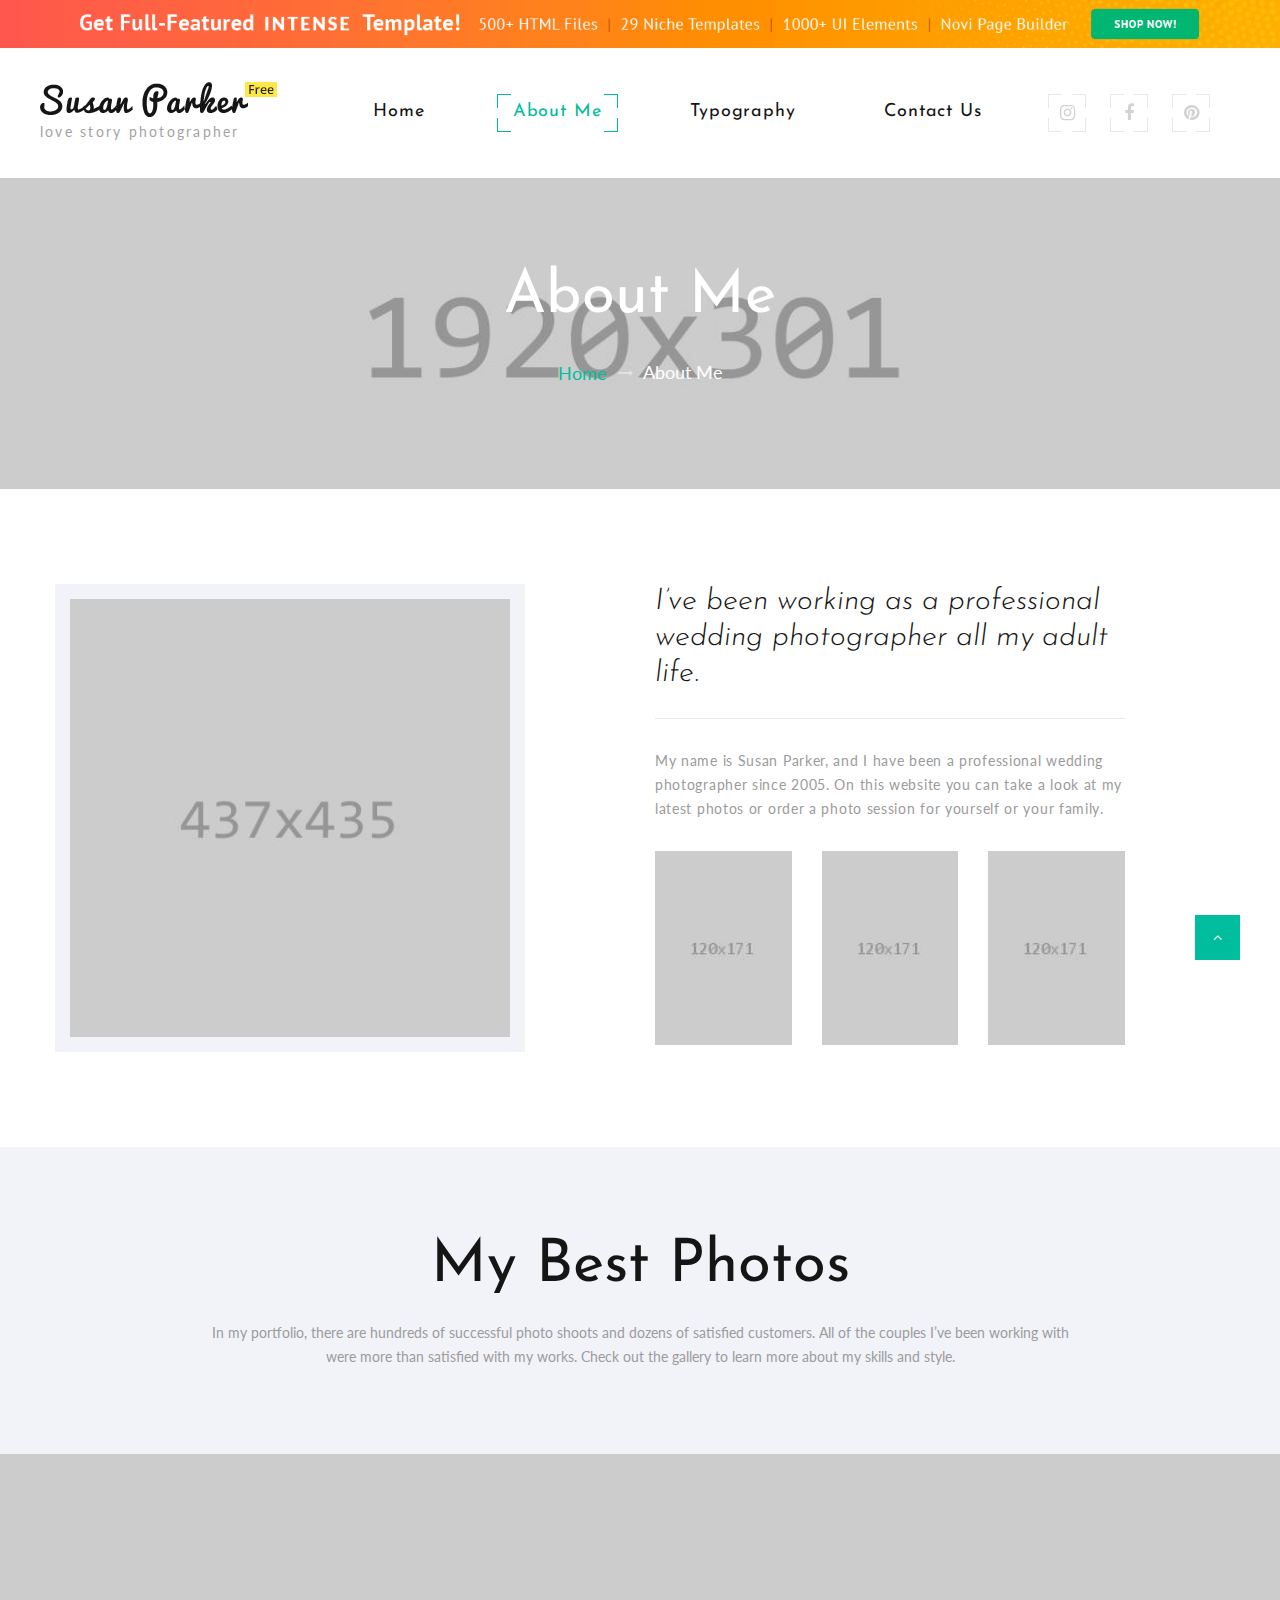
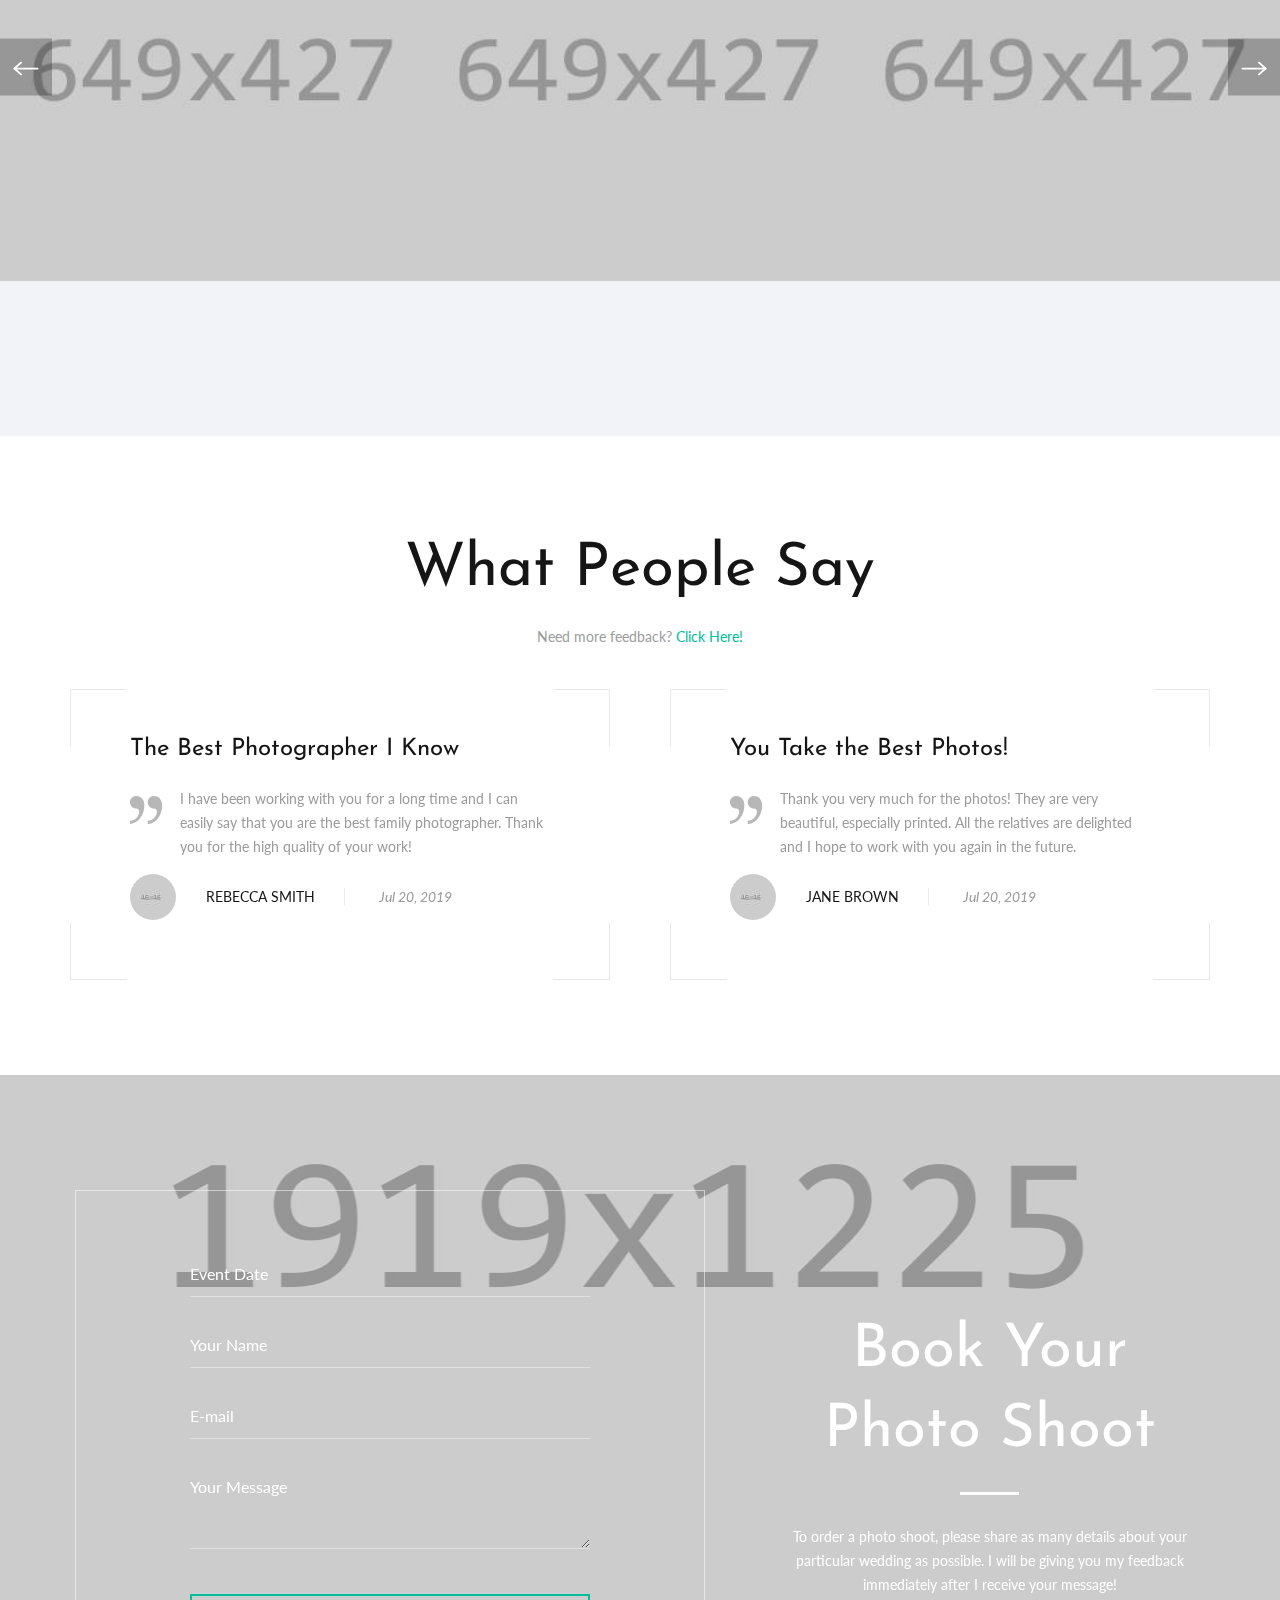
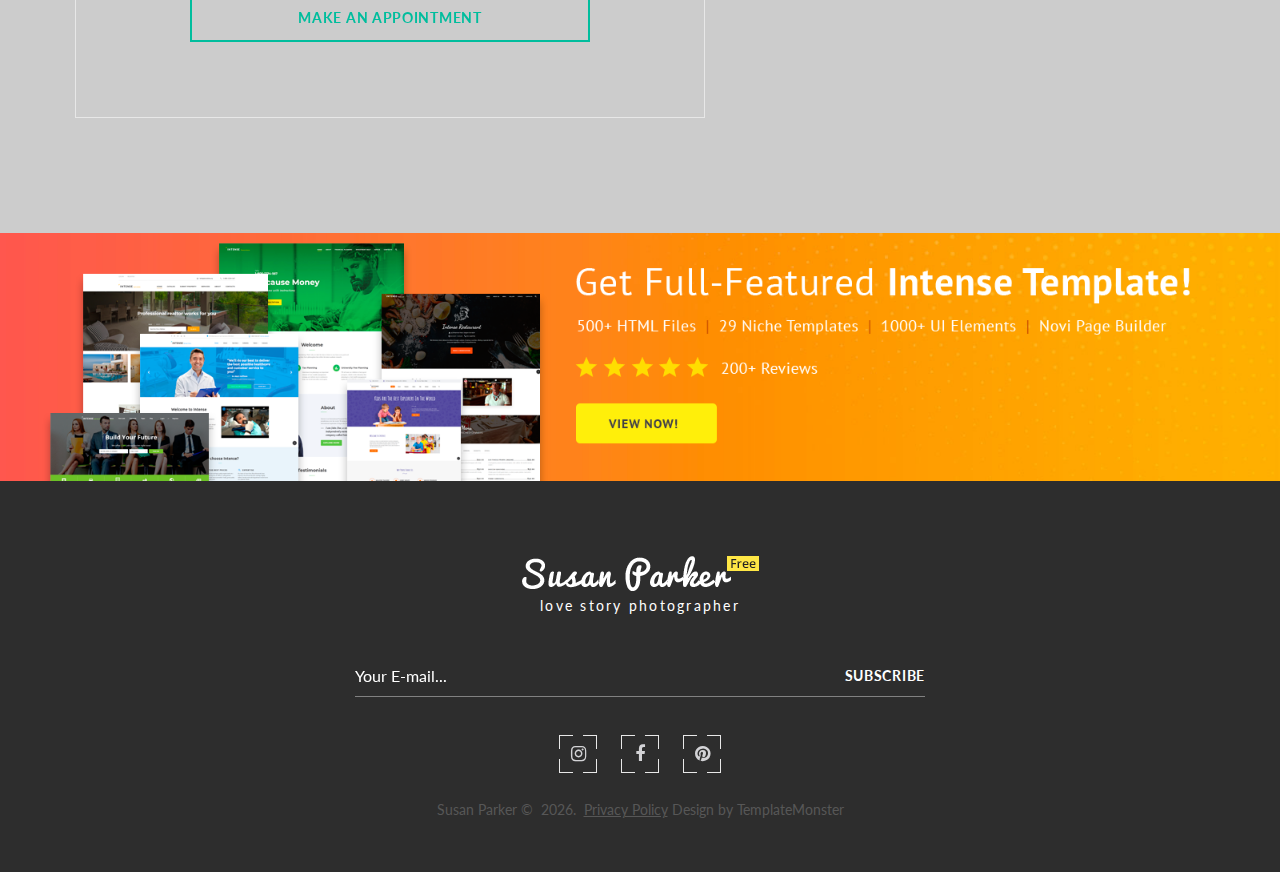
==== about-me.html @ 62f22f5c "V0.1" ====
<!DOCTYPE html>
<html class="wide wow-animation" lang="en">
  <head>
    <!-- Site Title-->
    <title>About Me</title>
    <meta name="format-detection" content="telephone=no">
    <meta name="viewport" content="width=device-width, height=device-height, initial-scale=1.0">
    <meta http-equiv="X-UA-Compatible" content="IE=edge">
    <meta charset="utf-8">
    <link rel="icon" href="images/favicon.ico" type="image/x-icon">
    <!-- Stylesheets-->
    <link rel="stylesheet" type="text/css" href="//fonts.googleapis.com/css?family=Lato:300,400,700,400italic%7CJosefin+Sans:400,700,300italic">
    <link rel="stylesheet" href="css/bootstrap.css">
    <link rel="stylesheet" href="css/style.css">
    <style>.ie-panel{display: none;background: #212121;padding: 10px 0;box-shadow: 3px 3px 5px 0 rgba(0,0,0,.3);clear: both;text-align:center;position: relative;z-index: 1;} html.ie-10 .ie-panel, html.lt-ie-10 .ie-panel {display: block;}</style>
  </head>
  <body>
    <div class="ie-panel"><a href="http://windows.microsoft.com/en-US/internet-explorer/"><img src="images/ie8-panel/warning_bar_0000_us.jpg" height="42" width="820" alt="You are using an outdated browser. For a faster, safer browsing experience, upgrade for free today."></a></div>
    <!-- Page Loader-->
    <div id="page-loader">
      <div class="page-loader-body">
        <div class="cssload-spinner">
          <div class="cssload-cube cssload-cube0"></div>
          <div class="cssload-cube cssload-cube1"></div>
          <div class="cssload-cube cssload-cube2"></div>
          <div class="cssload-cube cssload-cube3"></div>
          <div class="cssload-cube cssload-cube4"></div>
          <div class="cssload-cube cssload-cube5"></div>
          <div class="cssload-cube cssload-cube6"> </div>
          <div class="cssload-cube cssload-cube7"></div>
          <div class="cssload-cube cssload-cube8"></div>
          <div class="cssload-cube cssload-cube9"></div>
          <div class="cssload-cube cssload-cube10"></div>
          <div class="cssload-cube cssload-cube11"></div>
          <div class="cssload-cube cssload-cube12"></div>
          <div class="cssload-cube cssload-cube13"></div>
          <div class="cssload-cube cssload-cube14"></div>
          <div class="cssload-cube cssload-cube15"></div>
        </div>
      </div>
    </div>
    <!-- Page-->
    <div class="page">
      <!-- Top Banner--><a class="section section-banner text-center veil reveal-lg-block" href="https://www.templatemonster.com/intense-multipurpose-html-template.html" style="background-image: url(images/banner/background-04-1920x60.jpg); background-image: -webkit-image-set( url(images/banner/background-04-1920x60.jpg) 1x, url(images/banner/background-04-3840x120.jpg) 2x )" target="_blank"><img src="images/banner/foreground-04-1600x60.png" srcset="images/banner/foreground-04-1600x60.png 1x, images/banner/foreground-04-3200x120.png 2x" alt="" width="1600" height="310"></a>
      <!-- Page Header-->
      <header class="section page-header">
        <!-- RD Navbar-->
        <div class="rd-navbar-wrap">
          <nav class="rd-navbar" data-layout="rd-navbar-fixed" data-sm-layout="rd-navbar-fixed" data-sm-device-layout="rd-navbar-fixed" data-md-layout="rd-navbar-static" data-md-device-layout="rd-navbar-fixed" data-lg-device-layout="rd-navbar-static" data-lg-layout="rd-navbar-static" data-stick-up-clone="false" data-md-stick-up-offset="5px" data-lg-stick-up-offset="5px" data-md-stick-up="true" data-lg-stick-up="true">
            <div class="rd-navbar-main-outer">
              <div class="rd-navbar-main">
                <!-- RD Navbar Panel-->
                <div class="rd-navbar-panel">
                  <button class="rd-navbar-toggle" data-rd-navbar-toggle=".rd-navbar-nav-wrap"><span></span></button>
                  <!-- RD Navbar Brand-->
                  <div class="rd-navbar-brand"><a class="brand" href="index.html">
                      <div class="brand__name"><img class="brand__logo-dark" src="images/logo-default-237x35.png" alt="" width="237" height="35"/><img class="brand__logo-light" src="images/logo-inverse-237x35.png" alt="" width="237" height="35"/>
                      </div><span class="brand__slogan">love story photographer</span></a></div>
                </div>
                <!-- RD Navbar Nav-->
                <div class="rd-navbar-nav-wrap">
                  <div class="rd-navbar-element">
                    <ul class="list-icons list-inline-sm">
                      <li><a class="icon icon-sm fa fa-instagram icon-style-camera" href="#"><span></span><span></span><span></span><span></span></a></li>
                      <li><a class="icon icon-sm fa fa-facebook icon-style-camera" href="#"><span></span><span></span><span></span><span></span></a></li>
                      <li><a class="icon icon-sm fa fa-pinterest icon-style-camera" href="#"><span></span><span></span><span></span><span></span></a></li>
                    </ul>
                  </div>
                  <!-- RD Navbar Nav-->
                  <ul class="rd-navbar-nav">
                    <li><a href="index.html">Home<span></span><span></span><span></span><span></span></a>
                    </li>
                    <li class="active"><a href="about-me.html">About Me<span></span><span></span><span></span><span></span></a>
                    </li>
                    <li><a href="typography.html">Typography<span></span><span></span><span></span><span></span></a>
                    </li>
                    <li><a href="contact-us.html">Contact Us<span></span><span></span><span></span><span></span></a>
                    </li>
                  </ul>
                </div>
              </div>
            </div>
          </nav>
        </div>
      </header>

      <!-- Breadcrumbs-->
      <section class="breadcrumbs-custom bg-image" style="background-image: url(images/breadcrumbs-image.jpg);">
        <div class="shell">
          <h1 class="breadcrumbs-custom__title">About Me</h1>
          <ul class="breadcrumbs-custom__path">
            <li><a href="index.html">Home</a></li>
            <li class="active">About Me</li>
          </ul>
        </div>
      </section>

      <!-- About Me-->
      <section class="section section-md bg-white">
        <div class="shell">
          <div class="range range-50 range-sm-center range-md-left">
            <div class="cell-sm-6 cell-md-5">
              <div class="thumb-bordered"><img src="images/about-1-437x435.jpg" alt="" width="437" height="435"/>
              </div>
            </div>
            <div class="cell-sm-6 cell-md-7">
              <div class="box-width-3 box-centered">
                <article class="quote-big">
                  <p class="q">I’ve been working as a professional wedding photographer all my adult life.</p>
                </article>
                <div class="divider"></div>
                <p class="text-spacing-05">My name is Susan Parker, and I have been a professional wedding photographer since 2005. On this website you can take a look at my latest photos or order a photo session for yourself or your family.</p>
                <div class="group-3-columns" data-lightgallery="group">
                  <div class="column-item"><a class="thumb-light" href="images/certificate-1-847x1200.jpg" data-lightgallery="item"><img src="images/certificate-1-120x171.jpg" alt="" width="120" height="171"/>
                      <div class="thumb-light__overlay"></div></a></div>
                  <div class="column-item"><a class="thumb-light" href="images/certificate-1-847x1200.jpg" data-lightgallery="item"><img src="images/certificate-1-120x171.jpg" alt="" width="120" height="171"/>
                      <div class="thumb-light__overlay"></div></a></div>
                  <div class="column-item"><a class="thumb-light" href="images/certificate-1-847x1200.jpg" data-lightgallery="item"><img src="images/certificate-1-120x171.jpg" alt="" width="120" height="171"/>
                      <div class="thumb-light__overlay"></div></a></div>
                </div>
              </div>
            </div>
          </div>
        </div>
      </section>

      <!-- My Best Photos-->
      <section class="section section-sm bg-gray-lighter text-center"> 
        <div class="shell">
          <div class="range range-50 range-sm-center">
            <div class="cell-md-10 cell-lg-9">
              <h1>My Best Photos</h1>
              <p>In my portfolio, there are hundreds of successful photo shoots and dozens of satisfied customers. All of the couples I’ve been working with were more than satisfied with my works. Check out the gallery to learn more about my skills and style.</p>
            </div>
          </div>
        </div>
        <!-- Owl Carousel-->
        <div class="owl-carousel-wrap owl-carousel_style-2">
          <div class="owl-carousel" data-items="1" data-lg-items="3" data-autoplay="true" data-xl-items="3" data-dots="false" data-nav="false" data-stage-padding="0" data-xs-stage-padding="90" data-sm-stage-padding="140" data-md-stage-padding="260" data-lg-stage-padding="1" data-loop="true" data-margin="0" data-mouse-drag="false" data-nav-custom="#owl-carousel-nav" data-center-mode="true" data-speed="500" data-lightgallery="group"><a class="thumb-ruby thumb-mixed_large" href="images/group-image-1-1200x800-original.jpg" data-lightgallery="item"><img class="thumb-ruby__image" src="images/about-2-649x427.jpg" alt="" width="649" height="427"/>
              <div class="thumb-ruby__caption"> 
                <p class="thumb-ruby__title heading-3">Image #1</p>
                <p class="thumb-ruby__text">If you are looking for high quality wedding photography, I will be glad to help you.</p>
              </div></a><a class="thumb-ruby thumb-mixed_large" href="images/group-image-2-1200x800-original.jpg" data-lightgallery="item"><img class="thumb-ruby__image" src="images/about-3-649x427.jpg" alt="" width="649" height="427"/>
              <div class="thumb-ruby__caption"> 
                <p class="thumb-ruby__title heading-3">Image #2</p>
                <p class="thumb-ruby__text">If you are looking for high quality wedding photography, I will be glad to help you.</p>
              </div></a><a class="thumb-ruby thumb-mixed_large" href="images/group-image-3-1200x800-original.jpg" data-lightgallery="item"><img class="thumb-ruby__image" src="images/about-4-649x427.jpg" alt="" width="649" height="427"/>
              <div class="thumb-ruby__caption"> 
                <p class="thumb-ruby__title heading-3">Image #3</p>
                <p class="thumb-ruby__text">If you are looking for high quality wedding photography, I will be glad to help you.</p>
              </div></a>
          </div>
          <div class="owl-outer-navigation" id="owl-carousel-nav">
            <button class="owl-arrow owl-arrow-prev">
              <svg x="0px" y="0px" viewbox="0 0 28.5 16" width="26" height="14">
                <line x1="27.5" y1="8" x2="1" y2="8" fill="none" stroke-width="2" stroke-linecap="round" stroke-linejoin="round" stroke-miterlimit="10"></line>
                <polyline fill="none" stroke-width="2" stroke-linecap="round" stroke-linejoin="round" stroke-miterlimit="10" points="8.8,15 1,8 8.8,1"></polyline>
              </svg>
            </button>
            <button class="owl-arrow owl-arrow-next">
              <svg x="0px" y="0px" viewbox="0 0 28.5 16" width="26" height="14">
                <line fill="none" stroke-width="2" stroke-linecap="round" stroke-linejoin="round" stroke-miterlimit="10" x1="1" y1="8" x2="27.5" y2="8"></line>
                <polyline fill="none" stroke-width="2" stroke-linecap="round" stroke-linejoin="round" stroke-miterlimit="10" points="19.7,15 27.5,8 19.7,1"></polyline>
              </svg>
            </button>
          </div>
        </div>
      </section>

      <!-- What People Say-->
      <section class="section section-md bg-white text-center">
        <div class="shell">
          <h1>What People Say</h1>
          <p><span>Need more feedback? </span><a href="#">Click Here!</a></p>
          <div class="range range-50 range-sm-center">
            <div class="cell-sm-9 cell-md-6">
                    <!-- Quote boxed-->
                    <article class="quote-boxed"><span></span><span></span><span></span><span></span>
                      <p class="quote-boxed__title">The Best Photographer I Know</p>
                      <div class="quote-boxed__text">
                        <svg class="quote-boxed__shape" version="1.1" x="0px" y="0px" viewbox="0 0 32.2 28" width="32.2" height="28">
                          <path d="M6.2,0C2.8,0,0,2.8,0,6.3s2.8,6.3,6.2,6.3c6.2,0,2.1,12.3-6.2,12.3v3C14.7,27.9,20.4,0,6.2,0L6.2,0z M23.9,0       c-3.4,0-6.2,2.8-6.2,6.3s2.8,6.3,6.2,6.3c6.2,0,2.1,12.3-6.2,12.3v3C32.4,27.9,38.2,0,23.9,0L23.9,0z M23.9,0"></path>
                        </svg>
                        <p>I have been working with you for a long time and I can easily say that you are the best family photographer. Thank you for the high quality of your work!</p>
                      </div>
                      <ul class="quote-boxed__meta">
                        <li>
                          <div class="unit unit-horizontal unit-middle">
                            <div class="unit__left"><img class="quote-boxed__avatar" src="images/user-1-46x46.jpg" alt="" width="46" height="46"/>
                            </div>
                            <div class="unit__body">
                              <cite class="quote-boxed__cite">Rebecca Smith</cite>
                            </div>
                          </div>
                        </li>
                        <li>
                          <time class="quote-boxed__time" datetime="2019">Jul 20, 2019</time>
                        </li>
                      </ul>
                    </article>
            </div>
            <div class="cell-sm-9 cell-md-6">
                    <!-- Quote boxed-->
                    <article class="quote-boxed"><span></span><span></span><span></span><span></span>
                      <p class="quote-boxed__title">You Take the Best Photos!</p>
                      <div class="quote-boxed__text">
                        <svg class="quote-boxed__shape" version="1.1" x="0px" y="0px" viewbox="0 0 32.2 28" width="32.2" height="28">
                          <path d="M6.2,0C2.8,0,0,2.8,0,6.3s2.8,6.3,6.2,6.3c6.2,0,2.1,12.3-6.2,12.3v3C14.7,27.9,20.4,0,6.2,0L6.2,0z M23.9,0       c-3.4,0-6.2,2.8-6.2,6.3s2.8,6.3,6.2,6.3c6.2,0,2.1,12.3-6.2,12.3v3C32.4,27.9,38.2,0,23.9,0L23.9,0z M23.9,0"></path>
                        </svg>
                        <p>Thank you very much for the photos! They are very beautiful, especially printed. All the relatives are delighted and I hope to work with you again in the future.</p>
                      </div>
                      <ul class="quote-boxed__meta">
                        <li>
                          <div class="unit unit-horizontal unit-middle">
                            <div class="unit__left"><img class="quote-boxed__avatar" src="images/user-2-46x46.jpg" alt="" width="46" height="46"/>
                            </div>
                            <div class="unit__body">
                              <cite class="quote-boxed__cite">Jane Brown</cite>
                            </div>
                          </div>
                        </li>
                        <li>
                          <time class="quote-boxed__time" datetime="2019">Jul 20, 2019</time>
                        </li>
                      </ul>
                    </article>
            </div>
          </div>
        </div>
      </section>

            <section class="section parallax-container bg-image-dark" data-parallax-img="images/bg-image-6-1920x1225.jpg">
              <div class="parallax-content">
                <section class="section-lg text-center">
                  <div class="shell">
                    <div class="range range-50 range-sm-center range-md-reverse range-md-middle">
                      <div class="cell-md-6 cell-lg-5">
                        <div class="box-width-4 box-centered">
                          <p class="heading-1">Book Your <br> Photo Shoot </p>
                          <div class="divider-small"></div>
                          <p>To order a photo shoot, please share as many details about your particular wedding as possible. I will be giving you my feedback immediately after I receive your message!</p>
                        </div>
                      </div>
                      <div class="cell-sm-10 cell-md-6 cell-lg-7">
                        <article class="box-bordered">
                          <div class="box-bordered__main">
                            <!-- RD Mailform-->
                            <form class="rd-mailform" data-form-output="form-output-global" data-form-type="contact" method="post" action="bat/rd-mailform.php">
                              <div class="form-wrap">
                                <input class="form-input" id="contact-date" type="text" data-time-picker="date" name="date" data-constraints="@Required">
                                <label class="form-label" for="contact-date">Event Date</label>
                              </div>
                              <div class="form-wrap">
                                <input class="form-input" id="contact-name" type="text" name="name" data-constraints="@Required">
                                <label class="form-label" for="contact-name">Your Name</label>
                              </div>
                              <div class="form-wrap">
                                <input class="form-input" id="contact-email" type="email" name="email" data-constraints="@Email @Required">
                                <label class="form-label" for="contact-email">E-mail</label>
                              </div>
                              <div class="form-wrap">
                                <label class="form-label" for="contact-message">Your Message</label>
                                <textarea class="form-input" id="contact-message" name="message" data-constraints="@Required"></textarea>
                              </div>
                              <div class="form-wrap form-button offset-1">
                                <button class="button button-block button-primary-outline button-ujarak" type="submit">make an appointment</button>
                              </div>
                            </form>
                          </div>
                        </article>
                      </div>
                    </div>
                  </div>
                </section>
              </div>
            </section>


      <!-- Bottom Banner--><a class="section section-banner" href="https://www.templatemonster.com/intense-multipurpose-html-template.html" style="background-image: url(images/banner/background-03-1920x310.jpg); background-image: -webkit-image-set( url(images/banner/background-03-1920x310.jpg) 1x, url(images/banner/background-03-3840x620.jpg) 2x )" target="_blank"><img src="images/banner/foreground-03-1600x310.png" srcset="images/banner/foreground-03-1600x310.png 1x, images/banner/foreground-03-3200x620.png 2x" alt="" width="1600" height="310"></a>
      <!-- Page Footer -->
      <footer class="footer-centered section bg-gray-darker">
        <div class="shell">
          <div class="range range-sm-center">
            <div class="cell-sm-10 cell-md-8 cell-lg-6">
              <!-- Brand--><a class="brand" href="index.html">
                <div class="brand__name"><img src="images/logo-inverse-237x35.png" alt="" width="237" height="35"/>
                </div><span class="brand__slogan">love story photographer</span></a>
                    <!-- RD Mailform-->
                    <form class="rd-mailform form_inline" data-form-output="form-output-global" data-form-type="subscribe" method="post" action="bat/rd-mailform.php">
                      <div class="form__inner">
                        <div class="form-wrap">
                          <input class="form-input" id="subscribe-form-footer-email" type="email" name="email" data-constraints="@Email @Required">
                          <label class="form-label" for="subscribe-form-footer-email">Your E-mail...</label>
                        </div>
                        <div class="form-button">
                          <button class="button button-link" type="submit">Subscribe</button>
                        </div>
                      </div>
                    </form>
              <ul class="list-icons list-inline-sm">
                <li><a class="icon icon-sm fa fa-instagram icon-style-camera" href="#"><span></span><span></span><span></span><span></span></a></li>
                <li><a class="icon icon-sm fa fa-facebook icon-style-camera" href="#"><span></span><span></span><span></span><span></span></a></li>
                <li><a class="icon icon-sm fa fa-pinterest icon-style-camera" href="#"><span></span><span></span><span></span><span></span></a></li>
              </ul>
              <!-- Rights-->
              <p class="rights"><span>Susan Parker</span><span>&nbsp;&copy;&nbsp; </span><span class="copyright-year"></span>.&nbsp; <br class="veil-xs"><a class="link-underline" href="#">Privacy Policy</a><span> Design&nbsp;by&nbsp;<a href="https://www.templatemonster.com">TemplateMonster</a></span></p>
            </div>
          </div>
        </div>
      </footer>
    </div>
    <!-- Global Mailform Output-->
    <div class="snackbars" id="form-output-global"></div>
    <!-- Javascript-->
    <script src="js/core.min.js"></script>
    <script src="js/script.js"></script>
  </body>
</html>
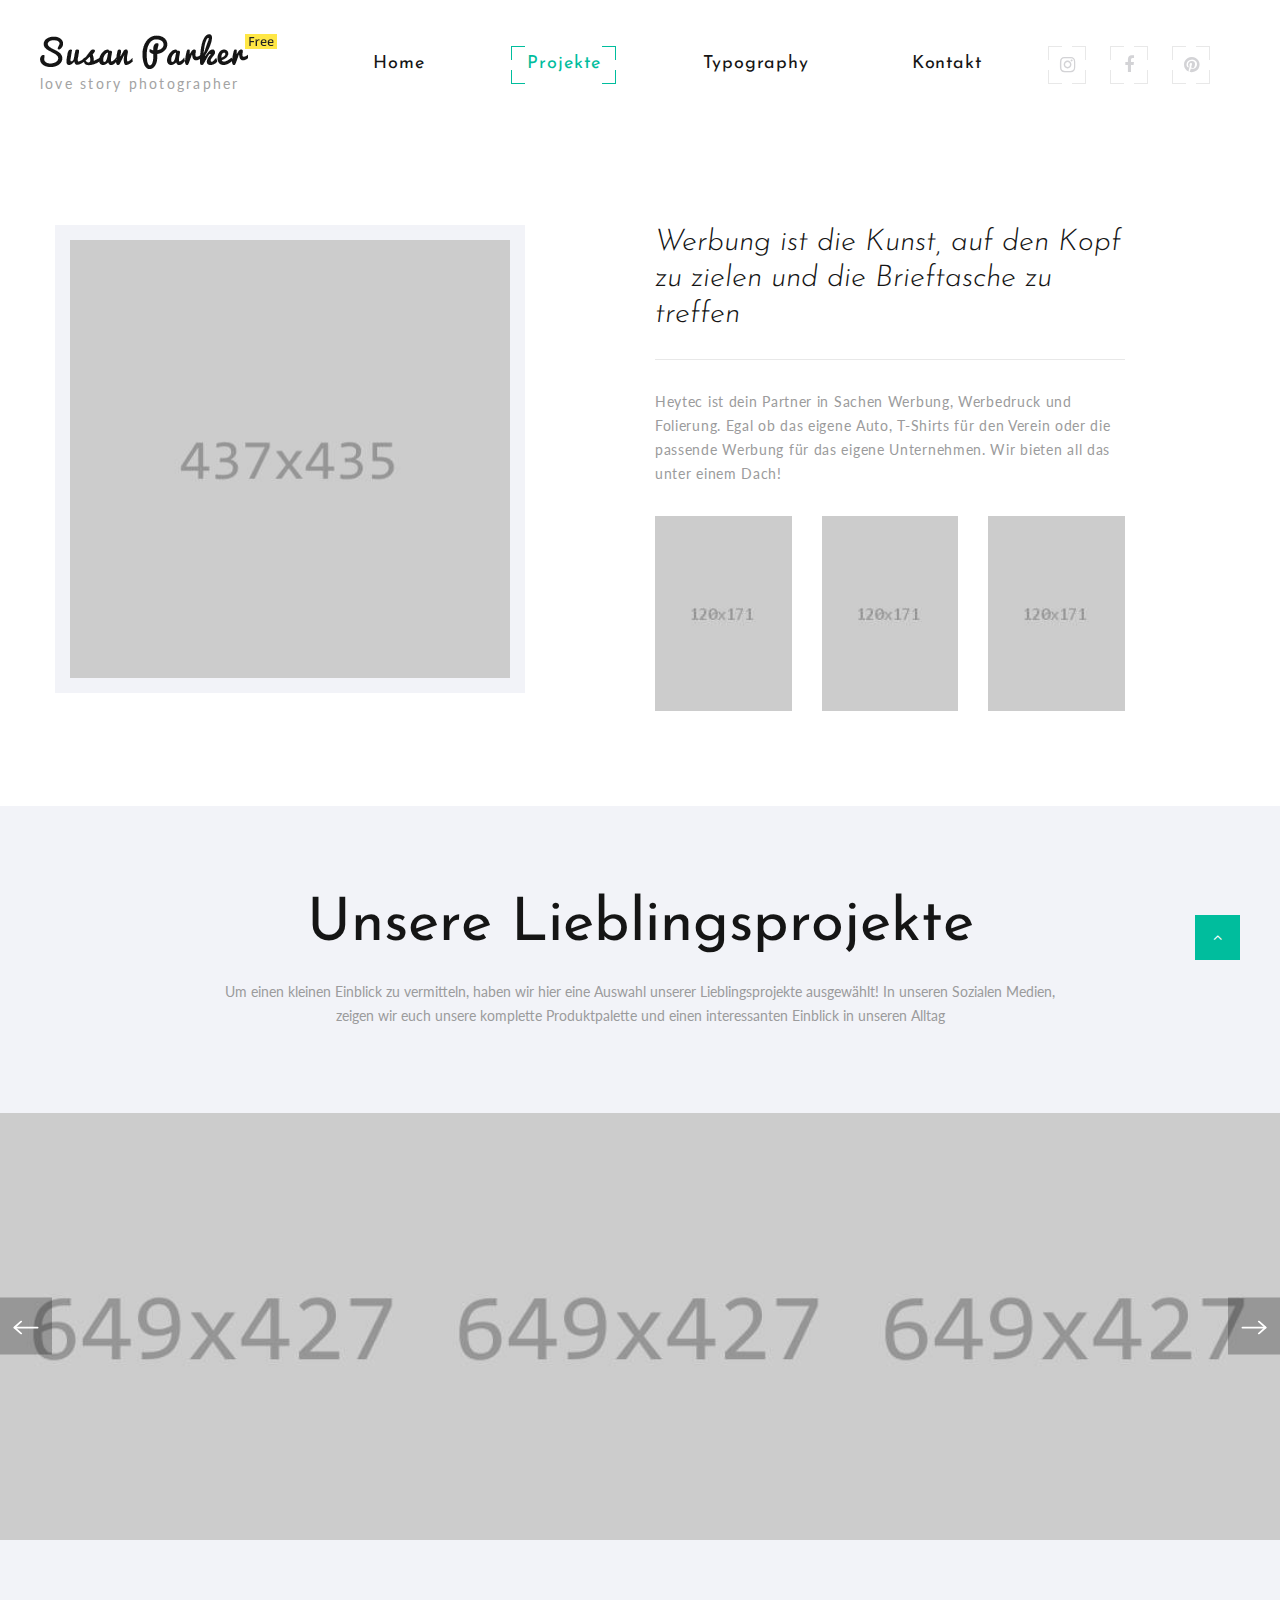
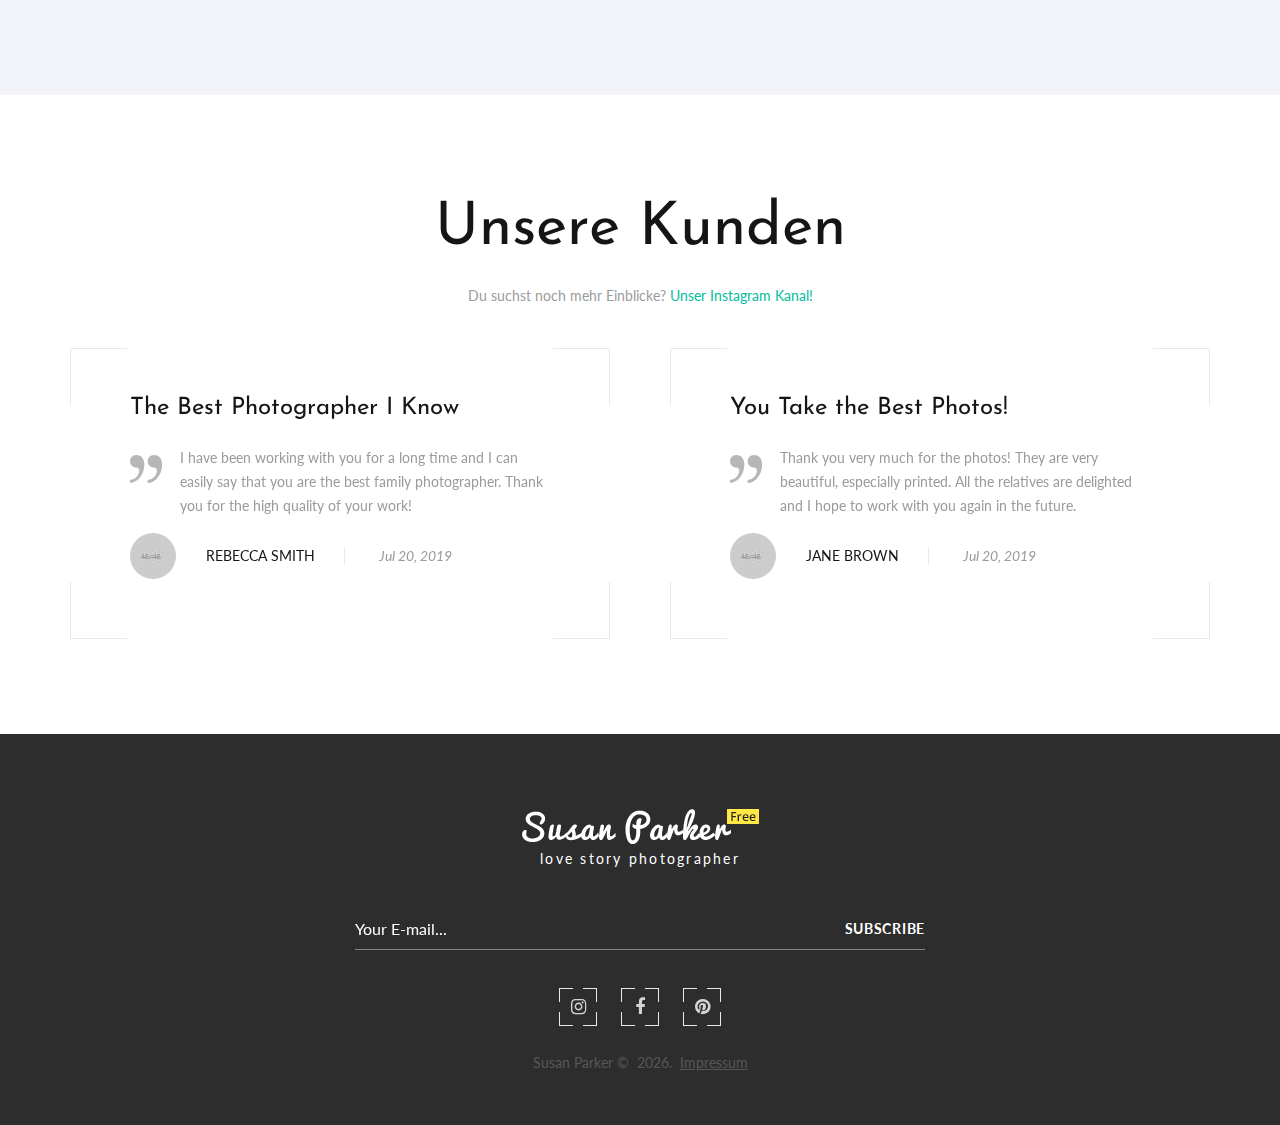
==== commit c4d7e6bc: "v0.2" ====
--- a/about-me.html
+++ b/about-me.html
@@ -41,7 +41,6 @@
     </div>
     <!-- Page-->
     <div class="page">
-      <!-- Top Banner--><a class="section section-banner text-center veil reveal-lg-block" href="https://www.templatemonster.com/intense-multipurpose-html-template.html" style="background-image: url(images/banner/background-04-1920x60.jpg); background-image: -webkit-image-set( url(images/banner/background-04-1920x60.jpg) 1x, url(images/banner/background-04-3840x120.jpg) 2x )" target="_blank"><img src="images/banner/foreground-04-1600x60.png" srcset="images/banner/foreground-04-1600x60.png 1x, images/banner/foreground-04-3200x120.png 2x" alt="" width="1600" height="310"></a>
       <!-- Page Header-->
       <header class="section page-header">
         <!-- RD Navbar-->
@@ -70,11 +69,11 @@
                   <ul class="rd-navbar-nav">
                     <li><a href="index.html">Home<span></span><span></span><span></span><span></span></a>
                     </li>
-                    <li class="active"><a href="about-me.html">About Me<span></span><span></span><span></span><span></span></a>
+                    <li class="active"><a href="about-me.html">Projekte<span></span><span></span><span></span><span></span></a>
                     </li>
                     <li><a href="typography.html">Typography<span></span><span></span><span></span><span></span></a>
                     </li>
-                    <li><a href="contact-us.html">Contact Us<span></span><span></span><span></span><span></span></a>
+                    <li><a href="contact-us.html">Kontakt<span></span><span></span><span></span><span></span></a>
                     </li>
                   </ul>
                 </div>
@@ -83,17 +82,6 @@
           </nav>
         </div>
       </header>
-
-      <!-- Breadcrumbs-->
-      <section class="breadcrumbs-custom bg-image" style="background-image: url(images/breadcrumbs-image.jpg);">
-        <div class="shell">
-          <h1 class="breadcrumbs-custom__title">About Me</h1>
-          <ul class="breadcrumbs-custom__path">
-            <li><a href="index.html">Home</a></li>
-            <li class="active">About Me</li>
-          </ul>
-        </div>
-      </section>
 
       <!-- About Me-->
       <section class="section section-md bg-white">
@@ -106,10 +94,10 @@
             <div class="cell-sm-6 cell-md-7">
               <div class="box-width-3 box-centered">
                 <article class="quote-big">
-                  <p class="q">I’ve been working as a professional wedding photographer all my adult life.</p>
+                  <p class="q">Werbung ist die Kunst, auf den Kopf zu zielen und die Brieftasche zu treffen</p>
                 </article>
                 <div class="divider"></div>
-                <p class="text-spacing-05">My name is Susan Parker, and I have been a professional wedding photographer since 2005. On this website you can take a look at my latest photos or order a photo session for yourself or your family.</p>
+                <p class="text-spacing-05">Heytec ist dein Partner in Sachen Werbung, Werbedruck und Folierung. Egal ob das eigene Auto, T-Shirts für den Verein oder die passende Werbung für das eigene Unternehmen. Wir bieten all das unter einem Dach!</p>
                 <div class="group-3-columns" data-lightgallery="group">
                   <div class="column-item"><a class="thumb-light" href="images/certificate-1-847x1200.jpg" data-lightgallery="item"><img src="images/certificate-1-120x171.jpg" alt="" width="120" height="171"/>
                       <div class="thumb-light__overlay"></div></a></div>
@@ -129,8 +117,8 @@
         <div class="shell">
           <div class="range range-50 range-sm-center">
             <div class="cell-md-10 cell-lg-9">
-              <h1>My Best Photos</h1>
-              <p>In my portfolio, there are hundreds of successful photo shoots and dozens of satisfied customers. All of the couples I’ve been working with were more than satisfied with my works. Check out the gallery to learn more about my skills and style.</p>
+              <h1>Unsere Lieblingsprojekte</h1>
+              <p>Um einen kleinen Einblick zu vermitteln, haben wir hier eine Auswahl unserer Lieblingsprojekte ausgewählt! In unseren Sozialen Medien, zeigen wir euch unsere komplette Produktpalette und einen interessanten Einblick in unseren Alltag</p>
             </div>
           </div>
         </div>
@@ -170,8 +158,8 @@
       <!-- What People Say-->
       <section class="section section-md bg-white text-center">
         <div class="shell">
-          <h1>What People Say</h1>
-          <p><span>Need more feedback? </span><a href="#">Click Here!</a></p>
+          <h1>Unsere Kunden</h1>
+          <p><span>Du suchst noch mehr Einblicke?</span> <a href="#">Unser Instagram Kanal!</a></p>
           <div class="range range-50 range-sm-center">
             <div class="cell-sm-9 cell-md-6">
                     <!-- Quote boxed-->
@@ -229,54 +217,6 @@
         </div>
       </section>
 
-            <section class="section parallax-container bg-image-dark" data-parallax-img="images/bg-image-6-1920x1225.jpg">
-              <div class="parallax-content">
-                <section class="section-lg text-center">
-                  <div class="shell">
-                    <div class="range range-50 range-sm-center range-md-reverse range-md-middle">
-                      <div class="cell-md-6 cell-lg-5">
-                        <div class="box-width-4 box-centered">
-                          <p class="heading-1">Book Your <br> Photo Shoot </p>
-                          <div class="divider-small"></div>
-                          <p>To order a photo shoot, please share as many details about your particular wedding as possible. I will be giving you my feedback immediately after I receive your message!</p>
-                        </div>
-                      </div>
-                      <div class="cell-sm-10 cell-md-6 cell-lg-7">
-                        <article class="box-bordered">
-                          <div class="box-bordered__main">
-                            <!-- RD Mailform-->
-                            <form class="rd-mailform" data-form-output="form-output-global" data-form-type="contact" method="post" action="bat/rd-mailform.php">
-                              <div class="form-wrap">
-                                <input class="form-input" id="contact-date" type="text" data-time-picker="date" name="date" data-constraints="@Required">
-                                <label class="form-label" for="contact-date">Event Date</label>
-                              </div>
-                              <div class="form-wrap">
-                                <input class="form-input" id="contact-name" type="text" name="name" data-constraints="@Required">
-                                <label class="form-label" for="contact-name">Your Name</label>
-                              </div>
-                              <div class="form-wrap">
-                                <input class="form-input" id="contact-email" type="email" name="email" data-constraints="@Email @Required">
-                                <label class="form-label" for="contact-email">E-mail</label>
-                              </div>
-                              <div class="form-wrap">
-                                <label class="form-label" for="contact-message">Your Message</label>
-                                <textarea class="form-input" id="contact-message" name="message" data-constraints="@Required"></textarea>
-                              </div>
-                              <div class="form-wrap form-button offset-1">
-                                <button class="button button-block button-primary-outline button-ujarak" type="submit">make an appointment</button>
-                              </div>
-                            </form>
-                          </div>
-                        </article>
-                      </div>
-                    </div>
-                  </div>
-                </section>
-              </div>
-            </section>
-
-
-      <!-- Bottom Banner--><a class="section section-banner" href="https://www.templatemonster.com/intense-multipurpose-html-template.html" style="background-image: url(images/banner/background-03-1920x310.jpg); background-image: -webkit-image-set( url(images/banner/background-03-1920x310.jpg) 1x, url(images/banner/background-03-3840x620.jpg) 2x )" target="_blank"><img src="images/banner/foreground-03-1600x310.png" srcset="images/banner/foreground-03-1600x310.png 1x, images/banner/foreground-03-3200x620.png 2x" alt="" width="1600" height="310"></a>
       <!-- Page Footer -->
       <footer class="footer-centered section bg-gray-darker">
         <div class="shell">
@@ -303,7 +243,7 @@
                 <li><a class="icon icon-sm fa fa-pinterest icon-style-camera" href="#"><span></span><span></span><span></span><span></span></a></li>
               </ul>
               <!-- Rights-->
-              <p class="rights"><span>Susan Parker</span><span>&nbsp;&copy;&nbsp; </span><span class="copyright-year"></span>.&nbsp; <br class="veil-xs"><a class="link-underline" href="#">Privacy Policy</a><span> Design&nbsp;by&nbsp;<a href="https://www.templatemonster.com">TemplateMonster</a></span></p>
+              <p class="rights"><span>Susan Parker</span><span>&nbsp;&copy;&nbsp; </span><span class="copyright-year"></span>.&nbsp; <br class="veil-xs"><a class="link-underline" href="#">Impressum</a></p>
             </div>
           </div>
         </div>
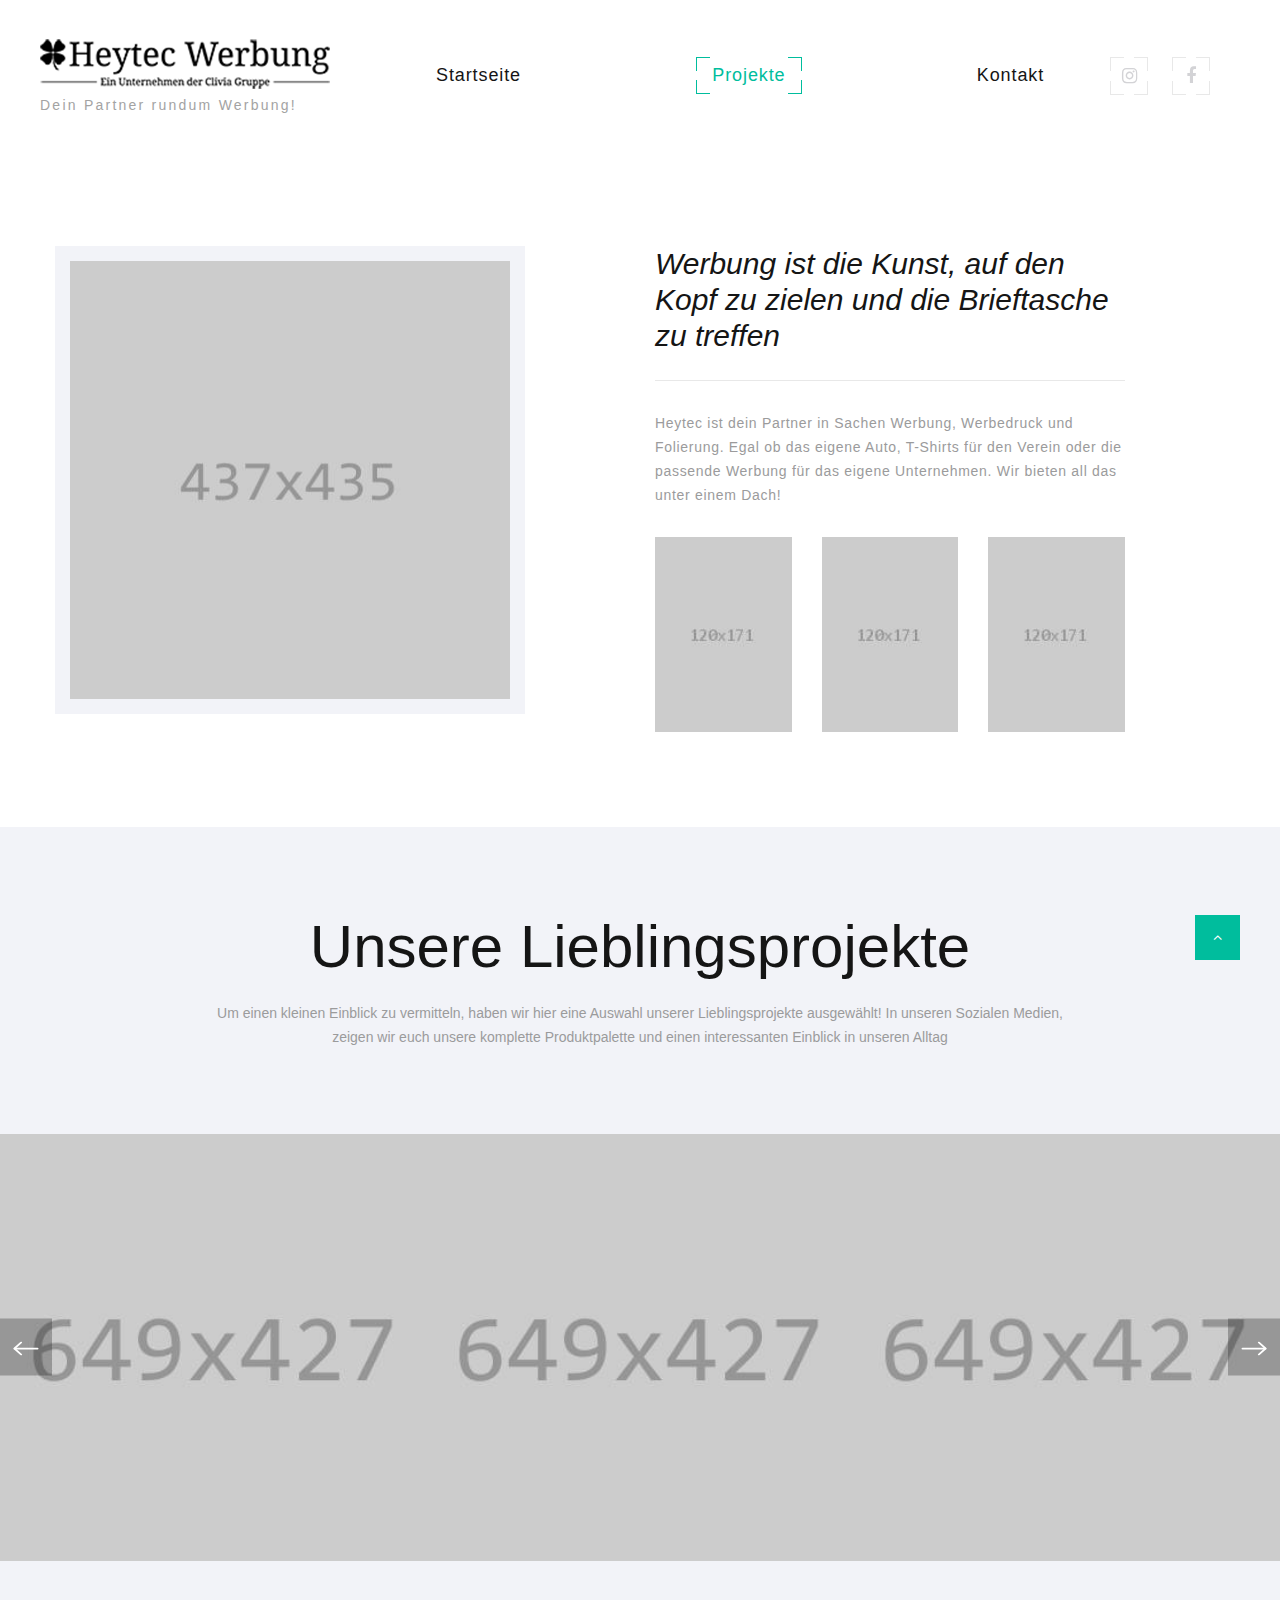
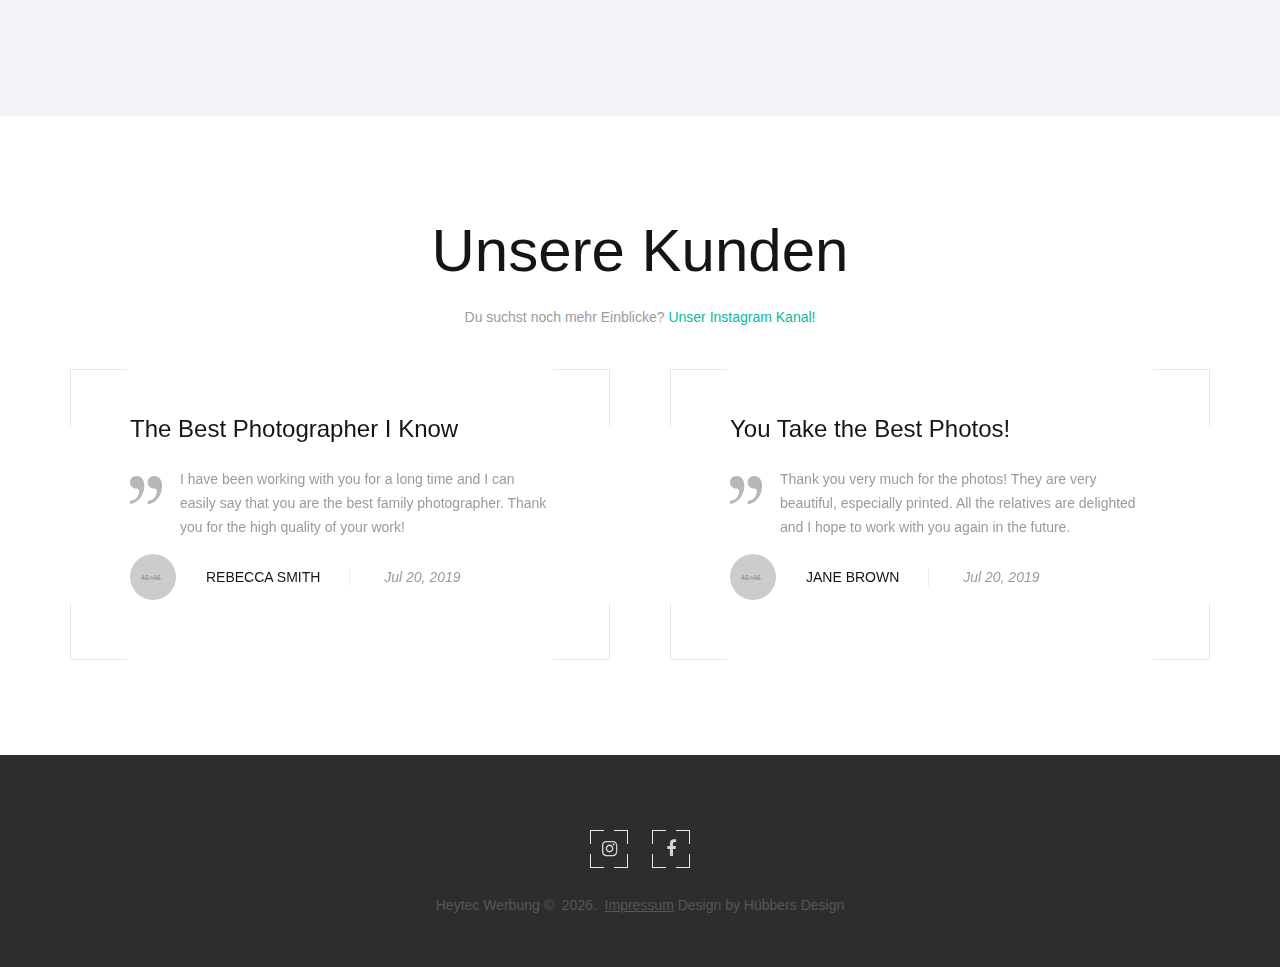
==== commit 18f82a71: "0.3" ====
--- a/about-me.html
+++ b/about-me.html
@@ -9,13 +9,10 @@
     <meta charset="utf-8">
     <link rel="icon" href="images/favicon.ico" type="image/x-icon">
     <!-- Stylesheets-->
-    <link rel="stylesheet" type="text/css" href="//fonts.googleapis.com/css?family=Lato:300,400,700,400italic%7CJosefin+Sans:400,700,300italic">
     <link rel="stylesheet" href="css/bootstrap.css">
     <link rel="stylesheet" href="css/style.css">
-    <style>.ie-panel{display: none;background: #212121;padding: 10px 0;box-shadow: 3px 3px 5px 0 rgba(0,0,0,.3);clear: both;text-align:center;position: relative;z-index: 1;} html.ie-10 .ie-panel, html.lt-ie-10 .ie-panel {display: block;}</style>
   </head>
   <body>
-    <div class="ie-panel"><a href="http://windows.microsoft.com/en-US/internet-explorer/"><img src="images/ie8-panel/warning_bar_0000_us.jpg" height="42" width="820" alt="You are using an outdated browser. For a faster, safer browsing experience, upgrade for free today."></a></div>
     <!-- Page Loader-->
     <div id="page-loader">
       <div class="page-loader-body">
@@ -41,47 +38,48 @@
     </div>
     <!-- Page-->
     <div class="page">
-      <!-- Page Header-->
-      <header class="section page-header">
-        <!-- RD Navbar-->
-        <div class="rd-navbar-wrap">
-          <nav class="rd-navbar" data-layout="rd-navbar-fixed" data-sm-layout="rd-navbar-fixed" data-sm-device-layout="rd-navbar-fixed" data-md-layout="rd-navbar-static" data-md-device-layout="rd-navbar-fixed" data-lg-device-layout="rd-navbar-static" data-lg-layout="rd-navbar-static" data-stick-up-clone="false" data-md-stick-up-offset="5px" data-lg-stick-up-offset="5px" data-md-stick-up="true" data-lg-stick-up="true">
-            <div class="rd-navbar-main-outer">
-              <div class="rd-navbar-main">
-                <!-- RD Navbar Panel-->
-                <div class="rd-navbar-panel">
-                  <button class="rd-navbar-toggle" data-rd-navbar-toggle=".rd-navbar-nav-wrap"><span></span></button>
-                  <!-- RD Navbar Brand-->
-                  <div class="rd-navbar-brand"><a class="brand" href="index.html">
-                      <div class="brand__name"><img class="brand__logo-dark" src="images/logo-default-237x35.png" alt="" width="237" height="35"/><img class="brand__logo-light" src="images/logo-inverse-237x35.png" alt="" width="237" height="35"/>
-                      </div><span class="brand__slogan">love story photographer</span></a></div>
-                </div>
-                <!-- RD Navbar Nav-->
-                <div class="rd-navbar-nav-wrap">
-                  <div class="rd-navbar-element">
-                    <ul class="list-icons list-inline-sm">
-                      <li><a class="icon icon-sm fa fa-instagram icon-style-camera" href="#"><span></span><span></span><span></span><span></span></a></li>
-                      <li><a class="icon icon-sm fa fa-facebook icon-style-camera" href="#"><span></span><span></span><span></span><span></span></a></li>
-                      <li><a class="icon icon-sm fa fa-pinterest icon-style-camera" href="#"><span></span><span></span><span></span><span></span></a></li>
-                    </ul>
-                  </div>
-                  <!-- RD Navbar Nav-->
-                  <ul class="rd-navbar-nav">
-                    <li><a href="index.html">Home<span></span><span></span><span></span><span></span></a>
-                    </li>
-                    <li class="active"><a href="about-me.html">Projekte<span></span><span></span><span></span><span></span></a>
-                    </li>
-                    <li><a href="typography.html">Typography<span></span><span></span><span></span><span></span></a>
-                    </li>
-                    <li><a href="contact-us.html">Kontakt<span></span><span></span><span></span><span></span></a>
-                    </li>
-                  </ul>
-                </div>
-              </div>
-            </div>
-          </nav>
-        </div>
-      </header>
+ <!-- Page Header-->
+ <header class="section page-header">
+  <!-- RD Navbar-->
+  <div class="rd-navbar-wrap">
+    <nav class="rd-navbar" data-layout="rd-navbar-fixed" data-sm-layout="rd-navbar-fixed" data-sm-device-layout="rd-navbar-fixed" data-md-layout="rd-navbar-static" data-md-device-layout="rd-navbar-fixed" data-lg-device-layout="rd-navbar-static" data-lg-layout="rd-navbar-static" data-stick-up-clone="false" data-md-stick-up-offset="5px" data-lg-stick-up-offset="5px" data-md-stick-up="true" data-lg-stick-up="true">
+      <div class="rd-navbar-main-outer">
+        <div class="rd-navbar-main">
+          <!-- RD Navbar Panel-->
+          <div class="rd-navbar-panel">
+            <button class="rd-navbar-toggle" data-rd-navbar-toggle=".rd-navbar-nav-wrap"><span></span></button>
+            <!-- RD Navbar Brand-->
+            <div class="rd-navbar-brand"><a class="brand" href="index.html">
+                <div class="brand__name"><img
+                  class="brand__logo-dark"
+                  src="images/heyteclogo.png"
+                  alt=""
+                />
+                </div><span class="brand__slogan">Dein Partner rundum Werbung!</span></a></div>
+          </div>
+          <!-- RD Navbar Nav-->
+          <div class="rd-navbar-nav-wrap">
+            <div class="rd-navbar-element">
+              <ul class="list-icons list-inline-sm">
+                <li><a class="icon icon-sm fa fa-instagram icon-style-camera" href="#"><span></span><span></span><span></span><span></span></a></li>
+                <li><a class="icon icon-sm fa fa-facebook icon-style-camera" href="#"><span></span><span></span><span></span><span></span></a></li>
+              </ul>
+            </div>
+            <!-- RD Navbar Nav-->
+            <ul class="rd-navbar-nav">
+              <li><a href="index.html">Startseite<span></span><span></span><span></span><span></span></a>
+              </li>
+              <li class="active"><a href="about-me.html">Projekte<span></span><span></span><span></span><span></span></a>
+              </li>
+              <li><a href="contact-us.html">Kontakt<span></span><span></span><span></span><span></span></a>
+              </li>
+            </ul>
+          </div>
+        </div>
+      </div>
+    </nav>
+  </div>
+</header>
 
       <!-- About Me-->
       <section class="section section-md bg-white">
@@ -217,40 +215,45 @@
         </div>
       </section>
 
-      <!-- Page Footer -->
+       <!-- Bottom Banner-->
+      <!-- Page Footer-->
       <footer class="footer-centered section bg-gray-darker">
         <div class="shell">
           <div class="range range-sm-center">
             <div class="cell-sm-10 cell-md-8 cell-lg-6">
-              <!-- Brand--><a class="brand" href="index.html">
-                <div class="brand__name"><img src="images/logo-inverse-237x35.png" alt="" width="237" height="35"/>
-                </div><span class="brand__slogan">love story photographer</span></a>
-                    <!-- RD Mailform-->
-                    <form class="rd-mailform form_inline" data-form-output="form-output-global" data-form-type="subscribe" method="post" action="bat/rd-mailform.php">
-                      <div class="form__inner">
-                        <div class="form-wrap">
-                          <input class="form-input" id="subscribe-form-footer-email" type="email" name="email" data-constraints="@Email @Required">
-                          <label class="form-label" for="subscribe-form-footer-email">Your E-mail...</label>
-                        </div>
-                        <div class="form-button">
-                          <button class="button button-link" type="submit">Subscribe</button>
-                        </div>
-                      </div>
-                    </form>
+              <!-- RD Mailform-->
               <ul class="list-icons list-inline-sm">
-                <li><a class="icon icon-sm fa fa-instagram icon-style-camera" href="#"><span></span><span></span><span></span><span></span></a></li>
-                <li><a class="icon icon-sm fa fa-facebook icon-style-camera" href="#"><span></span><span></span><span></span><span></span></a></li>
-                <li><a class="icon icon-sm fa fa-pinterest icon-style-camera" href="#"><span></span><span></span><span></span><span></span></a></li>
+                <li>
+                  <a
+                    class="icon icon-sm fa fa-instagram icon-style-camera"
+                    href="#"
+                    ><span></span><span></span><span></span><span></span
+                  ></a>
+                </li>
+                <li>
+                  <a
+                    class="icon icon-sm fa fa-facebook icon-style-camera"
+                    href="#"
+                    ><span></span><span></span><span></span><span></span
+                  ></a>
+                </li>
               </ul>
               <!-- Rights-->
-              <p class="rights"><span>Susan Parker</span><span>&nbsp;&copy;&nbsp; </span><span class="copyright-year"></span>.&nbsp; <br class="veil-xs"><a class="link-underline" href="#">Impressum</a></p>
+              <p class="rights">
+                <span>Heytec Werbung</span><span>&nbsp;&copy;&nbsp; </span
+                ><span class="copyright-year"></span>.&nbsp;
+                <br class="veil-xs" /><a class="link-underline" href="#"
+                  >Impressum</a
+                ><span>
+                  Design&nbsp;by&nbsp;<a href="https://www.huebbers-design.de"
+                    >Hübbers Design</a
+                  ></span
+                >
+              </p>
             </div>
           </div>
         </div>
       </footer>
-    </div>
-    <!-- Global Mailform Output-->
-    <div class="snackbars" id="form-output-global"></div>
     <!-- Javascript-->
     <script src="js/core.min.js"></script>
     <script src="js/script.js"></script>
--- a/css/style.css
+++ b/css/style.css
@@ -1,9 +1,9 @@
-@charset "UTF-8";+@charset "UTF-8";
 /*
 *
 * Trunk version 1.2.4
 *
-*/+*/
 /**
 * Template Style
 *
@@ -74,12882 +74,12882 @@
 *   6. Fonts
 *     6.1 FontAwesome
 *     6.2 MDI
-**/-a:focus,-button:focus {-	outline: none !important;-}--button::-moz-focus-inner {-	border: 0;-}--:focus {-	outline: none;-}--input,-button,-select,-textarea {-	outline: none;-}--p {-	margin: 0;-}--ul,-ol {-	list-style: none;-	padding: 0;-	margin: 0;-}--ul li,-ol li {-	display: block;-}--dl {-	margin: 0;-}--dt {-	font-weight: inherit;-}--cite {-	font-style: normal;-}--blockquote {-	padding-left: 0;-	border-left: 0;-}--address {-	margin-top: 0;-	margin-bottom: 0;-}--html p a:hover {-	text-decoration: none;-}--form {-	margin-bottom: 0;-}--.modal {-	z-index: 1080;-}--.modal * + form {-	margin-top: 15px;-}--.modal-backdrop {-	z-index: 1079;-}-+**/
+a:focus,
+button:focus {
+	outline: none !important;
+}
+
+button::-moz-focus-inner {
+	border: 0;
+}
+
+:focus {
+	outline: none;
+}
+
+input,
+button,
+select,
+textarea {
+	outline: none;
+}
+
+p {
+	margin: 0;
+}
+
+ul,
+ol {
+	list-style: none;
+	padding: 0;
+	margin: 0;
+}
+
+ul li,
+ol li {
+	display: block;
+}
+
+dl {
+	margin: 0;
+}
+
+dt {
+	font-weight: inherit;
+}
+
+cite {
+	font-style: normal;
+}
+
+blockquote {
+	padding-left: 0;
+	border-left: 0;
+}
+
+address {
+	margin-top: 0;
+	margin-bottom: 0;
+}
+
+html p a:hover {
+	text-decoration: none;
+}
+
+form {
+	margin-bottom: 0;
+}
+
+.modal {
+	z-index: 1080;
+}
+
+.modal * + form {
+	margin-top: 15px;
+}
+
+.modal-backdrop {
+	z-index: 1079;
+}
+
 /*
 *
 * Main Styles
 * ==================================================
-*/-body {-	font-family: "Lato", Helvetica, Arial, sans-serif;-	font-size: 14px;-	font-weight: 400;-	line-height: 1.71429;-	color: #9b9b9c;-	background-color: #ffffff;-	-webkit-text-size-adjust: none;-	-webkit-font-smoothing: subpixel-antialiased;-}--a {-	color: #00bd9d;-	text-decoration: none;-	transition: .25s;-}--a:focus {-	color: #00bd9d;-}--a:focus, a:hover {-	text-decoration: none;-	outline: none;-}--a:hover {-	color: #00715d;-}--a[href*='callto'], a[href*='mailto'] {-	white-space: nowrap;-}--.link-hover {-	color: #00715d;-}--.link-active {-	color: #00715d;-}--img {-	display: inline-block;-	max-width: 100%;-	height: auto;-}--p img {-	margin-bottom: 10px;-}--@media (min-width: 768px) {-	p img {-		float: left;-		max-width: 45%;-		min-width: 200px;-		margin-right: 20px;-	}-	p img.img-right {-		float: right;-		margin-right: 0;-		margin-left: 20px;-	}-}--@media (min-width: 768px) and (min-width: 768px) {-	p img {-		margin-right: 30px;-	}-	p img.img-right {-		margin-left: 30px;-	}-}--@media (min-width: 768px) and (min-width: 1200px) {-	p img {-		margin-right: 50px;-	}-	p img.img-right {-		margin-left: 50px;-	}-}--p * {-	display: inline;-}--p a {-	color: #00bd9d;-}--p [data-toggle='tooltip'] {-	padding-left: .25em;-	padding-right: .25em;-	color: #b7b7b7;-}-+*/
+body {
+	font-family: "Lato", Helvetica, Arial, sans-serif;
+	font-size: 14px;
+	font-weight: 400;
+	line-height: 1.71429;
+	color: #9b9b9c;
+	background-color: #ffffff;
+	-webkit-text-size-adjust: none;
+	-webkit-font-smoothing: subpixel-antialiased;
+}
+
+a {
+	color: #00bd9d;
+	text-decoration: none;
+	transition: .25s;
+}
+
+a:focus {
+	color: #00bd9d;
+}
+
+a:focus, a:hover {
+	text-decoration: none;
+	outline: none;
+}
+
+a:hover {
+	color: #00715d;
+}
+
+a[href*='callto'], a[href*='mailto'] {
+	white-space: nowrap;
+}
+
+.link-hover {
+	color: #00715d;
+}
+
+.link-active {
+	color: #00715d;
+}
+
+img {
+	display: inline-block;
+	max-width: 100%;
+	height: auto;
+}
+
+p img {
+	margin-bottom: 10px;
+}
+
+@media (min-width: 768px) {
+	p img {
+		float: left;
+		max-width: 45%;
+		min-width: 200px;
+		margin-right: 20px;
+	}
+	p img.img-right {
+		float: right;
+		margin-right: 0;
+		margin-left: 20px;
+	}
+}
+
+@media (min-width: 768px) and (min-width: 768px) {
+	p img {
+		margin-right: 30px;
+	}
+	p img.img-right {
+		margin-left: 30px;
+	}
+}
+
+@media (min-width: 768px) and (min-width: 1200px) {
+	p img {
+		margin-right: 50px;
+	}
+	p img.img-right {
+		margin-left: 50px;
+	}
+}
+
+p * {
+	display: inline;
+}
+
+p a {
+	color: #00bd9d;
+}
+
+p [data-toggle='tooltip'] {
+	padding-left: .25em;
+	padding-right: .25em;
+	color: #b7b7b7;
+}
+
 /*
 *
 * Typography
 * ==================================================
-*/-h1, h2, h3, h4, h5, h6, .heading-1, .heading-2, .heading-3, .heading-4, .heading-5, .heading-6 {-	margin-top: 0;-	margin-bottom: 0;-	font-family: "Josefin Sans", Helvetica, Arial, sans-serif;-	font-weight: 400;-	color: #151515;-}--h1 a, h2 a, h3 a, h4 a, h5 a, h6 a, .heading-1 a, .heading-2 a, .heading-3 a, .heading-4 a, .heading-5 a, .heading-6 a {-	color: inherit;-	transition: .3s all ease;-}--h1 a:hover, h2 a:hover, h3 a:hover, h4 a:hover, h5 a:hover, h6 a:hover, .heading-1 a:hover, .heading-2 a:hover, .heading-3 a:hover, .heading-4 a:hover, .heading-5 a:hover, .heading-6 a:hover {-	color: #00bd9d;-}--h1 *, h2 *, h3 *, h4 *, h5 *, h6 *, .heading-1 *, .heading-2 *, .heading-3 *, .heading-4 *, .heading-5 *, .heading-6 * {-	display: inline;-}--h1,-.heading-1 {-	font-size: 34px;-	line-height: 1.15;-}--@media (min-width: 768px) {-	h1,-	.heading-1 {-		font-size: 46px;-	}-}--@media (min-width: 992px) {-	h1,-	.heading-1 {-		font-size: 60px;-		line-height: 1.33333;-	}-}--h2,-.heading-2 {-	font-size: 24px;-	line-height: 1.3;-	letter-spacing: .04em;-}--@media (min-width: 768px) {-	h2,-	.heading-2 {-		font-size: 28px;-		line-height: 1.3;-	}-}--@media (min-width: 992px) {-	h2,-	.heading-2 {-		font-size: 30px;-		line-height: 1.26667;-	}-}--h3,-.heading-3 {-	font-size: 20px;-	font-weight: 700;-	line-height: 1.27;-}--@media (min-width: 768px) {-	h3,-	.heading-3 {-		font-size: 24px;-		line-height: 1.25;-	}-}--h4,-.heading-4 {-	font-size: 18px;-	line-height: 1.55556;-}--h5,-.heading-5 {-	font-size: 16px;-	font-weight: 700;-	line-height: 1.25;-	letter-spacing: .02em;-}--h6,-.heading-6 {-	font-size: 14px;-	font-weight: 700;-	line-height: 1.42857;-}--.heading-7 {-	letter-spacing: .05em;-	text-transform: uppercase;-}--.big {-	font-size: 16px;-	line-height: 1.7;-}--@media (min-width: 768px) {-	.big {-		font-size: 18px;-		line-height: 1.38889;-	}-}--.text-extra-large {-	font-size: 90px;-	line-height: 1;-	font-weight: 300;-}--@media (min-width: 768px) {-	.text-extra-large {-		font-size: 140px;-	}-}--@media (min-width: 992px) {-	.text-extra-large {-		font-size: 180px;-	}-}--@media (min-width: 1200px) {-	.text-extra-large {-		font-size: 220px;-	}-}--small,-.small {-	display: block;-	font-size: 12px;-	line-height: 1.42857;-}--mark,-.mark {-	padding: 4px 5px;-	color: #ffffff;-	background: #00bd9d;-}--.text-block > * {-	margin-left: .125em;-	margin-right: .125em;-}--.text-style-1 {-	font-family: "Josefin Sans", Helvetica, Arial, sans-serif;-	font-size: 18px;-	line-height: 1.55556;-	color: #151515;-}--.tag-inline {-	position: relative;-	top: -4px;-	display: inline-block;-	z-index: 0;-	padding: 2px 8px 4px 14px;-	margin: 0;-	min-width: 38px;-	color: #ffffff;-	text-align: center;-	font-size: 14px;-	line-height: 1.2;-	font-weight: 700;-	text-transform: none;-	letter-spacing: .1em;-}--.tag-inline svg {-	position: absolute;-	top: 0;-	right: 0;-	bottom: 0;-	left: 0;-	width: 100%;-	height: 100%;-	z-index: -1;-	fill: #00bd9d;-}--.tag-inline span {-	position: relative;-	z-index: 2;-}--.safari-browser .tag-inline svg,-.ipad .tag-inline svg,-.iphone .tag-inline svg {-	top: -3px;-	bottom: 3px;-}--* + .tag-inline {-	margin-left: 8px;-}--hr {-	margin: 20px 0;-	border-top: 1px solid #9b9b9b;-}--.divider {-	margin-top: 0;-	margin-bottom: 0;-	border: none;-	height: 1px;-	width: 100%;-	background-color: #e8e8e8;-}--.divider-small {-	display: block;-	font-size: 0;-	line-height: 0;-}--.divider-small::before {-	content: '';-	display: inline-block;-	height: 3px;-	width: 59px;-	background: #00bd9d;-}--.divider-medium {-	display: block;-	font-size: 0;-	line-height: 0;-}--.divider-medium::before {-	content: '';-	display: inline-block;-	height: 1px;-	width: 125px;-	background: #d6dae1;-}--.divider-modern {-	position: relative;-	height: 1px;-	width: 100%;-	background: #d3d3d6;-}--.divider-modern::before {-	content: '';-	position: absolute;-	top: 0;-	bottom: 0;-	left: 0;-	width: 45px;-	background: #00bd9d;-}--.page .text-default {-	color: #9b9b9c;-}--.page .text-primary {-	color: #00bd9d;-}-+*/
+h1, h2, h3, h4, h5, h6, .heading-1, .heading-2, .heading-3, .heading-4, .heading-5, .heading-6 {
+	margin-top: 0;
+	margin-bottom: 0;
+	font-family: "Josefin Sans", Helvetica, Arial, sans-serif;
+	font-weight: 400;
+	color: #151515;
+}
+
+h1 a, h2 a, h3 a, h4 a, h5 a, h6 a, .heading-1 a, .heading-2 a, .heading-3 a, .heading-4 a, .heading-5 a, .heading-6 a {
+	color: inherit;
+	transition: .3s all ease;
+}
+
+h1 a:hover, h2 a:hover, h3 a:hover, h4 a:hover, h5 a:hover, h6 a:hover, .heading-1 a:hover, .heading-2 a:hover, .heading-3 a:hover, .heading-4 a:hover, .heading-5 a:hover, .heading-6 a:hover {
+	color: #00bd9d;
+}
+
+h1 *, h2 *, h3 *, h4 *, h5 *, h6 *, .heading-1 *, .heading-2 *, .heading-3 *, .heading-4 *, .heading-5 *, .heading-6 * {
+	display: inline;
+}
+
+h1,
+.heading-1 {
+	font-size: 34px;
+	line-height: 1.15;
+}
+
+@media (min-width: 768px) {
+	h1,
+	.heading-1 {
+		font-size: 46px;
+	}
+}
+
+@media (min-width: 992px) {
+	h1,
+	.heading-1 {
+		font-size: 60px;
+		line-height: 1.33333;
+	}
+}
+
+h2,
+.heading-2 {
+	font-size: 24px;
+	line-height: 1.3;
+	letter-spacing: .04em;
+}
+
+@media (min-width: 768px) {
+	h2,
+	.heading-2 {
+		font-size: 28px;
+		line-height: 1.3;
+	}
+}
+
+@media (min-width: 992px) {
+	h2,
+	.heading-2 {
+		font-size: 30px;
+		line-height: 1.26667;
+	}
+}
+
+h3,
+.heading-3 {
+	font-size: 20px;
+	font-weight: 700;
+	line-height: 1.27;
+}
+
+@media (min-width: 768px) {
+	h3,
+	.heading-3 {
+		font-size: 24px;
+		line-height: 1.25;
+	}
+}
+
+h4,
+.heading-4 {
+	font-size: 18px;
+	line-height: 1.55556;
+}
+
+h5,
+.heading-5 {
+	font-size: 16px;
+	font-weight: 700;
+	line-height: 1.25;
+	letter-spacing: .02em;
+}
+
+h6,
+.heading-6 {
+	font-size: 14px;
+	font-weight: 700;
+	line-height: 1.42857;
+}
+
+.heading-7 {
+	letter-spacing: .05em;
+	text-transform: uppercase;
+}
+
+.big {
+	font-size: 16px;
+	line-height: 1.7;
+}
+
+@media (min-width: 768px) {
+	.big {
+		font-size: 18px;
+		line-height: 1.38889;
+	}
+}
+
+.text-extra-large {
+	font-size: 90px;
+	line-height: 1;
+	font-weight: 300;
+}
+
+@media (min-width: 768px) {
+	.text-extra-large {
+		font-size: 140px;
+	}
+}
+
+@media (min-width: 992px) {
+	.text-extra-large {
+		font-size: 180px;
+	}
+}
+
+@media (min-width: 1200px) {
+	.text-extra-large {
+		font-size: 220px;
+	}
+}
+
+small,
+.small {
+	display: block;
+	font-size: 12px;
+	line-height: 1.42857;
+}
+
+mark,
+.mark {
+	padding: 4px 5px;
+	color: #ffffff;
+	background: #00bd9d;
+}
+
+.text-block > * {
+	margin-left: .125em;
+	margin-right: .125em;
+}
+
+.text-style-1 {
+	font-family: "Josefin Sans", Helvetica, Arial, sans-serif;
+	font-size: 18px;
+	line-height: 1.55556;
+	color: #151515;
+}
+
+.tag-inline {
+	position: relative;
+	top: -4px;
+	display: inline-block;
+	z-index: 0;
+	padding: 2px 8px 4px 14px;
+	margin: 0;
+	min-width: 38px;
+	color: #ffffff;
+	text-align: center;
+	font-size: 14px;
+	line-height: 1.2;
+	font-weight: 700;
+	text-transform: none;
+	letter-spacing: .1em;
+}
+
+.tag-inline svg {
+	position: absolute;
+	top: 0;
+	right: 0;
+	bottom: 0;
+	left: 0;
+	width: 100%;
+	height: 100%;
+	z-index: -1;
+	fill: #00bd9d;
+}
+
+.tag-inline span {
+	position: relative;
+	z-index: 2;
+}
+
+.safari-browser .tag-inline svg,
+.ipad .tag-inline svg,
+.iphone .tag-inline svg {
+	top: -3px;
+	bottom: 3px;
+}
+
+* + .tag-inline {
+	margin-left: 8px;
+}
+
+hr {
+	margin: 20px 0;
+	border-top: 1px solid #9b9b9b;
+}
+
+.divider {
+	margin-top: 0;
+	margin-bottom: 0;
+	border: none;
+	height: 1px;
+	width: 100%;
+	background-color: #e8e8e8;
+}
+
+.divider-small {
+	display: block;
+	font-size: 0;
+	line-height: 0;
+}
+
+.divider-small::before {
+	content: '';
+	display: inline-block;
+	height: 3px;
+	width: 59px;
+	background: #00bd9d;
+}
+
+.divider-medium {
+	display: block;
+	font-size: 0;
+	line-height: 0;
+}
+
+.divider-medium::before {
+	content: '';
+	display: inline-block;
+	height: 1px;
+	width: 125px;
+	background: #d6dae1;
+}
+
+.divider-modern {
+	position: relative;
+	height: 1px;
+	width: 100%;
+	background: #d3d3d6;
+}
+
+.divider-modern::before {
+	content: '';
+	position: absolute;
+	top: 0;
+	bottom: 0;
+	left: 0;
+	width: 45px;
+	background: #00bd9d;
+}
+
+.page .text-default {
+	color: #9b9b9c;
+}
+
+.page .text-primary {
+	color: #00bd9d;
+}
+
 /*
 *
 * Main layout
 * ==================================================
-*/-.page {-	position: relative;-	overflow: hidden;-	min-height: 100vh !important;-	width: 100%;-}--.page-header {-	padding: 0;-	margin: 0;-	border-bottom: none;-}--.rd-navbar-static-linked .page-header_navigation .rd-navbar-wrap {-	position: absolute;-	left: 0;-	right: 0;-}--.page-header_navigation .rd-navbar-static:not(.rd-navbar--is-stuck) {-	background-color: transparent;-	border-bottom-color: transparent;-}--.page-header_navigation h1 {-	letter-spacing: .05em;-}--.page-header_navigation .page-header__inner {-	padding: 40px 0 50px;-}--@media (min-width: 768px) {-	.page-header_navigation .page-header__inner {-		padding: 150px 0 150px;-	}-}--@media (min-width: 992px) {-	.page-header_navigation .page-header__inner {-		padding: 150px 0 150px;-	}-}--@media (min-width: 992px) {-	.rd-navbar-static-linked .page-header_navigation .page-header__inner {-		padding: 280px 0 145px;-	}-}--@media (min-width: 1200px) and (min-height: 800px) {-	.rd-navbar-static-linked .page-header_navigation .page-header__inner {-		min-height: 850px;-		padding-top: 300px;-		padding-bottom: 200px;-	}-}-+*/
+.page {
+	position: relative;
+	overflow: hidden;
+	min-height: 100vh !important;
+	width: 100%;
+}
+
+.page-header {
+	padding: 0;
+	margin: 0;
+	border-bottom: none;
+}
+
+.rd-navbar-static-linked .page-header_navigation .rd-navbar-wrap {
+	position: absolute;
+	left: 0;
+	right: 0;
+}
+
+.page-header_navigation .rd-navbar-static:not(.rd-navbar--is-stuck) {
+	background-color: transparent;
+	border-bottom-color: transparent;
+}
+
+.page-header_navigation h1 {
+	letter-spacing: .05em;
+}
+
+.page-header_navigation .page-header__inner {
+	padding: 40px 0 50px;
+}
+
+@media (min-width: 768px) {
+	.page-header_navigation .page-header__inner {
+		padding: 150px 0 150px;
+	}
+}
+
+@media (min-width: 992px) {
+	.page-header_navigation .page-header__inner {
+		padding: 150px 0 150px;
+	}
+}
+
+@media (min-width: 992px) {
+	.rd-navbar-static-linked .page-header_navigation .page-header__inner {
+		padding: 280px 0 145px;
+	}
+}
+
+@media (min-width: 1200px) and (min-height: 800px) {
+	.rd-navbar-static-linked .page-header_navigation .page-header__inner {
+		min-height: 850px;
+		padding-top: 300px;
+		padding-bottom: 200px;
+	}
+}
+
 /*
 * Brand
-*/-.brand {-	display: inline-block;-}--.brand > * + * {-	margin-top: 7px;-}--.brand .brand__logo-light {-	display: none;-}--.brand__slogan {-	display: block;-	font-size: 14px;-	line-height: 1.2;-	letter-spacing: .16em;-	color: #a3a3a3;-}-+*/
+.brand {
+	display: inline-block;
+}
+
+.brand > * + * {
+	margin-top: 7px;
+}
+
+.brand .brand__logo-light {
+	display: none;
+}
+
+.brand__slogan {
+	display: block;
+	font-size: 14px;
+	line-height: 1.2;
+	letter-spacing: .16em;
+	color: #a3a3a3;
+}
+
 /*
 * Rights
-*/-.rights {-	color: #2d2d2d;-}--.rights a {-	color: inherit;-}--.rights a:hover {-	color: #00bd9d;-}-+*/
+.rights {
+	color: #2d2d2d;
+}
+
+.rights a {
+	color: inherit;
+}
+
+.rights a:hover {
+	color: #00bd9d;
+}
+
 /*
 *
 * Components
 * ==================================================
-*/-.box-counter {-	padding: 25px 5px;-	position: relative;-	text-align: center;-	color: #575757;-}--.box-counter__title {-	display: inline-block;-	font-size: 14px;-	letter-spacing: .05em;-	font-weight: 700;-	line-height: 1.3;-	text-transform: uppercase;-}--.box-counter__main {-	font-family: "Josefin Sans", Helvetica, Arial, sans-serif;-	font-size: 45px;-	font-weight: 400;-	line-height: 1.2;-}--.box-counter__main > * {-	display: inline;-	font: inherit;-}--* + .box-counter__title {-	margin-top: 10px;-}--* + .box-counter__main {-	margin-top: 20px;-}--@media (min-width: 1200px) {-	.box-counter__main {-		font-size: 60px;-	}-	* + .box-counter__main {-		margin-top: 30px;-	}-	* + .box-counter__title {-		margin-top: 7px;-	}-}--.box-triangle {-	background: #f2f3f8;-	width: 100%;-	text-align: left;-}--.box-triangle__image {-	width: 100%;-	height: auto;-}--.box-triangle__main {-	position: relative;-	padding: 25px 15px 30px 15px;-	background: #f2f3f8;-}--.box-triangle__main::before {-	content: '';-	position: absolute;-	left: 50%;-	top: -10px;-	transform: translateX(-50%) rotate(-45deg);-	width: 20px;-	height: 20px;-	background: #f2f3f8;-	z-index: 2;-	pointer-events: none;-}--.box-triangle__main > * {-	position: relative;-	z-index: 2;-}--.box-triangle__aside {-	position: relative;-	overflow: hidden;-}--a.box-triangle__aside .box-triangle__image {-	transform: translate(-50%, -50%) scale3d(1, 1, 1);-	transition: .5s;-}--@supports (object-fit: cover) {-	a.box-triangle__aside .box-triangle__image {-		transform: scale3d(1, 1, 1);-	}-}--a.box-triangle__aside:hover .box-triangle__image {-	transform: translate(-50%, -50%) scale3d(1.05, 1.05, 1.05);-}--@supports (object-fit: cover) {-	a.box-triangle__aside:hover .box-triangle__image {-		transform: scale3d(1.05, 1.05, 1.05);-	}-}--.box-triangle + .box-triangle {-	margin-top: 30px;-}--@media (min-width: 480px) {-	.box-triangle__main {-		padding: 30px 30px;-	}-}--@media (min-width: 768px) {-	.box-triangle {-		display: -ms-flexbox;-		display: -webkit-flex;-		display: flex;-		-webkit-flex-direction: row;-		-ms-flex-direction: row;-		flex-direction: row;-		-webkit-flex-wrap: nowrap;-		-ms-flex-wrap: nowrap;-		flex-wrap: nowrap;-		-webkit-align-items: stretch;-		-ms-flex-align: stretch;-		align-items: stretch;-		-webkit-justify-content: space-between;-		-ms-flex-pack: justify;-		justify-content: space-between;-	}-	.box-triangle > * {-		width: 50%;-	}-	.box-triangle * + .button {-		margin-top: 25px;-	}-	.box-triangle__aside {-		-webkit-flex-shrink: 0;-		-ms-flex-negative: 0;-		flex-shrink: 0;-	}-	.box-triangle__image {-		position: absolute;-		top: 50%;-		left: 50%;-		transform: translate(-50%, -50%);-		height: auto;-		width: auto;-		min-width: 101%;-		max-width: none;-		min-height: 101%;-	}-	@supports (object-fit: cover) {-		.box-triangle__image {-			top: 0;-			left: 0;-			transform: none;-			width: 100%;-			height: 100%;-			object-fit: cover;-			object-position: center center;-		}-	}-	.box-triangle__aside > *,-	.box-triangle__main > * {-		max-width: 100%;-	}-	.box-triangle__main {-		display: -ms-flexbox;-		display: -webkit-flex;-		display: flex;-		-webkit-flex-grow: 1;-		-ms-flex-positive: 1;-		flex-grow: 1;-		-webkit-flex-direction: column;-		-ms-flex-direction: column;-		flex-direction: column;-		-webkit-align-items: flex-start;-		-ms-flex-align: start;-		align-items: flex-start;-		-webkit-justify-content: center;-		-ms-flex-pack: center;-		justify-content: center;-	}-	.box-triangle__main::before {-		top: 50%;-		transform: translateY(-50%) rotate(-45deg);-		left: -10px;-	}-	.box-triangle.box-triangle_reverse {-		-webkit-flex-direction: row-reverse;-		-ms-flex-direction: row-reverse;-		flex-direction: row-reverse;-	}-	.box-triangle.box-triangle_reverse .box-triangle__main::before {-		left: auto;-		right: -10px;-	}-}--@media (min-width: 480px) and (max-width: 767px) {-	.box-triangle {-		max-width: 390px;-		margin-left: auto;-		margin-right: auto;-	}-	.box-triangle__aside {-		max-height: 200px;-	}-}--@media (min-width: 1200px) {-	.box-triangle {-		min-height: 430px;-	}-	.box-triangle__main {-		padding: 70px 80px 90px;-	}-}--.box-info {-	display: inline-table;-	line-height: 1.3;-	vertical-align: middle;-}--.box-info > * {-	padding: 5px;-}--.box-info__icon {-	font-size: 17px;-}--.box-info__title {-	font-size: 12px;-	font-weight: 700;-	letter-spacing: .05em;-	text-transform: uppercase;-	color: #00bd9d;-}--.box-chloe {-	padding-bottom: 25px;-	text-align: center;-	cursor: default;-}--.box-chloe > * + * {-	margin-top: 40px;-}--.box-chloe__icon-wrap {-	position: relative;-	display: -ms-flexbox;-	display: -webkit-flex;-	display: flex;-	-webkit-align-items: center;-	-ms-flex-align: center;-	align-items: center;-	-webkit-justify-content: center;-	-ms-flex-pack: center;-	justify-content: center;-	width: 100px;-	height: 100px;-	margin-left: auto;-	margin-right: auto;-}--.box-chloe__icon-wrap::before {-	content: '';-	position: absolute;-	top: 0;-	right: 0;-	bottom: 0;-	left: 0;-	pointer-events: none;-	background: #ffffff;-	border: 8px solid #e8eaef;-	transition: .4s;-	transform: rotate(-45deg);-}--.box-chloe__icon {-	position: relative;-	font-size: 55px;-	color: #828282;-	transform: scale3d(1, 1, 1);-	transition: .45s;-}--.box-chloe__title {-	font-family: "Josefin Sans", Helvetica, Arial, sans-serif;-	font-size: 18px;-	line-height: 1.4;-	color: #151515;-}--@media (min-width: 992px) {-	.box-chloe:hover .box-chloe__icon-wrap::before {-		transform: rotate(0);-	}-	.box-chloe:hover .box-chloe__icon {-		color: #00bd9d;-		transform: scale3d(1.2, 1.2, 1.2);-	}-	.box-chloe__icon-wrap {-		width: 130px;-		height: 130px;-	}-	.box-chloe__icon-wrap::before {-		border-width: 10px;-	}-}--@media (min-width: 1200px) {-	.box-chloe__title {-		font-size: 24px;-	}-}--.box-minimal {-	text-align: center;-}--.box-minimal .box-minimal__icon {-	font-size: 50px;-	line-height: 50px;-	color: #2d2d2d;-}--.box-minimal__divider {-	width: 36px;-	height: 4px;-	margin-left: auto;-	margin-right: auto;-	background: #00bd9d;-}--.box-minimal__text {-	width: 100%;-	max-width: 320px;-	margin-left: auto;-	margin-right: auto;-}--* + .box-minimal__title {-	margin-top: 10px;-}--* + .box-minimal__divider {-	margin-top: 20px;-}--* + .box-minimal__text {-	margin-top: 15px;-}-+*/
+.box-counter {
+	padding: 25px 5px;
+	position: relative;
+	text-align: center;
+	color: #575757;
+}
+
+.box-counter__title {
+	display: inline-block;
+	font-size: 14px;
+	letter-spacing: .05em;
+	font-weight: 700;
+	line-height: 1.3;
+	text-transform: uppercase;
+}
+
+.box-counter__main {
+	font-family: "Josefin Sans", Helvetica, Arial, sans-serif;
+	font-size: 45px;
+	font-weight: 400;
+	line-height: 1.2;
+}
+
+.box-counter__main > * {
+	display: inline;
+	font: inherit;
+}
+
+* + .box-counter__title {
+	margin-top: 10px;
+}
+
+* + .box-counter__main {
+	margin-top: 20px;
+}
+
+@media (min-width: 1200px) {
+	.box-counter__main {
+		font-size: 60px;
+	}
+	* + .box-counter__main {
+		margin-top: 30px;
+	}
+	* + .box-counter__title {
+		margin-top: 7px;
+	}
+}
+
+.box-triangle {
+	background: #f2f3f8;
+	width: 100%;
+	text-align: left;
+}
+
+.box-triangle__image {
+	width: 100%;
+	height: auto;
+}
+
+.box-triangle__main {
+	position: relative;
+	padding: 25px 15px 30px 15px;
+	background: #f2f3f8;
+}
+
+.box-triangle__main::before {
+	content: '';
+	position: absolute;
+	left: 50%;
+	top: -10px;
+	transform: translateX(-50%) rotate(-45deg);
+	width: 20px;
+	height: 20px;
+	background: #f2f3f8;
+	z-index: 2;
+	pointer-events: none;
+}
+
+.box-triangle__main > * {
+	position: relative;
+	z-index: 2;
+}
+
+.box-triangle__aside {
+	position: relative;
+	overflow: hidden;
+}
+
+a.box-triangle__aside .box-triangle__image {
+	transform: translate(-50%, -50%) scale3d(1, 1, 1);
+	transition: .5s;
+}
+
+@supports (object-fit: cover) {
+	a.box-triangle__aside .box-triangle__image {
+		transform: scale3d(1, 1, 1);
+	}
+}
+
+a.box-triangle__aside:hover .box-triangle__image {
+	transform: translate(-50%, -50%) scale3d(1.05, 1.05, 1.05);
+}
+
+@supports (object-fit: cover) {
+	a.box-triangle__aside:hover .box-triangle__image {
+		transform: scale3d(1.05, 1.05, 1.05);
+	}
+}
+
+.box-triangle + .box-triangle {
+	margin-top: 30px;
+}
+
+@media (min-width: 480px) {
+	.box-triangle__main {
+		padding: 30px 30px;
+	}
+}
+
+@media (min-width: 768px) {
+	.box-triangle {
+		display: -ms-flexbox;
+		display: -webkit-flex;
+		display: flex;
+		-webkit-flex-direction: row;
+		-ms-flex-direction: row;
+		flex-direction: row;
+		-webkit-flex-wrap: nowrap;
+		-ms-flex-wrap: nowrap;
+		flex-wrap: nowrap;
+		-webkit-align-items: stretch;
+		-ms-flex-align: stretch;
+		align-items: stretch;
+		-webkit-justify-content: space-between;
+		-ms-flex-pack: justify;
+		justify-content: space-between;
+	}
+	.box-triangle > * {
+		width: 50%;
+	}
+	.box-triangle * + .button {
+		margin-top: 25px;
+	}
+	.box-triangle__aside {
+		-webkit-flex-shrink: 0;
+		-ms-flex-negative: 0;
+		flex-shrink: 0;
+	}
+	.box-triangle__image {
+		position: absolute;
+		top: 50%;
+		left: 50%;
+		transform: translate(-50%, -50%);
+		height: auto;
+		width: auto;
+		min-width: 101%;
+		max-width: none;
+		min-height: 101%;
+	}
+	@supports (object-fit: cover) {
+		.box-triangle__image {
+			top: 0;
+			left: 0;
+			transform: none;
+			width: 100%;
+			height: 100%;
+			object-fit: cover;
+			object-position: center center;
+		}
+	}
+	.box-triangle__aside > *,
+	.box-triangle__main > * {
+		max-width: 100%;
+	}
+	.box-triangle__main {
+		display: -ms-flexbox;
+		display: -webkit-flex;
+		display: flex;
+		-webkit-flex-grow: 1;
+		-ms-flex-positive: 1;
+		flex-grow: 1;
+		-webkit-flex-direction: column;
+		-ms-flex-direction: column;
+		flex-direction: column;
+		-webkit-align-items: flex-start;
+		-ms-flex-align: start;
+		align-items: flex-start;
+		-webkit-justify-content: center;
+		-ms-flex-pack: center;
+		justify-content: center;
+	}
+	.box-triangle__main::before {
+		top: 50%;
+		transform: translateY(-50%) rotate(-45deg);
+		left: -10px;
+	}
+	.box-triangle.box-triangle_reverse {
+		-webkit-flex-direction: row-reverse;
+		-ms-flex-direction: row-reverse;
+		flex-direction: row-reverse;
+	}
+	.box-triangle.box-triangle_reverse .box-triangle__main::before {
+		left: auto;
+		right: -10px;
+	}
+}
+
+@media (min-width: 480px) and (max-width: 767px) {
+	.box-triangle {
+		max-width: 390px;
+		margin-left: auto;
+		margin-right: auto;
+	}
+	.box-triangle__aside {
+		max-height: 200px;
+	}
+}
+
+@media (min-width: 1200px) {
+	.box-triangle {
+		min-height: 430px;
+	}
+	.box-triangle__main {
+		padding: 70px 80px 90px;
+	}
+}
+
+.box-info {
+	display: inline-table;
+	line-height: 1.3;
+	vertical-align: middle;
+}
+
+.box-info > * {
+	padding: 5px;
+}
+
+.box-info__icon {
+	font-size: 17px;
+}
+
+.box-info__title {
+	font-size: 12px;
+	font-weight: 700;
+	letter-spacing: .05em;
+	text-transform: uppercase;
+	color: #00bd9d;
+}
+
+.box-chloe {
+	padding-bottom: 25px;
+	text-align: center;
+	cursor: default;
+}
+
+.box-chloe > * + * {
+	margin-top: 40px;
+}
+
+.box-chloe__icon-wrap {
+	position: relative;
+	display: -ms-flexbox;
+	display: -webkit-flex;
+	display: flex;
+	-webkit-align-items: center;
+	-ms-flex-align: center;
+	align-items: center;
+	-webkit-justify-content: center;
+	-ms-flex-pack: center;
+	justify-content: center;
+	width: 100px;
+	height: 100px;
+	margin-left: auto;
+	margin-right: auto;
+}
+
+.box-chloe__icon-wrap::before {
+	content: '';
+	position: absolute;
+	top: 0;
+	right: 0;
+	bottom: 0;
+	left: 0;
+	pointer-events: none;
+	background: #ffffff;
+	border: 8px solid #e8eaef;
+	transition: .4s;
+	transform: rotate(-45deg);
+}
+
+.box-chloe__icon {
+	position: relative;
+	font-size: 55px;
+	color: #828282;
+	transform: scale3d(1, 1, 1);
+	transition: .45s;
+}
+
+.box-chloe__title {
+	font-family: "Josefin Sans", Helvetica, Arial, sans-serif;
+	font-size: 18px;
+	line-height: 1.4;
+	color: #151515;
+}
+
+@media (min-width: 992px) {
+	.box-chloe:hover .box-chloe__icon-wrap::before {
+		transform: rotate(0);
+	}
+	.box-chloe:hover .box-chloe__icon {
+		color: #00bd9d;
+		transform: scale3d(1.2, 1.2, 1.2);
+	}
+	.box-chloe__icon-wrap {
+		width: 130px;
+		height: 130px;
+	}
+	.box-chloe__icon-wrap::before {
+		border-width: 10px;
+	}
+}
+
+@media (min-width: 1200px) {
+	.box-chloe__title {
+		font-size: 24px;
+	}
+}
+
+.box-minimal {
+	text-align: center;
+}
+
+.box-minimal .box-minimal__icon {
+	font-size: 50px;
+	line-height: 50px;
+	color: #2d2d2d;
+}
+
+.box-minimal__divider {
+	width: 36px;
+	height: 4px;
+	margin-left: auto;
+	margin-right: auto;
+	background: #00bd9d;
+}
+
+.box-minimal__text {
+	width: 100%;
+	max-width: 320px;
+	margin-left: auto;
+	margin-right: auto;
+}
+
+* + .box-minimal__title {
+	margin-top: 10px;
+}
+
+* + .box-minimal__divider {
+	margin-top: 20px;
+}
+
+* + .box-minimal__text {
+	margin-top: 15px;
+}
+
 /**
 * Bordered box
-*/-.box-bordered {-	max-width: 630px;-	margin-left: auto;-	margin-right: auto;-	text-align: left;-}--.box-bordered__main {-	max-width: 400px;-	margin-left: auto;-	margin-right: auto;-}--@media (min-width: 480px) {-	.box-bordered {-		padding: 30px;-		border: 1px solid #e8e8e8;-	}-}--@media (min-width: 768px) {-	.box-bordered {-		padding: 50px 40px 60px;-	}-}--@media (min-width: 1200px) {-	.box-bordered {-		padding: 60px 75px 75px;-		margin-left: 20px;-		margin-right: 20px;-	}-	.rd-navbar-sidebar-linked .box-bordered {-		padding: 40px 35px 50px;-	}-}--@media (min-width: 1800px) {-	.rd-navbar-sidebar-linked .box-bordered {-		padding: 60px 75px 75px;-	}-}-+*/
+.box-bordered {
+	max-width: 630px;
+	margin-left: auto;
+	margin-right: auto;
+	text-align: left;
+}
+
+.box-bordered__main {
+	max-width: 400px;
+	margin-left: auto;
+	margin-right: auto;
+}
+
+@media (min-width: 480px) {
+	.box-bordered {
+		padding: 30px;
+		border: 1px solid #e8e8e8;
+	}
+}
+
+@media (min-width: 768px) {
+	.box-bordered {
+		padding: 50px 40px 60px;
+	}
+}
+
+@media (min-width: 1200px) {
+	.box-bordered {
+		padding: 60px 75px 75px;
+		margin-left: 20px;
+		margin-right: 20px;
+	}
+	.rd-navbar-sidebar-linked .box-bordered {
+		padding: 40px 35px 50px;
+	}
+}
+
+@media (min-width: 1800px) {
+	.rd-navbar-sidebar-linked .box-bordered {
+		padding: 60px 75px 75px;
+	}
+}
+
 /**
 * Box Award
-*/-.box-award {-	text-align: center;-}--.box-award__divider {-	font-size: 0;-	line-height: 0;-}--.box-award__divider::before {-	content: '';-	display: inline-block;-	width: 63px;-	height: 2px;-	background: #d3d3d6;-}--.box-award__title {-	color: #2d2d2d;-}--.box-award__time {-	display: block;-	font-family: "Josefin Sans", Helvetica, Arial, sans-serif;-	font-size: 18px;-	color: #00bd9d;-}--.box-award_1 .box-award__image {-	max-width: 80px;-}--.box-award_1 .box-award__title,-.box-award_1 .box-award__time {-	font-family: "Lato", Helvetica, Arial, sans-serif;-	font-size: 14px;-}--.box-award_1 .box-award__divider::before {-	width: 34px;-	background: #dadada;-}--.box-award_1 .box-award__title {-	font-weight: 700;-}--.box-award_1 * + .box-award__title {-	margin-top: 7px;-}--* + .box-award__image {-	margin-top: 15px;-}--* + .box-award__title {-	margin-top: 15px;-}--* + .box-award__divider {-	margin-top: 12px;-}--* + .box-award__time {-	margin-top: 12px;-}--@media (min-width: 768px) {-	* + .box-award__title {-		margin-top: 20px;-	}-}--@media (min-width: 1200px) and (max-width: 1799px) {-	.rd-navbar-sidebar-linked .box-award__title {-		font-size: 18px;-	}-}-+*/
+.box-award {
+	text-align: center;
+}
+
+.box-award__divider {
+	font-size: 0;
+	line-height: 0;
+}
+
+.box-award__divider::before {
+	content: '';
+	display: inline-block;
+	width: 63px;
+	height: 2px;
+	background: #d3d3d6;
+}
+
+.box-award__title {
+	color: #2d2d2d;
+}
+
+.box-award__time {
+	display: block;
+	font-family: "Josefin Sans", Helvetica, Arial, sans-serif;
+	font-size: 18px;
+	color: #00bd9d;
+}
+
+.box-award_1 .box-award__image {
+	max-width: 80px;
+}
+
+.box-award_1 .box-award__title,
+.box-award_1 .box-award__time {
+	font-family: "Lato", Helvetica, Arial, sans-serif;
+	font-size: 14px;
+}
+
+.box-award_1 .box-award__divider::before {
+	width: 34px;
+	background: #dadada;
+}
+
+.box-award_1 .box-award__title {
+	font-weight: 700;
+}
+
+.box-award_1 * + .box-award__title {
+	margin-top: 7px;
+}
+
+* + .box-award__image {
+	margin-top: 15px;
+}
+
+* + .box-award__title {
+	margin-top: 15px;
+}
+
+* + .box-award__divider {
+	margin-top: 12px;
+}
+
+* + .box-award__time {
+	margin-top: 12px;
+}
+
+@media (min-width: 768px) {
+	* + .box-award__title {
+		margin-top: 20px;
+	}
+}
+
+@media (min-width: 1200px) and (max-width: 1799px) {
+	.rd-navbar-sidebar-linked .box-award__title {
+		font-size: 18px;
+	}
+}
+
 /**
 * Box line
-*/-.box-line {-	position: relative;-	z-index: 1;-	text-align: left;-}--.box-line__main {-	max-width: 400px;-	margin-left: auto;-	margin-right: auto;-}--@media (min-width: 992px) {-	html:not(.mobile):not(.tablet) .box-line::before {-		content: '';-		position: absolute;-		top: 0;-		left: 0;-		right: 0;-		bottom: 0;-		z-index: -1;-		background: #00bd9d;-		transform: scale3d(0.94, 0.94, 0.94);-		opacity: 0;-		transition: .4s .1s;-	}-	html:not(.mobile):not(.tablet) .box-line .form-label,-	html:not(.mobile):not(.tablet) .box-line .form-input,-	html:not(.mobile):not(.tablet) .box-line .form-validation {-		transition: .22s .1s;-	}-	html:not(.mobile):not(.tablet) .box-line:hover {-		color: #ffffff;-	}-	html:not(.mobile):not(.tablet) .box-line:hover .form-label,-	html:not(.mobile):not(.tablet) .box-line:hover .form-input,-	html:not(.mobile):not(.tablet) .box-line:hover .form-validation {-		color: #ffffff;-	}-	html:not(.mobile):not(.tablet) .box-line:hover .form-input {-		border-color: rgba(255, 255, 255, 0.44);-	}-	html:not(.mobile):not(.tablet) .box-line:hover .button-primary-outline, html:not(.mobile):not(.tablet) .box-line:hover .button-primary-outline:focus {-		color: #ffffff;-		background-color: transparent;-		border-color: #ffffff;-	}-	html:not(.mobile):not(.tablet) .box-line:hover .button-primary-outline:hover, html:not(.mobile):not(.tablet) .box-line:hover .button-primary-outline:active {-		color: #00bd9d;-		background-color: #ffffff;-		border-color: #ffffff;-	}-	html:not(.mobile):not(.tablet) .box-line:hover .button-primary-outline.button-ujarak:hover {-		background-color: transparent;-	}-	html:not(.mobile):not(.tablet) .box-line:hover .button-primary-outline.button-ujarak::before {-		background: #ffffff;-	}-	html:not(.mobile):not(.tablet) .box-line:hover .button-primary-outline.button-anis:hover {-		background-color: transparent;-	}-	html:not(.mobile):not(.tablet) .box-line:hover .button-primary-outline.button-anis::before, html:not(.mobile):not(.tablet) .box-line:hover .button-primary-outline.button-anis::after {-		background: #ffffff;-	}-	html:not(.mobile):not(.tablet) .box-line:hover::before {-		opacity: 1;-		transform: scale3d(1, 1, 1);-	}-}--@media (min-width: 768px) {-	.box-line {-		padding: 50px 40px 60px;-		margin-left: 20px;-		margin-right: 20px;-		position: relative;-	}-	.box-line > span {-		position: absolute;-		width: 58px;-		height: 58px;-		vertical-align: middle;-		border: 0 solid #e8e8e8;-		background-color: transparent;-		pointer-events: none;-		transition: height .5s, width .5s, color .08s;-	}-	.box-line > span:nth-child(1) {-		top: 0;-		left: 0;-		border-width: 1px 0 0 1px;-	}-	.box-line > span:nth-child(2) {-		top: 0;-		right: 0;-		border-width: 1px 1px 0 0;-	}-	.box-line > span:nth-child(3) {-		bottom: 0;-		right: 0;-		border-width: 0 1px 1px 0;-	}-	.box-line > span:nth-child(4) {-		bottom: 0;-		left: 0;-		border-width: 0 0 1px 1px;-	}-	html:not(.tablet):not(.mobile) .box-line:hover > span {-		border-color: #00bd9d;-	}-	html:not(.tablet):not(.mobile) .box-line:hover > span:nth-child(1) {-		width: 100%;-	}-	html:not(.tablet):not(.mobile) .box-line:hover > span:nth-child(2) {-		height: 100%;-	}-	html:not(.tablet):not(.mobile) .box-line:hover > span:nth-child(3) {-		width: 100%;-	}-	html:not(.tablet):not(.mobile) .box-line:hover > span:nth-child(4) {-		height: 100%;-	}-}--@media (min-width: 1200px) {-	.box-line {-		padding: 70px 75px;-	}-}-+*/
+.box-line {
+	position: relative;
+	z-index: 1;
+	text-align: left;
+}
+
+.box-line__main {
+	max-width: 400px;
+	margin-left: auto;
+	margin-right: auto;
+}
+
+@media (min-width: 992px) {
+	html:not(.mobile):not(.tablet) .box-line::before {
+		content: '';
+		position: absolute;
+		top: 0;
+		left: 0;
+		right: 0;
+		bottom: 0;
+		z-index: -1;
+		background: #00bd9d;
+		transform: scale3d(0.94, 0.94, 0.94);
+		opacity: 0;
+		transition: .4s .1s;
+	}
+	html:not(.mobile):not(.tablet) .box-line .form-label,
+	html:not(.mobile):not(.tablet) .box-line .form-input,
+	html:not(.mobile):not(.tablet) .box-line .form-validation {
+		transition: .22s .1s;
+	}
+	html:not(.mobile):not(.tablet) .box-line:hover {
+		color: #ffffff;
+	}
+	html:not(.mobile):not(.tablet) .box-line:hover .form-label,
+	html:not(.mobile):not(.tablet) .box-line:hover .form-input,
+	html:not(.mobile):not(.tablet) .box-line:hover .form-validation {
+		color: #ffffff;
+	}
+	html:not(.mobile):not(.tablet) .box-line:hover .form-input {
+		border-color: rgba(255, 255, 255, 0.44);
+	}
+	html:not(.mobile):not(.tablet) .box-line:hover .button-primary-outline, html:not(.mobile):not(.tablet) .box-line:hover .button-primary-outline:focus {
+		color: #ffffff;
+		background-color: transparent;
+		border-color: #ffffff;
+	}
+	html:not(.mobile):not(.tablet) .box-line:hover .button-primary-outline:hover, html:not(.mobile):not(.tablet) .box-line:hover .button-primary-outline:active {
+		color: #00bd9d;
+		background-color: #ffffff;
+		border-color: #ffffff;
+	}
+	html:not(.mobile):not(.tablet) .box-line:hover .button-primary-outline.button-ujarak:hover {
+		background-color: transparent;
+	}
+	html:not(.mobile):not(.tablet) .box-line:hover .button-primary-outline.button-ujarak::before {
+		background: #ffffff;
+	}
+	html:not(.mobile):not(.tablet) .box-line:hover .button-primary-outline.button-anis:hover {
+		background-color: transparent;
+	}
+	html:not(.mobile):not(.tablet) .box-line:hover .button-primary-outline.button-anis::before, html:not(.mobile):not(.tablet) .box-line:hover .button-primary-outline.button-anis::after {
+		background: #ffffff;
+	}
+	html:not(.mobile):not(.tablet) .box-line:hover::before {
+		opacity: 1;
+		transform: scale3d(1, 1, 1);
+	}
+}
+
+@media (min-width: 768px) {
+	.box-line {
+		padding: 50px 40px 60px;
+		margin-left: 20px;
+		margin-right: 20px;
+		position: relative;
+	}
+	.box-line > span {
+		position: absolute;
+		width: 58px;
+		height: 58px;
+		vertical-align: middle;
+		border: 0 solid #e8e8e8;
+		background-color: transparent;
+		pointer-events: none;
+		transition: height .5s, width .5s, color .08s;
+	}
+	.box-line > span:nth-child(1) {
+		top: 0;
+		left: 0;
+		border-width: 1px 0 0 1px;
+	}
+	.box-line > span:nth-child(2) {
+		top: 0;
+		right: 0;
+		border-width: 1px 1px 0 0;
+	}
+	.box-line > span:nth-child(3) {
+		bottom: 0;
+		right: 0;
+		border-width: 0 1px 1px 0;
+	}
+	.box-line > span:nth-child(4) {
+		bottom: 0;
+		left: 0;
+		border-width: 0 0 1px 1px;
+	}
+	html:not(.tablet):not(.mobile) .box-line:hover > span {
+		border-color: #00bd9d;
+	}
+	html:not(.tablet):not(.mobile) .box-line:hover > span:nth-child(1) {
+		width: 100%;
+	}
+	html:not(.tablet):not(.mobile) .box-line:hover > span:nth-child(2) {
+		height: 100%;
+	}
+	html:not(.tablet):not(.mobile) .box-line:hover > span:nth-child(3) {
+		width: 100%;
+	}
+	html:not(.tablet):not(.mobile) .box-line:hover > span:nth-child(4) {
+		height: 100%;
+	}
+}
+
+@media (min-width: 1200px) {
+	.box-line {
+		padding: 70px 75px;
+	}
+}
+
 /**
 * Box spacer
-*/-.box-spacer {-	padding: 0 15px 20px;-}--@media (min-width: 480px) {-	.box-spacer {-		padding: 30px;-	}-}--@media (min-width: 768px) {-	.box-spacer {-		padding: 50px;-	}-}--@media (min-width: 1800px) {-	.box-spacer {-		padding: 80px 75px;-	}-}-+*/
+.box-spacer {
+	padding: 0 15px 20px;
+}
+
+@media (min-width: 480px) {
+	.box-spacer {
+		padding: 30px;
+	}
+}
+
+@media (min-width: 768px) {
+	.box-spacer {
+		padding: 50px;
+	}
+}
+
+@media (min-width: 1800px) {
+	.box-spacer {
+		padding: 80px 75px;
+	}
+}
+
 /**
 * Portfolio
-*/-.portfolio {-	text-align: left;-}--@media (max-width: 767px) {-	.portfolio {-		max-width: 370px;-		margin-left: auto;-		margin-right: auto;-	}-}--.portfolio__aside {-	position: relative;-	overflow: hidden;-}--.portfolio__aside img {-	width: 100%;-}--@media (max-width: 767px) {-	.portfolio__aside {-		height: 320px;-	}-}--.portfolio__main {-	position: relative;-	padding: 25px;-	border: 1px solid #f2f3f8;-	border-top-width: 0;-}--.portfolio__main::before, .portfolio__main::after {-	content: '';-	position: absolute;-	top: -13px;-	height: 13px;-	border-style: solid;-	border-color: #f2f3f8;-}--.portfolio__main::before {-	left: 0;-	width: 78px;-	border-width: 0 1px 1px 0;-}--.portfolio__main::after {-	right: 0;-	width: calc(100% - 90px);-	border-width: 0 0 1px 1px;-	transform-origin: 100% 100%;-	transform: skewX(45deg);-}--* + .portfolio__main {-	margin-top: 20px;-}--@media (min-width: 768px) {-	.portfolio {-		display: -ms-flexbox;-		display: -webkit-flex;-		display: flex;-		max-width: 1010px;-	}-	.portfolio__aside {-		-webkit-flex-shrink: 0;-		-ms-flex-negative: 0;-		flex-shrink: 0;-		max-width: 40%;-	}-	.portfolio__main {-		width: 100%;-		margin-top: 0;-		margin-left: 35px;-		border-top-width: 1px;-		border-left-width: 0;-		display: -ms-flexbox;-		display: -webkit-flex;-		display: flex;-		-webkit-flex-direction: column;-		-ms-flex-direction: column;-		flex-direction: column;-		-webkit-align-items: flex-start;-		-ms-flex-align: start;-		align-items: flex-start;-		-webkit-justify-content: center;-		-ms-flex-pack: center;-		justify-content: center;-	}-	.portfolio__main > * {-		max-width: 350px;-		margin-left: auto;-		margin-right: auto;-	}-	.portfolio__main::before, .portfolio__main::after {-		content: '';-		position: absolute;-		left: -24px;-		width: 24px;-		border: 0 solid #e5e7e9;-	}-	.portfolio__main::before {-		top: 24px;-		height: 78px;-		border-width: 0 1px 1px 0;-		transform-origin: 0 0;-		transform: skewY(-45deg);-	}-	.portfolio__main::after {-		top: auto;-		right: auto;-		bottom: 0;-		height: calc(100% - 78px - 23px);-		border-width: 1px 1px 0 0;-		transform: none;-	}-}--@media (min-width: 1800px) {-	.portfolio__main {-		padding-left: 50px;-	}-}-+*/
+.portfolio {
+	text-align: left;
+}
+
+@media (max-width: 767px) {
+	.portfolio {
+		max-width: 370px;
+		margin-left: auto;
+		margin-right: auto;
+	}
+}
+
+.portfolio__aside {
+	position: relative;
+	overflow: hidden;
+}
+
+.portfolio__aside img {
+	width: 100%;
+}
+
+@media (max-width: 767px) {
+	.portfolio__aside {
+		height: 320px;
+	}
+}
+
+.portfolio__main {
+	position: relative;
+	padding: 25px;
+	border: 1px solid #f2f3f8;
+	border-top-width: 0;
+}
+
+.portfolio__main::before, .portfolio__main::after {
+	content: '';
+	position: absolute;
+	top: -13px;
+	height: 13px;
+	border-style: solid;
+	border-color: #f2f3f8;
+}
+
+.portfolio__main::before {
+	left: 0;
+	width: 78px;
+	border-width: 0 1px 1px 0;
+}
+
+.portfolio__main::after {
+	right: 0;
+	width: calc(100% - 90px);
+	border-width: 0 0 1px 1px;
+	transform-origin: 100% 100%;
+	transform: skewX(45deg);
+}
+
+* + .portfolio__main {
+	margin-top: 20px;
+}
+
+@media (min-width: 768px) {
+	.portfolio {
+		display: -ms-flexbox;
+		display: -webkit-flex;
+		display: flex;
+		max-width: 1010px;
+	}
+	.portfolio__aside {
+		-webkit-flex-shrink: 0;
+		-ms-flex-negative: 0;
+		flex-shrink: 0;
+		max-width: 40%;
+	}
+	.portfolio__main {
+		width: 100%;
+		margin-top: 0;
+		margin-left: 35px;
+		border-top-width: 1px;
+		border-left-width: 0;
+		display: -ms-flexbox;
+		display: -webkit-flex;
+		display: flex;
+		-webkit-flex-direction: column;
+		-ms-flex-direction: column;
+		flex-direction: column;
+		-webkit-align-items: flex-start;
+		-ms-flex-align: start;
+		align-items: flex-start;
+		-webkit-justify-content: center;
+		-ms-flex-pack: center;
+		justify-content: center;
+	}
+	.portfolio__main > * {
+		max-width: 350px;
+		margin-left: auto;
+		margin-right: auto;
+	}
+	.portfolio__main::before, .portfolio__main::after {
+		content: '';
+		position: absolute;
+		left: -24px;
+		width: 24px;
+		border: 0 solid #e5e7e9;
+	}
+	.portfolio__main::before {
+		top: 24px;
+		height: 78px;
+		border-width: 0 1px 1px 0;
+		transform-origin: 0 0;
+		transform: skewY(-45deg);
+	}
+	.portfolio__main::after {
+		top: auto;
+		right: auto;
+		bottom: 0;
+		height: calc(100% - 78px - 23px);
+		border-width: 1px 1px 0 0;
+		transform: none;
+	}
+}
+
+@media (min-width: 1800px) {
+	.portfolio__main {
+		padding-left: 50px;
+	}
+}
+
 /**
 * Box custom
-*/-.box-custom {-	position: relative;-	padding: 25px;-	background: #00bd9d;-}--@media (max-width: 767px) {-	.box-custom {-		max-width: 370px;-		margin-left: auto;-		margin-right: auto;-	}-}--.box-custom > span {-	display: none;-}--.box-custom .button {-	padding-left: 25px;-	padding-right: 25px;-}--@media (min-width: 768px) {-	.box-custom {-		padding: 40px;-	}-	.box-custom > span {-		display: block;-		position: absolute;-		width: 57px;-		height: 57px;-		vertical-align: middle;-		border: 0 solid rgba(255, 255, 255, 0.42);-		background-color: transparent;-		pointer-events: none;-		transition: height .5s, width .5s, color .08s;-	}-	.box-custom > span:nth-child(1) {-		top: 17px;-		left: 17px;-		border-width: 1px 0 0 1px;-	}-	.box-custom > span:nth-child(2) {-		top: 17px;-		right: 17px;-		border-width: 1px 1px 0 0;-	}-	.box-custom > span:nth-child(3) {-		bottom: 17px;-		right: 17px;-		border-width: 0 1px 1px 0;-	}-	.box-custom > span:nth-child(4) {-		bottom: 17px;-		left: 17px;-		border-width: 0 0 1px 1px;-	}-}--@media (min-width: 1800px) {-	.box-custom {-		padding: 60px;-	}-	.box-custom > span:nth-child(1) {-		top: 22px;-		left: 22px;-	}-	.box-custom > span:nth-child(2) {-		top: 22px;-		right: 22px;-	}-	.box-custom > span:nth-child(3) {-		bottom: 22px;-		right: 22px;-	}-	.box-custom > span:nth-child(4) {-		bottom: 22px;-		left: 22px;-	}-}--.breadcrumbs-custom {-	position: relative;-	padding: 35px 0 40px;-	vertical-align: middle;-	text-align: center;-	background-color: #2d2d2d;-}--.breadcrumbs-custom__path a {-	display: inline;-	vertical-align: middle;-}--.breadcrumbs-custom__path a, .breadcrumbs-custom__path a:active, .breadcrumbs-custom__path a:focus {-	color: #00bd9d;-}--.breadcrumbs-custom__path li {-	position: relative;-	display: inline-block;-	vertical-align: middle;-	padding-right: 32px;-	font-size: 14px;-	line-height: 1.7;-}--.breadcrumbs-custom__path li:after {-	content: "";-	font-family: 'Material Icons';-	position: absolute;-	top: 52%;-	right: 5px;-	display: inline-block;-	font-size: inherit;-	font-style: normal;-	color: rgba(255, 255, 255, 0.5);-	transform: translateY(-50%);-}--.breadcrumbs-custom__path li:last-child {-	padding-right: 0;-}--.breadcrumbs-custom__path li:last-child:after {-	display: none;-}--.breadcrumbs-custom__path a:hover,-.breadcrumbs-custom__path li.active {-	color: #ffffff;-}--* + .breadcrumbs-custom__path {-	margin-top: 14px;-}--@media (max-width: 767px) {-	.breadcrumbs-custom__title {-		font-size: 26px;-	}-}--@media (min-width: 480px) {-	.breadcrumbs-custom > li {-		padding-right: 52px;-	}-	.breadcrumbs-custom > li:after {-		right: 15px;-	}-	* + .breadcrumbs-custom__path {-		margin-top: 18px;-	}-}--@media (min-width: 768px) {-	.breadcrumbs-custom {-		padding: 70px 0 80px;-	}-	.breadcrumbs-custom__path li {-		font-size: 18px;-	}-}--@media (min-width: 1200px) {-	.breadcrumbs-custom {-		padding: 80px 0 100px;-	}-}-+*/
+.box-custom {
+	position: relative;
+	padding: 25px;
+	background: #00bd9d;
+}
+
+@media (max-width: 767px) {
+	.box-custom {
+		max-width: 370px;
+		margin-left: auto;
+		margin-right: auto;
+	}
+}
+
+.box-custom > span {
+	display: none;
+}
+
+.box-custom .button {
+	padding-left: 25px;
+	padding-right: 25px;
+}
+
+@media (min-width: 768px) {
+	.box-custom {
+		padding: 40px;
+	}
+	.box-custom > span {
+		display: block;
+		position: absolute;
+		width: 57px;
+		height: 57px;
+		vertical-align: middle;
+		border: 0 solid rgba(255, 255, 255, 0.42);
+		background-color: transparent;
+		pointer-events: none;
+		transition: height .5s, width .5s, color .08s;
+	}
+	.box-custom > span:nth-child(1) {
+		top: 17px;
+		left: 17px;
+		border-width: 1px 0 0 1px;
+	}
+	.box-custom > span:nth-child(2) {
+		top: 17px;
+		right: 17px;
+		border-width: 1px 1px 0 0;
+	}
+	.box-custom > span:nth-child(3) {
+		bottom: 17px;
+		right: 17px;
+		border-width: 0 1px 1px 0;
+	}
+	.box-custom > span:nth-child(4) {
+		bottom: 17px;
+		left: 17px;
+		border-width: 0 0 1px 1px;
+	}
+}
+
+@media (min-width: 1800px) {
+	.box-custom {
+		padding: 60px;
+	}
+	.box-custom > span:nth-child(1) {
+		top: 22px;
+		left: 22px;
+	}
+	.box-custom > span:nth-child(2) {
+		top: 22px;
+		right: 22px;
+	}
+	.box-custom > span:nth-child(3) {
+		bottom: 22px;
+		right: 22px;
+	}
+	.box-custom > span:nth-child(4) {
+		bottom: 22px;
+		left: 22px;
+	}
+}
+
+.breadcrumbs-custom {
+	position: relative;
+	padding: 35px 0 40px;
+	vertical-align: middle;
+	text-align: center;
+	background-color: #2d2d2d;
+}
+
+.breadcrumbs-custom__path a {
+	display: inline;
+	vertical-align: middle;
+}
+
+.breadcrumbs-custom__path a, .breadcrumbs-custom__path a:active, .breadcrumbs-custom__path a:focus {
+	color: #00bd9d;
+}
+
+.breadcrumbs-custom__path li {
+	position: relative;
+	display: inline-block;
+	vertical-align: middle;
+	padding-right: 32px;
+	font-size: 14px;
+	line-height: 1.7;
+}
+
+.breadcrumbs-custom__path li:after {
+	content: "";
+	font-family: 'Material Icons';
+	position: absolute;
+	top: 52%;
+	right: 5px;
+	display: inline-block;
+	font-size: inherit;
+	font-style: normal;
+	color: rgba(255, 255, 255, 0.5);
+	transform: translateY(-50%);
+}
+
+.breadcrumbs-custom__path li:last-child {
+	padding-right: 0;
+}
+
+.breadcrumbs-custom__path li:last-child:after {
+	display: none;
+}
+
+.breadcrumbs-custom__path a:hover,
+.breadcrumbs-custom__path li.active {
+	color: #ffffff;
+}
+
+* + .breadcrumbs-custom__path {
+	margin-top: 14px;
+}
+
+@media (max-width: 767px) {
+	.breadcrumbs-custom__title {
+		font-size: 26px;
+	}
+}
+
+@media (min-width: 480px) {
+	.breadcrumbs-custom > li {
+		padding-right: 52px;
+	}
+	.breadcrumbs-custom > li:after {
+		right: 15px;
+	}
+	* + .breadcrumbs-custom__path {
+		margin-top: 18px;
+	}
+}
+
+@media (min-width: 768px) {
+	.breadcrumbs-custom {
+		padding: 70px 0 80px;
+	}
+	.breadcrumbs-custom__path li {
+		font-size: 18px;
+	}
+}
+
+@media (min-width: 1200px) {
+	.breadcrumbs-custom {
+		padding: 80px 0 100px;
+	}
+}
+
 /*
 *
 * Buttons
-*/+*/
 /*
 * Button General Styles
-*/-.button {-	display: inline-block;-	width: auto;-	max-width: 100%;-	min-width: 180px;-	border: 0;-	padding: 12px 20px;-	font-family: "Lato", Helvetica, Arial, sans-serif;-	font-weight: 700;-	letter-spacing: .05em;-	transition: .33s all ease;-	white-space: normal;-	text-transform: uppercase;-	cursor: pointer;-	text-align: center;-	vertical-align: middle;-}--@media (min-width: 768px) {-	.button {-		padding: 12px 40px;-		font-size: 14px;-		line-height: 24px;-	}-}-+*/
+.button {
+	display: inline-block;
+	width: auto;
+	max-width: 100%;
+	min-width: 180px;
+	border: 0;
+	padding: 12px 20px;
+	font-family: "Lato", Helvetica, Arial, sans-serif;
+	font-weight: 700;
+	letter-spacing: .05em;
+	transition: .33s all ease;
+	white-space: normal;
+	text-transform: uppercase;
+	cursor: pointer;
+	text-align: center;
+	vertical-align: middle;
+}
+
+@media (min-width: 768px) {
+	.button {
+		padding: 12px 40px;
+		font-size: 14px;
+		line-height: 24px;
+	}
+}
+
 /*
 * Appearance style
 * ----------------------------
-*/+*/
 /*
 * Filled Buttons
-*/-.button-default, .button-default:focus {-	color: #ffffff;-	background-color: #9b9b9b;-	border-color: #9b9b9b;-}--.button-default:hover, .button-default:active {-	color: #ffffff;-	background-color: #00bd9d;-	border-color: #00bd9d;-}--.button-default.button-ujarak:hover {-	background-color: #9b9b9b;-}--.button-default.button-ujarak::before {-	background: #00bd9d;-}--.button-default.button-anis:hover {-	background-color: #9b9b9b;-}--.button-default.button-anis::before, .button-default.button-anis::after {-	background: #00bd9d;-}--.button-primary, .button-primary:focus {-	color: #ffffff;-	background-color: #00bd9d;-	border-color: #00bd9d;-}--.button-primary:hover, .button-primary:active {-	color: #ffffff;-	background-color: #151515;-	border-color: #151515;-}--.button-primary.button-ujarak:hover {-	background-color: #00bd9d;-}--.button-primary.button-ujarak::before {-	background: #151515;-}--.button-primary.button-anis:hover {-	background-color: #00bd9d;-}--.button-primary.button-anis::before, .button-primary.button-anis::after {-	background: #151515;-}-+*/
+.button-default, .button-default:focus {
+	color: #ffffff;
+	background-color: #9b9b9b;
+	border-color: #9b9b9b;
+}
+
+.button-default:hover, .button-default:active {
+	color: #ffffff;
+	background-color: #00bd9d;
+	border-color: #00bd9d;
+}
+
+.button-default.button-ujarak:hover {
+	background-color: #9b9b9b;
+}
+
+.button-default.button-ujarak::before {
+	background: #00bd9d;
+}
+
+.button-default.button-anis:hover {
+	background-color: #9b9b9b;
+}
+
+.button-default.button-anis::before, .button-default.button-anis::after {
+	background: #00bd9d;
+}
+
+.button-primary, .button-primary:focus {
+	color: #ffffff;
+	background-color: #00bd9d;
+	border-color: #00bd9d;
+}
+
+.button-primary:hover, .button-primary:active {
+	color: #ffffff;
+	background-color: #151515;
+	border-color: #151515;
+}
+
+.button-primary.button-ujarak:hover {
+	background-color: #00bd9d;
+}
+
+.button-primary.button-ujarak::before {
+	background: #151515;
+}
+
+.button-primary.button-anis:hover {
+	background-color: #00bd9d;
+}
+
+.button-primary.button-anis::before, .button-primary.button-anis::after {
+	background: #151515;
+}
+
 /*
 * Outline Buttons
-*/-.button[class*='outline'] {-	border-width: 2px;-	border-style: solid;-}--.button-default-outline, .button-default-outline:focus {-	color: #2d2d2d;-	background-color: transparent;-	border-color: #ccc;-}--.button-default-outline:hover, .button-default-outline:active {-	color: #ffffff;-	background-color: #00bd9d;-	border-color: #00bd9d;-}--.button-default-outline.button-ujarak:hover {-	background-color: transparent;-}--.button-default-outline.button-ujarak::before {-	background: #00bd9d;-}--.button-default-outline.button-anis:hover {-	background-color: transparent;-}--.button-default-outline.button-anis::before, .button-default-outline.button-anis::after {-	background: #00bd9d;-}--.button-primary-outline, .button-primary-outline:focus {-	color: #00bd9d;-	background-color: transparent;-	border-color: #00bd9d;-}--.button-primary-outline:hover, .button-primary-outline:active {-	color: #ffffff;-	background-color: #00bd9d;-	border-color: #00bd9d;-}--.button-primary-outline.button-ujarak:hover {-	background-color: transparent;-}--.button-primary-outline.button-ujarak::before {-	background: #00bd9d;-}--.button-primary-outline.button-anis:hover {-	background-color: transparent;-}--.button-primary-outline.button-anis::before, .button-primary-outline.button-anis::after {-	background: #00bd9d;-}--.button-facebook, .button-facebook:active, .button-facebook:focus {-	color: #ffffff;-	background: #547abb;-	border-color: #547abb;-}--.button-facebook:hover {-	color: #ffffff;-	background: #3d5f9a;-	border-color: #3d5f9a;-}--.button-twitter, .button-twitter:active, .button-twitter:focus {-	color: #ffffff;-	background: #44c0f3;-	border-color: #44c0f3;-}--.button-twitter:hover {-	color: #ffffff;-	background: #0faef0;-	border-color: #0faef0;-}--.button-google, .button-google:active, .button-google:focus {-	color: #ffffff;-	background: #e75854;-	border-color: #e75854;-}--.button-google:hover {-	color: #ffffff;-	background: #e02823;-	border-color: #e02823;-}--.button-ghost {-	color: #2d2d2d;-	background-color: transparent;-}--.button-shadow {-	box-shadow: 0 9px 21px 0 rgba(87, 87, 87, 0.15);-	border: 0;-}--.button-shadow:hover {-	background: #f2f3f8;-	box-shadow: 0 9px 10px 0 rgba(87, 87, 87, 0.12);-}--.button-shadow:active {-	box-shadow: 0 9px 21px 0 rgba(21, 21, 21, 0.07);-}-+*/
+.button[class*='outline'] {
+	border-width: 2px;
+	border-style: solid;
+}
+
+.button-default-outline, .button-default-outline:focus {
+	color: #2d2d2d;
+	background-color: transparent;
+	border-color: #ccc;
+}
+
+.button-default-outline:hover, .button-default-outline:active {
+	color: #ffffff;
+	background-color: #00bd9d;
+	border-color: #00bd9d;
+}
+
+.button-default-outline.button-ujarak:hover {
+	background-color: transparent;
+}
+
+.button-default-outline.button-ujarak::before {
+	background: #00bd9d;
+}
+
+.button-default-outline.button-anis:hover {
+	background-color: transparent;
+}
+
+.button-default-outline.button-anis::before, .button-default-outline.button-anis::after {
+	background: #00bd9d;
+}
+
+.button-primary-outline, .button-primary-outline:focus {
+	color: #00bd9d;
+	background-color: transparent;
+	border-color: #00bd9d;
+}
+
+.button-primary-outline:hover, .button-primary-outline:active {
+	color: #ffffff;
+	background-color: #00bd9d;
+	border-color: #00bd9d;
+}
+
+.button-primary-outline.button-ujarak:hover {
+	background-color: transparent;
+}
+
+.button-primary-outline.button-ujarak::before {
+	background: #00bd9d;
+}
+
+.button-primary-outline.button-anis:hover {
+	background-color: transparent;
+}
+
+.button-primary-outline.button-anis::before, .button-primary-outline.button-anis::after {
+	background: #00bd9d;
+}
+
+.button-facebook, .button-facebook:active, .button-facebook:focus {
+	color: #ffffff;
+	background: #547abb;
+	border-color: #547abb;
+}
+
+.button-facebook:hover {
+	color: #ffffff;
+	background: #3d5f9a;
+	border-color: #3d5f9a;
+}
+
+.button-twitter, .button-twitter:active, .button-twitter:focus {
+	color: #ffffff;
+	background: #44c0f3;
+	border-color: #44c0f3;
+}
+
+.button-twitter:hover {
+	color: #ffffff;
+	background: #0faef0;
+	border-color: #0faef0;
+}
+
+.button-google, .button-google:active, .button-google:focus {
+	color: #ffffff;
+	background: #e75854;
+	border-color: #e75854;
+}
+
+.button-google:hover {
+	color: #ffffff;
+	background: #e02823;
+	border-color: #e02823;
+}
+
+.button-ghost {
+	color: #2d2d2d;
+	background-color: transparent;
+}
+
+.button-shadow {
+	box-shadow: 0 9px 21px 0 rgba(87, 87, 87, 0.15);
+	border: 0;
+}
+
+.button-shadow:hover {
+	background: #f2f3f8;
+	box-shadow: 0 9px 10px 0 rgba(87, 87, 87, 0.12);
+}
+
+.button-shadow:active {
+	box-shadow: 0 9px 21px 0 rgba(21, 21, 21, 0.07);
+}
+
 /*
 * Button effects
-*/-.button-ujarak {-	position: relative;-	z-index: 0;-	transition: background 0.4s .3s, border-color 0.4s, color 0.4s 0.05s;-}--.button-ujarak::before {-	content: '';-	position: absolute;-	top: 0;-	left: 0;-	width: 100%;-	height: 100%;-	background: #00bd9d;-	z-index: -1;-	opacity: 0;-	transform: scale3d(0.7, 1, 1);-	transition: transform 0.42s, opacity 0.42s;-	border-radius: inherit;-}--.button-ujarak, .button-ujarak::before {-	transition-timing-function: cubic-bezier(0.2, 1, 0.3, 1);-}--.button-ujarak:hover {-	transition: background 0.4s .3s, border-color 0.4s, color 0.4s;-}--.button-ujarak:hover::before {-	opacity: 1;-	transform: translate3d(0, 0, 0) scale3d(1, 1, 1);-}--.button-anis {-	position: relative;-	overflow: hidden;-	z-index: 0;-	border: 0;-	transition: color .44s, border .44s;-}--.button-anis::before, .button-anis::after {-	content: '';-	position: absolute;-	top: 50%;-	width: 20px;-	height: 20px;-	border-radius: 50%;-	transition: .33s all ease;-	z-index: -1;-	background: #00bd9d;-}--.button-anis::before {-	left: -20px;-	transform: translate(-50%, -50%);-}--.button-anis::after {-	right: -20px;-	transform: translate(50%, -50%);-}--.button-anis:hover {-	transition: color .44s .3s, border .44s;-}--.button-anis:hover::before {-	-webkit-animation: criss-cross-left 0.8s both;-	animation: criss-cross-left 0.8s both;-}--.button-anis:hover::after {-	-webkit-animation: criss-cross-right 0.8s both;-	animation: criss-cross-right 0.8s both;-}--.button-anis.button-block:hover:hover:before {-	-webkit-animation: criss-cross-left-wide 1.1s both;-	animation: criss-cross-left-wide 1.1s both;-}--.button-anis.button-block:hover:hover:after {-	-webkit-animation: criss-cross-right-wide 1.1s both;-	animation: criss-cross-right-wide 1.1s both;-}--@-webkit-keyframes criss-cross-left {-	0% {-		left: -20px;-	}-	50% {-		left: 50%;-		width: 20px;-		height: 20px;-	}-	100% {-		left: 50%;-		width: 390px;-		height: 390px;-	}-}--@keyframes criss-cross-left {-	0% {-		left: -20px;-	}-	50% {-		left: 50%;-		width: 20px;-		height: 20px;-	}-	100% {-		left: 50%;-		width: 390px;-		height: 390px;-	}-}--@-webkit-keyframes criss-cross-right {-	0% {-		right: -20px;-	}-	50% {-		right: 50%;-		width: 20px;-		height: 20px;-	}-	100% {-		right: 50%;-		width: 390px;-		height: 390px;-	}-}--@keyframes criss-cross-right {-	0% {-		right: -20px;-	}-	50% {-		right: 50%;-		width: 20px;-		height: 20px;-	}-	100% {-		right: 50%;-		width: 390px;-		height: 390px;-	}-}--@-webkit-keyframes criss-cross-left-wide {-	0% {-		left: -20px;-	}-	50% {-		left: 50%;-		width: 20px;-		height: 20px;-	}-	100% {-		left: 50%;-		width: 520px;-		height: 520px;-	}-}--@keyframes criss-cross-left-wide {-	0% {-		left: -20px;-	}-	50% {-		left: 50%;-		width: 20px;-		height: 20px;-	}-	100% {-		left: 50%;-		width: 520px;-		height: 520px;-	}-}--@-webkit-keyframes criss-cross-right-wide {-	0% {-		right: -20px;-	}-	50% {-		right: 50%;-		width: 20px;-		height: 20px;-	}-	100% {-		right: 50%;-		width: 520px;-		height: 520px;-	}-}--@keyframes criss-cross-right-wide {-	0% {-		right: -20px;-	}-	50% {-		right: 50%;-		width: 20px;-		height: 20px;-	}-	100% {-		right: 50%;-		width: 520px;-		height: 520px;-	}-}-+*/
+.button-ujarak {
+	position: relative;
+	z-index: 0;
+	transition: background 0.4s .3s, border-color 0.4s, color 0.4s 0.05s;
+}
+
+.button-ujarak::before {
+	content: '';
+	position: absolute;
+	top: 0;
+	left: 0;
+	width: 100%;
+	height: 100%;
+	background: #00bd9d;
+	z-index: -1;
+	opacity: 0;
+	transform: scale3d(0.7, 1, 1);
+	transition: transform 0.42s, opacity 0.42s;
+	border-radius: inherit;
+}
+
+.button-ujarak, .button-ujarak::before {
+	transition-timing-function: cubic-bezier(0.2, 1, 0.3, 1);
+}
+
+.button-ujarak:hover {
+	transition: background 0.4s .3s, border-color 0.4s, color 0.4s;
+}
+
+.button-ujarak:hover::before {
+	opacity: 1;
+	transform: translate3d(0, 0, 0) scale3d(1, 1, 1);
+}
+
+.button-anis {
+	position: relative;
+	overflow: hidden;
+	z-index: 0;
+	border: 0;
+	transition: color .44s, border .44s;
+}
+
+.button-anis::before, .button-anis::after {
+	content: '';
+	position: absolute;
+	top: 50%;
+	width: 20px;
+	height: 20px;
+	border-radius: 50%;
+	transition: .33s all ease;
+	z-index: -1;
+	background: #00bd9d;
+}
+
+.button-anis::before {
+	left: -20px;
+	transform: translate(-50%, -50%);
+}
+
+.button-anis::after {
+	right: -20px;
+	transform: translate(50%, -50%);
+}
+
+.button-anis:hover {
+	transition: color .44s .3s, border .44s;
+}
+
+.button-anis:hover::before {
+	-webkit-animation: criss-cross-left 0.8s both;
+	animation: criss-cross-left 0.8s both;
+}
+
+.button-anis:hover::after {
+	-webkit-animation: criss-cross-right 0.8s both;
+	animation: criss-cross-right 0.8s both;
+}
+
+.button-anis.button-block:hover:hover:before {
+	-webkit-animation: criss-cross-left-wide 1.1s both;
+	animation: criss-cross-left-wide 1.1s both;
+}
+
+.button-anis.button-block:hover:hover:after {
+	-webkit-animation: criss-cross-right-wide 1.1s both;
+	animation: criss-cross-right-wide 1.1s both;
+}
+
+@-webkit-keyframes criss-cross-left {
+	0% {
+		left: -20px;
+	}
+	50% {
+		left: 50%;
+		width: 20px;
+		height: 20px;
+	}
+	100% {
+		left: 50%;
+		width: 390px;
+		height: 390px;
+	}
+}
+
+@keyframes criss-cross-left {
+	0% {
+		left: -20px;
+	}
+	50% {
+		left: 50%;
+		width: 20px;
+		height: 20px;
+	}
+	100% {
+		left: 50%;
+		width: 390px;
+		height: 390px;
+	}
+}
+
+@-webkit-keyframes criss-cross-right {
+	0% {
+		right: -20px;
+	}
+	50% {
+		right: 50%;
+		width: 20px;
+		height: 20px;
+	}
+	100% {
+		right: 50%;
+		width: 390px;
+		height: 390px;
+	}
+}
+
+@keyframes criss-cross-right {
+	0% {
+		right: -20px;
+	}
+	50% {
+		right: 50%;
+		width: 20px;
+		height: 20px;
+	}
+	100% {
+		right: 50%;
+		width: 390px;
+		height: 390px;
+	}
+}
+
+@-webkit-keyframes criss-cross-left-wide {
+	0% {
+		left: -20px;
+	}
+	50% {
+		left: 50%;
+		width: 20px;
+		height: 20px;
+	}
+	100% {
+		left: 50%;
+		width: 520px;
+		height: 520px;
+	}
+}
+
+@keyframes criss-cross-left-wide {
+	0% {
+		left: -20px;
+	}
+	50% {
+		left: 50%;
+		width: 20px;
+		height: 20px;
+	}
+	100% {
+		left: 50%;
+		width: 520px;
+		height: 520px;
+	}
+}
+
+@-webkit-keyframes criss-cross-right-wide {
+	0% {
+		right: -20px;
+	}
+	50% {
+		right: 50%;
+		width: 20px;
+		height: 20px;
+	}
+	100% {
+		right: 50%;
+		width: 520px;
+		height: 520px;
+	}
+}
+
+@keyframes criss-cross-right-wide {
+	0% {
+		right: -20px;
+	}
+	50% {
+		right: 50%;
+		width: 20px;
+		height: 20px;
+	}
+	100% {
+		right: 50%;
+		width: 520px;
+		height: 520px;
+	}
+}
+
 /*
 * Button Sizes
-*/-.button-xs {-	min-width: 88px;-	text-transform: none;-	padding: 6px 15px;-	font-size: 12px;-	line-height: 24px;-}--.button-sm {-	min-width: 130px;-	padding: 9px 28px;-	font-size: 13px;-	line-height: 24px;-}--.button-lg {-	font-size: 16px;-	padding: 13.6px 56px;-}--@media (min-width: 992px) {-	.button-lg {-		padding: 17px 70px;-		font-size: 15px;-		line-height: 24px;-	}-}--.button-xl {-	font-size: 17px;-	padding: 20px 68.8px;-}--@media (min-width: 992px) {-	.button-xl {-		font-size: 18px;-		padding: 25px 86px;-		font-size: 18px;-		line-height: 24px;-	}-}-+*/
+.button-xs {
+	min-width: 88px;
+	text-transform: none;
+	padding: 6px 15px;
+	font-size: 12px;
+	line-height: 24px;
+}
+
+.button-sm {
+	min-width: 130px;
+	padding: 9px 28px;
+	font-size: 13px;
+	line-height: 24px;
+}
+
+.button-lg {
+	font-size: 16px;
+	padding: 13.6px 56px;
+}
+
+@media (min-width: 992px) {
+	.button-lg {
+		padding: 17px 70px;
+		font-size: 15px;
+		line-height: 24px;
+	}
+}
+
+.button-xl {
+	font-size: 17px;
+	padding: 20px 68.8px;
+}
+
+@media (min-width: 992px) {
+	.button-xl {
+		font-size: 18px;
+		padding: 25px 86px;
+		font-size: 18px;
+		line-height: 24px;
+	}
+}
+
 /*
 * Button Shapes
-*/-.button-circle {-	border-radius: 35px;-}--.button-round {-	border-radius: 3px;-}--.button-round-2 {-	border-radius: 7px;-}-+*/
+.button-circle {
+	border-radius: 35px;
+}
+
+.button-round {
+	border-radius: 3px;
+}
+
+.button-round-2 {
+	border-radius: 7px;
+}
+
 /*
 * Button Icon styles
-*/-.button.button-icon {-	display: -webkit-inline-flex;-	display: -ms-inline-flexbox;-	display: inline-flex;-	-webkit-justify-content: center;-	-ms-flex-pack: center;-	justify-content: center;-	-webkit-align-items: center;-	-ms-flex-align: center;-	align-items: center;-	vertical-align: middle;-}--.button.button-icon .icon {-	position: relative;-	display: inline-block;-	top: 0;-	vertical-align: middle;-	color: inherit;-	font-size: 1.65em;-	line-height: 1em;-}--.button.button-icon-left .icon {-	padding-right: 11px;-}--.button.button-icon-right {-	-webkit-flex-direction: row-reverse;-	-ms-flex-direction: row-reverse;-	flex-direction: row-reverse;-}--.button.button-icon-right .icon {-	padding-left: 11px;-}--.button.button-icon.button-link .icon {-	top: 5px;-	font-size: 1em;-}--.button.button-icon.button-xs .icon {-	top: .05em;-	font-size: 1.2em;-	padding-right: 8px;-}--.button.button-icon.button-xs .button-icon-right {-	padding-left: 8px;-}-+*/
+.button.button-icon {
+	display: -webkit-inline-flex;
+	display: -ms-inline-flexbox;
+	display: inline-flex;
+	-webkit-justify-content: center;
+	-ms-flex-pack: center;
+	justify-content: center;
+	-webkit-align-items: center;
+	-ms-flex-align: center;
+	align-items: center;
+	vertical-align: middle;
+}
+
+.button.button-icon .icon {
+	position: relative;
+	display: inline-block;
+	top: 0;
+	vertical-align: middle;
+	color: inherit;
+	font-size: 1.65em;
+	line-height: 1em;
+}
+
+.button.button-icon-left .icon {
+	padding-right: 11px;
+}
+
+.button.button-icon-right {
+	-webkit-flex-direction: row-reverse;
+	-ms-flex-direction: row-reverse;
+	flex-direction: row-reverse;
+}
+
+.button.button-icon-right .icon {
+	padding-left: 11px;
+}
+
+.button.button-icon.button-link .icon {
+	top: 5px;
+	font-size: 1em;
+}
+
+.button.button-icon.button-xs .icon {
+	top: .05em;
+	font-size: 1.2em;
+	padding-right: 8px;
+}
+
+.button.button-icon.button-xs .button-icon-right {
+	padding-left: 8px;
+}
+
 /*
 * Button other styles
-*/-.button-block {-	display: block;-	width: 100%;-}--.button.button-link {-	padding: 0;-	background-color: transparent;-	border: 0;-	min-width: 50px;-	color: #2d2d2d;-}--.button.button-link:hover {-	color: #00bd9d;-}--.button-size-1 {-	min-width: 230px;-}-+*/
+.button-block {
+	display: block;
+	width: 100%;
+}
+
+.button.button-link {
+	padding: 0;
+	background-color: transparent;
+	border: 0;
+	min-width: 50px;
+	color: #2d2d2d;
+}
+
+.button.button-link:hover {
+	color: #00bd9d;
+}
+
+.button-size-1 {
+	min-width: 230px;
+}
+
 /**
 * Bootstrap buttons
-*/-.btn.btn-primary {-	border-radius: 3px;-	font-family: "Lato", Helvetica, Arial, sans-serif;-	font-weight: 700;-	letter-spacing: .05em;-	text-transform: uppercase;-	transition: .33s;-}--.btn.btn-primary, .btn.btn-primary:active, .btn.btn-primary:focus {-	color: #ffffff;-	background: #00bd9d;-	border-color: #00bd9d;-}--.btn.btn-primary:hover {-	color: #ffffff;-	background: #151515;-	border-color: #151515;-}--.comment {-	display: -ms-flexbox;-	display: -webkit-flex;-	display: flex;-	-webkit-flex-direction: row;-	-ms-flex-direction: row;-	flex-direction: row;-	-webkit-align-items: flex-start;-	-ms-flex-align: start;-	align-items: flex-start;-	text-align: left;-}--.comment * + .comment-group {-	margin-top: 35px;-}--.comment-group .comment-group {-	padding-left: 20px;-}--.comment-group .comment-group .comment-group {-	padding-left: 10px;-}--.comment__main {-	padding-left: 12px;-}--.comment__header {-	display: -ms-flexbox;-	display: -webkit-flex;-	display: flex;-	-webkit-flex-direction: row;-	-ms-flex-direction: row;-	flex-direction: row;-	-webkit-flex-wrap: wrap;-	-ms-flex-wrap: wrap;-	flex-wrap: wrap;-	-webkit-align-items: center;-	-ms-flex-align: center;-	align-items: center;-	-webkit-justify-content: space-between;-	-ms-flex-pack: justify;-	justify-content: space-between;-	position: relative;-	transform: translate3d(0, -10px, 0);-	margin-bottom: -10px;-	margin-left: -10px;-	margin-right: -10px;-}--.comment__header > * {-	position: relative;-	margin-top: 10px;-	padding-left: 10px;-	padding-right: 10px;-}--.comment__image {-	max-width: 100px;-	border-radius: 50%;-}--.comment__title {-	font-size: 14px;-	font-weight: 700;-	line-height: 1.3;-	letter-spacing: .05em;-	text-transform: uppercase;-	color: #151515;-}--.comment__time {-	font-size: 12px;-}--.comment__likes {-	font-size: 13px;-	font-weight: 700;-	letter-spacing: .08em;-}--.comment__likes, .comment__likes:focus {-	color: #151515;-}--.comment__likes .icon {-	position: relative;-	color: #f9593a;-	transition: .33s;-}--.comment__likes:hover {-	color: #9b9b9b;-}--.comment__likes:hover .icon {-	color: #f9593a;-	transform: rotateY(180deg);-}--.comment__list {-	position: relative;-	transform: translate3d(0, -10px, 0);-	margin-bottom: -10px;-	margin-left: -10px;-	margin-right: -10px;-	font-size: 13px;-	font-weight: 500;-	color: #151515;-}--.comment__list > * {-	position: relative;-	margin-top: 10px;-	padding-left: 10px;-	padding-right: 10px;-}--.comment__list > li {-	display: inline-block;-	vertical-align: middle;-}--.comment__list > li * {-	vertical-align: middle;-}--.comment__list > li * + * {-	margin-left: 8px;-}--.comment__list .icon {-	margin-top: 1px;-	font-size: 16px;-}--.comment__list .mdi-comment-outline {-	margin-top: 2px;-}--.comment__link, .comment__link:focus {-	color: #9b9b9b;-}--.comment__link svg {-	fill: #9b9b9c;-	transition: .22s;-}--.comment__link:hover {-	color: #151515;-}--.comment__link:hover svg {-	fill: #151515;-}--.comment-group {-	position: relative;-	padding-bottom: 30px;-}--.comment-group::before {-	content: '';-	position: absolute;-	bottom: 0;-	left: 0;-	right: 0;-	border-bottom: 1px solid #e8e8e8;-}--.comment-group .comment-group {-	padding-bottom: 0;-}--.comment-group .comment-group::before {-	display: none;-}--.comment-group .comment-group .comment__image-wrap {-	border: 5px solid #f2f3f8;-	border-radius: 50%;-}--.comment-group .comment-group .comment__image {-	max-width: 52px;-}--* + .comment__text {-	margin-top: 14px;-}--* + .comment__footer {-	margin-top: 20px;-}--* + .comment-group {-	margin-top: 30px;-}--.comment + * {-	margin-top: 25px;-}--.comment-group + .comment-group {-	margin-top: 30px;-}--@media (max-width: 767px) {-	.comment__image {-		max-width: 40px;-	}-	.comment-group .comment-group .comment__image {-		max-width: 35px;-	}-}--@media (min-width: 768px) {-	.comment-group {-		max-width: 850px;-	}-	.comment-group::before {-		left: 100px;-	}-	.comment-group .comment-group {-		padding-left: 100px;-	}-	.comment-group .comment-group .comment .comment__main {-		padding-left: 20px;-	}-	.comment-group .comment-group .comment-group {-		padding-left: 50px;-	}-	.comment-group * + .comment-group {-		margin-top: 35px;-	}-	.comment__main {-		padding-left: 30px;-	}-	.comment__header {-		padding-right: 20px;-	}-	.comment__header > * + * {-		margin-left: 20px;-	}-	.comment__list {-		position: relative;-		transform: translate3d(0, -10px, 0);-		margin-bottom: -10px;-		margin-left: -13px;-		margin-right: -13px;-	}-	.comment__list > * {-		position: relative;-		margin-top: 10px;-		padding-left: 13px;-		padding-right: 13px;-	}-	* + .comment__footer {-		margin-top: 30px;-	}-	* + .comment-group {-		margin-top: 70px;-	}-}--@media (min-width: 1200px) {-	.comment-group {-		max-width: 850px;-		padding-bottom: 40px;-	}-	.comment-group .comment-group {-		padding-left: 135px;-	}-	.comment-group .comment-group .comment-group {-		padding-left: 50px;-	}-	.comment-group + .comment-group {-		margin-top: 45px;-	}-}--.comment-box {-	max-width: 830px;-}--.comment-box .unit__body {-	-webkit-flex-grow: 1;-	-ms-flex-positive: 1;-	flex-grow: 1;-}--.comment-box * + .rd-mailform {-	margin-top: 20px;-}--.comment-box__image {-	border-radius: 50%;-}--* + .comment-box {-	margin-top: 30px;-}--@media (min-width: 768px) {-	* + .comment-box {-		margin-top: 55px;-	}-}-+*/
+.btn.btn-primary {
+	border-radius: 3px;
+	font-family: "Lato", Helvetica, Arial, sans-serif;
+	font-weight: 700;
+	letter-spacing: .05em;
+	text-transform: uppercase;
+	transition: .33s;
+}
+
+.btn.btn-primary, .btn.btn-primary:active, .btn.btn-primary:focus {
+	color: #ffffff;
+	background: #00bd9d;
+	border-color: #00bd9d;
+}
+
+.btn.btn-primary:hover {
+	color: #ffffff;
+	background: #151515;
+	border-color: #151515;
+}
+
+.comment {
+	display: -ms-flexbox;
+	display: -webkit-flex;
+	display: flex;
+	-webkit-flex-direction: row;
+	-ms-flex-direction: row;
+	flex-direction: row;
+	-webkit-align-items: flex-start;
+	-ms-flex-align: start;
+	align-items: flex-start;
+	text-align: left;
+}
+
+.comment * + .comment-group {
+	margin-top: 35px;
+}
+
+.comment-group .comment-group {
+	padding-left: 20px;
+}
+
+.comment-group .comment-group .comment-group {
+	padding-left: 10px;
+}
+
+.comment__main {
+	padding-left: 12px;
+}
+
+.comment__header {
+	display: -ms-flexbox;
+	display: -webkit-flex;
+	display: flex;
+	-webkit-flex-direction: row;
+	-ms-flex-direction: row;
+	flex-direction: row;
+	-webkit-flex-wrap: wrap;
+	-ms-flex-wrap: wrap;
+	flex-wrap: wrap;
+	-webkit-align-items: center;
+	-ms-flex-align: center;
+	align-items: center;
+	-webkit-justify-content: space-between;
+	-ms-flex-pack: justify;
+	justify-content: space-between;
+	position: relative;
+	transform: translate3d(0, -10px, 0);
+	margin-bottom: -10px;
+	margin-left: -10px;
+	margin-right: -10px;
+}
+
+.comment__header > * {
+	position: relative;
+	margin-top: 10px;
+	padding-left: 10px;
+	padding-right: 10px;
+}
+
+.comment__image {
+	max-width: 100px;
+	border-radius: 50%;
+}
+
+.comment__title {
+	font-size: 14px;
+	font-weight: 700;
+	line-height: 1.3;
+	letter-spacing: .05em;
+	text-transform: uppercase;
+	color: #151515;
+}
+
+.comment__time {
+	font-size: 12px;
+}
+
+.comment__likes {
+	font-size: 13px;
+	font-weight: 700;
+	letter-spacing: .08em;
+}
+
+.comment__likes, .comment__likes:focus {
+	color: #151515;
+}
+
+.comment__likes .icon {
+	position: relative;
+	color: #f9593a;
+	transition: .33s;
+}
+
+.comment__likes:hover {
+	color: #9b9b9b;
+}
+
+.comment__likes:hover .icon {
+	color: #f9593a;
+	transform: rotateY(180deg);
+}
+
+.comment__list {
+	position: relative;
+	transform: translate3d(0, -10px, 0);
+	margin-bottom: -10px;
+	margin-left: -10px;
+	margin-right: -10px;
+	font-size: 13px;
+	font-weight: 500;
+	color: #151515;
+}
+
+.comment__list > * {
+	position: relative;
+	margin-top: 10px;
+	padding-left: 10px;
+	padding-right: 10px;
+}
+
+.comment__list > li {
+	display: inline-block;
+	vertical-align: middle;
+}
+
+.comment__list > li * {
+	vertical-align: middle;
+}
+
+.comment__list > li * + * {
+	margin-left: 8px;
+}
+
+.comment__list .icon {
+	margin-top: 1px;
+	font-size: 16px;
+}
+
+.comment__list .mdi-comment-outline {
+	margin-top: 2px;
+}
+
+.comment__link, .comment__link:focus {
+	color: #9b9b9b;
+}
+
+.comment__link svg {
+	fill: #9b9b9c;
+	transition: .22s;
+}
+
+.comment__link:hover {
+	color: #151515;
+}
+
+.comment__link:hover svg {
+	fill: #151515;
+}
+
+.comment-group {
+	position: relative;
+	padding-bottom: 30px;
+}
+
+.comment-group::before {
+	content: '';
+	position: absolute;
+	bottom: 0;
+	left: 0;
+	right: 0;
+	border-bottom: 1px solid #e8e8e8;
+}
+
+.comment-group .comment-group {
+	padding-bottom: 0;
+}
+
+.comment-group .comment-group::before {
+	display: none;
+}
+
+.comment-group .comment-group .comment__image-wrap {
+	border: 5px solid #f2f3f8;
+	border-radius: 50%;
+}
+
+.comment-group .comment-group .comment__image {
+	max-width: 52px;
+}
+
+* + .comment__text {
+	margin-top: 14px;
+}
+
+* + .comment__footer {
+	margin-top: 20px;
+}
+
+* + .comment-group {
+	margin-top: 30px;
+}
+
+.comment + * {
+	margin-top: 25px;
+}
+
+.comment-group + .comment-group {
+	margin-top: 30px;
+}
+
+@media (max-width: 767px) {
+	.comment__image {
+		max-width: 40px;
+	}
+	.comment-group .comment-group .comment__image {
+		max-width: 35px;
+	}
+}
+
+@media (min-width: 768px) {
+	.comment-group {
+		max-width: 850px;
+	}
+	.comment-group::before {
+		left: 100px;
+	}
+	.comment-group .comment-group {
+		padding-left: 100px;
+	}
+	.comment-group .comment-group .comment .comment__main {
+		padding-left: 20px;
+	}
+	.comment-group .comment-group .comment-group {
+		padding-left: 50px;
+	}
+	.comment-group * + .comment-group {
+		margin-top: 35px;
+	}
+	.comment__main {
+		padding-left: 30px;
+	}
+	.comment__header {
+		padding-right: 20px;
+	}
+	.comment__header > * + * {
+		margin-left: 20px;
+	}
+	.comment__list {
+		position: relative;
+		transform: translate3d(0, -10px, 0);
+		margin-bottom: -10px;
+		margin-left: -13px;
+		margin-right: -13px;
+	}
+	.comment__list > * {
+		position: relative;
+		margin-top: 10px;
+		padding-left: 13px;
+		padding-right: 13px;
+	}
+	* + .comment__footer {
+		margin-top: 30px;
+	}
+	* + .comment-group {
+		margin-top: 70px;
+	}
+}
+
+@media (min-width: 1200px) {
+	.comment-group {
+		max-width: 850px;
+		padding-bottom: 40px;
+	}
+	.comment-group .comment-group {
+		padding-left: 135px;
+	}
+	.comment-group .comment-group .comment-group {
+		padding-left: 50px;
+	}
+	.comment-group + .comment-group {
+		margin-top: 45px;
+	}
+}
+
+.comment-box {
+	max-width: 830px;
+}
+
+.comment-box .unit__body {
+	-webkit-flex-grow: 1;
+	-ms-flex-positive: 1;
+	flex-grow: 1;
+}
+
+.comment-box * + .rd-mailform {
+	margin-top: 20px;
+}
+
+.comment-box__image {
+	border-radius: 50%;
+}
+
+* + .comment-box {
+	margin-top: 30px;
+}
+
+@media (min-width: 768px) {
+	* + .comment-box {
+		margin-top: 55px;
+	}
+}
+
 /*
 *
 * Form styles
 * --------------------------------------------------
-*/-.rd-mailform {-	position: relative;-	text-align: left;-}--.rd-mailform .button {-	padding-top: 10px;-	padding-bottom: 10px;-	min-height: 44px;-}--.rd-mailform * + .button {-	margin-top: 25px;-}--@media (min-width: 768px) {-	.rd-mailform * + .button {-		margin-top: 50px;-	}-}--.form_centered {-	text-align: center;-}--.form_centered .form-input,-.form_centered .form-label,-.form_centered .form-validation {-	text-align: center;-}--input:-webkit-autofill ~ label {-	color: #151515 !important;-}--.form-label,-.form-label-outside {-	margin-bottom: 0;-	color: #151515;-	font-weight: 400;-}--.form-input {-	display: block;-	width: 100%;-	min-height: 44px;-	padding: 9px 0;-	font-size: 16px;-	font-weight: 400;-	line-height: 27px;-	color: #151515;-	background-color: transparent;-	background-image: none;-	border-radius: 0;-	-webkit-appearance: none;-	transition: .3s ease-in-out;-	border: 0;-	border-bottom: 1px solid #ebebeb;-}--.form-input:focus {-	outline: 0;-}--textarea.form-input {-	height: 85px;-	min-height: 44px;-	max-height: 145px;-	resize: vertical;-}--.form-wrap {-	position: relative;-	display: -ms-flexbox;-	display: -webkit-flex;-	display: flex;-	-webkit-flex-direction: column;-	-ms-flex-direction: column;-	flex-direction: column;-}--.form-wrap .button {-	width: 100%;-}--.form-wrap.has-error .form-input {-	border-color: #f5543f;-}--.form-wrap + * {-	margin-top: 25px;-}--.form-label {-	position: absolute;-	top: 22px;-	left: 0;-	right: 0;-	padding-left: 0;-	padding-right: 0;-	font-size: 16px;-	font-weight: 400;-	line-height: 27px;-	pointer-events: none;-	text-align: left;-	z-index: 9;-	transition: .25s;-	will-change: transform;-	transform: translateY(-50%);-}--.form-label.focus {-	opacity: 0;-}--.form-label.auto-fill {-	color: #151515;-}--.form-label-outside {-	margin-bottom: 4px;-	letter-spacing: .1em;-	text-transform: uppercase;-}--@media (min-width: 768px) {-	.form-label-outside {-		position: static;-	}-	.form-label-outside, .form-label-outside.focus, .form-label-outside.auto-fill {-		transform: none;-	}-}--.form-label-outside ~ .form-validation {-	-webkit-order: 2;-	-ms-flex-order: 2;-	order: 2;-	top: 28px;-}--.form-validation {-	position: absolute;-	right: 4px;-	left: 4px;-	bottom: -13px;-	z-index: 11;-	margin-top: 2px;-	font-size: 9px;-	font-weight: 400;-	line-height: 12px;-	letter-spacing: 0;-	text-align: right;-	color: #f5543f;-	transition: .3s;-}--.form-validation-left .form-validation {-	right: auto;-	top: 100%;-	left: 0;-}--#form-output-global {-	position: fixed;-	bottom: 30px;-	left: 15px;-	visibility: hidden;-	transform: translateX(-500px);-	transition: .3s all ease;-	z-index: 9999999;-}--#form-output-global.active {-	transform: translateX(0);-	visibility: visible;-}--@media (min-width: 480px) {-	#form-output-global {-		left: 30px;-	}-}--.form-output {-	position: absolute;-	top: 100%;-	left: 0;-	font-size: 10px;-	font-weight: 400;-	line-height: 1.2;-	margin-top: 2px;-	transition: .3s;-	opacity: 0;-	visibility: hidden;-}--.form-output.active {-	opacity: 1;-	visibility: visible;-}--.form-output.error {-	color: #f5543f;-}--.form-output.success {-	color: #98bf44;-}--.radio .radio-custom,-.radio-inline .radio-custom,-.checkbox .checkbox-custom,-.checkbox-inline .checkbox-custom {-	opacity: 0;-}--.radio .radio-custom, .radio .radio-custom-dummy,-.radio-inline .radio-custom,-.radio-inline .radio-custom-dummy,-.checkbox .checkbox-custom,-.checkbox .checkbox-custom-dummy,-.checkbox-inline .checkbox-custom,-.checkbox-inline .checkbox-custom-dummy {-	position: absolute;-	width: 14px;-	height: 14px;-	margin-left: -20px;-	margin-top: 5px;-	outline: none;-	cursor: pointer;-}--.radio .radio-custom-dummy,-.radio-inline .radio-custom-dummy,-.checkbox .checkbox-custom-dummy,-.checkbox-inline .checkbox-custom-dummy {-	pointer-events: none;-	background: #ffffff;-	box-shadow: inset 1px 1px 1px rgba(0, 0, 0, 0.15);-}--.radio .radio-custom-dummy:after,-.radio-inline .radio-custom-dummy:after,-.checkbox .checkbox-custom-dummy:after,-.checkbox-inline .checkbox-custom-dummy:after {-	position: absolute;-	opacity: 0;-}--.radio .radio-custom:focus,-.radio-inline .radio-custom:focus,-.checkbox .checkbox-custom:focus,-.checkbox-inline .checkbox-custom:focus {-	outline: none;-}--.radio-custom:checked + .radio-custom-dummy:after,-.checkbox-custom:checked + .checkbox-custom-dummy:after {-	opacity: 1;-}--.radio,-.radio-inline {-	font-weight: 300;-}--.radio .radio-custom-dummy,-.radio-inline .radio-custom-dummy {-	border-radius: 50%;-}--.radio .radio-custom-dummy:after,-.radio-inline .radio-custom-dummy:after {-	content: '';-	top: 3px;-	right: 3px;-	bottom: 3px;-	left: 3px;-	background: #2d2d2d;-	border-radius: 50%;-}--.checkbox,-.checkbox-inline {-	padding-left: 20px;-	font-weight: 300;-}--.checkbox .checkbox-custom-dummy,-.checkbox-inline .checkbox-custom-dummy {-	pointer-events: none;-	border-radius: 3px;-	margin-left: 0;-	left: 0;-}--.checkbox .checkbox-custom-dummy:after,-.checkbox-inline .checkbox-custom-dummy:after {-	content: '\e5ca';-	font-family: 'Material Icons';-	font-size: 20px;-	line-height: 10px;-	position: absolute;-	top: 0;-	left: 0;-	color: #2d2d2d;-}--.form-wrap.form-wrap-recaptcha .form-validation {-	top: 3px;-	right: auto;-	bottom: auto;-	left: 14px;-}--@media (max-width: 479px) {-	.form-wrap.form-wrap-recaptcha .recaptcha > * {-		transform: scale(0.96);-		transform-origin: 0 50%;-	}-}--.rd-mailform.rd-mailform-label_centered .form-label-outside {-	text-align: center;-}--.rd-mailform.rd-mailform-label_centered * + .button {-	margin-top: 30px;-}--.rd-mailform.rd-mailform-label_centered .form-input:focus::-webkit-input-placeholder {-	opacity: 0;-}--.rd-mailform.rd-mailform-label_centered .form-input:focus::-moz-placeholder {-	opacity: 0;-}--.rd-mailform.rd-mailform-label_centered .form-input:focus:-moz-placeholder {-	opacity: 0;-}--.rd-mailform.rd-mailform-label_centered .form-input:focus:-ms-input-placeholder {-	opacity: 0;-}--@media (min-width: 768px) {-	.rd-mailform.rd-mailform-label_centered {-		padding-left: 15px;-		padding-right: 15px;-	}-	.rd-mailform.rd-mailform-label_centered * + .button {-		margin-top: 40px;-	}-}--@media (min-width: 1800px) {-	.rd-mailform.rd-mailform-label_centered * + .button {-		margin-top: 50px;-	}-}--.form_inline {-	margin-right: -20px;-}--.form_inline .form__inner {-	position: relative;-	z-index: 1;-	overflow: hidden;-	display: -ms-flexbox;-	display: -webkit-flex;-	display: flex;-	-webkit-flex-direction: row;-	-ms-flex-direction: row;-	flex-direction: row;-	-webkit-flex-wrap: wrap;-	-ms-flex-wrap: wrap;-	flex-wrap: wrap;-	-webkit-align-items: center;-	-ms-flex-align: center;-	align-items: center;-	-webkit-justify-content: center;-	-ms-flex-pack: center;-	justify-content: center;-	width: 100%;-	transform: translateY(0px);-	margin-bottom: 0px;-}--.form_inline .form__inner > * {-	margin-top: 0px;-	padding-bottom: 15px;-}--.form_inline .form-wrap {-	position: static;-	-webkit-flex-grow: 1;-	-ms-flex-positive: 1;-	flex-grow: 1;-}--.form_inline .form-wrap::before {-	content: '';-	position: absolute;-	top: 0;-	height: 44px;-	left: 0;-	right: 20px;-	background: transparent;-	z-index: -1;-	border-bottom: 1px solid #ebebeb;-	pointer-events: none;-	transition: .25s;-}--.form_inline .form-wrap.has-error::before {-	border-bottom-color: #f5543f;-}--.form_inline .form-input {-	padding-right: 18px;-	min-width: 150px;-	border-bottom: 0;-}--.form_inline .form-validation {-	top: 44px;-	right: auto;-	left: auto;-	bottom: auto;-	text-align: left;-}--.form_inline .form-button {-	max-width: 100%;-	padding-left: 20px;-	padding-right: 20px;-	-webkit-flex-shrink: 0;-	-ms-flex-negative: 0;-	flex-shrink: 0;-}--.rd-mailform_sm .form-input,-.rd-mailform_sm .button {-	padding-top: 9px;-	padding-bottom: 9px;-	min-height: 40px;-}--.rd-mailform_sm .form-validation {-	font-size: 8px;-	top: -2px;-}--.rd-mailform_sm .form-label {-	top: 20px;-}--.rd-mailform_sm * + .button {-	margin-top: 10px;-}--.rd-mailform_centered .form-input,-.rd-mailform_centered .form-label {-	text-align: center;-}--.rd-mailform_boxed .form-input,-.rd-mailform_boxed .form-label {-	padding: 20px;-	color: #9b9b9c;-}--.rd-mailform_boxed .form-input {-	border: 1px solid #ffffff;-	background: #ffffff;-}--.rd-mailform_boxed .form-label {-	top: 32px;-	font-size: 14px;-}--.rd-mailform_boxed .form-validation {-	top: 2px;-	bottom: auto;-}--.rd-mailform_boxed textarea.form-input {-	height: 135px;-	min-height: 44px;-	max-height: 230px;-}-+*/
+.rd-mailform {
+	position: relative;
+	text-align: left;
+}
+
+.rd-mailform .button {
+	padding-top: 10px;
+	padding-bottom: 10px;
+	min-height: 44px;
+}
+
+.rd-mailform * + .button {
+	margin-top: 25px;
+}
+
+@media (min-width: 768px) {
+	.rd-mailform * + .button {
+		margin-top: 50px;
+	}
+}
+
+.form_centered {
+	text-align: center;
+}
+
+.form_centered .form-input,
+.form_centered .form-label,
+.form_centered .form-validation {
+	text-align: center;
+}
+
+input:-webkit-autofill ~ label {
+	color: #151515 !important;
+}
+
+.form-label,
+.form-label-outside {
+	margin-bottom: 0;
+	color: #151515;
+	font-weight: 400;
+}
+
+.form-input {
+	display: block;
+	width: 100%;
+	min-height: 44px;
+	padding: 9px 0;
+	font-size: 16px;
+	font-weight: 400;
+	line-height: 27px;
+	color: #151515;
+	background-color: transparent;
+	background-image: none;
+	border-radius: 0;
+	-webkit-appearance: none;
+	transition: .3s ease-in-out;
+	border: 0;
+	border-bottom: 1px solid #ebebeb;
+}
+
+.form-input:focus {
+	outline: 0;
+}
+
+textarea.form-input {
+	height: 85px;
+	min-height: 44px;
+	max-height: 145px;
+	resize: vertical;
+}
+
+.form-wrap {
+	position: relative;
+	display: -ms-flexbox;
+	display: -webkit-flex;
+	display: flex;
+	-webkit-flex-direction: column;
+	-ms-flex-direction: column;
+	flex-direction: column;
+}
+
+.form-wrap .button {
+	width: 100%;
+}
+
+.form-wrap.has-error .form-input {
+	border-color: #f5543f;
+}
+
+.form-wrap + * {
+	margin-top: 25px;
+}
+
+.form-label {
+	position: absolute;
+	top: 22px;
+	left: 0;
+	right: 0;
+	padding-left: 0;
+	padding-right: 0;
+	font-size: 16px;
+	font-weight: 400;
+	line-height: 27px;
+	pointer-events: none;
+	text-align: left;
+	z-index: 9;
+	transition: .25s;
+	will-change: transform;
+	transform: translateY(-50%);
+}
+
+.form-label.focus {
+	opacity: 0;
+}
+
+.form-label.auto-fill {
+	color: #151515;
+}
+
+.form-label-outside {
+	margin-bottom: 4px;
+	letter-spacing: .1em;
+	text-transform: uppercase;
+}
+
+@media (min-width: 768px) {
+	.form-label-outside {
+		position: static;
+	}
+	.form-label-outside, .form-label-outside.focus, .form-label-outside.auto-fill {
+		transform: none;
+	}
+}
+
+.form-label-outside ~ .form-validation {
+	-webkit-order: 2;
+	-ms-flex-order: 2;
+	order: 2;
+	top: 28px;
+}
+
+.form-validation {
+	position: absolute;
+	right: 4px;
+	left: 4px;
+	bottom: -13px;
+	z-index: 11;
+	margin-top: 2px;
+	font-size: 9px;
+	font-weight: 400;
+	line-height: 12px;
+	letter-spacing: 0;
+	text-align: right;
+	color: #f5543f;
+	transition: .3s;
+}
+
+.form-validation-left .form-validation {
+	right: auto;
+	top: 100%;
+	left: 0;
+}
+
+#form-output-global {
+	position: fixed;
+	bottom: 30px;
+	left: 15px;
+	visibility: hidden;
+	transform: translateX(-500px);
+	transition: .3s all ease;
+	z-index: 9999999;
+}
+
+#form-output-global.active {
+	transform: translateX(0);
+	visibility: visible;
+}
+
+@media (min-width: 480px) {
+	#form-output-global {
+		left: 30px;
+	}
+}
+
+.form-output {
+	position: absolute;
+	top: 100%;
+	left: 0;
+	font-size: 10px;
+	font-weight: 400;
+	line-height: 1.2;
+	margin-top: 2px;
+	transition: .3s;
+	opacity: 0;
+	visibility: hidden;
+}
+
+.form-output.active {
+	opacity: 1;
+	visibility: visible;
+}
+
+.form-output.error {
+	color: #f5543f;
+}
+
+.form-output.success {
+	color: #98bf44;
+}
+
+.radio .radio-custom,
+.radio-inline .radio-custom,
+.checkbox .checkbox-custom,
+.checkbox-inline .checkbox-custom {
+	opacity: 0;
+}
+
+.radio .radio-custom, .radio .radio-custom-dummy,
+.radio-inline .radio-custom,
+.radio-inline .radio-custom-dummy,
+.checkbox .checkbox-custom,
+.checkbox .checkbox-custom-dummy,
+.checkbox-inline .checkbox-custom,
+.checkbox-inline .checkbox-custom-dummy {
+	position: absolute;
+	width: 14px;
+	height: 14px;
+	margin-left: -20px;
+	margin-top: 5px;
+	outline: none;
+	cursor: pointer;
+}
+
+.radio .radio-custom-dummy,
+.radio-inline .radio-custom-dummy,
+.checkbox .checkbox-custom-dummy,
+.checkbox-inline .checkbox-custom-dummy {
+	pointer-events: none;
+	background: #ffffff;
+	box-shadow: inset 1px 1px 1px rgba(0, 0, 0, 0.15);
+}
+
+.radio .radio-custom-dummy:after,
+.radio-inline .radio-custom-dummy:after,
+.checkbox .checkbox-custom-dummy:after,
+.checkbox-inline .checkbox-custom-dummy:after {
+	position: absolute;
+	opacity: 0;
+}
+
+.radio .radio-custom:focus,
+.radio-inline .radio-custom:focus,
+.checkbox .checkbox-custom:focus,
+.checkbox-inline .checkbox-custom:focus {
+	outline: none;
+}
+
+.radio-custom:checked + .radio-custom-dummy:after,
+.checkbox-custom:checked + .checkbox-custom-dummy:after {
+	opacity: 1;
+}
+
+.radio,
+.radio-inline {
+	font-weight: 300;
+}
+
+.radio .radio-custom-dummy,
+.radio-inline .radio-custom-dummy {
+	border-radius: 50%;
+}
+
+.radio .radio-custom-dummy:after,
+.radio-inline .radio-custom-dummy:after {
+	content: '';
+	top: 3px;
+	right: 3px;
+	bottom: 3px;
+	left: 3px;
+	background: #2d2d2d;
+	border-radius: 50%;
+}
+
+.checkbox,
+.checkbox-inline {
+	padding-left: 20px;
+	font-weight: 300;
+}
+
+.checkbox .checkbox-custom-dummy,
+.checkbox-inline .checkbox-custom-dummy {
+	pointer-events: none;
+	border-radius: 3px;
+	margin-left: 0;
+	left: 0;
+}
+
+.checkbox .checkbox-custom-dummy:after,
+.checkbox-inline .checkbox-custom-dummy:after {
+	content: '\e5ca';
+	font-family: 'Material Icons';
+	font-size: 20px;
+	line-height: 10px;
+	position: absolute;
+	top: 0;
+	left: 0;
+	color: #2d2d2d;
+}
+
+.form-wrap.form-wrap-recaptcha .form-validation {
+	top: 3px;
+	right: auto;
+	bottom: auto;
+	left: 14px;
+}
+
+@media (max-width: 479px) {
+	.form-wrap.form-wrap-recaptcha .recaptcha > * {
+		transform: scale(0.96);
+		transform-origin: 0 50%;
+	}
+}
+
+.rd-mailform.rd-mailform-label_centered .form-label-outside {
+	text-align: center;
+}
+
+.rd-mailform.rd-mailform-label_centered * + .button {
+	margin-top: 30px;
+}
+
+.rd-mailform.rd-mailform-label_centered .form-input:focus::-webkit-input-placeholder {
+	opacity: 0;
+}
+
+.rd-mailform.rd-mailform-label_centered .form-input:focus::-moz-placeholder {
+	opacity: 0;
+}
+
+.rd-mailform.rd-mailform-label_centered .form-input:focus:-moz-placeholder {
+	opacity: 0;
+}
+
+.rd-mailform.rd-mailform-label_centered .form-input:focus:-ms-input-placeholder {
+	opacity: 0;
+}
+
+@media (min-width: 768px) {
+	.rd-mailform.rd-mailform-label_centered {
+		padding-left: 15px;
+		padding-right: 15px;
+	}
+	.rd-mailform.rd-mailform-label_centered * + .button {
+		margin-top: 40px;
+	}
+}
+
+@media (min-width: 1800px) {
+	.rd-mailform.rd-mailform-label_centered * + .button {
+		margin-top: 50px;
+	}
+}
+
+.form_inline {
+	margin-right: -20px;
+}
+
+.form_inline .form__inner {
+	position: relative;
+	z-index: 1;
+	overflow: hidden;
+	display: -ms-flexbox;
+	display: -webkit-flex;
+	display: flex;
+	-webkit-flex-direction: row;
+	-ms-flex-direction: row;
+	flex-direction: row;
+	-webkit-flex-wrap: wrap;
+	-ms-flex-wrap: wrap;
+	flex-wrap: wrap;
+	-webkit-align-items: center;
+	-ms-flex-align: center;
+	align-items: center;
+	-webkit-justify-content: center;
+	-ms-flex-pack: center;
+	justify-content: center;
+	width: 100%;
+	transform: translateY(0px);
+	margin-bottom: 0px;
+}
+
+.form_inline .form__inner > * {
+	margin-top: 0px;
+	padding-bottom: 15px;
+}
+
+.form_inline .form-wrap {
+	position: static;
+	-webkit-flex-grow: 1;
+	-ms-flex-positive: 1;
+	flex-grow: 1;
+}
+
+.form_inline .form-wrap::before {
+	content: '';
+	position: absolute;
+	top: 0;
+	height: 44px;
+	left: 0;
+	right: 20px;
+	background: transparent;
+	z-index: -1;
+	border-bottom: 1px solid #ebebeb;
+	pointer-events: none;
+	transition: .25s;
+}
+
+.form_inline .form-wrap.has-error::before {
+	border-bottom-color: #f5543f;
+}
+
+.form_inline .form-input {
+	padding-right: 18px;
+	min-width: 150px;
+	border-bottom: 0;
+}
+
+.form_inline .form-validation {
+	top: 44px;
+	right: auto;
+	left: auto;
+	bottom: auto;
+	text-align: left;
+}
+
+.form_inline .form-button {
+	max-width: 100%;
+	padding-left: 20px;
+	padding-right: 20px;
+	-webkit-flex-shrink: 0;
+	-ms-flex-negative: 0;
+	flex-shrink: 0;
+}
+
+.rd-mailform_sm .form-input,
+.rd-mailform_sm .button {
+	padding-top: 9px;
+	padding-bottom: 9px;
+	min-height: 40px;
+}
+
+.rd-mailform_sm .form-validation {
+	font-size: 8px;
+	top: -2px;
+}
+
+.rd-mailform_sm .form-label {
+	top: 20px;
+}
+
+.rd-mailform_sm * + .button {
+	margin-top: 10px;
+}
+
+.rd-mailform_centered .form-input,
+.rd-mailform_centered .form-label {
+	text-align: center;
+}
+
+.rd-mailform_boxed .form-input,
+.rd-mailform_boxed .form-label {
+	padding: 20px;
+	color: #9b9b9c;
+}
+
+.rd-mailform_boxed .form-input {
+	border: 1px solid #ffffff;
+	background: #ffffff;
+}
+
+.rd-mailform_boxed .form-label {
+	top: 32px;
+	font-size: 14px;
+}
+
+.rd-mailform_boxed .form-validation {
+	top: 2px;
+	bottom: auto;
+}
+
+.rd-mailform_boxed textarea.form-input {
+	height: 135px;
+	min-height: 44px;
+	max-height: 230px;
+}
+
 /*
 *
 * Icons
 * --------------------------------------------------
-*/-.icon {-	display: inline-block;-	font-size: 16px;-	line-height: 16px;-}--.icon:before {-	position: relative;-	display: inline-block;-	font-weight: 400;-	font-style: normal;-	speak: none;-	text-transform: none;-	-webkit-font-smoothing: antialiased;-	-moz-osx-font-smoothing: grayscale;-}--.icon-primary {-	color: #00bd9d;-}--.icon-gray-7 {-	color: #828282;-}--a.icon-gray-7:hover {-	color: #00bd9d;-}--.icon-circle {-	border-radius: 50%;-}--html .icon-xs {-	font-size: 13px;-}--html .icon-sm {-	font-size: 18px;-}--html .icon-md {-	font-size: 20px;-}--.icon-style-camera {-	position: relative;-	min-height: 38px;-	min-width: 38px;-	padding: 11px 10px 10px;-	vertical-align: middle;-}--.icon-style-camera > span {-	position: absolute;-	width: 14px;-	height: 14px;-	vertical-align: middle;-	border: 0 solid #e8e8e8;-	background-color: transparent;-	pointer-events: none;-	transition: height .5s, width .5s, color .08s;-}--.icon-style-camera > span:nth-child(1) {-	top: 0;-	left: 0;-	border-width: 1px 0 0 1px;-}--.icon-style-camera > span:nth-child(2) {-	top: 0;-	right: 0;-	border-width: 1px 1px 0 0;-}--.icon-style-camera > span:nth-child(3) {-	bottom: 0;-	right: 0;-	border-width: 0 1px 1px 0;-}--.icon-style-camera > span:nth-child(4) {-	bottom: 0;-	left: 0;-	border-width: 0 0 1px 1px;-}--.icon-style-camera:hover > span {-	border-color: #00bd9d;-}--.icon-style-camera:hover > span:nth-child(1) {-	width: 100%;-}--.icon-style-camera:hover > span:nth-child(2) {-	height: 100%;-}--.icon-style-camera:hover > span:nth-child(3) {-	width: 100%;-}--.icon-style-camera:hover > span:nth-child(4) {-	height: 100%;-}--.icon-style-camera, .icon-style-camera:active, .icon-style-camera:focus {-	color: #d3d3d6;-}--.icon-style-camera:hover {-	color: #00bd9d;-}--.icon-style-social {-	height: 2em;-	width: 2em;-	line-height: 2;-	text-align: center;-	color: #ffffff;-	border-radius: 50%;-	background: #828282;-}--.icon-style-social:focus, .icon-style-social:active, .icon-style-social:hover {-	color: #ffffff;-}--.icon-style-social[class*='facebook'] {-	background: #408eb2;-}--.icon-style-social[class*='facebook']:hover {-	background: #5fa5c6;-}--.icon-style-social[class*='instagram'] {-	background: #3f6583;-}--.icon-style-social[class*='instagram']:hover {-	background: #5080a5;-}--.icon-style-social[class*='pinterest'] {-	background: #e6363a;-}--.icon-style-social[class*='pinterest']:hover {-	background: #ec6366;-}--.icon-style-social.icon-xs::before {-	position: relative;-	top: 1px;-}-+*/
+.icon {
+	display: inline-block;
+	font-size: 16px;
+	line-height: 16px;
+}
+
+.icon:before {
+	position: relative;
+	display: inline-block;
+	font-weight: 400;
+	font-style: normal;
+	speak: none;
+	text-transform: none;
+	-webkit-font-smoothing: antialiased;
+	-moz-osx-font-smoothing: grayscale;
+}
+
+.icon-primary {
+	color: #00bd9d;
+}
+
+.icon-gray-7 {
+	color: #828282;
+}
+
+a.icon-gray-7:hover {
+	color: #00bd9d;
+}
+
+.icon-circle {
+	border-radius: 50%;
+}
+
+html .icon-xs {
+	font-size: 13px;
+}
+
+html .icon-sm {
+	font-size: 18px;
+}
+
+html .icon-md {
+	font-size: 20px;
+}
+
+.icon-style-camera {
+	position: relative;
+	min-height: 38px;
+	min-width: 38px;
+	padding: 11px 10px 10px;
+	vertical-align: middle;
+}
+
+.icon-style-camera > span {
+	position: absolute;
+	width: 14px;
+	height: 14px;
+	vertical-align: middle;
+	border: 0 solid #e8e8e8;
+	background-color: transparent;
+	pointer-events: none;
+	transition: height .5s, width .5s, color .08s;
+}
+
+.icon-style-camera > span:nth-child(1) {
+	top: 0;
+	left: 0;
+	border-width: 1px 0 0 1px;
+}
+
+.icon-style-camera > span:nth-child(2) {
+	top: 0;
+	right: 0;
+	border-width: 1px 1px 0 0;
+}
+
+.icon-style-camera > span:nth-child(3) {
+	bottom: 0;
+	right: 0;
+	border-width: 0 1px 1px 0;
+}
+
+.icon-style-camera > span:nth-child(4) {
+	bottom: 0;
+	left: 0;
+	border-width: 0 0 1px 1px;
+}
+
+.icon-style-camera:hover > span {
+	border-color: #00bd9d;
+}
+
+.icon-style-camera:hover > span:nth-child(1) {
+	width: 100%;
+}
+
+.icon-style-camera:hover > span:nth-child(2) {
+	height: 100%;
+}
+
+.icon-style-camera:hover > span:nth-child(3) {
+	width: 100%;
+}
+
+.icon-style-camera:hover > span:nth-child(4) {
+	height: 100%;
+}
+
+.icon-style-camera, .icon-style-camera:active, .icon-style-camera:focus {
+	color: #d3d3d6;
+}
+
+.icon-style-camera:hover {
+	color: #00bd9d;
+}
+
+.icon-style-social {
+	height: 2em;
+	width: 2em;
+	line-height: 2;
+	text-align: center;
+	color: #ffffff;
+	border-radius: 50%;
+	background: #828282;
+}
+
+.icon-style-social:focus, .icon-style-social:active, .icon-style-social:hover {
+	color: #ffffff;
+}
+
+.icon-style-social[class*='facebook'] {
+	background: #408eb2;
+}
+
+.icon-style-social[class*='facebook']:hover {
+	background: #5fa5c6;
+}
+
+.icon-style-social[class*='instagram'] {
+	background: #3f6583;
+}
+
+.icon-style-social[class*='instagram']:hover {
+	background: #5080a5;
+}
+
+.icon-style-social[class*='pinterest'] {
+	background: #e6363a;
+}
+
+.icon-style-social[class*='pinterest']:hover {
+	background: #ec6366;
+}
+
+.icon-style-social.icon-xs::before {
+	position: relative;
+	top: 1px;
+}
+
 /*
 *
 * Links
-*/-.link-underline {-	text-decoration: underline;-}--.link-underline:hover {-	text-decoration: none;-}--.link-scroll-to {-	display: inline-block;-	position: relative;-	padding-top: 46px;-}--.link-scroll-to, .link-scroll-to:active, .link-scroll-to:focus {-	color: #9b9b9b;-}--.link-scroll-to::before, .link-scroll-to::after {-	content: '';-	position: absolute;-	left: 50%;-	transform: translateX(-50%);-	transition: .22s;-}--.link-scroll-to::before {-	top: 0;-	height: 36px;-	width: 23px;-	border-radius: 30px;-	border: 1px solid #e5e7e9;-}--.link-scroll-to::after {-	position: absolute;-	top: 8px;-	height: 10px;-	width: 7px;-	border-radius: 10px;-	background: #e5e7e9;-}--.link-scroll-to:hover {-	color: #2d2d2d;-}--.link-scroll-to:hover::before {-	border-color: #575757;-}--.link-scroll-to:hover::after {-	background: #575757;-}--.list-0 > li {-	line-height: 1.3;-}--.list-0 > li + li {-	margin-top: 0;-}--.list-xxs > li + li {-	margin-top: 4px;-}--.list-md > li + li {-	margin-top: 22px;-}--.list-lg > li + li {-	margin-top: 25px;-}--.list-xl > li + li {-	margin-top: 35px;-}--@media (min-width: 768px) {-	.list-lg > li + li {-		margin-top: 50px;-	}-	.list-xl > li + li {-		margin-top: 60px;-	}-}--@media (min-width: 1800px) {-	.list-lg > li + li {-		margin-top: 50px;-	}-	.list-xl > li + li {-		margin-top: 80px;-	}-}--.page .list-inline-xs {-	position: relative;-	transform: translate3d(0, -10px, 0);-	margin-bottom: -10px;-	margin-left: -5px;-	margin-right: -5px;-}--.page .list-inline-xs > * {-	position: relative;-	margin-top: 10px;-	padding-left: 5px;-	padding-right: 5px;-}--.page .list-inline-xs > * {-	display: inline-block;-}--.page .list-inline-sm {-	position: relative;-	transform: translate3d(0, -15px, 0);-	margin-bottom: -15px;-	margin-left: -10px;-	margin-right: -10px;-}--.page .list-inline-sm > * {-	position: relative;-	margin-top: 15px;-	padding-left: 10px;-	padding-right: 10px;-}--.page .list-inline-sm > * {-	display: inline-block;-}--.list-inline_iconed > li {-	vertical-align: middle;-}--.list-inline_iconed > li > * {-	display: inline-block;-	vertical-align: middle;-}--.list-inline_iconed > li > * + * {-	padding-left: 5px;-}--.list-inline_iconed .text {-	font-weight: 700;-	color: #2d2d2d;-	letter-spacing: .2em;-}--.list-comma > li {-	display: inline-block;-	vertical-align: middle;-}--.list-comma > li:not(:last-child)::after {-	content: ',';-	display: inline-block;-}--.list-terms dt + dd {-	margin-top: 10px;-}--.list-terms dd + dt {-	margin-top: 25px;-}--@media (min-width: 992px) {-	.list-terms dt + dd {-		margin-top: 18px;-	}-	.list-terms dd + dt {-		margin-top: 50px;-	}-}--.list-terms-inline {-	color: #2d2d2d;-}--.list-terms-inline dt,-.list-terms-inline dd {-	display: inline;-}--.list-terms-inline dt {-	color: #00bd9d;-}--.list-terms-inline dt:after {-	content: ':';-}--.list-terms-inline a {-	color: inherit;-}--.list-terms-inline a:hover {-	color: inherit;-	text-decoration: underline;-}--.index-list {-	counter-reset: li;-}--.index-list > li .list-index-counter:before {-	content: counter(li, decimal-leading-zero);-	counter-increment: li;-}--.list-marked {-	padding-left: 25px;-	text-align: left;-}--.list-marked > li {-	position: relative;-	padding-left: 25px;-}--.list-marked > li:before {-	position: absolute;-	top: -1px;-	left: 0;-	content: '\f105';-	font: 400 16px/24px 'FontAwesome';-	color: #b7b7b7;-}--.list-marked > li a {-	color: #2d2d2d;-}--.list-marked > li a:hover {-	color: #00bd9d;-}--.list-marked > li + li {-	margin-top: 10px;-}--.list-ordered {-	padding-left: 25px;-	counter-reset: li;-	text-align: left;-}--.list-ordered li {-	position: relative;-	padding-left: 25px;-}--.list-ordered li:before {-	position: absolute;-	top: 0;-	left: 0;-	display: inline-block;-	width: 15px;-	content: counter(li, decimal) ".";-	counter-increment: li;-	color: #b7b7b7;-}--.list-ordered li + li {-	margin-top: 10px;-}--.list-nav {-	display: -ms-flexbox;-	display: -webkit-flex;-	display: flex;-	-webkit-flex-direction: row;-	-ms-flex-direction: row;-	flex-direction: row;-	-webkit-flex-wrap: wrap;-	-ms-flex-wrap: wrap;-	flex-wrap: wrap;-	max-width: 300px;-	margin-bottom: -10px;-	margin-left: -5px;-	transform: translateY(-10px);-	letter-spacing: .1em;-	color: #2d2d2d;-}--.list-nav > li {-	width: 33.33333%;-	margin-top: 10px;-	padding-left: 5px;-	padding-right: 5px;-}--.list-nav a {-	color: inherit;-}--.list-nav a:hover {-	color: #00bd9d;-}--.list-nav > li.active > a {-	color: #00bd9d;-}--.list-2-columns {-	padding-left: 0;-	max-width: 340px;-	margin-bottom: -10px;-	-webkit-columns: 2;-	-moz-columns: 2;-	columns: 2;-	-webkit-column-break-inside: avoid;-	page-break-inside: avoid;-	break-inside: avoid;-	transform: translateY(-10px);-}--.list-2-columns > * {-	display: inline-block;-	margin-top: 10px;-	padding-right: 5px;-}--.list-marked-bordered {-	text-align: left;-}--.list-marked-bordered li a {-	display: block;-	padding: 14px 0;-	line-height: 1.2;-	border-bottom: 1px solid #9b9b9b;-}--.list-marked-bordered li a:before {-	content: '\f105';-	position: relative;-	display: inline-block;-	padding-right: 10px;-	font: 400 18px "FontAwesome";-	line-height: inherit;-	color: #00bd9d;-}--.list-marked-bordered li a span {-	color: inherit;-	transition: color .33s;-}--.list-marked-bordered li a span:first-child {-	color: #151515;-}--.list-marked-bordered li a:hover, .list-marked-bordered li a:hover span:nth-child(n) {-	color: #00bd9d;-}--.list-marked-bordered li span:not(:last-child) {-	margin-right: .25em;-}--.list-marked-bordered li .count {-	color: #9b9b9b;-}--.line-chart-legend {-	position: relative;-	transform: translate3d(0, -5px, 0);-	margin-bottom: -5px;-	margin-left: -10px;-	margin-right: -10px;-}--.line-chart-legend > * {-	position: relative;-	margin-top: 5px;-	padding-left: 10px;-	padding-right: 10px;-}--.line-chart-legend li {-	display: inline-block;-	font-weight: 500;-	color: #2d2d2d;-}--.line-chart-legend li *:not(:last-child) {-	margin-right: 8px;-}--.list-legend__mark {-	display: inline-block;-	width: 43px;-	height: 3px;-	vertical-align: middle;-}--.list-blocks {-	position: relative;-	transform: translateY(-30px);-	margin-bottom: -30px;-	pointer-events: none;-}--.list-blocks > *:before {-	content: '';-	display: table;-	width: 0;-}--.list-blocks > * {-	margin-top: 30px;-	pointer-events: auto;-}--.list-blocks__item {-	display: -ms-flexbox;-	display: -webkit-flex;-	display: flex;-}--.list-blocks__item > * {-	width: 100%;-}--.list-blocks__item-inner {-	padding: 20px 30px;-	border: 1px solid #2d2d2d;-}--@media (min-width: 480px) {-	.list-blocks {-		display: -ms-flexbox;-		display: -webkit-flex;-		display: flex;-		-webkit-flex-direction: row;-		-ms-flex-direction: row;-		flex-direction: row;-		-webkit-flex-wrap: wrap;-		-ms-flex-wrap: wrap;-		flex-wrap: wrap;-		-webkit-align-items: stretch;-		-ms-flex-align: stretch;-		align-items: stretch;-		-webkit-justify-content: flex-start;-		-ms-flex-pack: start;-		justify-content: flex-start;-		margin-left: -15px;-		margin-right: -15px;-	}-	.list-blocks__item {-		width: 50%;-		padding: 0 15px;-	}-}--@media (min-width: 992px) {-	.list-blocks__item {-		width: 25%;-	}-}--@media (min-width: 1200px) {-	.list-blocks {-		margin-left: 0;-		margin-right: 0;-	}-	.list-blocks__item {-		position: relative;-		width: calc(100% / 3 - 88.33333px - 1px);-		padding: 0;-	}-	.list-blocks__item::before {-		content: '';-		position: absolute;-		top: 50%;-		left: calc(50% - 133px);-		transform: translate(-50%, -50%);-		border-top: 1px solid #2d2d2d;-		width: 40px;-	}-	.list-blocks__item:nth-child(4n + 1) {-		width: 265px;-	}-	.list-blocks__item:nth-child(4n + 1)::before {-		display: none;-	}-	.list-blocks__item-inner {-		width: 265px;-		padding: 40px 30px;-		margin-left: auto;-	}-}--@media (min-width: 1200px) and (max-width: 1799px) {-	.list-blocks__item {-		width: calc(100% / 3 - 75.08333px - 1px);-	}-	.list-blocks__item:nth-child(4n + 1) {-		width: 225px;-	}-	.list-blocks__item::before {-		left: calc(50% - 113px);-	}-	.list-blocks__item-inner {-		width: 225px;-	}-}--@media (min-width: 1800px) {-	.list-blocks {-		margin-left: 20px;-		margin-right: 20px;-	}-	.list-blocks__item {-		width: calc(25% + 66px - 11px);-	}-	.list-blocks__item::before {-		width: 80px;-	}-}--.list-nav-bordered {-	display: -ms-flexbox;-	display: -webkit-flex;-	display: flex;-	-webkit-flex-direction: row;-	-ms-flex-direction: row;-	flex-direction: row;-	-webkit-flex-wrap: wrap;-	-ms-flex-wrap: wrap;-	flex-wrap: wrap;-	-webkit-align-items: center;-	-ms-flex-align: center;-	align-items: center;-	-webkit-justify-content: space-between;-	-ms-flex-pack: justify;-	justify-content: space-between;-	transform: translateY(-10px);-	margin-bottom: -10px;-	margin-left: -10px;-	margin-right: -10px;-	text-align: center;-}--.list-nav-bordered > li {-	margin-top: 10px;-	padding: 0 10px;-	flex: 1 1 auto;-	font-size: 14px;-	letter-spacing: .1em;-	text-transform: uppercase;-	color: #2d2d2d;-}--.list-nav-bordered a {-	color: inherit;-}--.list-nav-bordered a:hover {-	color: #00bd9d;-}--.list-nav-bordered > li.active a {-	color: #00bd9d;-}--@media (min-width: 480px) and (max-width: 767px) {-	.list-nav-bordered {-		margin-left: -20px;-		margin-right: -20px;-	}-	.list-nav-bordered > li {-		padding: 0 20px;-	}-}--@media (min-width: 768px) {-	.list-nav-bordered {-		text-align: left;-	}-	.list-nav-bordered > li {-		display: -ms-flexbox;-		display: -webkit-flex;-		display: flex;-		-webkit-justify-content: space-between;-		-ms-flex-pack: justify;-		justify-content: space-between;-		-webkit-align-items: center;-		-ms-flex-align: center;-		align-items: center;-		padding: 0 10px;-	}-	.list-nav-bordered > li:not(:last-child):after {-		content: '';-		height: 20px;-		border-right: 1px solid #9b9b9b;-		padding: inherit;-		margin: auto;-	}-	.list-nav-bordered > li:last-child {-		flex: 0;-		padding-right: 20px;-	}-}--.list-linked {-	text-align: left;-}--.list-linked > li {-	position: relative;-	padding-left: 30px;-}--.list-linked > li::before {-	position: absolute;-	top: -1px;-	left: 0;-	content: '\f0c5';-	font-family: 'FontAwesome';-	font-size: 15px;-	color: #2d2d2d;-}--.list-linked a {-	display: block;-}--.list-linked > li + li {-	margin-top: 12px;-}--.list-linked + .list-linked-header,-.list-linked-header + .list-linked-header {-	margin-top: 30px;-}--@media (min-width: 768px) {-	.list-linked + .list-linked-header {-		margin-top: 70px;-	}-	.list-linked-header + .list-linked-header {-		margin-top: 50px;-	}-}--.list-linked-header {-	position: relative;-	padding-bottom: 12px;-	font-size: 13px;-	font-weight: 700;-	letter-spacing: .1em;-	text-transform: uppercase;-	color: #2d2d2d;-}--.list-linked-header a {-	color: inherit;-}--.list-linked-header a:hover {-	color: #00bd9d;-}--.list-linked-header::after {-	content: '';-	position: absolute;-	left: 0;-	bottom: 0;-	right: 0;-	border-bottom: 1px solid #e1e1e1;-}--.list_darker li {-	color: #2d2d2d;-}--.list_darker a {-	color: inherit;-}--.list_darker a:hover {-	color: #00bd9d;-}--.list_darker li.active a {-	color: #00bd9d;-}--.list-decorated > li {-	position: relative;-	padding-left: 50px;-}--.list-decorated > li::before {-	content: '';-	position: absolute;-	left: 0;-	top: 8px;-	width: 28px;-	height: 4px;-	background: #00bd9d;-}--.list-decorated > li + li {-	margin-top: 20px;-}--@media (min-width: 992px) {-	.list-decorated > li + li {-		margin-top: 35px;-	}-}--.pagination-custom {-	position: relative;-	position: relative;-	transform: translate3d(0, -8px, 0);-	margin-bottom: -8px;-	margin-left: -4px;-	margin-right: -4px;-	line-height: 0;-	font-size: 0;-	text-align: center;-}--.pagination-custom > * {-	position: relative;-	margin-top: 8px;-	padding-left: 4px;-	padding-right: 4px;-}--.pagination-custom li {-	display: inline-block;-	vertical-align: middle;-}--.pagination-custom li a {-	position: relative;-	z-index: 0;-	transition: background 0.4s, border-color 0.4s, color 0.4s;-	display: -ms-flexbox;-	display: -webkit-flex;-	display: flex;-	-webkit-flex-direction: row;-	-ms-flex-direction: row;-	flex-direction: row;-	-webkit-flex-wrap: wrap;-	-ms-flex-wrap: wrap;-	flex-wrap: wrap;-	-webkit-align-items: center;-	-ms-flex-align: center;-	align-items: center;-	-webkit-justify-content: center;-	-ms-flex-pack: center;-	justify-content: center;-	width: auto;-	min-height: 39px;-	min-width: 39px;-	height: 39px;-	padding: 5px 10px;-	border: 1px solid;-	border-radius: 5px;-	font-size: 12px;-	font-weight: 700;-	text-transform: uppercase;-	line-height: 1;-	vertical-align: middle;-}--.pagination-custom li a::before {-	content: '';-	position: absolute;-	top: 0;-	left: 0;-	width: 100%;-	height: 100%;-	background: #00bd9d;-	z-index: -1;-	opacity: 0;-	transform: scale3d(0.6, 1, 1);-	transition: transform 0.4s, opacity 0.4s;-	transition-timing-function: cubic-bezier(0.2, 1, 0.3, 1);-	border-radius: inherit;-}--.pagination-custom li a, .pagination-custom li a::before {-	transition-timing-function: cubic-bezier(0.2, 1, 0.3, 1);-}--.pagination-custom li a:hover::before {-	opacity: 1;-	transform: translate3d(0, 0, 0) scale3d(1, 1, 1);-}--.pagination-custom li a, .pagination-custom li a:active, .pagination-custom li a:focus {-	color: #151515;-	background: transparent;-	border-color: #cdcdcd;-}--.pagination-custom li a:hover {-	color: #ffffff;-	background: transparent;-	border-color: #00bd9d;-}--.pagination-custom li.disabled,-.pagination-custom li.active {-	pointer-events: none;-}--.pagination-custom li.active a {-	color: #ffffff;-	background: #00bd9d;-	border-color: #00bd9d;-}--.pagination-custom li.active a::after {-	display: none;-}--.pagination-custom li.disabled a {-	color: #9b9b9b;-	background: transparent;-	border-color: #f2f3f8;-}--.pagination-custom li.disabled a::after {-	display: none;-}--.ie-10 .pagination-custom li a,-.ie-11 .pagination-custom li a {-	display: block;-}--.ie-10 .pagination-custom li a::after,-.ie-11 .pagination-custom li a::after {-	content: '';-	height: 100%;-	width: 0;-	display: inline-block;-	vertical-align: middle;-}--* + .pagination-custom {-	margin-top: 35px;-}--@media (max-width: 479px) {-	.pagination-custom li.pagination-control a {-		font-size: 0;-		line-height: 0;-	}-	.pagination-custom li.pagination-control a::after {-		font-family: 'FontAwesome';-		font-size: 14px;-		font-weight: 400;-	}-	.pagination-custom li.pagination-control:first-child a::after {-		content: '\f104';-	}-	.pagination-custom li.pagination-control:last-child a::after {-		content: '\f105';-	}-}--@media (min-width: 480px) {-	.pagination-custom li a {-		min-height: 52px;-		min-width: 52px;-		height: 52px;-		padding: 10px 20px;-	}-}--@media (min-width: 768px) {-	* + .pagination-custom {-		margin-top: 60px;-	}-}--@media (min-width: 1200px) {-	* + .pagination-custom {-		margin-top: 85px;-	}-}-+*/
+.link-underline {
+	text-decoration: underline;
+}
+
+.link-underline:hover {
+	text-decoration: none;
+}
+
+.link-scroll-to {
+	display: inline-block;
+	position: relative;
+	padding-top: 46px;
+}
+
+.link-scroll-to, .link-scroll-to:active, .link-scroll-to:focus {
+	color: #9b9b9b;
+}
+
+.link-scroll-to::before, .link-scroll-to::after {
+	content: '';
+	position: absolute;
+	left: 50%;
+	transform: translateX(-50%);
+	transition: .22s;
+}
+
+.link-scroll-to::before {
+	top: 0;
+	height: 36px;
+	width: 23px;
+	border-radius: 30px;
+	border: 1px solid #e5e7e9;
+}
+
+.link-scroll-to::after {
+	position: absolute;
+	top: 8px;
+	height: 10px;
+	width: 7px;
+	border-radius: 10px;
+	background: #e5e7e9;
+}
+
+.link-scroll-to:hover {
+	color: #2d2d2d;
+}
+
+.link-scroll-to:hover::before {
+	border-color: #575757;
+}
+
+.link-scroll-to:hover::after {
+	background: #575757;
+}
+
+.list-0 > li {
+	line-height: 1.3;
+}
+
+.list-0 > li + li {
+	margin-top: 0;
+}
+
+.list-xxs > li + li {
+	margin-top: 4px;
+}
+
+.list-md > li + li {
+	margin-top: 22px;
+}
+
+.list-lg > li + li {
+	margin-top: 25px;
+}
+
+.list-xl > li + li {
+	margin-top: 35px;
+}
+
+@media (min-width: 768px) {
+	.list-lg > li + li {
+		margin-top: 50px;
+	}
+	.list-xl > li + li {
+		margin-top: 60px;
+	}
+}
+
+@media (min-width: 1800px) {
+	.list-lg > li + li {
+		margin-top: 50px;
+	}
+	.list-xl > li + li {
+		margin-top: 80px;
+	}
+}
+
+.page .list-inline-xs {
+	position: relative;
+	transform: translate3d(0, -10px, 0);
+	margin-bottom: -10px;
+	margin-left: -5px;
+	margin-right: -5px;
+}
+
+.page .list-inline-xs > * {
+	position: relative;
+	margin-top: 10px;
+	padding-left: 5px;
+	padding-right: 5px;
+}
+
+.page .list-inline-xs > * {
+	display: inline-block;
+}
+
+.page .list-inline-sm {
+	position: relative;
+	transform: translate3d(0, -15px, 0);
+	margin-bottom: -15px;
+	margin-left: -10px;
+	margin-right: -10px;
+}
+
+.page .list-inline-sm > * {
+	position: relative;
+	margin-top: 15px;
+	padding-left: 10px;
+	padding-right: 10px;
+}
+
+.page .list-inline-sm > * {
+	display: inline-block;
+}
+
+.list-inline_iconed > li {
+	vertical-align: middle;
+}
+
+.list-inline_iconed > li > * {
+	display: inline-block;
+	vertical-align: middle;
+}
+
+.list-inline_iconed > li > * + * {
+	padding-left: 5px;
+}
+
+.list-inline_iconed .text {
+	font-weight: 700;
+	color: #2d2d2d;
+	letter-spacing: .2em;
+}
+
+.list-comma > li {
+	display: inline-block;
+	vertical-align: middle;
+}
+
+.list-comma > li:not(:last-child)::after {
+	content: ',';
+	display: inline-block;
+}
+
+.list-terms dt + dd {
+	margin-top: 10px;
+}
+
+.list-terms dd + dt {
+	margin-top: 25px;
+}
+
+@media (min-width: 992px) {
+	.list-terms dt + dd {
+		margin-top: 18px;
+	}
+	.list-terms dd + dt {
+		margin-top: 50px;
+	}
+}
+
+.list-terms-inline {
+	color: #2d2d2d;
+}
+
+.list-terms-inline dt,
+.list-terms-inline dd {
+	display: inline;
+}
+
+.list-terms-inline dt {
+	color: #00bd9d;
+}
+
+.list-terms-inline dt:after {
+	content: ':';
+}
+
+.list-terms-inline a {
+	color: inherit;
+}
+
+.list-terms-inline a:hover {
+	color: inherit;
+	text-decoration: underline;
+}
+
+.index-list {
+	counter-reset: li;
+}
+
+.index-list > li .list-index-counter:before {
+	content: counter(li, decimal-leading-zero);
+	counter-increment: li;
+}
+
+.list-marked {
+	padding-left: 25px;
+	text-align: left;
+}
+
+.list-marked > li {
+	position: relative;
+	padding-left: 25px;
+}
+
+.list-marked > li:before {
+	position: absolute;
+	top: -1px;
+	left: 0;
+	content: '\f105';
+	font: 400 16px/24px 'FontAwesome';
+	color: #b7b7b7;
+}
+
+.list-marked > li a {
+	color: #2d2d2d;
+}
+
+.list-marked > li a:hover {
+	color: #00bd9d;
+}
+
+.list-marked > li + li {
+	margin-top: 10px;
+}
+
+.list-ordered {
+	padding-left: 25px;
+	counter-reset: li;
+	text-align: left;
+}
+
+.list-ordered li {
+	position: relative;
+	padding-left: 25px;
+}
+
+.list-ordered li:before {
+	position: absolute;
+	top: 0;
+	left: 0;
+	display: inline-block;
+	width: 15px;
+	content: counter(li, decimal) ".";
+	counter-increment: li;
+	color: #b7b7b7;
+}
+
+.list-ordered li + li {
+	margin-top: 10px;
+}
+
+.list-nav {
+	display: -ms-flexbox;
+	display: -webkit-flex;
+	display: flex;
+	-webkit-flex-direction: row;
+	-ms-flex-direction: row;
+	flex-direction: row;
+	-webkit-flex-wrap: wrap;
+	-ms-flex-wrap: wrap;
+	flex-wrap: wrap;
+	max-width: 300px;
+	margin-bottom: -10px;
+	margin-left: -5px;
+	transform: translateY(-10px);
+	letter-spacing: .1em;
+	color: #2d2d2d;
+}
+
+.list-nav > li {
+	width: 33.33333%;
+	margin-top: 10px;
+	padding-left: 5px;
+	padding-right: 5px;
+}
+
+.list-nav a {
+	color: inherit;
+}
+
+.list-nav a:hover {
+	color: #00bd9d;
+}
+
+.list-nav > li.active > a {
+	color: #00bd9d;
+}
+
+.list-2-columns {
+	padding-left: 0;
+	max-width: 340px;
+	margin-bottom: -10px;
+	-webkit-columns: 2;
+	-moz-columns: 2;
+	columns: 2;
+	-webkit-column-break-inside: avoid;
+	page-break-inside: avoid;
+	break-inside: avoid;
+	transform: translateY(-10px);
+}
+
+.list-2-columns > * {
+	display: inline-block;
+	margin-top: 10px;
+	padding-right: 5px;
+}
+
+.list-marked-bordered {
+	text-align: left;
+}
+
+.list-marked-bordered li a {
+	display: block;
+	padding: 14px 0;
+	line-height: 1.2;
+	border-bottom: 1px solid #9b9b9b;
+}
+
+.list-marked-bordered li a:before {
+	content: '\f105';
+	position: relative;
+	display: inline-block;
+	padding-right: 10px;
+	font: 400 18px "FontAwesome";
+	line-height: inherit;
+	color: #00bd9d;
+}
+
+.list-marked-bordered li a span {
+	color: inherit;
+	transition: color .33s;
+}
+
+.list-marked-bordered li a span:first-child {
+	color: #151515;
+}
+
+.list-marked-bordered li a:hover, .list-marked-bordered li a:hover span:nth-child(n) {
+	color: #00bd9d;
+}
+
+.list-marked-bordered li span:not(:last-child) {
+	margin-right: .25em;
+}
+
+.list-marked-bordered li .count {
+	color: #9b9b9b;
+}
+
+.line-chart-legend {
+	position: relative;
+	transform: translate3d(0, -5px, 0);
+	margin-bottom: -5px;
+	margin-left: -10px;
+	margin-right: -10px;
+}
+
+.line-chart-legend > * {
+	position: relative;
+	margin-top: 5px;
+	padding-left: 10px;
+	padding-right: 10px;
+}
+
+.line-chart-legend li {
+	display: inline-block;
+	font-weight: 500;
+	color: #2d2d2d;
+}
+
+.line-chart-legend li *:not(:last-child) {
+	margin-right: 8px;
+}
+
+.list-legend__mark {
+	display: inline-block;
+	width: 43px;
+	height: 3px;
+	vertical-align: middle;
+}
+
+.list-blocks {
+	position: relative;
+	transform: translateY(-30px);
+	margin-bottom: -30px;
+	pointer-events: none;
+}
+
+.list-blocks > *:before {
+	content: '';
+	display: table;
+	width: 0;
+}
+
+.list-blocks > * {
+	margin-top: 30px;
+	pointer-events: auto;
+}
+
+.list-blocks__item {
+	display: -ms-flexbox;
+	display: -webkit-flex;
+	display: flex;
+}
+
+.list-blocks__item > * {
+	width: 100%;
+}
+
+.list-blocks__item-inner {
+	padding: 20px 30px;
+	border: 1px solid #2d2d2d;
+}
+
+@media (min-width: 480px) {
+	.list-blocks {
+		display: -ms-flexbox;
+		display: -webkit-flex;
+		display: flex;
+		-webkit-flex-direction: row;
+		-ms-flex-direction: row;
+		flex-direction: row;
+		-webkit-flex-wrap: wrap;
+		-ms-flex-wrap: wrap;
+		flex-wrap: wrap;
+		-webkit-align-items: stretch;
+		-ms-flex-align: stretch;
+		align-items: stretch;
+		-webkit-justify-content: flex-start;
+		-ms-flex-pack: start;
+		justify-content: flex-start;
+		margin-left: -15px;
+		margin-right: -15px;
+	}
+	.list-blocks__item {
+		width: 50%;
+		padding: 0 15px;
+	}
+}
+
+@media (min-width: 992px) {
+	.list-blocks__item {
+		width: 25%;
+	}
+}
+
+@media (min-width: 1200px) {
+	.list-blocks {
+		margin-left: 0;
+		margin-right: 0;
+	}
+	.list-blocks__item {
+		position: relative;
+		width: calc(100% / 3 - 88.33333px - 1px);
+		padding: 0;
+	}
+	.list-blocks__item::before {
+		content: '';
+		position: absolute;
+		top: 50%;
+		left: calc(50% - 133px);
+		transform: translate(-50%, -50%);
+		border-top: 1px solid #2d2d2d;
+		width: 40px;
+	}
+	.list-blocks__item:nth-child(4n + 1) {
+		width: 265px;
+	}
+	.list-blocks__item:nth-child(4n + 1)::before {
+		display: none;
+	}
+	.list-blocks__item-inner {
+		width: 265px;
+		padding: 40px 30px;
+		margin-left: auto;
+	}
+}
+
+@media (min-width: 1200px) and (max-width: 1799px) {
+	.list-blocks__item {
+		width: calc(100% / 3 - 75.08333px - 1px);
+	}
+	.list-blocks__item:nth-child(4n + 1) {
+		width: 225px;
+	}
+	.list-blocks__item::before {
+		left: calc(50% - 113px);
+	}
+	.list-blocks__item-inner {
+		width: 225px;
+	}
+}
+
+@media (min-width: 1800px) {
+	.list-blocks {
+		margin-left: 20px;
+		margin-right: 20px;
+	}
+	.list-blocks__item {
+		width: calc(25% + 66px - 11px);
+	}
+	.list-blocks__item::before {
+		width: 80px;
+	}
+}
+
+.list-nav-bordered {
+	display: -ms-flexbox;
+	display: -webkit-flex;
+	display: flex;
+	-webkit-flex-direction: row;
+	-ms-flex-direction: row;
+	flex-direction: row;
+	-webkit-flex-wrap: wrap;
+	-ms-flex-wrap: wrap;
+	flex-wrap: wrap;
+	-webkit-align-items: center;
+	-ms-flex-align: center;
+	align-items: center;
+	-webkit-justify-content: space-between;
+	-ms-flex-pack: justify;
+	justify-content: space-between;
+	transform: translateY(-10px);
+	margin-bottom: -10px;
+	margin-left: -10px;
+	margin-right: -10px;
+	text-align: center;
+}
+
+.list-nav-bordered > li {
+	margin-top: 10px;
+	padding: 0 10px;
+	flex: 1 1 auto;
+	font-size: 14px;
+	letter-spacing: .1em;
+	text-transform: uppercase;
+	color: #2d2d2d;
+}
+
+.list-nav-bordered a {
+	color: inherit;
+}
+
+.list-nav-bordered a:hover {
+	color: #00bd9d;
+}
+
+.list-nav-bordered > li.active a {
+	color: #00bd9d;
+}
+
+@media (min-width: 480px) and (max-width: 767px) {
+	.list-nav-bordered {
+		margin-left: -20px;
+		margin-right: -20px;
+	}
+	.list-nav-bordered > li {
+		padding: 0 20px;
+	}
+}
+
+@media (min-width: 768px) {
+	.list-nav-bordered {
+		text-align: left;
+	}
+	.list-nav-bordered > li {
+		display: -ms-flexbox;
+		display: -webkit-flex;
+		display: flex;
+		-webkit-justify-content: space-between;
+		-ms-flex-pack: justify;
+		justify-content: space-between;
+		-webkit-align-items: center;
+		-ms-flex-align: center;
+		align-items: center;
+		padding: 0 10px;
+	}
+	.list-nav-bordered > li:not(:last-child):after {
+		content: '';
+		height: 20px;
+		border-right: 1px solid #9b9b9b;
+		padding: inherit;
+		margin: auto;
+	}
+	.list-nav-bordered > li:last-child {
+		flex: 0;
+		padding-right: 20px;
+	}
+}
+
+.list-linked {
+	text-align: left;
+}
+
+.list-linked > li {
+	position: relative;
+	padding-left: 30px;
+}
+
+.list-linked > li::before {
+	position: absolute;
+	top: -1px;
+	left: 0;
+	content: '\f0c5';
+	font-family: 'FontAwesome';
+	font-size: 15px;
+	color: #2d2d2d;
+}
+
+.list-linked a {
+	display: block;
+}
+
+.list-linked > li + li {
+	margin-top: 12px;
+}
+
+.list-linked + .list-linked-header,
+.list-linked-header + .list-linked-header {
+	margin-top: 30px;
+}
+
+@media (min-width: 768px) {
+	.list-linked + .list-linked-header {
+		margin-top: 70px;
+	}
+	.list-linked-header + .list-linked-header {
+		margin-top: 50px;
+	}
+}
+
+.list-linked-header {
+	position: relative;
+	padding-bottom: 12px;
+	font-size: 13px;
+	font-weight: 700;
+	letter-spacing: .1em;
+	text-transform: uppercase;
+	color: #2d2d2d;
+}
+
+.list-linked-header a {
+	color: inherit;
+}
+
+.list-linked-header a:hover {
+	color: #00bd9d;
+}
+
+.list-linked-header::after {
+	content: '';
+	position: absolute;
+	left: 0;
+	bottom: 0;
+	right: 0;
+	border-bottom: 1px solid #e1e1e1;
+}
+
+.list_darker li {
+	color: #2d2d2d;
+}
+
+.list_darker a {
+	color: inherit;
+}
+
+.list_darker a:hover {
+	color: #00bd9d;
+}
+
+.list_darker li.active a {
+	color: #00bd9d;
+}
+
+.list-decorated > li {
+	position: relative;
+	padding-left: 50px;
+}
+
+.list-decorated > li::before {
+	content: '';
+	position: absolute;
+	left: 0;
+	top: 8px;
+	width: 28px;
+	height: 4px;
+	background: #00bd9d;
+}
+
+.list-decorated > li + li {
+	margin-top: 20px;
+}
+
+@media (min-width: 992px) {
+	.list-decorated > li + li {
+		margin-top: 35px;
+	}
+}
+
+.pagination-custom {
+	position: relative;
+	position: relative;
+	transform: translate3d(0, -8px, 0);
+	margin-bottom: -8px;
+	margin-left: -4px;
+	margin-right: -4px;
+	line-height: 0;
+	font-size: 0;
+	text-align: center;
+}
+
+.pagination-custom > * {
+	position: relative;
+	margin-top: 8px;
+	padding-left: 4px;
+	padding-right: 4px;
+}
+
+.pagination-custom li {
+	display: inline-block;
+	vertical-align: middle;
+}
+
+.pagination-custom li a {
+	position: relative;
+	z-index: 0;
+	transition: background 0.4s, border-color 0.4s, color 0.4s;
+	display: -ms-flexbox;
+	display: -webkit-flex;
+	display: flex;
+	-webkit-flex-direction: row;
+	-ms-flex-direction: row;
+	flex-direction: row;
+	-webkit-flex-wrap: wrap;
+	-ms-flex-wrap: wrap;
+	flex-wrap: wrap;
+	-webkit-align-items: center;
+	-ms-flex-align: center;
+	align-items: center;
+	-webkit-justify-content: center;
+	-ms-flex-pack: center;
+	justify-content: center;
+	width: auto;
+	min-height: 39px;
+	min-width: 39px;
+	height: 39px;
+	padding: 5px 10px;
+	border: 1px solid;
+	border-radius: 5px;
+	font-size: 12px;
+	font-weight: 700;
+	text-transform: uppercase;
+	line-height: 1;
+	vertical-align: middle;
+}
+
+.pagination-custom li a::before {
+	content: '';
+	position: absolute;
+	top: 0;
+	left: 0;
+	width: 100%;
+	height: 100%;
+	background: #00bd9d;
+	z-index: -1;
+	opacity: 0;
+	transform: scale3d(0.6, 1, 1);
+	transition: transform 0.4s, opacity 0.4s;
+	transition-timing-function: cubic-bezier(0.2, 1, 0.3, 1);
+	border-radius: inherit;
+}
+
+.pagination-custom li a, .pagination-custom li a::before {
+	transition-timing-function: cubic-bezier(0.2, 1, 0.3, 1);
+}
+
+.pagination-custom li a:hover::before {
+	opacity: 1;
+	transform: translate3d(0, 0, 0) scale3d(1, 1, 1);
+}
+
+.pagination-custom li a, .pagination-custom li a:active, .pagination-custom li a:focus {
+	color: #151515;
+	background: transparent;
+	border-color: #cdcdcd;
+}
+
+.pagination-custom li a:hover {
+	color: #ffffff;
+	background: transparent;
+	border-color: #00bd9d;
+}
+
+.pagination-custom li.disabled,
+.pagination-custom li.active {
+	pointer-events: none;
+}
+
+.pagination-custom li.active a {
+	color: #ffffff;
+	background: #00bd9d;
+	border-color: #00bd9d;
+}
+
+.pagination-custom li.active a::after {
+	display: none;
+}
+
+.pagination-custom li.disabled a {
+	color: #9b9b9b;
+	background: transparent;
+	border-color: #f2f3f8;
+}
+
+.pagination-custom li.disabled a::after {
+	display: none;
+}
+
+.ie-10 .pagination-custom li a,
+.ie-11 .pagination-custom li a {
+	display: block;
+}
+
+.ie-10 .pagination-custom li a::after,
+.ie-11 .pagination-custom li a::after {
+	content: '';
+	height: 100%;
+	width: 0;
+	display: inline-block;
+	vertical-align: middle;
+}
+
+* + .pagination-custom {
+	margin-top: 35px;
+}
+
+@media (max-width: 479px) {
+	.pagination-custom li.pagination-control a {
+		font-size: 0;
+		line-height: 0;
+	}
+	.pagination-custom li.pagination-control a::after {
+		font-family: 'FontAwesome';
+		font-size: 14px;
+		font-weight: 400;
+	}
+	.pagination-custom li.pagination-control:first-child a::after {
+		content: '\f104';
+	}
+	.pagination-custom li.pagination-control:last-child a::after {
+		content: '\f105';
+	}
+}
+
+@media (min-width: 480px) {
+	.pagination-custom li a {
+		min-height: 52px;
+		min-width: 52px;
+		height: 52px;
+		padding: 10px 20px;
+	}
+}
+
+@media (min-width: 768px) {
+	* + .pagination-custom {
+		margin-top: 60px;
+	}
+}
+
+@media (min-width: 1200px) {
+	* + .pagination-custom {
+		margin-top: 85px;
+	}
+}
+
 /*
 * Panel groups
-*/-.panel-group-custom {-	margin-bottom: 0;-}--.panel-group-custom .panel-heading + .panel-collapse > .panel-body,-.panel-group-custom .panel-heading + .panel-collapse > .list-group {-	border-top: 0;-}--.panel-group-custom .panel + .panel {-	margin-top: 0;-}--.panel-group.panel-group-corporate .panel + .panel {-	margin-top: 30px;-}--.panel-custom {-	margin: 0;-	background: inherit;-	border: 0;-	border-radius: 0;-	box-shadow: none;-	text-align: left;-}--.panel-custom a {-	display: block;-}--.panel-custom .panel-heading {-	padding: 0;-	border-bottom: 0;-	border-top-left-radius: 0;-	border-top-right-radius: 0;-}--.panel-custom .panel-body {-	padding: 0;-	border: 0;-}--* + .panel-group-custom {-	margin-top: 35px;-}--@media (min-width: 768px) {-	* + .panel-group-custom {-		margin-top: 50px;-	}-}-+*/
+.panel-group-custom {
+	margin-bottom: 0;
+}
+
+.panel-group-custom .panel-heading + .panel-collapse > .panel-body,
+.panel-group-custom .panel-heading + .panel-collapse > .list-group {
+	border-top: 0;
+}
+
+.panel-group-custom .panel + .panel {
+	margin-top: 0;
+}
+
+.panel-group.panel-group-corporate .panel + .panel {
+	margin-top: 30px;
+}
+
+.panel-custom {
+	margin: 0;
+	background: inherit;
+	border: 0;
+	border-radius: 0;
+	box-shadow: none;
+	text-align: left;
+}
+
+.panel-custom a {
+	display: block;
+}
+
+.panel-custom .panel-heading {
+	padding: 0;
+	border-bottom: 0;
+	border-top-left-radius: 0;
+	border-top-right-radius: 0;
+}
+
+.panel-custom .panel-body {
+	padding: 0;
+	border: 0;
+}
+
+* + .panel-group-custom {
+	margin-top: 35px;
+}
+
+@media (min-width: 768px) {
+	* + .panel-group-custom {
+		margin-top: 50px;
+	}
+}
+
 /*
 * Panel corporate
-*/-.panel-corporate {-	text-align: left;-	box-shadow: -1px 1px 6px 0px rgba(68, 73, 83, 0.12);-}--.panel-corporate .panel-title a,-.panel-corporate .panel-collapse {-	background: #ffffff;-}--.panel-corporate .panel-title a {-	position: relative;-	z-index: 1;-	padding: 23px 82px 21px 32px;-	font-weight: 700;-	font-size: 16px;-	line-height: 1.5;-	letter-spacing: 0;-	color: #575757;-	transition: 1.3s all ease;-	border-radius: 6px 6px 0 0;-	border-bottom: 1px solid #dedede;-}--.panel-corporate .panel-title a .panel-arrow {-	transition: .33s;-}--.panel-corporate .panel-title a.collapsed {-	border-bottom-width: 0;-	border-radius: 6px;-}--.panel-corporate .panel-title a.collapsed .panel-arrow {-	border-radius: 0 6px 6px 0;-}--.panel-corporate .panel-title a.collapsed .panel-arrow::before {-	opacity: 1;-}--.panel-corporate .panel-title a.collapsed .panel-arrow::after {-	opacity: 0;-}--.panel-corporate .panel-arrow {-	position: absolute;-	top: 0;-	bottom: -1px;-	right: -1px;-	z-index: 2;-	width: 70px;-	background: #00bd9d;-	border-radius: 0 6px 0 0;-	transition: .33s all ease;-}--.panel-corporate .panel-arrow::before, .panel-corporate .panel-arrow::after {-	position: absolute;-	top: 50%;-	left: 50%;-	transform: translate(-50%, -50%);-	z-index: 4;-	font-family: 'Material Icons';-	font-size: 24px;-	color: #ffffff;-	transition: .22s;-}--.panel-corporate .panel-arrow::before {-	content: '\e15b';-	opacity: 0;-}--.panel-corporate .panel-arrow::after {-	content: '\e145';-	opacity: 1;-}--.panel-corporate .panel-arrow:hover {-	background: #00bd9d;-}--.panel-corporate .panel-collapse {-	position: relative;-	z-index: 1;-	color: #9b9b9c;-	border-radius: 0 0 6px 6px;-}--.panel-corporate .panel-body {-	padding: 25px 44px 25px 32px;-}--@media (max-width: 767px) {-	.panel-corporate .panel-title a,-	.panel-corporate .panel-body {-		padding-left: 25px;-	}-}--@media (min-width: 768px) {-	.panel-corporate .panel-title a {-		font-size: 18px;-	}-}-+*/
+.panel-corporate {
+	text-align: left;
+	box-shadow: -1px 1px 6px 0px rgba(68, 73, 83, 0.12);
+}
+
+.panel-corporate .panel-title a,
+.panel-corporate .panel-collapse {
+	background: #ffffff;
+}
+
+.panel-corporate .panel-title a {
+	position: relative;
+	z-index: 1;
+	padding: 23px 82px 21px 32px;
+	font-weight: 700;
+	font-size: 16px;
+	line-height: 1.5;
+	letter-spacing: 0;
+	color: #575757;
+	transition: 1.3s all ease;
+	border-radius: 6px 6px 0 0;
+	border-bottom: 1px solid #dedede;
+}
+
+.panel-corporate .panel-title a .panel-arrow {
+	transition: .33s;
+}
+
+.panel-corporate .panel-title a.collapsed {
+	border-bottom-width: 0;
+	border-radius: 6px;
+}
+
+.panel-corporate .panel-title a.collapsed .panel-arrow {
+	border-radius: 0 6px 6px 0;
+}
+
+.panel-corporate .panel-title a.collapsed .panel-arrow::before {
+	opacity: 1;
+}
+
+.panel-corporate .panel-title a.collapsed .panel-arrow::after {
+	opacity: 0;
+}
+
+.panel-corporate .panel-arrow {
+	position: absolute;
+	top: 0;
+	bottom: -1px;
+	right: -1px;
+	z-index: 2;
+	width: 70px;
+	background: #00bd9d;
+	border-radius: 0 6px 0 0;
+	transition: .33s all ease;
+}
+
+.panel-corporate .panel-arrow::before, .panel-corporate .panel-arrow::after {
+	position: absolute;
+	top: 50%;
+	left: 50%;
+	transform: translate(-50%, -50%);
+	z-index: 4;
+	font-family: 'Material Icons';
+	font-size: 24px;
+	color: #ffffff;
+	transition: .22s;
+}
+
+.panel-corporate .panel-arrow::before {
+	content: '\e15b';
+	opacity: 0;
+}
+
+.panel-corporate .panel-arrow::after {
+	content: '\e145';
+	opacity: 1;
+}
+
+.panel-corporate .panel-arrow:hover {
+	background: #00bd9d;
+}
+
+.panel-corporate .panel-collapse {
+	position: relative;
+	z-index: 1;
+	color: #9b9b9c;
+	border-radius: 0 0 6px 6px;
+}
+
+.panel-corporate .panel-body {
+	padding: 25px 44px 25px 32px;
+}
+
+@media (max-width: 767px) {
+	.panel-corporate .panel-title a,
+	.panel-corporate .panel-body {
+		padding-left: 25px;
+	}
+}
+
+@media (min-width: 768px) {
+	.panel-corporate .panel-title a {
+		font-size: 18px;
+	}
+}
+
 /*
 *
 * Posts
 * --------------------------------------------------
-*/-.post-modern {-	position: relative;-	overflow: hidden;-	border-radius: 5px;-	background: #ffffff;-	box-shadow: -1px 0px 10px 0px rgba(87, 87, 87, 0.12);-	text-align: left;-}--.post-modern .soundcloud-player {-	width: 100%;-}--.post-modern .soundcloud-player > * {-	width: 100%;-	border: 0;-}--.post-modern figure img {-	width: 100%;-}--.post-modern__media {-	padding: 25px;-}--.post-modern__header {-	padding: 25px;-}--.post-modern__label {-	position: relative;-	top: 3px;-	font-size: 0;-	line-height: 0;-	color: #000;-}--.post-modern__body > *:only-child {-	padding-top: 0;-}--.post-modern__footer {-	display: -ms-flexbox;-	display: -webkit-flex;-	display: flex;-	-webkit-flex-direction: row;-	-ms-flex-direction: row;-	flex-direction: row;-	-webkit-flex-wrap: nowrap;-	-ms-flex-wrap: nowrap;-	flex-wrap: nowrap;-	-webkit-align-items: center;-	-ms-flex-align: center;-	align-items: center;-	-webkit-justify-content: space-between;-	-ms-flex-pack: justify;-	justify-content: space-between;-	padding: 12px 22px 16px;-	background: #f6f7fa;-}--.post-modern__footer > * {-	padding: 0 7px;-}--.post-modern__meta {-	position: relative;-	transform: translate3d(0, -5px, 0);-	margin-bottom: -5px;-	margin-left: -8px;-	margin-right: -8px;-}--.post-modern__meta > * {-	position: relative;-	margin-top: 5px;-	padding-left: 8px;-	padding-right: 8px;-}--.post-modern__meta > li {-	display: inline-block;-	vertical-align: middle;-}--.post-modern__meta > li > * {-	display: inline-block;-	vertical-align: middle;-}--.post-modern__meta a, .post-modern__meta a:active, .post-modern__meta a:focus {-	color: inherit;-}--.post-modern__meta a:hover {-	color: #151515;-}--.post-modern__meta .icon {-	position: relative;-	top: 2px;-	color: #000;-}--* + .post-modern {-	margin-top: 30px;-}-+*/
+.post-modern {
+	position: relative;
+	overflow: hidden;
+	border-radius: 5px;
+	background: #ffffff;
+	box-shadow: -1px 0px 10px 0px rgba(87, 87, 87, 0.12);
+	text-align: left;
+}
+
+.post-modern .soundcloud-player {
+	width: 100%;
+}
+
+.post-modern .soundcloud-player > * {
+	width: 100%;
+	border: 0;
+}
+
+.post-modern figure img {
+	width: 100%;
+}
+
+.post-modern__media {
+	padding: 25px;
+}
+
+.post-modern__header {
+	padding: 25px;
+}
+
+.post-modern__label {
+	position: relative;
+	top: 3px;
+	font-size: 0;
+	line-height: 0;
+	color: #000;
+}
+
+.post-modern__body > *:only-child {
+	padding-top: 0;
+}
+
+.post-modern__footer {
+	display: -ms-flexbox;
+	display: -webkit-flex;
+	display: flex;
+	-webkit-flex-direction: row;
+	-ms-flex-direction: row;
+	flex-direction: row;
+	-webkit-flex-wrap: nowrap;
+	-ms-flex-wrap: nowrap;
+	flex-wrap: nowrap;
+	-webkit-align-items: center;
+	-ms-flex-align: center;
+	align-items: center;
+	-webkit-justify-content: space-between;
+	-ms-flex-pack: justify;
+	justify-content: space-between;
+	padding: 12px 22px 16px;
+	background: #f6f7fa;
+}
+
+.post-modern__footer > * {
+	padding: 0 7px;
+}
+
+.post-modern__meta {
+	position: relative;
+	transform: translate3d(0, -5px, 0);
+	margin-bottom: -5px;
+	margin-left: -8px;
+	margin-right: -8px;
+}
+
+.post-modern__meta > * {
+	position: relative;
+	margin-top: 5px;
+	padding-left: 8px;
+	padding-right: 8px;
+}
+
+.post-modern__meta > li {
+	display: inline-block;
+	vertical-align: middle;
+}
+
+.post-modern__meta > li > * {
+	display: inline-block;
+	vertical-align: middle;
+}
+
+.post-modern__meta a, .post-modern__meta a:active, .post-modern__meta a:focus {
+	color: inherit;
+}
+
+.post-modern__meta a:hover {
+	color: #151515;
+}
+
+.post-modern__meta .icon {
+	position: relative;
+	top: 2px;
+	color: #000;
+}
+
+* + .post-modern {
+	margin-top: 30px;
+}
+
 /**
 * Single post
-*/-.post-single {-	text-align: center;-}--.post-single__header {-	position: relative;-	padding: 25px 0;-}--.post-single__header::before, .post-single__header::after {-	content: '';-	position: absolute;-	left: 50%;-	transform: translateX(-50%);-	width: 34.64%;-	min-width: 100px;-	height: 1px;-	background: #ebebeb;-}--.post-single__header::before {-	top: 0;-}--.post-single__header::after {-	bottom: 0;-}--.post-single__main {-	text-align: left;-}--.post-single__aside {-	position: relative;-	padding-top: 30px;-}--.post-single__aside::before {-	content: '';-	position: absolute;-	left: 0;-	right: 0;-	top: 0;-	border-top: 1px solid #ebebeb;-	pointer-events: none;-}--.post-single__aside > * + * {-	margin-top: 20px;-}--.post-single__meta {-	display: inline-table;-	transform: translateY(-5px);-	margin-bottom: -5px;-	margin-left: -30px;-}--.post-single__meta > * {-	display: inline-block;-	margin-top: 5px;-	margin-left: 30px;-}--.post-single__meta > li {-	display: inline-block;-	vertical-align: middle;-}--.post-single__meta .icon {-	font-size: 18px;-	color: #bebebe;-}--.post-single__author {-	display: inline-block;-	padding: 0 .5em;-	font-weight: 700;-	text-transform: uppercase;-	color: #000;-}--* + .post-single__header {-	margin-top: 30px;-}--* + .post-single__meta {-	margin-top: 30px;-}--* + .post-single__main {-	margin-top: 35px;-}--* + .post-single__inset {-	margin-top: 50px;-}--* + .post-single__aside {-	margin-top: 40px;-}--@media (min-width: 768px) {-	.post-single__inset .unit .unit__left {-		max-width: 190px;-	}-	.post-single__aside {-		display: -ms-flexbox;-		display: -webkit-flex;-		display: flex;-		-webkit-flex-direction: row;-		-ms-flex-direction: row;-		flex-direction: row;-		padding-top: 60px;-		text-align: left;-	}-	.post-single__aside-left {-		min-width: 140px;-		-webkit-flex-shrink: 0;-		-ms-flex-negative: 0;-		flex-shrink: 0;-	}-	.post-single__aside-main {-		padding-left: 110px;-		-webkit-flex-grow: 1;-		-ms-flex-positive: 1;-		flex-grow: 1;-	}-	.post-single__aside > * + * {-		margin-top: 0;-	}-}--@media (min-width: 992px) {-	.post-single__inset {-		max-width: 89%;-		margin-left: auto;-		margin-right: auto;-	}-	.post-single__inset .unit.post-single__text .unit__body {-		padding-left: 50px;-	}-	.post-single__aside::before {-		left: -80px;-		right: -80px;-	}-	.post-single__aside-main {-		padding-right: 80px;-	}-}--@media (min-width: 1200px) {-	.post-single__aside {-		margin-left: -35px;-		margin-right: -35px;-	}-}-+*/
+.post-single {
+	text-align: center;
+}
+
+.post-single__header {
+	position: relative;
+	padding: 25px 0;
+}
+
+.post-single__header::before, .post-single__header::after {
+	content: '';
+	position: absolute;
+	left: 50%;
+	transform: translateX(-50%);
+	width: 34.64%;
+	min-width: 100px;
+	height: 1px;
+	background: #ebebeb;
+}
+
+.post-single__header::before {
+	top: 0;
+}
+
+.post-single__header::after {
+	bottom: 0;
+}
+
+.post-single__main {
+	text-align: left;
+}
+
+.post-single__aside {
+	position: relative;
+	padding-top: 30px;
+}
+
+.post-single__aside::before {
+	content: '';
+	position: absolute;
+	left: 0;
+	right: 0;
+	top: 0;
+	border-top: 1px solid #ebebeb;
+	pointer-events: none;
+}
+
+.post-single__aside > * + * {
+	margin-top: 20px;
+}
+
+.post-single__meta {
+	display: inline-table;
+	transform: translateY(-5px);
+	margin-bottom: -5px;
+	margin-left: -30px;
+}
+
+.post-single__meta > * {
+	display: inline-block;
+	margin-top: 5px;
+	margin-left: 30px;
+}
+
+.post-single__meta > li {
+	display: inline-block;
+	vertical-align: middle;
+}
+
+.post-single__meta .icon {
+	font-size: 18px;
+	color: #bebebe;
+}
+
+.post-single__author {
+	display: inline-block;
+	padding: 0 .5em;
+	font-weight: 700;
+	text-transform: uppercase;
+	color: #000;
+}
+
+* + .post-single__header {
+	margin-top: 30px;
+}
+
+* + .post-single__meta {
+	margin-top: 30px;
+}
+
+* + .post-single__main {
+	margin-top: 35px;
+}
+
+* + .post-single__inset {
+	margin-top: 50px;
+}
+
+* + .post-single__aside {
+	margin-top: 40px;
+}
+
+@media (min-width: 768px) {
+	.post-single__inset .unit .unit__left {
+		max-width: 190px;
+	}
+	.post-single__aside {
+		display: -ms-flexbox;
+		display: -webkit-flex;
+		display: flex;
+		-webkit-flex-direction: row;
+		-ms-flex-direction: row;
+		flex-direction: row;
+		padding-top: 60px;
+		text-align: left;
+	}
+	.post-single__aside-left {
+		min-width: 140px;
+		-webkit-flex-shrink: 0;
+		-ms-flex-negative: 0;
+		flex-shrink: 0;
+	}
+	.post-single__aside-main {
+		padding-left: 110px;
+		-webkit-flex-grow: 1;
+		-ms-flex-positive: 1;
+		flex-grow: 1;
+	}
+	.post-single__aside > * + * {
+		margin-top: 0;
+	}
+}
+
+@media (min-width: 992px) {
+	.post-single__inset {
+		max-width: 89%;
+		margin-left: auto;
+		margin-right: auto;
+	}
+	.post-single__inset .unit.post-single__text .unit__body {
+		padding-left: 50px;
+	}
+	.post-single__aside::before {
+		left: -80px;
+		right: -80px;
+	}
+	.post-single__aside-main {
+		padding-right: 80px;
+	}
+}
+
+@media (min-width: 1200px) {
+	.post-single__aside {
+		margin-left: -35px;
+		margin-right: -35px;
+	}
+}
+
 /**
 * Boxed post
-*/-.post-boxed {-	max-width: 340px;-	padding: 30px 25px;-	margin-left: auto;-	margin-right: auto;-	text-align: left;-	background: #ffffff;-	transition: .33s;-	will-change: transform;-	box-shadow: 0 0 7px 0 rgba(0, 0, 0, 0.19);-}--.post-boxed:hover {-	transform: scale3d(1.05, 1.05, 1.05);-	box-shadow: 0 0 7px 0 rgba(0, 0, 0, 0.19);-}--.post-boxed * + p {-	margin-top: 21px;-}--.post-boxed__avatar {-	max-width: 50px;-	border-radius: 50%;-}--.post-boxed__title {-	max-width: 90%;-}--.post-boxed__title a:focus {-	color: inherit;-}--.post-boxed__meta > li {-	display: inline-block;-	font-style: italic;-}--.post-boxed__meta > li:not(:last-child)::after {-	display: inline-block;-	margin: 0 5px;-	content: '\2215';-	font-style: normal;-}--.post-boxed__meta a {-	color: inherit;-}--.post-boxed__meta a:hover {-	color: #151515;-}--.post-boxed__aside {-	position: relative;-	padding-top: 20px;-}--.post-boxed__aside::before {-	content: '';-	position: absolute;-	top: 0;-	left: 0;-	width: 73px;-	height: 1px;-	background: #e8e8e8;-}--* + .post-boxed__main {-	margin-top: 15px;-}--* + .post-boxed__aside {-	margin-top: 25px;-}--@media (min-width: 480px) {-	.post-boxed {-		padding: 55px 40px;-	}-	.post-boxed__aside {-		padding-top: 32px;-	}-	* + .post-boxed__aside {-		margin-top: 40px;-	}-}--@media (min-width: 1200px) and (max-width: 1399px) {-	.rd-navbar-sidebar-linked .post-boxed {-		padding: 40px 25px;-	}-}-+*/
+.post-boxed {
+	max-width: 340px;
+	padding: 30px 25px;
+	margin-left: auto;
+	margin-right: auto;
+	text-align: left;
+	background: #ffffff;
+	transition: .33s;
+	will-change: transform;
+	box-shadow: 0 0 7px 0 rgba(0, 0, 0, 0.19);
+}
+
+.post-boxed:hover {
+	transform: scale3d(1.05, 1.05, 1.05);
+	box-shadow: 0 0 7px 0 rgba(0, 0, 0, 0.19);
+}
+
+.post-boxed * + p {
+	margin-top: 21px;
+}
+
+.post-boxed__avatar {
+	max-width: 50px;
+	border-radius: 50%;
+}
+
+.post-boxed__title {
+	max-width: 90%;
+}
+
+.post-boxed__title a:focus {
+	color: inherit;
+}
+
+.post-boxed__meta > li {
+	display: inline-block;
+	font-style: italic;
+}
+
+.post-boxed__meta > li:not(:last-child)::after {
+	display: inline-block;
+	margin: 0 5px;
+	content: '\2215';
+	font-style: normal;
+}
+
+.post-boxed__meta a {
+	color: inherit;
+}
+
+.post-boxed__meta a:hover {
+	color: #151515;
+}
+
+.post-boxed__aside {
+	position: relative;
+	padding-top: 20px;
+}
+
+.post-boxed__aside::before {
+	content: '';
+	position: absolute;
+	top: 0;
+	left: 0;
+	width: 73px;
+	height: 1px;
+	background: #e8e8e8;
+}
+
+* + .post-boxed__main {
+	margin-top: 15px;
+}
+
+* + .post-boxed__aside {
+	margin-top: 25px;
+}
+
+@media (min-width: 480px) {
+	.post-boxed {
+		padding: 55px 40px;
+	}
+	.post-boxed__aside {
+		padding-top: 32px;
+	}
+	* + .post-boxed__aside {
+		margin-top: 40px;
+	}
+}
+
+@media (min-width: 1200px) and (max-width: 1399px) {
+	.rd-navbar-sidebar-linked .post-boxed {
+		padding: 40px 25px;
+	}
+}
+
 /**
 * Post classic 
-*/-.post-classic {-	text-align: center;-}--a.post-classic__media {-	position: relative;-	overflow: hidden;-	display: block;-	background: #204a43;-}--a.post-classic__media .post-classic__image {-	position: relative;-	transition: transform .55s, opacity .5s;-	will-change: opacity;-	opacity: 1;-}--a.post-classic__media:hover .post-classic__image {-	opacity: .7;-}--.post-classic__image {-	width: 100%;-}--.post-classic__main {-	padding: 30px;-	background: #ffffff;-}--.post-classic__meta > li {-	display: inline-block;-	font-style: italic;-}--.post-classic__meta > li:not(:last-child)::after {-	display: inline-block;-	margin: 0 5px;-	content: '\2215';-	font-style: normal;-}--.post-classic__meta a {-	color: inherit;-}--.post-classic__meta a:hover {-	color: #151515;-}--.post-classic__text {-	position: relative;-	padding-top: 18px;-}--.post-classic__text::before {-	content: '';-	position: absolute;-	top: 0;-	left: 50%;-	transform: translateX(-50%);-	height: 1px;-	width: 63px;-	background: #e8e8e8;-}--* + .post-classic__text {-	margin-top: 20px;-}--* + .post-classic__meta {-	margin-top: 15px;-}--@media (min-width: 768px) {-	.post-classic__main {-		padding: 45px 30px 50px;-	}-	.post-classic__text {-		max-width: 90%;-		margin-left: auto;-		margin-right: auto;-	}-}--@media (min-width: 1200px) and (max-width: 1799px) {-	.post-classic__main {-		padding: 25px 15px 40px;-	}-	.post-classic__text {-		max-width: 100%;-	}-}--html:not(.tablet):not(.mobile) .post-classic {-	transition: .33s;-	will-change: transform;-}--html:not(.tablet):not(.mobile) .post-classic:hover {-	transform: scale3d(1.05, 1.05, 1.05);-	box-shadow: 0 0 21px 0 rgba(0, 0, 0, 0.18);-}--.post-creative {-	background: #f2f3f8;-	width: 100%;-	text-align: left;-}--.post-creative__image {-	width: 100%;-	height: auto;-}--.post-creative__meta > li {-	display: inline-block;-	color: #151515;-}--.post-creative__meta > li:not(:last-child)::after {-	display: inline-block;-	margin: 0 5px;-	content: '\2215';-	font-style: normal;-}--.post-creative__meta a {-	color: inherit;-}--.post-creative__meta a:hover {-	color: #00bd9d;-}--.post-creative__main {-	position: relative;-	padding: 25px 15px 30px 15px;-}--.post-creative__main > * {-	position: relative;-	z-index: 2;-}--.post-creative__text {-	position: relative;-	padding-top: 25px;-}--.post-creative__text::before {-	content: '';-	position: absolute;-	left: 0;-	top: 0;-	width: 75px;-	border-top: 1px solid #e8e8e8;-}--.post-creative__aside {-	position: relative;-	overflow: hidden;-}--a.post-creative__aside .post-creative__image {-	transform: translate(-50%, -50%) scale3d(1, 1, 1);-	transition: .5s;-}--@supports (object-fit: cover) {-	a.post-creative__aside .post-creative__image {-		transform: scale3d(1, 1, 1);-	}-}--a.post-creative__aside:hover .post-creative__image {-	transform: translate(-50%, -50%) scale3d(1.05, 1.05, 1.05);-}--@supports (object-fit: cover) {-	a.post-creative__aside:hover .post-creative__image {-		transform: scale3d(1.05, 1.05, 1.05);-	}-}--* + .post-creative {-	margin-top: 30px;-}--* + .post-creative__text {-	margin-top: 28px;-}--* + .post-creative__meta {-	margin-top: 20px;-}--.post-creative + .post-creative {-	margin-top: 40px;-}--@media (min-width: 480px) {-	.post-creative__main {-		padding: 30px 30px;-	}-}--@media (min-width: 768px) {-	.post-creative {-		display: -ms-flexbox;-		display: -webkit-flex;-		display: flex;-		-webkit-flex-direction: row;-		-ms-flex-direction: row;-		flex-direction: row;-		-webkit-flex-wrap: nowrap;-		-ms-flex-wrap: nowrap;-		flex-wrap: nowrap;-		-webkit-align-items: stretch;-		-ms-flex-align: stretch;-		align-items: stretch;-		-webkit-justify-content: space-between;-		-ms-flex-pack: justify;-		justify-content: space-between;-	}-	.post-creative > * {-		width: 50%;-	}-	.post-creative * + .button {-		margin-top: 25px;-	}-	.post-creative__aside {-		-webkit-flex-shrink: 0;-		-ms-flex-negative: 0;-		flex-shrink: 0;-	}-	.post-creative__image {-		position: absolute;-		top: 50%;-		left: 50%;-		transform: translate(-50%, -50%);-		height: auto;-		width: auto;-		min-width: 101%;-		max-width: none;-		min-height: 101%;-	}-	@supports (object-fit: cover) {-		.post-creative__image {-			top: 0;-			left: 0;-			transform: none;-			width: 100%;-			height: 100%;-			object-fit: cover;-			object-position: center center;-		}-	}-	.post-creative__aside > *,-	.post-creative__main > * {-		max-width: 100%;-	}-	.post-creative__main {-		display: -ms-flexbox;-		display: -webkit-flex;-		display: flex;-		-webkit-flex-grow: 1;-		-ms-flex-positive: 1;-		flex-grow: 1;-		-webkit-flex-direction: column;-		-ms-flex-direction: column;-		flex-direction: column;-		-webkit-align-items: flex-start;-		-ms-flex-align: start;-		align-items: flex-start;-		-webkit-justify-content: center;-		-ms-flex-pack: center;-		justify-content: center;-	}-	.post-creative.post-creative_reverse {-		-webkit-flex-direction: row-reverse;-		-ms-flex-direction: row-reverse;-		flex-direction: row-reverse;-	}-}--@media (min-width: 480px) and (max-width: 767px) {-	.post-creative {-		max-width: 390px;-		margin-left: auto;-		margin-right: auto;-	}-	.post-creative__aside {-		max-height: 200px;-	}-}--@media (min-width: 768px) {-	.post-creative {-		min-height: 390px;-	}-}--@media (min-width: 992px) {-	.post-creative__title {-		max-width: 80%;-	}-	.post-creative__main {-		padding: 80px 50px 70px;-	}-}--.quote-primary__mark {-	position: relative;-	top: 6px;-	display: block;-	width: 37px;-	height: 27px;-	fill: #00bd9d;-	-webkit-flex-shrink: 0;-	-ms-flex-negative: 0;-	flex-shrink: 0;-}--.quote-primary__body {-	position: relative;-	padding: 25px 0;-	border-top: 1px solid #f2f3f8;-}--.quote-primary__body::before, .quote-primary__body::after {-	content: '';-	position: absolute;-	bottom: 0;-	height: 13px;-	border-style: solid;-	border-color: #f2f3f8;-}--.quote-primary__body::before {-	left: 0;-	width: 78px;-	border-width: 1px 1px 0 0;-}--.quote-primary__body::after {-	right: 0;-	width: calc(100% - 78px - 5px);-	border-width: 1px 0 0 1px;-	transform-origin: 0, 0;-	transform: skew(-45deg);-}--.quote-primary__text {-	padding-top: 20px;-}--.quote-primary__cite {-	font-weight: 700;-}--.quote-primary__footer {-	padding-left: 5px;-}--* + .quote-primary__footer {-	margin-top: 8px;-}--@media (min-width: 480px) {-	.quote-primary__body {-		display: -ms-flexbox;-		display: -webkit-flex;-		display: flex;-		-webkit-flex-direction: row;-		-ms-flex-direction: row;-		flex-direction: row;-		-webkit-flex-wrap: nowrap;-		-ms-flex-wrap: nowrap;-		flex-wrap: nowrap;-		padding: 32px 20px 40px 30px;-	}-	.quote-primary__text {-		padding-top: 0;-		padding-left: 20px;-	}-	.quote-primary__footer {-		padding-left: 30px;-	}-}--@media (min-width: 768px) {-	.quote-primary__body {-		padding-right: 40px;-	}-}-+*/
+.post-classic {
+	text-align: center;
+}
+
+a.post-classic__media {
+	position: relative;
+	overflow: hidden;
+	display: block;
+	background: #204a43;
+}
+
+a.post-classic__media .post-classic__image {
+	position: relative;
+	transition: transform .55s, opacity .5s;
+	will-change: opacity;
+	opacity: 1;
+}
+
+a.post-classic__media:hover .post-classic__image {
+	opacity: .7;
+}
+
+.post-classic__image {
+	width: 100%;
+}
+
+.post-classic__main {
+	padding: 30px;
+	background: #ffffff;
+}
+
+.post-classic__meta > li {
+	display: inline-block;
+	font-style: italic;
+}
+
+.post-classic__meta > li:not(:last-child)::after {
+	display: inline-block;
+	margin: 0 5px;
+	content: '\2215';
+	font-style: normal;
+}
+
+.post-classic__meta a {
+	color: inherit;
+}
+
+.post-classic__meta a:hover {
+	color: #151515;
+}
+
+.post-classic__text {
+	position: relative;
+	padding-top: 18px;
+}
+
+.post-classic__text::before {
+	content: '';
+	position: absolute;
+	top: 0;
+	left: 50%;
+	transform: translateX(-50%);
+	height: 1px;
+	width: 63px;
+	background: #e8e8e8;
+}
+
+* + .post-classic__text {
+	margin-top: 20px;
+}
+
+* + .post-classic__meta {
+	margin-top: 15px;
+}
+
+@media (min-width: 768px) {
+	.post-classic__main {
+		padding: 45px 30px 50px;
+	}
+	.post-classic__text {
+		max-width: 90%;
+		margin-left: auto;
+		margin-right: auto;
+	}
+}
+
+@media (min-width: 1200px) and (max-width: 1799px) {
+	.post-classic__main {
+		padding: 25px 15px 40px;
+	}
+	.post-classic__text {
+		max-width: 100%;
+	}
+}
+
+html:not(.tablet):not(.mobile) .post-classic {
+	transition: .33s;
+	will-change: transform;
+}
+
+html:not(.tablet):not(.mobile) .post-classic:hover {
+	transform: scale3d(1.05, 1.05, 1.05);
+	box-shadow: 0 0 21px 0 rgba(0, 0, 0, 0.18);
+}
+
+.post-creative {
+	background: #f2f3f8;
+	width: 100%;
+	text-align: left;
+}
+
+.post-creative__image {
+	width: 100%;
+	height: auto;
+}
+
+.post-creative__meta > li {
+	display: inline-block;
+	color: #151515;
+}
+
+.post-creative__meta > li:not(:last-child)::after {
+	display: inline-block;
+	margin: 0 5px;
+	content: '\2215';
+	font-style: normal;
+}
+
+.post-creative__meta a {
+	color: inherit;
+}
+
+.post-creative__meta a:hover {
+	color: #00bd9d;
+}
+
+.post-creative__main {
+	position: relative;
+	padding: 25px 15px 30px 15px;
+}
+
+.post-creative__main > * {
+	position: relative;
+	z-index: 2;
+}
+
+.post-creative__text {
+	position: relative;
+	padding-top: 25px;
+}
+
+.post-creative__text::before {
+	content: '';
+	position: absolute;
+	left: 0;
+	top: 0;
+	width: 75px;
+	border-top: 1px solid #e8e8e8;
+}
+
+.post-creative__aside {
+	position: relative;
+	overflow: hidden;
+}
+
+a.post-creative__aside .post-creative__image {
+	transform: translate(-50%, -50%) scale3d(1, 1, 1);
+	transition: .5s;
+}
+
+@supports (object-fit: cover) {
+	a.post-creative__aside .post-creative__image {
+		transform: scale3d(1, 1, 1);
+	}
+}
+
+a.post-creative__aside:hover .post-creative__image {
+	transform: translate(-50%, -50%) scale3d(1.05, 1.05, 1.05);
+}
+
+@supports (object-fit: cover) {
+	a.post-creative__aside:hover .post-creative__image {
+		transform: scale3d(1.05, 1.05, 1.05);
+	}
+}
+
+* + .post-creative {
+	margin-top: 30px;
+}
+
+* + .post-creative__text {
+	margin-top: 28px;
+}
+
+* + .post-creative__meta {
+	margin-top: 20px;
+}
+
+.post-creative + .post-creative {
+	margin-top: 40px;
+}
+
+@media (min-width: 480px) {
+	.post-creative__main {
+		padding: 30px 30px;
+	}
+}
+
+@media (min-width: 768px) {
+	.post-creative {
+		display: -ms-flexbox;
+		display: -webkit-flex;
+		display: flex;
+		-webkit-flex-direction: row;
+		-ms-flex-direction: row;
+		flex-direction: row;
+		-webkit-flex-wrap: nowrap;
+		-ms-flex-wrap: nowrap;
+		flex-wrap: nowrap;
+		-webkit-align-items: stretch;
+		-ms-flex-align: stretch;
+		align-items: stretch;
+		-webkit-justify-content: space-between;
+		-ms-flex-pack: justify;
+		justify-content: space-between;
+	}
+	.post-creative > * {
+		width: 50%;
+	}
+	.post-creative * + .button {
+		margin-top: 25px;
+	}
+	.post-creative__aside {
+		-webkit-flex-shrink: 0;
+		-ms-flex-negative: 0;
+		flex-shrink: 0;
+	}
+	.post-creative__image {
+		position: absolute;
+		top: 50%;
+		left: 50%;
+		transform: translate(-50%, -50%);
+		height: auto;
+		width: auto;
+		min-width: 101%;
+		max-width: none;
+		min-height: 101%;
+	}
+	@supports (object-fit: cover) {
+		.post-creative__image {
+			top: 0;
+			left: 0;
+			transform: none;
+			width: 100%;
+			height: 100%;
+			object-fit: cover;
+			object-position: center center;
+		}
+	}
+	.post-creative__aside > *,
+	.post-creative__main > * {
+		max-width: 100%;
+	}
+	.post-creative__main {
+		display: -ms-flexbox;
+		display: -webkit-flex;
+		display: flex;
+		-webkit-flex-grow: 1;
+		-ms-flex-positive: 1;
+		flex-grow: 1;
+		-webkit-flex-direction: column;
+		-ms-flex-direction: column;
+		flex-direction: column;
+		-webkit-align-items: flex-start;
+		-ms-flex-align: start;
+		align-items: flex-start;
+		-webkit-justify-content: center;
+		-ms-flex-pack: center;
+		justify-content: center;
+	}
+	.post-creative.post-creative_reverse {
+		-webkit-flex-direction: row-reverse;
+		-ms-flex-direction: row-reverse;
+		flex-direction: row-reverse;
+	}
+}
+
+@media (min-width: 480px) and (max-width: 767px) {
+	.post-creative {
+		max-width: 390px;
+		margin-left: auto;
+		margin-right: auto;
+	}
+	.post-creative__aside {
+		max-height: 200px;
+	}
+}
+
+@media (min-width: 768px) {
+	.post-creative {
+		min-height: 390px;
+	}
+}
+
+@media (min-width: 992px) {
+	.post-creative__title {
+		max-width: 80%;
+	}
+	.post-creative__main {
+		padding: 80px 50px 70px;
+	}
+}
+
+.quote-primary__mark {
+	position: relative;
+	top: 6px;
+	display: block;
+	width: 37px;
+	height: 27px;
+	fill: #00bd9d;
+	-webkit-flex-shrink: 0;
+	-ms-flex-negative: 0;
+	flex-shrink: 0;
+}
+
+.quote-primary__body {
+	position: relative;
+	padding: 25px 0;
+	border-top: 1px solid #f2f3f8;
+}
+
+.quote-primary__body::before, .quote-primary__body::after {
+	content: '';
+	position: absolute;
+	bottom: 0;
+	height: 13px;
+	border-style: solid;
+	border-color: #f2f3f8;
+}
+
+.quote-primary__body::before {
+	left: 0;
+	width: 78px;
+	border-width: 1px 1px 0 0;
+}
+
+.quote-primary__body::after {
+	right: 0;
+	width: calc(100% - 78px - 5px);
+	border-width: 1px 0 0 1px;
+	transform-origin: 0, 0;
+	transform: skew(-45deg);
+}
+
+.quote-primary__text {
+	padding-top: 20px;
+}
+
+.quote-primary__cite {
+	font-weight: 700;
+}
+
+.quote-primary__footer {
+	padding-left: 5px;
+}
+
+* + .quote-primary__footer {
+	margin-top: 8px;
+}
+
+@media (min-width: 480px) {
+	.quote-primary__body {
+		display: -ms-flexbox;
+		display: -webkit-flex;
+		display: flex;
+		-webkit-flex-direction: row;
+		-ms-flex-direction: row;
+		flex-direction: row;
+		-webkit-flex-wrap: nowrap;
+		-ms-flex-wrap: nowrap;
+		flex-wrap: nowrap;
+		padding: 32px 20px 40px 30px;
+	}
+	.quote-primary__text {
+		padding-top: 0;
+		padding-left: 20px;
+	}
+	.quote-primary__footer {
+		padding-left: 30px;
+	}
+}
+
+@media (min-width: 768px) {
+	.quote-primary__body {
+		padding-right: 40px;
+	}
+}
+
 /*
 * Quote boxed
-*/-.quote-boxed {-	position: relative;-	z-index: 1;-	padding: 25px 20px;-	max-width: 540px;-	margin-left: auto;-	margin-right: auto;-	background: #ffffff;-	text-align: left;-	transition: .33s;-	position: relative;-}--.quote-boxed > span {-	position: absolute;-	width: 57px;-	height: 57px;-	vertical-align: middle;-	border: 0 solid #e8e8e8;-	background-color: transparent;-	pointer-events: none;-	transition: height .5s, width .5s, color .08s;-}--.quote-boxed > span:nth-child(1) {-	top: 0;-	left: 0;-	border-width: 1px 0 0 1px;-}--.quote-boxed > span:nth-child(2) {-	top: 0;-	right: 0;-	border-width: 1px 1px 0 0;-}--.quote-boxed > span:nth-child(3) {-	bottom: 0;-	right: 0;-	border-width: 0 1px 1px 0;-}--.quote-boxed > span:nth-child(4) {-	bottom: 0;-	left: 0;-	border-width: 0 0 1px 1px;-}--html:not(.tablet):not(.mobile) .quote-boxed:hover > span {-	border-color: #00bd9d;-}--html:not(.tablet):not(.mobile) .quote-boxed:hover > span:nth-child(1) {-	width: 100%;-}--html:not(.tablet):not(.mobile) .quote-boxed:hover > span:nth-child(2) {-	height: 100%;-}--html:not(.tablet):not(.mobile) .quote-boxed:hover > span:nth-child(3) {-	width: 100%;-}--html:not(.tablet):not(.mobile) .quote-boxed:hover > span:nth-child(4) {-	height: 100%;-}--html:not(.mobile):not(.tablet) .quote-boxed::before {-	content: '';-	position: absolute;-	top: 0;-	left: 0;-	right: 0;-	bottom: 0;-	z-index: -1;-	background: #00bd9d;-	transform: scale3d(0.94, 0.94, 0.94);-	opacity: 0;-	transition: .4s .1s;-}--html:not(.mobile):not(.tablet) .quote-boxed .quote-boxed__title,-html:not(.mobile):not(.tablet) .quote-boxed .quote-boxed__cite,-html:not(.mobile):not(.tablet) .quote-boxed .quote-boxed__time,-html:not(.mobile):not(.tablet) .quote-boxed .quote-boxed__shape {-	transition: .22s .1s;-}--html:not(.mobile):not(.tablet) .quote-boxed:hover {-	color: #ffffff;-}--html:not(.mobile):not(.tablet) .quote-boxed:hover::before {-	opacity: 1;-	transform: scale3d(1, 1, 1);-}--html:not(.mobile):not(.tablet) .quote-boxed:hover .quote-boxed__title,-html:not(.mobile):not(.tablet) .quote-boxed:hover .quote-boxed__cite,-html:not(.mobile):not(.tablet) .quote-boxed:hover .quote-boxed__time {-	color: #ffffff;-}--html:not(.mobile):not(.tablet) .quote-boxed:hover .quote-boxed__shape {-	fill: #ffffff;-}--.quote-boxed__title {-	font-family: "Josefin Sans", Helvetica, Arial, sans-serif;-	font-size: 20px;-	line-height: 1.35;-	color: #151515;-}--.quote-boxed__text {-	position: relative;-	padding-left: 50px;-}--.quote-boxed__shape {-	position: absolute;-	left: 0;-	top: 9px;-	fill: #b7b7b7;-}--.quote-boxed__avatar {-	border-radius: 50%;-}--.quote-boxed__cite {-	color: #151515;-	text-transform: uppercase;-}--.quote-boxed__time {-	color: #9b9b9c;-	font-style: italic;-}--* + .quote-boxed__text {-	margin-top: 10px;-}--* + .quote-boxed__meta {-	margin-top: 15px;-}--@media (max-width: 479px) {-	.quote-boxed__meta > * + * {-		margin-top: 10px;-	}-	.quote-boxed__meta .unit.unit-horizontal .unit__body {-		padding-left: 15px;-	}-}--@media (min-width: 480px) {-	.quote-boxed__meta {-		transform: translateY(-15px);-		margin-left: -30px;-		margin-bottom: -15px;-	}-	.quote-boxed__meta > * {-		display: inline-block;-		vertical-align: middle;-		padding-left: 30px;-		padding-right: 30px;-		margin-top: 15px;-	}-	.quote-boxed__meta > *:not(:last-child) {-		position: relative;-	}-	.quote-boxed__meta > *:not(:last-child)::after {-		content: '';-		position: absolute;-		top: 50%;-		transform: translateY(-50%);-		right: 0;-		display: inline-block;-		width: 1px;-		height: 18px;-		background: #ebebeb;-	}-}--@media (min-width: 768px) {-	* + .quote-boxed__text {-		margin-top: 22px;-	}-}--@media (min-width: 768px) {-	.quote-boxed__title {-		font-size: 24px;-	}-}--@media (min-width: 768px) {-	.quote-boxed {-		padding: 25px 40px 40px;-	}-}--@media (min-width: 1200px) {-	.quote-boxed {-		padding: 30px 60px 60px;-	}-}--@media (min-width: 1200px) and (max-width: 1799px) {-	.rd-navbar-sidebar-linked .quote-boxed {-		padding: 30px 30px 40px;-	}-}-+*/
+.quote-boxed {
+	position: relative;
+	z-index: 1;
+	padding: 25px 20px;
+	max-width: 540px;
+	margin-left: auto;
+	margin-right: auto;
+	background: #ffffff;
+	text-align: left;
+	transition: .33s;
+	position: relative;
+}
+
+.quote-boxed > span {
+	position: absolute;
+	width: 57px;
+	height: 57px;
+	vertical-align: middle;
+	border: 0 solid #e8e8e8;
+	background-color: transparent;
+	pointer-events: none;
+	transition: height .5s, width .5s, color .08s;
+}
+
+.quote-boxed > span:nth-child(1) {
+	top: 0;
+	left: 0;
+	border-width: 1px 0 0 1px;
+}
+
+.quote-boxed > span:nth-child(2) {
+	top: 0;
+	right: 0;
+	border-width: 1px 1px 0 0;
+}
+
+.quote-boxed > span:nth-child(3) {
+	bottom: 0;
+	right: 0;
+	border-width: 0 1px 1px 0;
+}
+
+.quote-boxed > span:nth-child(4) {
+	bottom: 0;
+	left: 0;
+	border-width: 0 0 1px 1px;
+}
+
+html:not(.tablet):not(.mobile) .quote-boxed:hover > span {
+	border-color: #00bd9d;
+}
+
+html:not(.tablet):not(.mobile) .quote-boxed:hover > span:nth-child(1) {
+	width: 100%;
+}
+
+html:not(.tablet):not(.mobile) .quote-boxed:hover > span:nth-child(2) {
+	height: 100%;
+}
+
+html:not(.tablet):not(.mobile) .quote-boxed:hover > span:nth-child(3) {
+	width: 100%;
+}
+
+html:not(.tablet):not(.mobile) .quote-boxed:hover > span:nth-child(4) {
+	height: 100%;
+}
+
+html:not(.mobile):not(.tablet) .quote-boxed::before {
+	content: '';
+	position: absolute;
+	top: 0;
+	left: 0;
+	right: 0;
+	bottom: 0;
+	z-index: -1;
+	background: #00bd9d;
+	transform: scale3d(0.94, 0.94, 0.94);
+	opacity: 0;
+	transition: .4s .1s;
+}
+
+html:not(.mobile):not(.tablet) .quote-boxed .quote-boxed__title,
+html:not(.mobile):not(.tablet) .quote-boxed .quote-boxed__cite,
+html:not(.mobile):not(.tablet) .quote-boxed .quote-boxed__time,
+html:not(.mobile):not(.tablet) .quote-boxed .quote-boxed__shape {
+	transition: .22s .1s;
+}
+
+html:not(.mobile):not(.tablet) .quote-boxed:hover {
+	color: #ffffff;
+}
+
+html:not(.mobile):not(.tablet) .quote-boxed:hover::before {
+	opacity: 1;
+	transform: scale3d(1, 1, 1);
+}
+
+html:not(.mobile):not(.tablet) .quote-boxed:hover .quote-boxed__title,
+html:not(.mobile):not(.tablet) .quote-boxed:hover .quote-boxed__cite,
+html:not(.mobile):not(.tablet) .quote-boxed:hover .quote-boxed__time {
+	color: #ffffff;
+}
+
+html:not(.mobile):not(.tablet) .quote-boxed:hover .quote-boxed__shape {
+	fill: #ffffff;
+}
+
+.quote-boxed__title {
+	font-family: "Josefin Sans", Helvetica, Arial, sans-serif;
+	font-size: 20px;
+	line-height: 1.35;
+	color: #151515;
+}
+
+.quote-boxed__text {
+	position: relative;
+	padding-left: 50px;
+}
+
+.quote-boxed__shape {
+	position: absolute;
+	left: 0;
+	top: 9px;
+	fill: #b7b7b7;
+}
+
+.quote-boxed__avatar {
+	border-radius: 50%;
+}
+
+.quote-boxed__cite {
+	color: #151515;
+	text-transform: uppercase;
+}
+
+.quote-boxed__time {
+	color: #9b9b9c;
+	font-style: italic;
+}
+
+* + .quote-boxed__text {
+	margin-top: 10px;
+}
+
+* + .quote-boxed__meta {
+	margin-top: 15px;
+}
+
+@media (max-width: 479px) {
+	.quote-boxed__meta > * + * {
+		margin-top: 10px;
+	}
+	.quote-boxed__meta .unit.unit-horizontal .unit__body {
+		padding-left: 15px;
+	}
+}
+
+@media (min-width: 480px) {
+	.quote-boxed__meta {
+		transform: translateY(-15px);
+		margin-left: -30px;
+		margin-bottom: -15px;
+	}
+	.quote-boxed__meta > * {
+		display: inline-block;
+		vertical-align: middle;
+		padding-left: 30px;
+		padding-right: 30px;
+		margin-top: 15px;
+	}
+	.quote-boxed__meta > *:not(:last-child) {
+		position: relative;
+	}
+	.quote-boxed__meta > *:not(:last-child)::after {
+		content: '';
+		position: absolute;
+		top: 50%;
+		transform: translateY(-50%);
+		right: 0;
+		display: inline-block;
+		width: 1px;
+		height: 18px;
+		background: #ebebeb;
+	}
+}
+
+@media (min-width: 768px) {
+	* + .quote-boxed__text {
+		margin-top: 22px;
+	}
+}
+
+@media (min-width: 768px) {
+	.quote-boxed__title {
+		font-size: 24px;
+	}
+}
+
+@media (min-width: 768px) {
+	.quote-boxed {
+		padding: 25px 40px 40px;
+	}
+}
+
+@media (min-width: 1200px) {
+	.quote-boxed {
+		padding: 30px 60px 60px;
+	}
+}
+
+@media (min-width: 1200px) and (max-width: 1799px) {
+	.rd-navbar-sidebar-linked .quote-boxed {
+		padding: 30px 30px 40px;
+	}
+}
+
 /**
 * Quote minimal
-*/-.quote-minimal .q {-	font: italic 300 16px/24px "Josefin Sans", Helvetica, Arial, sans-serif;-}--@media (min-width: 768px) {-	.quote-minimal .q {-		font-size: 18px;-		line-height: 1.55556;-	}-}-+*/
+.quote-minimal .q {
+	font: italic 300 16px/24px "Josefin Sans", Helvetica, Arial, sans-serif;
+}
+
+@media (min-width: 768px) {
+	.quote-minimal .q {
+		font-size: 18px;
+		line-height: 1.55556;
+	}
+}
+
 /** 
 * Quote big
-*/-.quote-big .q {-	font: italic 300 22px/32px "Josefin Sans", Helvetica, Arial, sans-serif;-	color: #151515;-}--@media (min-width: 768px) {-	.quote-big .q {-		font-size: 26px;-		line-height: 1.2;-	}-	.quote-big_1 {-		max-width: 70%;-		margin-left: auto;-		margin-right: auto;-	}-}--@media (min-width: 992px) {-	.quote-big .q {-		font-size: 30px;-	}-}-+*/
+.quote-big .q {
+	font: italic 300 22px/32px "Josefin Sans", Helvetica, Arial, sans-serif;
+	color: #151515;
+}
+
+@media (min-width: 768px) {
+	.quote-big .q {
+		font-size: 26px;
+		line-height: 1.2;
+	}
+	.quote-big_1 {
+		max-width: 70%;
+		margin-left: auto;
+		margin-right: auto;
+	}
+}
+
+@media (min-width: 992px) {
+	.quote-big .q {
+		font-size: 30px;
+	}
+}
+
 /**
 * Quote line
-*/-.quote-line {-	position: relative;-	padding: 20px 0;-	text-align: center;-}--.quote-line:before, .quote-line:after {-	content: '';-	position: absolute;-	left: 50%;-	width: 460px;-	height: 1px;-	transform: translateX(-50%);-	background: linear-gradient(to right, rgba(255, 255, 255, 0) 0%, #dedede 50%, rgba(0, 0, 0, 0) 100%);-}--.quote-line:before {-	top: 0;-}--.quote-line:after {-	bottom: 0;-}--.quote-line .q {-	font-family: "Josefin Sans", Helvetica, Arial, sans-serif;-	font-size: 16px;-	line-height: 1.8;-	color: #575757;-}--.quote-line .q::before, .quote-line .q::after {-	content: '\201C';-}--@media (min-width: 768px) {-	.quote-line {-		padding: 40px 0;-	}-	.quote-line .q {-		font-size: 24px;-		line-height: 1.58333;-	}-}--@media (min-width: 1800px) {-	.quote-line {-		padding: 65px 0;-	}-}-+*/
+.quote-line {
+	position: relative;
+	padding: 20px 0;
+	text-align: center;
+}
+
+.quote-line:before, .quote-line:after {
+	content: '';
+	position: absolute;
+	left: 50%;
+	width: 460px;
+	height: 1px;
+	transform: translateX(-50%);
+	background: linear-gradient(to right, rgba(255, 255, 255, 0) 0%, #dedede 50%, rgba(0, 0, 0, 0) 100%);
+}
+
+.quote-line:before {
+	top: 0;
+}
+
+.quote-line:after {
+	bottom: 0;
+}
+
+.quote-line .q {
+	font-family: "Josefin Sans", Helvetica, Arial, sans-serif;
+	font-size: 16px;
+	line-height: 1.8;
+	color: #575757;
+}
+
+.quote-line .q::before, .quote-line .q::after {
+	content: '\201C';
+}
+
+@media (min-width: 768px) {
+	.quote-line {
+		padding: 40px 0;
+	}
+	.quote-line .q {
+		font-size: 24px;
+		line-height: 1.58333;
+	}
+}
+
+@media (min-width: 1800px) {
+	.quote-line {
+		padding: 65px 0;
+	}
+}
+
 /*
 *
 * Table custom
-*/-.table-custom {-	box-sizing: border-box;-	width: 100%;-	max-width: 100%;-	text-align: left;-	background: #ffffff;-	border-collapse: collapse;-}--.table-custom th,-.table-custom td {-	color: #151515;-	background: #ffffff;-}--.table-custom th {-	padding: 35px 30px;-	font-size: 14px;-	font-weight: 700;-	letter-spacing: .05em;-	text-transform: uppercase;-	background: #f2f3f8;-}--@media (max-width: 767px) {-	.table-custom th {-		padding-top: 20px;-		padding-bottom: 20px;-	}-}--.table-custom td {-	padding: 17px 24px;-}--.table-custom tbody tr:first-child td {-	border-top: 0;-}--.table-custom tr td {-	border-bottom: 1px solid #d9d9d9;-}--.table-custom tbody tr:hover td {-	background: #f2f3f8;-}--.table-custom tfoot td {-	font-weight: 700;-}-+*/
+.table-custom {
+	box-sizing: border-box;
+	width: 100%;
+	max-width: 100%;
+	text-align: left;
+	background: #ffffff;
+	border-collapse: collapse;
+}
+
+.table-custom th,
+.table-custom td {
+	color: #151515;
+	background: #ffffff;
+}
+
+.table-custom th {
+	padding: 35px 30px;
+	font-size: 14px;
+	font-weight: 700;
+	letter-spacing: .05em;
+	text-transform: uppercase;
+	background: #f2f3f8;
+}
+
+@media (max-width: 767px) {
+	.table-custom th {
+		padding-top: 20px;
+		padding-bottom: 20px;
+	}
+}
+
+.table-custom td {
+	padding: 17px 24px;
+}
+
+.table-custom tbody tr:first-child td {
+	border-top: 0;
+}
+
+.table-custom tr td {
+	border-bottom: 1px solid #d9d9d9;
+}
+
+.table-custom tbody tr:hover td {
+	background: #f2f3f8;
+}
+
+.table-custom tfoot td {
+	font-weight: 700;
+}
+
 /*
 * Table Custom Styles
-*/-.table-custom.table-custom-primary thead th {-	color: #ffffff;-	background: #00bd9d;-	border: 0;-}--.table-custom.table-custom-bordered tr td:first-child {-	border-left: 0;-}--.table-custom.table-custom-bordered tr td:last-child {-	border-right: 0;-}--.table-custom.table-custom-bordered td {-	border: 1px solid #d9d9d9;-}--.table-custom.table-custom-bordered tbody > tr:first-of-type > td {-	border-top: 0;-}--.table-custom.table-custom-striped tbody tr:nth-of-type(odd) td {-	background: transparent;-}--.table-custom.table-custom-striped tbody tr:nth-of-type(even) td {-	background: #f2f3f8;-}--.table-custom.table-custom-striped tbody td {-	border: 0;-}--.table-custom.table-custom-striped tfoot td {-	border-top: 0;-}--.table-custom.table-custom-striped tfoot td:not(:first-child) {-	border-left: 0;-}-+*/
+.table-custom.table-custom-primary thead th {
+	color: #ffffff;
+	background: #00bd9d;
+	border: 0;
+}
+
+.table-custom.table-custom-bordered tr td:first-child {
+	border-left: 0;
+}
+
+.table-custom.table-custom-bordered tr td:last-child {
+	border-right: 0;
+}
+
+.table-custom.table-custom-bordered td {
+	border: 1px solid #d9d9d9;
+}
+
+.table-custom.table-custom-bordered tbody > tr:first-of-type > td {
+	border-top: 0;
+}
+
+.table-custom.table-custom-striped tbody tr:nth-of-type(odd) td {
+	background: transparent;
+}
+
+.table-custom.table-custom-striped tbody tr:nth-of-type(even) td {
+	background: #f2f3f8;
+}
+
+.table-custom.table-custom-striped tbody td {
+	border: 0;
+}
+
+.table-custom.table-custom-striped tfoot td {
+	border-top: 0;
+}
+
+.table-custom.table-custom-striped tfoot td:not(:first-child) {
+	border-left: 0;
+}
+
 /*
 * Table Custom Mods
-*/-.table-custom-responsive {-	overflow-x: auto;-	min-height: 0.01%;-}--@media screen and (max-width: 767px) {-	.table-custom-responsive {-		width: 100%;-		margin-bottom: 10px;-		overflow-y: hidden;-		-ms-overflow-style: -ms-autohiding-scrollbar;-		border: 1px solid #d9d9d9;-	}-	.table-custom-responsive > .table-custom > thead > tr > th,-	.table-custom-responsive > .table-custom > thead > tr > td,-	.table-custom-responsive > .table-custom > tbody > tr > th,-	.table-custom-responsive > .table-custom > tbody > tr > td,-	.table-custom-responsive > .table-custom > tfoot > tr > th,-	.table-custom-responsive > .table-custom > tfoot > tr > td {-		white-space: nowrap;-	}-}-+*/
+.table-custom-responsive {
+	overflow-x: auto;
+	min-height: 0.01%;
+}
+
+@media screen and (max-width: 767px) {
+	.table-custom-responsive {
+		width: 100%;
+		margin-bottom: 10px;
+		overflow-y: hidden;
+		-ms-overflow-style: -ms-autohiding-scrollbar;
+		border: 1px solid #d9d9d9;
+	}
+	.table-custom-responsive > .table-custom > thead > tr > th,
+	.table-custom-responsive > .table-custom > thead > tr > td,
+	.table-custom-responsive > .table-custom > tbody > tr > th,
+	.table-custom-responsive > .table-custom > tbody > tr > td,
+	.table-custom-responsive > .table-custom > tfoot > tr > th,
+	.table-custom-responsive > .table-custom > tfoot > tr > td {
+		white-space: nowrap;
+	}
+}
+
 /*
 *
 * Thumbnails
 * --------------------------------------------------
-*/-.img-centered {-	display: block;-	margin-left: auto;-	margin-right: auto;-}--.figure-light figcaption {-	padding-top: 10px;-	color: #b7b7b7;-}--.thumb-bordered {-	border: 8px solid #f2f3f8;-}--.thumb-bordered img {-	width: 100%;-}--@media (min-width: 768px) {-	.thumb-bordered {-		border-width: 15px;-	}-}--.thumb-line {-	position: relative;-	padding: 20px;-}--.thumb-line::before, .thumb-line::after {-	content: '';-	position: absolute;-	border: 2px solid #e8e8e8;-	width: 80px;-	height: 80px;-	pointer-events: none;-}--.thumb-line::before {-	top: 0;-	left: 0;-	border-width: 1px 0 0 1px;-}--.thumb-line::after {-	bottom: 0;-	right: 0;-	border-width: 0 1px 1px 0;-}--.thumb-line img {-	position: relative;-	z-index: 2;-	width: 100%;-}--.image-wrap-1 {-	position: relative;-	left: -20px;-}--@media (min-width: 992px) {-	.image-wrap-1 {-		left: -40px;-	}-}--.cell-image-wrap {-	position: relative;-	overflow: hidden;-	display: -ms-flexbox;-	display: -webkit-flex;-	display: flex;-	-webkit-flex-direction: row;-	-ms-flex-direction: row;-	flex-direction: row;-	-webkit-justify-content: center;-	-ms-flex-pack: center;-	justify-content: center;-}--.cell-image-wrap img {-	-webkit-flex-shrink: 0;-	-ms-flex-negative: 0;-	flex-shrink: 0;-	min-width: 100%;-	max-width: none;-}--@supports (object-fit: cover) {-	.cell-image-wrap img {-		width: 100%;-		height: 100%;-		object-fit: cover;-		object-position: center center;-	}-}--@media (max-width: 767px) {-	.cell-image-wrap {-		position: relative;-		overflow: hidden;-		max-height: 320px;-	}-	.cell-image-wrap img {-		position: relative;-		top: -30px;-	}-}--.thumb-elegant {-	display: block;-	position: relative;-	overflow: hidden;-	will-change: transform;-	transform: translate3d(0, 0, 0);-	width: 100%;-}--.thumb-elegant img {-	position: relative;-	width: 100%;-	transform: scale(1);-	will-change: transform;-	transition: .8s ease;-}--.thumb-elegant:hover img {-	transform: scale(1.1);-}--.thumb-elegant:hover .thumb-elegant__overlay {-	opacity: 1;-}--.thumb-elegant:hover .thumb-elegant__overlay::before {-	transform: scale(1);-}--.thumb-elegant__overlay {-	position: absolute;-	top: -1px;-	right: 0;-	bottom: 0;-	left: -1px;-	display: -ms-flexbox;-	display: -webkit-flex;-	display: flex;-	-webkit-flex-direction: row;-	-ms-flex-direction: row;-	flex-direction: row;-	-webkit-flex-wrap: wrap;-	-ms-flex-wrap: wrap;-	flex-wrap: wrap;-	-webkit-align-items: center;-	-ms-flex-align: center;-	align-items: center;-	-webkit-justify-content: center;-	-ms-flex-pack: center;-	justify-content: center;-	background: radial-gradient(rgba(21, 21, 21, 0.28), rgba(21, 21, 21, 0.1));-	opacity: 0;-	transition: all .4s ease-out;-	will-change: opacity, transform;-	pointer-events: none;-}--.thumb-elegant__overlay::before {-	position: relative;-	display: block;-	content: '\e042';-	font-family: 'fl-bigmug-line';-	font-size: 22px;-	color: #ffffff;-	transform: scale(0);-	transition: all .4s ease-out;-}--.thumb-light {-	display: block;-	position: relative;-}--.thumb-light img {-	position: relative;-	width: 100%;-}--.thumb-light:hover .thumb-light__overlay {-	transform: scale(1, 1);-	opacity: 1;-}--.thumb-light__overlay {-	position: absolute;-	top: 0;-	right: 0;-	bottom: 0;-	left: 0;-	display: -ms-flexbox;-	display: -webkit-flex;-	display: flex;-	-webkit-flex-direction: row;-	-ms-flex-direction: row;-	flex-direction: row;-	-webkit-flex-wrap: wrap;-	-ms-flex-wrap: wrap;-	flex-wrap: wrap;-	-webkit-align-items: center;-	-ms-flex-align: center;-	align-items: center;-	-webkit-justify-content: center;-	-ms-flex-pack: center;-	justify-content: center;-	background: rgba(255, 255, 255, 0.7);-	transform: scale(0.9, 0.9);-	opacity: 0;-	transition: all .4s ease-out;-	pointer-events: none;-}--.thumb-light__overlay::before {-	position: relative;-	display: block;-	content: '\e8ff';-	font-family: 'Material Icons';-	font-size: 30px;-	color: rgba(87, 87, 87, 0.9);-	transition: all .4s ease-out;-}--.thumb-corporate {-	display: block;-	text-align: left;-}--.thumb-corporate img {-	position: relative;-	z-index: 2;-	width: 100%;-}--.thumb-corporate:hover .thumb-corporate__inner::before {-	top: 0;-}--.thumb-corporate__inner {-	position: relative;-	padding: 0 10px 0 30px;-}--.thumb-corporate__inner::before {-	content: '';-	position: absolute;-	top: 51px;-	left: 12px;-	bottom: -30px;-	width: 35px;-	border: 3px solid #00bd9d;-	border-top: 0;-	border-right: 0;-	transition: 0.33s ease-out;-}--.thumb-corporate__title {-	font-size: 16px;-	line-height: 1.3;-	letter-spacing: 0;-	padding-left: 60px;-}--.thumb-corporate__inner + .thumb-corporate__title {-	margin-top: 18px;-}--@media (min-width: 768px) {-	.thumb-corporate__inner::before {-		width: 65px;-	}-	.thumb-corporate__title {-		padding-left: 95px;-	}-}--@media (min-width: 1200px) {-	.thumb-corporate__inner {-		position: relative;-		padding: 0 15px 0 35px;-	}-	.thumb-corporate__inner::before {-		left: 17px;-	}-}--@media (min-width: 1800px) {-	.thumb-corporate__title {-		font-size: 24px;-	}-	.thumb-corporate__inner + .thumb-corporate__title {-		margin-top: 12px;-	}-}--.thumb-janez {-	width: 100%;-	-webkit-perspective: 1700px;-	-moz-perspective: 1700px;-	perspective: 1700px;-	-webkit-perspective-origin: 0 50%;-	-moz-perspective-origin: 0 50%;-	perspective-origin: 0 50%;-	-webkit-transform-style: preserve-3d;-	-moz-transform-style: preserve-3d;-	transform-style: preserve-3d;-	background: #575757;-}--.thumb-janez a {-	color: #ffffff;-}--.thumb-janez__image-wrap {-	overflow: hidden;-}--.thumb-janez__content {-	position: relative;-	z-index: 10;-	width: 100%;-	text-align: left;-	color: #9b9b9b;-}--.thumb-janez__content > * {-	max-width: 100%;-}--.thumb-janez__content-inner {-	padding: 15px 20px 20px;-}--.thumb-janez * + .button {-	margin-top: 15px;-}--@media (min-width: 1200px) {-	.thumb-janez * + .button {-		margin-top: 30px;-	}-}--@media (max-width: 767px) {-	.thumb-janez {-		position: relative;-		-webkit-align-items: flex-end;-		-ms-flex-align: end;-		align-items: flex-end;-		max-width: 390px;-		margin-left: auto;-		margin-right: auto;-	}-	.thumb-janez::after {-		content: '';-		position: absolute;-		top: 0;-		right: 0;-		bottom: 0;-		left: 0;-		background: rgba(87, 87, 87, 0.66);-		pointer-events: none;-	}-	.thumb-janez__image-wrap {-		position: absolute;-		top: 0;-		right: 0;-		bottom: 0;-		left: 0;-	}-	.thumb-janez img {-		position: absolute;-		top: 50%;-		left: 50%;-		transform: translate(-50%, -50%);-		min-width: 100%;-		min-height: 100%;-	}-	.thumb-janez p {-		max-width: 400px;-		color: rgba(255, 255, 255, 0.8);-	}-	.thumb-janez__content {-		background-color: transparent;-	}-	.thumb-janez__content-inner {-		padding: 40px 20px 20px;-	}-}--@media (min-width: 992px) {-	html:not(.tablet):not(.mobile) .thumb-janez {-		display: -ms-flexbox;-		display: -webkit-flex;-		display: flex;-	}-	html:not(.tablet):not(.mobile) .thumb-janez img {-		transition: transform 0.4s;-		min-height: 100.1%;-		min-width: 100%;-		max-width: none;-		-webkit-flex-shrink: 0;-		-ms-flex-negative: 0;-		flex-shrink: 0;-	}-	html:not(.tablet):not(.mobile) .thumb-janez__image-wrap {-		position: absolute;-		top: 0;-		bottom: 0;-		left: 0;-		right: 0;-		overflow: hidden;-	}-	html:not(.tablet):not(.mobile) .thumb-janez__content {-		display: -ms-flexbox;-		display: -webkit-flex;-		display: flex;-		-webkit-flex-direction: column;-		-ms-flex-direction: column;-		flex-direction: column;-		-webkit-align-items: flex-start;-		-ms-flex-align: start;-		align-items: flex-start;-		-webkit-justify-content: center;-		-ms-flex-pack: center;-		justify-content: center;-		min-height: 380px;-		-webkit-backface-visibility: hidden;-		-moz-backface-visibility: hidden;-		backface-visibility: hidden;-		transform-origin: 0 0;-		transform: rotateY(-90deg);-		transition: transform 0.4s, opacity 0.1s 0.3s;-		width: 50%;-		min-width: 240px;-		opacity: 0;-	}-	html:not(.tablet):not(.mobile) .thumb-janez__content-inner {-		padding: 25px;-	}-	html:not(.tablet):not(.mobile) .thumb-janez:hover img {-		transform: translateX(25%);-	}-	html:not(.tablet):not(.mobile) .thumb-janez:hover .thumb-janez__content {-		opacity: 1;-		transform: rotateY(0deg);-		transition: transform 0.4s, opacity 0.1s;-	}-}--html:not(.tablet):not(.mobile).ie-10 .thumb-janez__content, html:not(.tablet):not(.mobile).ie-11 .thumb-janez__content {-	white-space: nowrap;-	vertical-align: middle;-}--html:not(.tablet):not(.mobile).ie-10 .thumb-janez__content > *, html:not(.tablet):not(.mobile).ie-11 .thumb-janez__content > * {-	display: inline-block;-	width: 99%;-	max-width: 99%;-	vertical-align: middle;-	white-space: normal;-}--html:not(.tablet):not(.mobile).ie-10 .thumb-janez__content::after, html:not(.tablet):not(.mobile).ie-11 .thumb-janez__content::after {-	content: '';-	position: absolute;-	display: inline-block;-	width: 0;-	min-height: inherit;-	vertical-align: middle;-}--.thumb-video {-	display: -ms-flexbox;-	display: -webkit-flex;-	display: flex;-	-webkit-flex-direction: column;-	-ms-flex-direction: column;-	flex-direction: column;-	-webkit-align-items: center;-	-ms-flex-align: center;-	align-items: center;-	-webkit-justify-content: center;-	-ms-flex-pack: center;-	justify-content: center;-	position: relative;-	overflow: hidden;-	width: 100%;-	min-height: 300px;-	text-align: center;-	color: #ffffff;-	background: #575757;-}--.thumb-video .thumb-video__title {-	font-weight: 400;-	color: #ffffff;-}--@media (min-width: 992px) {-	.thumb-video {-		min-height: 415px;-	}-}--.thumb-video_bordered {-	border: 8px solid #b7b7b7;-}--@media (min-width: 768px) {-	.thumb-video_bordered {-		border-width: 14px;-	}-}--.thumb-video__caption {-	position: relative;-	z-index: 2;-	padding: 30px 40px;-}--.thumb-video__button {-	position: relative;-	display: inline-block;-	width: 56px;-	height: 56px;-	border-radius: 50%;-	text-align: center;-	background: rgba(183, 183, 183, 0.51);-	font-size: 0;-	line-height: 0;-}--.thumb-video__button::before, .thumb-video__button::after {-	content: '';-	position: absolute;-}--.thumb-video__button::before {-	top: 0;-	right: 0;-	bottom: 0;-	left: 0;-	background: rgba(179, 182, 200, 0.51);-	border-radius: 50%;-	transform: scale3d(1, 1, 1);-	opacity: 0;-	transition: .22s ease-out;-}--.thumb-video__button::after {-	top: 50%;-	left: 54%;-	transform: translate(-50%, -50%);-	width: 0;-	height: 0;-	border-style: solid;-	border-width: 9.5px 0 9.5px 16px;-	border-color: transparent transparent transparent #ffffff;-}--.thumb-video__button:hover::before {-	opacity: 1;-	transform: scale3d(1.3, 1.3, 1);-}--@media (min-width: 1200px) {-	.thumb-video__button {-		width: 75px;-		height: 75px;-	}-	.thumb-video__button::after {-		border-width: 15px 0 15px 20px;-	}-}--.thumb-video__image {-	position: absolute;-	top: 50%;-	left: 50%;-	transform: translate(-50%, -50%);-	width: auto;-	height: auto;-	min-width: 100%;-	min-height: 100%;-	max-width: none;-	opacity: .6;-}--@supports (object-fit: cover) {-	.thumb-video__image {-		top: 0;-		left: 0;-		transform: none;-		width: 100%;-		height: 100%;-		min-height: 250px;-		object-fit: cover;-		object-position: center center;-	}-}--* + .thumb-video__title {-	margin-top: 10px;-}--@media (min-width: 992px) {-	.thumb-video__image {-		transition: 1.5s;-	}-	.thumb-video:hover .thumb-video__image {-		transform: scale3d(1.1, 1.1, 1);-	}-	.ie-10 .thumb-video__image,-	.ie-11 .thumb-video__image {-		will-change: transform;-		transition: .77s;-	}-	.ie-10 .thumb-video:hover .thumb-video__image,-	.ie-11 .thumb-video:hover .thumb-video__image {-		transform: translate(-50%, -50%) scale3d(1.1, 1.1, 1);-	}-}--.thumb-modern {-	position: relative;-	overflow: hidden;-	z-index: 1;-	display: -ms-flexbox;-	display: -webkit-flex;-	display: flex;-	-webkit-flex-direction: row;-	-ms-flex-direction: row;-	flex-direction: row;-	-webkit-align-items: center;-	-ms-flex-align: center;-	align-items: center;-	-webkit-justify-content: center;-	-ms-flex-pack: center;-	justify-content: center;-	min-height: 200px;-	max-width: 600px;-	text-align: center;-	background: #151515;-	color: #ffffff;-}--.thumb-modern:focus, .thumb-modern:hover {-	color: #ffffff;-}--.thumb-modern__image {-	position: absolute;-	top: 50%;-	left: 50%;-	transform: translate(-50%, -50%);-	min-width: 100%;-	min-height: 100%;-	width: auto;-	height: auto;-	max-width: none;-}--.thumb-modern__caption {-	position: relative;-	z-index: 2;-	padding: 30px 35px;-}--.thumb-modern__title {-	font-size: 18px;-	line-height: 1.5;-}--@supports (object-fit: cover) {-	.thumb-modern__image {-		left: 0;-		top: 0;-		transform: none;-		width: 100%;-		height: 100%;-		object-fit: cover;-		object-position: center center;-	}-}--@media (min-width: 992px) {-	.thumb-modern__title {-		font-size: 24px;-	}-}--@media (min-width: 992px) {-	html:not(.tablet):not(.mobile) .thumb-modern__image {-		transition: opacity 0.4s, transform 0.35s;-	}-	html:not(.tablet):not(.mobile) .thumb-modern__title {-		font-size: 26px;-		transform: scale3d(0.9, 0.9, 0.9);-		transition: transform 0.35s;-	}-	html:not(.tablet):not(.mobile) .thumb-modern:hover .thumb-modern__image {-		opacity: 0.9;-		transform: translate(-50%, -50%) scale3d(1.05, 1.05, 1);-	}-	@supports (object-fit: cover) {-		html:not(.tablet):not(.mobile) .thumb-modern:hover .thumb-modern__image {-			transform: scale3d(1.05, 1.05, 1);-		}-	}-	html:not(.tablet):not(.mobile) .thumb-modern:hover .thumb-modern__title {-		transform: scale3d(1, 1, 1);-	}-}--.thumb-zoe {-	position: relative;-	overflow: hidden;-	display: block;-	min-height: 100px;-	background: #575757;-	text-align: center;-}--.thumb-zoe__caption {-	position: absolute;-	left: 5px;-	right: 5px;-	bottom: 5px;-	z-index: 2;-	padding: 10px;-	background: rgba(87, 87, 87, 0.72);-}--.thumb-zoe__title {-	font-size: 12px;-	color: #ffffff;-}--@supports (object-fit: cover) {-	.thumb-zoe__image {-		width: 100%;-		height: 100%;-		object-fit: cover;-		object-position: center center;-	}-}--@media (min-width: 992px) {-	html:not(.tablet):not(.mobile) .thumb-zoe__caption {-		bottom: 0;-		left: 0;-		right: 0;-		transition: transform 0.35s;-		transform: translate3d(0, 100%, 0);-	}-	html:not(.tablet):not(.mobile) .thumb-zoe__title {-		transition: transform 0.35s .05s;-		transform: translate3d(0, 200%, 0);-	}-	html:not(.tablet):not(.mobile) .thumb-zoe:hover .thumb-zoe__caption,-	html:not(.tablet):not(.mobile) .thumb-zoe:hover .thumb-zoe__title {-		transform: translate3d(0, 0, 0);-	}-}--@media (min-width: 1800px) {-	.thumb-zoe__title {-		font-size: 18px;-	}-}--.thumb-minimal {-	display: block;-	text-align: center;-}--.thumb-minimal__image-wrap {-	position: relative;-	overflow: hidden;-}--.thumb-minimal__image {-	position: relative;-	min-width: 100%;-	will-change: transform;-}--.thumb-minimal__title {-	font-size: 16px;-}--* + .thumb-minimal__title {-	margin-top: 10px;-}--@media (min-width: 992px) {-	.thumb-minimal__title {-		font-size: 18px;-	}-}--@media (min-width: 992px) {-	.thumb-minimal__title {-		font-size: 24px;-	}-	html:not(.tablet):not(.mobile) .thumb-minimal .thumb-minimal__image {-		transform: scale3d(1, 1, 1);-		transition: 0.55s cubic-bezier(0.39, 0.58, 0.57, 1);-	}-	html:not(.tablet):not(.mobile) .thumb-minimal:hover .thumb-minimal__image {-		transform: scale3d(1.05, 1.05, 1.05);-	}-}--.thumb-chico {-	display: block;-	position: relative;-	overflow: hidden;-	text-align: center;-	color: #ffffff;-}--.thumb-chico__image {-	width: 100%;-}--.thumb-chico__caption {-	position: absolute;-	top: 0;-	right: 0;-	bottom: 0;-	left: 0;-	display: -ms-flexbox;-	display: -webkit-flex;-	display: flex;-	-webkit-align-items: center;-	-ms-flex-align: center;-	align-items: center;-	-webkit-justify-content: center;-	-ms-flex-pack: center;-	justify-content: center;-	padding: 30px;-	pointer-events: none;-	background: rgba(87, 87, 87, 0.42);-}--.thumb-chico__caption > * {-	max-width: 100%;-}--.thumb-chico__caption::before {-	content: '';-	position: absolute;-	top: 18px;-	right: 18px;-	bottom: 18px;-	left: 18px;-	border: 1px solid rgba(255, 255, 255, 0.62);-}--.thumb-chico__title {-	font-size: 20px;-	letter-spacing: .1em;-	color: #ffffff;-	pointer-events: auto;-}--@media (min-width: 768px) {-	.thumb-chico__title {-		font-size: 30px;-	}-}--@media (min-width: 992px) {-	html:not(.tablet):not(.mobile) .thumb-chico__image {-		transition: .32s;-	}-	html:not(.tablet):not(.mobile) .thumb-chico__caption {-		transition: .25s;-		opacity: 0;-		visibility: hidden;-	}-	html:not(.tablet):not(.mobile) .thumb-chico__caption .thumb-chico__title {-		transition: .3s ease;-		transform: scale3d(0.9, 0.9, 0.9);-	}-	html:not(.tablet):not(.mobile) .thumb-chico__caption::before {-		transition: .33s;-		transform: scale3d(1.05, 1.05, 1.05);-	}-	html:not(.tablet):not(.mobile) .thumb-chico:hover .thumb-chico__caption {-		opacity: 1;-		visibility: visible;-	}-	html:not(.tablet):not(.mobile) .thumb-chico:hover .thumb-chico__caption .thumb-chico__title, html:not(.tablet):not(.mobile) .thumb-chico:hover .thumb-chico__caption::before {-		transform: scale3d(1, 1, 1);-	}-	html:not(.tablet):not(.mobile) .thumb-chico:hover .thumb-chico__image {-		transform: scale3d(1.03, 1.03, 1.03);-	}-}--@media (min-width: 1200px) {-	.thumb-chico__title {-		font-size: 36px;-	}-}--.thumb-chloe {-	display: block;-	text-align: center;-}--.thumb-chloe img {-	width: 100%;-}--.thumb-chloe__title {-	font-size: 16px;-	font-weight: 500;-	letter-spacing: .1em;-	color: #2d2d2d;-	text-align: center;-}-+*/
+.img-centered {
+	display: block;
+	margin-left: auto;
+	margin-right: auto;
+}
+
+.figure-light figcaption {
+	padding-top: 10px;
+	color: #b7b7b7;
+}
+
+.thumb-bordered {
+	border: 8px solid #f2f3f8;
+}
+
+.thumb-bordered img {
+	width: 100%;
+}
+
+@media (min-width: 768px) {
+	.thumb-bordered {
+		border-width: 15px;
+	}
+}
+
+.thumb-line {
+	position: relative;
+	padding: 20px;
+}
+
+.thumb-line::before, .thumb-line::after {
+	content: '';
+	position: absolute;
+	border: 2px solid #e8e8e8;
+	width: 80px;
+	height: 80px;
+	pointer-events: none;
+}
+
+.thumb-line::before {
+	top: 0;
+	left: 0;
+	border-width: 1px 0 0 1px;
+}
+
+.thumb-line::after {
+	bottom: 0;
+	right: 0;
+	border-width: 0 1px 1px 0;
+}
+
+.thumb-line img {
+	position: relative;
+	z-index: 2;
+	width: 100%;
+}
+
+.image-wrap-1 {
+	position: relative;
+	left: -20px;
+}
+
+@media (min-width: 992px) {
+	.image-wrap-1 {
+		left: -40px;
+	}
+}
+
+.cell-image-wrap {
+	position: relative;
+	overflow: hidden;
+	display: -ms-flexbox;
+	display: -webkit-flex;
+	display: flex;
+	-webkit-flex-direction: row;
+	-ms-flex-direction: row;
+	flex-direction: row;
+	-webkit-justify-content: center;
+	-ms-flex-pack: center;
+	justify-content: center;
+}
+
+.cell-image-wrap img {
+	-webkit-flex-shrink: 0;
+	-ms-flex-negative: 0;
+	flex-shrink: 0;
+	min-width: 100%;
+	max-width: none;
+}
+
+@supports (object-fit: cover) {
+	.cell-image-wrap img {
+		width: 100%;
+		height: 100%;
+		object-fit: cover;
+		object-position: center center;
+	}
+}
+
+@media (max-width: 767px) {
+	.cell-image-wrap {
+		position: relative;
+		overflow: hidden;
+		max-height: 320px;
+	}
+	.cell-image-wrap img {
+		position: relative;
+		top: -30px;
+	}
+}
+
+.thumb-elegant {
+	display: block;
+	position: relative;
+	overflow: hidden;
+	will-change: transform;
+	transform: translate3d(0, 0, 0);
+	width: 100%;
+}
+
+.thumb-elegant img {
+	position: relative;
+	width: 100%;
+	transform: scale(1);
+	will-change: transform;
+	transition: .8s ease;
+}
+
+.thumb-elegant:hover img {
+	transform: scale(1.1);
+}
+
+.thumb-elegant:hover .thumb-elegant__overlay {
+	opacity: 1;
+}
+
+.thumb-elegant:hover .thumb-elegant__overlay::before {
+	transform: scale(1);
+}
+
+.thumb-elegant__overlay {
+	position: absolute;
+	top: -1px;
+	right: 0;
+	bottom: 0;
+	left: -1px;
+	display: -ms-flexbox;
+	display: -webkit-flex;
+	display: flex;
+	-webkit-flex-direction: row;
+	-ms-flex-direction: row;
+	flex-direction: row;
+	-webkit-flex-wrap: wrap;
+	-ms-flex-wrap: wrap;
+	flex-wrap: wrap;
+	-webkit-align-items: center;
+	-ms-flex-align: center;
+	align-items: center;
+	-webkit-justify-content: center;
+	-ms-flex-pack: center;
+	justify-content: center;
+	background: radial-gradient(rgba(21, 21, 21, 0.28), rgba(21, 21, 21, 0.1));
+	opacity: 0;
+	transition: all .4s ease-out;
+	will-change: opacity, transform;
+	pointer-events: none;
+}
+
+.thumb-elegant__overlay::before {
+	position: relative;
+	display: block;
+	content: '\e042';
+	font-family: 'fl-bigmug-line';
+	font-size: 22px;
+	color: #ffffff;
+	transform: scale(0);
+	transition: all .4s ease-out;
+}
+
+.thumb-light {
+	display: block;
+	position: relative;
+}
+
+.thumb-light img {
+	position: relative;
+	width: 100%;
+}
+
+.thumb-light:hover .thumb-light__overlay {
+	transform: scale(1, 1);
+	opacity: 1;
+}
+
+.thumb-light__overlay {
+	position: absolute;
+	top: 0;
+	right: 0;
+	bottom: 0;
+	left: 0;
+	display: -ms-flexbox;
+	display: -webkit-flex;
+	display: flex;
+	-webkit-flex-direction: row;
+	-ms-flex-direction: row;
+	flex-direction: row;
+	-webkit-flex-wrap: wrap;
+	-ms-flex-wrap: wrap;
+	flex-wrap: wrap;
+	-webkit-align-items: center;
+	-ms-flex-align: center;
+	align-items: center;
+	-webkit-justify-content: center;
+	-ms-flex-pack: center;
+	justify-content: center;
+	background: rgba(255, 255, 255, 0.7);
+	transform: scale(0.9, 0.9);
+	opacity: 0;
+	transition: all .4s ease-out;
+	pointer-events: none;
+}
+
+.thumb-light__overlay::before {
+	position: relative;
+	display: block;
+	content: '\e8ff';
+	font-family: 'Material Icons';
+	font-size: 30px;
+	color: rgba(87, 87, 87, 0.9);
+	transition: all .4s ease-out;
+}
+
+.thumb-corporate {
+	display: block;
+	text-align: left;
+}
+
+.thumb-corporate img {
+	position: relative;
+	z-index: 2;
+	width: 100%;
+}
+
+.thumb-corporate:hover .thumb-corporate__inner::before {
+	top: 0;
+}
+
+.thumb-corporate__inner {
+	position: relative;
+	padding: 0 10px 0 30px;
+}
+
+.thumb-corporate__inner::before {
+	content: '';
+	position: absolute;
+	top: 51px;
+	left: 12px;
+	bottom: -30px;
+	width: 35px;
+	border: 3px solid #00bd9d;
+	border-top: 0;
+	border-right: 0;
+	transition: 0.33s ease-out;
+}
+
+.thumb-corporate__title {
+	font-size: 16px;
+	line-height: 1.3;
+	letter-spacing: 0;
+	padding-left: 60px;
+}
+
+.thumb-corporate__inner + .thumb-corporate__title {
+	margin-top: 18px;
+}
+
+@media (min-width: 768px) {
+	.thumb-corporate__inner::before {
+		width: 65px;
+	}
+	.thumb-corporate__title {
+		padding-left: 95px;
+	}
+}
+
+@media (min-width: 1200px) {
+	.thumb-corporate__inner {
+		position: relative;
+		padding: 0 15px 0 35px;
+	}
+	.thumb-corporate__inner::before {
+		left: 17px;
+	}
+}
+
+@media (min-width: 1800px) {
+	.thumb-corporate__title {
+		font-size: 24px;
+	}
+	.thumb-corporate__inner + .thumb-corporate__title {
+		margin-top: 12px;
+	}
+}
+
+.thumb-janez {
+	width: 100%;
+	-webkit-perspective: 1700px;
+	-moz-perspective: 1700px;
+	perspective: 1700px;
+	-webkit-perspective-origin: 0 50%;
+	-moz-perspective-origin: 0 50%;
+	perspective-origin: 0 50%;
+	-webkit-transform-style: preserve-3d;
+	-moz-transform-style: preserve-3d;
+	transform-style: preserve-3d;
+	background: #575757;
+}
+
+.thumb-janez a {
+	color: #ffffff;
+}
+
+.thumb-janez__image-wrap {
+	overflow: hidden;
+}
+
+.thumb-janez__content {
+	position: relative;
+	z-index: 10;
+	width: 100%;
+	text-align: left;
+	color: #9b9b9b;
+}
+
+.thumb-janez__content > * {
+	max-width: 100%;
+}
+
+.thumb-janez__content-inner {
+	padding: 15px 20px 20px;
+}
+
+.thumb-janez * + .button {
+	margin-top: 15px;
+}
+
+@media (min-width: 1200px) {
+	.thumb-janez * + .button {
+		margin-top: 30px;
+	}
+}
+
+@media (max-width: 767px) {
+	.thumb-janez {
+		position: relative;
+		-webkit-align-items: flex-end;
+		-ms-flex-align: end;
+		align-items: flex-end;
+		max-width: 390px;
+		margin-left: auto;
+		margin-right: auto;
+	}
+	.thumb-janez::after {
+		content: '';
+		position: absolute;
+		top: 0;
+		right: 0;
+		bottom: 0;
+		left: 0;
+		background: rgba(87, 87, 87, 0.66);
+		pointer-events: none;
+	}
+	.thumb-janez__image-wrap {
+		position: absolute;
+		top: 0;
+		right: 0;
+		bottom: 0;
+		left: 0;
+	}
+	.thumb-janez img {
+		position: absolute;
+		top: 50%;
+		left: 50%;
+		transform: translate(-50%, -50%);
+		min-width: 100%;
+		min-height: 100%;
+	}
+	.thumb-janez p {
+		max-width: 400px;
+		color: rgba(255, 255, 255, 0.8);
+	}
+	.thumb-janez__content {
+		background-color: transparent;
+	}
+	.thumb-janez__content-inner {
+		padding: 40px 20px 20px;
+	}
+}
+
+@media (min-width: 992px) {
+	html:not(.tablet):not(.mobile) .thumb-janez {
+		display: -ms-flexbox;
+		display: -webkit-flex;
+		display: flex;
+	}
+	html:not(.tablet):not(.mobile) .thumb-janez img {
+		transition: transform 0.4s;
+		min-height: 100.1%;
+		min-width: 100%;
+		max-width: none;
+		-webkit-flex-shrink: 0;
+		-ms-flex-negative: 0;
+		flex-shrink: 0;
+	}
+	html:not(.tablet):not(.mobile) .thumb-janez__image-wrap {
+		position: absolute;
+		top: 0;
+		bottom: 0;
+		left: 0;
+		right: 0;
+		overflow: hidden;
+	}
+	html:not(.tablet):not(.mobile) .thumb-janez__content {
+		display: -ms-flexbox;
+		display: -webkit-flex;
+		display: flex;
+		-webkit-flex-direction: column;
+		-ms-flex-direction: column;
+		flex-direction: column;
+		-webkit-align-items: flex-start;
+		-ms-flex-align: start;
+		align-items: flex-start;
+		-webkit-justify-content: center;
+		-ms-flex-pack: center;
+		justify-content: center;
+		min-height: 380px;
+		-webkit-backface-visibility: hidden;
+		-moz-backface-visibility: hidden;
+		backface-visibility: hidden;
+		transform-origin: 0 0;
+		transform: rotateY(-90deg);
+		transition: transform 0.4s, opacity 0.1s 0.3s;
+		width: 50%;
+		min-width: 240px;
+		opacity: 0;
+	}
+	html:not(.tablet):not(.mobile) .thumb-janez__content-inner {
+		padding: 25px;
+	}
+	html:not(.tablet):not(.mobile) .thumb-janez:hover img {
+		transform: translateX(25%);
+	}
+	html:not(.tablet):not(.mobile) .thumb-janez:hover .thumb-janez__content {
+		opacity: 1;
+		transform: rotateY(0deg);
+		transition: transform 0.4s, opacity 0.1s;
+	}
+}
+
+html:not(.tablet):not(.mobile).ie-10 .thumb-janez__content, html:not(.tablet):not(.mobile).ie-11 .thumb-janez__content {
+	white-space: nowrap;
+	vertical-align: middle;
+}
+
+html:not(.tablet):not(.mobile).ie-10 .thumb-janez__content > *, html:not(.tablet):not(.mobile).ie-11 .thumb-janez__content > * {
+	display: inline-block;
+	width: 99%;
+	max-width: 99%;
+	vertical-align: middle;
+	white-space: normal;
+}
+
+html:not(.tablet):not(.mobile).ie-10 .thumb-janez__content::after, html:not(.tablet):not(.mobile).ie-11 .thumb-janez__content::after {
+	content: '';
+	position: absolute;
+	display: inline-block;
+	width: 0;
+	min-height: inherit;
+	vertical-align: middle;
+}
+
+.thumb-video {
+	display: -ms-flexbox;
+	display: -webkit-flex;
+	display: flex;
+	-webkit-flex-direction: column;
+	-ms-flex-direction: column;
+	flex-direction: column;
+	-webkit-align-items: center;
+	-ms-flex-align: center;
+	align-items: center;
+	-webkit-justify-content: center;
+	-ms-flex-pack: center;
+	justify-content: center;
+	position: relative;
+	overflow: hidden;
+	width: 100%;
+	min-height: 300px;
+	text-align: center;
+	color: #ffffff;
+	background: #575757;
+}
+
+.thumb-video .thumb-video__title {
+	font-weight: 400;
+	color: #ffffff;
+}
+
+@media (min-width: 992px) {
+	.thumb-video {
+		min-height: 415px;
+	}
+}
+
+.thumb-video_bordered {
+	border: 8px solid #b7b7b7;
+}
+
+@media (min-width: 768px) {
+	.thumb-video_bordered {
+		border-width: 14px;
+	}
+}
+
+.thumb-video__caption {
+	position: relative;
+	z-index: 2;
+	padding: 30px 40px;
+}
+
+.thumb-video__button {
+	position: relative;
+	display: inline-block;
+	width: 56px;
+	height: 56px;
+	border-radius: 50%;
+	text-align: center;
+	background: rgba(183, 183, 183, 0.51);
+	font-size: 0;
+	line-height: 0;
+}
+
+.thumb-video__button::before, .thumb-video__button::after {
+	content: '';
+	position: absolute;
+}
+
+.thumb-video__button::before {
+	top: 0;
+	right: 0;
+	bottom: 0;
+	left: 0;
+	background: rgba(179, 182, 200, 0.51);
+	border-radius: 50%;
+	transform: scale3d(1, 1, 1);
+	opacity: 0;
+	transition: .22s ease-out;
+}
+
+.thumb-video__button::after {
+	top: 50%;
+	left: 54%;
+	transform: translate(-50%, -50%);
+	width: 0;
+	height: 0;
+	border-style: solid;
+	border-width: 9.5px 0 9.5px 16px;
+	border-color: transparent transparent transparent #ffffff;
+}
+
+.thumb-video__button:hover::before {
+	opacity: 1;
+	transform: scale3d(1.3, 1.3, 1);
+}
+
+@media (min-width: 1200px) {
+	.thumb-video__button {
+		width: 75px;
+		height: 75px;
+	}
+	.thumb-video__button::after {
+		border-width: 15px 0 15px 20px;
+	}
+}
+
+.thumb-video__image {
+	position: absolute;
+	top: 50%;
+	left: 50%;
+	transform: translate(-50%, -50%);
+	width: auto;
+	height: auto;
+	min-width: 100%;
+	min-height: 100%;
+	max-width: none;
+	opacity: .6;
+}
+
+@supports (object-fit: cover) {
+	.thumb-video__image {
+		top: 0;
+		left: 0;
+		transform: none;
+		width: 100%;
+		height: 100%;
+		min-height: 250px;
+		object-fit: cover;
+		object-position: center center;
+	}
+}
+
+* + .thumb-video__title {
+	margin-top: 10px;
+}
+
+@media (min-width: 992px) {
+	.thumb-video__image {
+		transition: 1.5s;
+	}
+	.thumb-video:hover .thumb-video__image {
+		transform: scale3d(1.1, 1.1, 1);
+	}
+	.ie-10 .thumb-video__image,
+	.ie-11 .thumb-video__image {
+		will-change: transform;
+		transition: .77s;
+	}
+	.ie-10 .thumb-video:hover .thumb-video__image,
+	.ie-11 .thumb-video:hover .thumb-video__image {
+		transform: translate(-50%, -50%) scale3d(1.1, 1.1, 1);
+	}
+}
+
+.thumb-modern {
+	position: relative;
+	overflow: hidden;
+	z-index: 1;
+	display: -ms-flexbox;
+	display: -webkit-flex;
+	display: flex;
+	-webkit-flex-direction: row;
+	-ms-flex-direction: row;
+	flex-direction: row;
+	-webkit-align-items: center;
+	-ms-flex-align: center;
+	align-items: center;
+	-webkit-justify-content: center;
+	-ms-flex-pack: center;
+	justify-content: center;
+	min-height: 200px;
+	max-width: 600px;
+	text-align: center;
+	background: #151515;
+	color: #ffffff;
+}
+
+.thumb-modern:focus, .thumb-modern:hover {
+	color: #ffffff;
+}
+
+.thumb-modern__image {
+	position: absolute;
+	top: 50%;
+	left: 50%;
+	transform: translate(-50%, -50%);
+	min-width: 100%;
+	min-height: 100%;
+	width: auto;
+	height: auto;
+	max-width: none;
+}
+
+.thumb-modern__caption {
+	position: relative;
+	z-index: 2;
+	padding: 30px 35px;
+}
+
+.thumb-modern__title {
+	font-size: 18px;
+	line-height: 1.5;
+}
+
+@supports (object-fit: cover) {
+	.thumb-modern__image {
+		left: 0;
+		top: 0;
+		transform: none;
+		width: 100%;
+		height: 100%;
+		object-fit: cover;
+		object-position: center center;
+	}
+}
+
+@media (min-width: 992px) {
+	.thumb-modern__title {
+		font-size: 24px;
+	}
+}
+
+@media (min-width: 992px) {
+	html:not(.tablet):not(.mobile) .thumb-modern__image {
+		transition: opacity 0.4s, transform 0.35s;
+	}
+	html:not(.tablet):not(.mobile) .thumb-modern__title {
+		font-size: 26px;
+		transform: scale3d(0.9, 0.9, 0.9);
+		transition: transform 0.35s;
+	}
+	html:not(.tablet):not(.mobile) .thumb-modern:hover .thumb-modern__image {
+		opacity: 0.9;
+		transform: translate(-50%, -50%) scale3d(1.05, 1.05, 1);
+	}
+	@supports (object-fit: cover) {
+		html:not(.tablet):not(.mobile) .thumb-modern:hover .thumb-modern__image {
+			transform: scale3d(1.05, 1.05, 1);
+		}
+	}
+	html:not(.tablet):not(.mobile) .thumb-modern:hover .thumb-modern__title {
+		transform: scale3d(1, 1, 1);
+	}
+}
+
+.thumb-zoe {
+	position: relative;
+	overflow: hidden;
+	display: block;
+	min-height: 100px;
+	background: #575757;
+	text-align: center;
+}
+
+.thumb-zoe__caption {
+	position: absolute;
+	left: 5px;
+	right: 5px;
+	bottom: 5px;
+	z-index: 2;
+	padding: 10px;
+	background: rgba(87, 87, 87, 0.72);
+}
+
+.thumb-zoe__title {
+	font-size: 12px;
+	color: #ffffff;
+}
+
+@supports (object-fit: cover) {
+	.thumb-zoe__image {
+		width: 100%;
+		height: 100%;
+		object-fit: cover;
+		object-position: center center;
+	}
+}
+
+@media (min-width: 992px) {
+	html:not(.tablet):not(.mobile) .thumb-zoe__caption {
+		bottom: 0;
+		left: 0;
+		right: 0;
+		transition: transform 0.35s;
+		transform: translate3d(0, 100%, 0);
+	}
+	html:not(.tablet):not(.mobile) .thumb-zoe__title {
+		transition: transform 0.35s .05s;
+		transform: translate3d(0, 200%, 0);
+	}
+	html:not(.tablet):not(.mobile) .thumb-zoe:hover .thumb-zoe__caption,
+	html:not(.tablet):not(.mobile) .thumb-zoe:hover .thumb-zoe__title {
+		transform: translate3d(0, 0, 0);
+	}
+}
+
+@media (min-width: 1800px) {
+	.thumb-zoe__title {
+		font-size: 18px;
+	}
+}
+
+.thumb-minimal {
+	display: block;
+	text-align: center;
+}
+
+.thumb-minimal__image-wrap {
+	position: relative;
+	overflow: hidden;
+}
+
+.thumb-minimal__image {
+	position: relative;
+	min-width: 100%;
+	will-change: transform;
+}
+
+.thumb-minimal__title {
+	font-size: 16px;
+}
+
+* + .thumb-minimal__title {
+	margin-top: 10px;
+}
+
+@media (min-width: 992px) {
+	.thumb-minimal__title {
+		font-size: 18px;
+	}
+}
+
+@media (min-width: 992px) {
+	.thumb-minimal__title {
+		font-size: 24px;
+	}
+	html:not(.tablet):not(.mobile) .thumb-minimal .thumb-minimal__image {
+		transform: scale3d(1, 1, 1);
+		transition: 0.55s cubic-bezier(0.39, 0.58, 0.57, 1);
+	}
+	html:not(.tablet):not(.mobile) .thumb-minimal:hover .thumb-minimal__image {
+		transform: scale3d(1.05, 1.05, 1.05);
+	}
+}
+
+.thumb-chico {
+	display: block;
+	position: relative;
+	overflow: hidden;
+	text-align: center;
+	color: #ffffff;
+}
+
+.thumb-chico__image {
+	width: 100%;
+}
+
+.thumb-chico__caption {
+	position: absolute;
+	top: 0;
+	right: 0;
+	bottom: 0;
+	left: 0;
+	display: -ms-flexbox;
+	display: -webkit-flex;
+	display: flex;
+	-webkit-align-items: center;
+	-ms-flex-align: center;
+	align-items: center;
+	-webkit-justify-content: center;
+	-ms-flex-pack: center;
+	justify-content: center;
+	padding: 30px;
+	pointer-events: none;
+	background: rgba(87, 87, 87, 0.42);
+}
+
+.thumb-chico__caption > * {
+	max-width: 100%;
+}
+
+.thumb-chico__caption::before {
+	content: '';
+	position: absolute;
+	top: 18px;
+	right: 18px;
+	bottom: 18px;
+	left: 18px;
+	border: 1px solid rgba(255, 255, 255, 0.62);
+}
+
+.thumb-chico__title {
+	font-size: 20px;
+	letter-spacing: .1em;
+	color: #ffffff;
+	pointer-events: auto;
+}
+
+@media (min-width: 768px) {
+	.thumb-chico__title {
+		font-size: 30px;
+	}
+}
+
+@media (min-width: 992px) {
+	html:not(.tablet):not(.mobile) .thumb-chico__image {
+		transition: .32s;
+	}
+	html:not(.tablet):not(.mobile) .thumb-chico__caption {
+		transition: .25s;
+		opacity: 0;
+		visibility: hidden;
+	}
+	html:not(.tablet):not(.mobile) .thumb-chico__caption .thumb-chico__title {
+		transition: .3s ease;
+		transform: scale3d(0.9, 0.9, 0.9);
+	}
+	html:not(.tablet):not(.mobile) .thumb-chico__caption::before {
+		transition: .33s;
+		transform: scale3d(1.05, 1.05, 1.05);
+	}
+	html:not(.tablet):not(.mobile) .thumb-chico:hover .thumb-chico__caption {
+		opacity: 1;
+		visibility: visible;
+	}
+	html:not(.tablet):not(.mobile) .thumb-chico:hover .thumb-chico__caption .thumb-chico__title, html:not(.tablet):not(.mobile) .thumb-chico:hover .thumb-chico__caption::before {
+		transform: scale3d(1, 1, 1);
+	}
+	html:not(.tablet):not(.mobile) .thumb-chico:hover .thumb-chico__image {
+		transform: scale3d(1.03, 1.03, 1.03);
+	}
+}
+
+@media (min-width: 1200px) {
+	.thumb-chico__title {
+		font-size: 36px;
+	}
+}
+
+.thumb-chloe {
+	display: block;
+	text-align: center;
+}
+
+.thumb-chloe img {
+	width: 100%;
+}
+
+.thumb-chloe__title {
+	font-size: 16px;
+	font-weight: 500;
+	letter-spacing: .1em;
+	color: #2d2d2d;
+	text-align: center;
+}
+
 /**
 * Thumb ruby
-*/-.thumb-ruby {-	position: relative;-	overflow: hidden;-	transform: translate3d(0, 0, 0);-	display: -ms-flexbox;-	display: -webkit-flex;-	display: flex;-	text-align: center;-	background-color: #204a43;-}--.thumb-ruby .thumb-ruby__caption {-	color: #ffffff;-}--.thumb-ruby > * {-	width: 100%;-}--.thumb-ruby .divider-small::before {-	background: #ffffff;-}--.thumb-ruby__image-wrap {-	position: relative;-	overflow: hidden;-}--.thumb-ruby__image {-	position: absolute;-	top: 50%;-	left: 50%;-	transform: translate(-50%, -50%);-	min-width: 100%;-	min-height: 100%;-	width: auto;-	opacity: 0.7;-}--@supports (object-fit: cover) {-	.thumb-ruby__image {-		top: 0;-		left: 0;-		transform: none;-		width: 100%;-		height: 100%;-		object-fit: cover;-		object-position: center center;-	}-}--.thumb-ruby__caption {-	position: relative;-	z-index: 1;-	display: -ms-flexbox;-	display: -webkit-flex;-	display: flex;-	-webkit-flex-direction: column;-	-ms-flex-direction: column;-	flex-direction: column;-	-webkit-align-items: center;-	-ms-flex-align: center;-	align-items: center;-	-webkit-justify-content: center;-	-ms-flex-pack: center;-	justify-content: center;-	padding: 30px;-	min-height: 220px;-	-webkit-backface-visibility: hidden;-	backface-visibility: hidden;-}--.thumb-ruby__caption::before {-	content: '';-	position: absolute;-	top: 10px;-	right: 10px;-	bottom: 10px;-	left: 10px;-	z-index: 2;-	border: 1px solid rgba(255, 255, 255, 0.66);-	background-color: transparent;-	pointer-events: none;-}--.thumb-ruby__caption > * {-	width: 100%;-	max-width: 200px;-	margin-left: auto;-	margin-right: auto;-}--.thumb-ruby__title {-	color: inherit;-}--.thumb-ruby__text {-	position: relative;-	padding-top: 20px;-}--.thumb-ruby__text::before {-	content: '';-	position: absolute;-	top: 0;-	left: 50%;-	transform: translateX(-50%);-	height: 3px;-	width: 50px;-	background: #ffffff;-}--* + .thumb-ruby {-	margin-top: 30px;-}--.thumb-ruby-wrap {-	counter-reset: thumb;-}--.thumb-ruby-wrap .thumb-ruby__title::after {-	content: counter(thumb, decimal);-	counter-increment: thumb;-}--@media (max-width: 767px) {-	.thumb-ruby {-		max-width: 370px;-		margin-left: auto;-		margin-right: auto;-	}-}--@media (min-width: 480px) {-	.thumb-ruby__caption {-		min-height: 276px;-		padding: 30px;-	}-}--@media (min-width: 992px) and (max-width: 1199px) {-	.thumb-ruby__caption {-		padding-top: 30px;-		padding-bottom: 30px;-		min-height: 230px;-	}-}--@media (min-width: 480px) {-	.thumb-mixed_double-height .thumb-ruby__caption {-		min-height: 444px;-	}-	.thumb-mixed_height-1 .thumb-ruby__caption {-		min-height: 300px;-	}-	.thumb-mixed_height-2 .thumb-ruby__caption {-		min-height: 262px;-	}-	.thumb-mixed_height-2 .thumb-ruby__caption > * {-		max-width: 300px;-	}-	.thumb-mixed_height-3 .thumb-ruby__caption {-		min-height: 553px;-	}-	.thumb-mixed_height-3 .thumb-ruby__caption > * {-		max-width: 300px;-	}-	.thumb-mixed_height-4 .thumb-ruby__caption {-		min-height: 280px;-	}-	.thumb-mixed_height-4 .thumb-ruby__caption > * {-		max-width: 300px;-	}-	.thumb-mixed_height-5 .thumb-ruby__caption {-		min-height: 245px;-	}-	.thumb-mixed_height-5 .thumb-ruby__caption > * {-		max-width: 300px;-	}-	.thumb-mixed_height-6 .thumb-ruby__caption {-		min-height: 505px;-	}-	.thumb-mixed_height-6 .thumb-ruby__caption > * {-		max-width: 300px;-	}-	.thumb-mixed_height-7 .thumb-ruby__caption {-		min-height: 395px;-	}-	.thumb-mixed_height-7 .thumb-ruby__caption > * {-		max-width: 300px;-	}-}--@media (min-width: 1200px) {-	.thumb-mixed_height-1 .thumb-ruby__caption {-		min-height: 427px;-	}-	.thumb-mixed_large .thumb-ruby__caption {-		min-height: 427px;-	}-	.thumb-mixed_large .thumb-ruby__caption > * {-		max-width: 400px;-	}-}--@media (min-width: 1200px) and (max-width: 1799px) {-	.thumb-mixed_height-4 .thumb-ruby__caption {-		min-height: 250px;-	}-	.thumb-mixed_height-4 .thumb-ruby__caption .thumb-ruby__text {-		font-size: 13px;-	}-}--@media (min-width: 1400px) {-	.thumb-mixed_height-2 .thumb-ruby__caption {-		min-height: 327px;-	}-	.thumb-mixed_height-3 .thumb-ruby__caption {-		min-height: 683px;-	}-	.thumb-mixed_height-4 .thumb-ruby__caption {-		min-height: 363px;-	}-	.thumb-mixed_md .thumb-ruby__title {-		font-size: 36px;-	}-}--html:not(.tablet):not(.mobile) .thumb-ruby__caption::before {-	opacity: 0;-	transform: scale(1.15);-	will-change: transform;-}--html:not(.tablet):not(.mobile).ie-10 .thumb-ruby__caption::before, html:not(.tablet):not(.mobile).ie-11 .thumb-ruby__caption::before {-	transform: none;-}--html:not(.tablet):not(.mobile) .thumb-ruby__title,-html:not(.tablet):not(.mobile) .thumb-ruby__image,-html:not(.tablet):not(.mobile) .thumb-ruby__text,-html:not(.tablet):not(.mobile) .thumb-ruby__caption::before {-	transition: opacity 0.4s, transform 0.4s;-}--html:not(.tablet):not(.mobile) .thumb-ruby__title {-	opacity: 0;-	transform: translate3d(0, 20px, 0);-}--html:not(.tablet):not(.mobile) .thumb-ruby__image {-	opacity: 1;-	transform: translate3d(-50%, -50%, 0) scale(1.15);-}--@supports (object-fit: cover) {-	html:not(.tablet):not(.mobile) .thumb-ruby__image {-		transform: scale(1.15);-	}-}--html:not(.tablet):not(.mobile) .thumb-ruby__text {-	opacity: 0;-	transform: translate3d(0, 20px, 0) scale(1.1);-}--html:not(.tablet):not(.mobile) .thumb-ruby:hover .thumb-ruby__caption::before {-	opacity: 1;-	transform: scale(1);-}--html:not(.tablet):not(.mobile) .thumb-ruby:hover .thumb-ruby__image {-	opacity: 0.44;-	transform: translate3d(-50%, -50%, 0) scale(1);-}--@supports (object-fit: cover) {-	html:not(.tablet):not(.mobile) .thumb-ruby:hover .thumb-ruby__image {-		transform: scale(1);-	}-}--html:not(.tablet):not(.mobile) .thumb-ruby:hover .thumb-ruby__title {-	opacity: 1;-	transform: translate3d(0, 0, 0);-}--html:not(.tablet):not(.mobile) .thumb-ruby:hover .thumb-ruby__text {-	opacity: 1;-	transform: translate3d(0, 0, 0) scale(1);-}--@media (min-width: 2050px) {-	.shell-fluid .thumb-ruby .thumb-ruby__caption,-	.shell-small .thumb-ruby .thumb-ruby__caption {-		position: absolute;-		top: 0;-		right: 0;-		bottom: 0;-		left: 0;-	}-	.shell-fluid .thumb-ruby .thumb-ruby__image,-	.shell-small .thumb-ruby .thumb-ruby__image {-		position: relative;-		top: 0;-		left: 0;-		transform: none;-	}-	.thumb-ruby + .thumb-ruby {-		margin-top: 5%;-	}-}-+*/
+.thumb-ruby {
+	position: relative;
+	overflow: hidden;
+	transform: translate3d(0, 0, 0);
+	display: -ms-flexbox;
+	display: -webkit-flex;
+	display: flex;
+	text-align: center;
+	background-color: #204a43;
+}
+
+.thumb-ruby .thumb-ruby__caption {
+	color: #ffffff;
+}
+
+.thumb-ruby > * {
+	width: 100%;
+}
+
+.thumb-ruby .divider-small::before {
+	background: #ffffff;
+}
+
+.thumb-ruby__image-wrap {
+	position: relative;
+	overflow: hidden;
+}
+
+.thumb-ruby__image {
+	position: absolute;
+	top: 50%;
+	left: 50%;
+	transform: translate(-50%, -50%);
+	min-width: 100%;
+	min-height: 100%;
+	width: auto;
+	opacity: 0.7;
+}
+
+@supports (object-fit: cover) {
+	.thumb-ruby__image {
+		top: 0;
+		left: 0;
+		transform: none;
+		width: 100%;
+		height: 100%;
+		object-fit: cover;
+		object-position: center center;
+	}
+}
+
+.thumb-ruby__caption {
+	position: relative;
+	z-index: 1;
+	display: -ms-flexbox;
+	display: -webkit-flex;
+	display: flex;
+	-webkit-flex-direction: column;
+	-ms-flex-direction: column;
+	flex-direction: column;
+	-webkit-align-items: center;
+	-ms-flex-align: center;
+	align-items: center;
+	-webkit-justify-content: center;
+	-ms-flex-pack: center;
+	justify-content: center;
+	padding: 30px;
+	min-height: 220px;
+	-webkit-backface-visibility: hidden;
+	backface-visibility: hidden;
+}
+
+.thumb-ruby__caption::before {
+	content: '';
+	position: absolute;
+	top: 10px;
+	right: 10px;
+	bottom: 10px;
+	left: 10px;
+	z-index: 2;
+	border: 1px solid rgba(255, 255, 255, 0.66);
+	background-color: transparent;
+	pointer-events: none;
+}
+
+.thumb-ruby__caption > * {
+	width: 100%;
+	max-width: 200px;
+	margin-left: auto;
+	margin-right: auto;
+}
+
+.thumb-ruby__title {
+	color: inherit;
+}
+
+.thumb-ruby__text {
+	position: relative;
+	padding-top: 20px;
+}
+
+.thumb-ruby__text::before {
+	content: '';
+	position: absolute;
+	top: 0;
+	left: 50%;
+	transform: translateX(-50%);
+	height: 3px;
+	width: 50px;
+	background: #ffffff;
+}
+
+* + .thumb-ruby {
+	margin-top: 30px;
+}
+
+.thumb-ruby-wrap {
+	counter-reset: thumb;
+}
+
+.thumb-ruby-wrap .thumb-ruby__title::after {
+	content: counter(thumb, decimal);
+	counter-increment: thumb;
+}
+
+@media (max-width: 767px) {
+	.thumb-ruby {
+		max-width: 370px;
+		margin-left: auto;
+		margin-right: auto;
+	}
+}
+
+@media (min-width: 480px) {
+	.thumb-ruby__caption {
+		min-height: 276px;
+		padding: 30px;
+	}
+}
+
+@media (min-width: 992px) and (max-width: 1199px) {
+	.thumb-ruby__caption {
+		padding-top: 30px;
+		padding-bottom: 30px;
+		min-height: 230px;
+	}
+}
+
+@media (min-width: 480px) {
+	.thumb-mixed_double-height .thumb-ruby__caption {
+		min-height: 444px;
+	}
+	.thumb-mixed_height-1 .thumb-ruby__caption {
+		min-height: 300px;
+	}
+	.thumb-mixed_height-2 .thumb-ruby__caption {
+		min-height: 262px;
+	}
+	.thumb-mixed_height-2 .thumb-ruby__caption > * {
+		max-width: 300px;
+	}
+	.thumb-mixed_height-3 .thumb-ruby__caption {
+		min-height: 553px;
+	}
+	.thumb-mixed_height-3 .thumb-ruby__caption > * {
+		max-width: 300px;
+	}
+	.thumb-mixed_height-4 .thumb-ruby__caption {
+		min-height: 280px;
+	}
+	.thumb-mixed_height-4 .thumb-ruby__caption > * {
+		max-width: 300px;
+	}
+	.thumb-mixed_height-5 .thumb-ruby__caption {
+		min-height: 245px;
+	}
+	.thumb-mixed_height-5 .thumb-ruby__caption > * {
+		max-width: 300px;
+	}
+	.thumb-mixed_height-6 .thumb-ruby__caption {
+		min-height: 505px;
+	}
+	.thumb-mixed_height-6 .thumb-ruby__caption > * {
+		max-width: 300px;
+	}
+	.thumb-mixed_height-7 .thumb-ruby__caption {
+		min-height: 395px;
+	}
+	.thumb-mixed_height-7 .thumb-ruby__caption > * {
+		max-width: 300px;
+	}
+}
+
+@media (min-width: 1200px) {
+	.thumb-mixed_height-1 .thumb-ruby__caption {
+		min-height: 427px;
+	}
+	.thumb-mixed_large .thumb-ruby__caption {
+		min-height: 427px;
+	}
+	.thumb-mixed_large .thumb-ruby__caption > * {
+		max-width: 400px;
+	}
+}
+
+@media (min-width: 1200px) and (max-width: 1799px) {
+	.thumb-mixed_height-4 .thumb-ruby__caption {
+		min-height: 250px;
+	}
+	.thumb-mixed_height-4 .thumb-ruby__caption .thumb-ruby__text {
+		font-size: 13px;
+	}
+}
+
+@media (min-width: 1400px) {
+	.thumb-mixed_height-2 .thumb-ruby__caption {
+		min-height: 327px;
+	}
+	.thumb-mixed_height-3 .thumb-ruby__caption {
+		min-height: 683px;
+	}
+	.thumb-mixed_height-4 .thumb-ruby__caption {
+		min-height: 363px;
+	}
+	.thumb-mixed_md .thumb-ruby__title {
+		font-size: 36px;
+	}
+}
+
+html:not(.tablet):not(.mobile) .thumb-ruby__caption::before {
+	opacity: 0;
+	transform: scale(1.15);
+	will-change: transform;
+}
+
+html:not(.tablet):not(.mobile).ie-10 .thumb-ruby__caption::before, html:not(.tablet):not(.mobile).ie-11 .thumb-ruby__caption::before {
+	transform: none;
+}
+
+html:not(.tablet):not(.mobile) .thumb-ruby__title,
+html:not(.tablet):not(.mobile) .thumb-ruby__image,
+html:not(.tablet):not(.mobile) .thumb-ruby__text,
+html:not(.tablet):not(.mobile) .thumb-ruby__caption::before {
+	transition: opacity 0.4s, transform 0.4s;
+}
+
+html:not(.tablet):not(.mobile) .thumb-ruby__title {
+	opacity: 0;
+	transform: translate3d(0, 20px, 0);
+}
+
+html:not(.tablet):not(.mobile) .thumb-ruby__image {
+	opacity: 1;
+	transform: translate3d(-50%, -50%, 0) scale(1.15);
+}
+
+@supports (object-fit: cover) {
+	html:not(.tablet):not(.mobile) .thumb-ruby__image {
+		transform: scale(1.15);
+	}
+}
+
+html:not(.tablet):not(.mobile) .thumb-ruby__text {
+	opacity: 0;
+	transform: translate3d(0, 20px, 0) scale(1.1);
+}
+
+html:not(.tablet):not(.mobile) .thumb-ruby:hover .thumb-ruby__caption::before {
+	opacity: 1;
+	transform: scale(1);
+}
+
+html:not(.tablet):not(.mobile) .thumb-ruby:hover .thumb-ruby__image {
+	opacity: 0.44;
+	transform: translate3d(-50%, -50%, 0) scale(1);
+}
+
+@supports (object-fit: cover) {
+	html:not(.tablet):not(.mobile) .thumb-ruby:hover .thumb-ruby__image {
+		transform: scale(1);
+	}
+}
+
+html:not(.tablet):not(.mobile) .thumb-ruby:hover .thumb-ruby__title {
+	opacity: 1;
+	transform: translate3d(0, 0, 0);
+}
+
+html:not(.tablet):not(.mobile) .thumb-ruby:hover .thumb-ruby__text {
+	opacity: 1;
+	transform: translate3d(0, 0, 0) scale(1);
+}
+
+@media (min-width: 2050px) {
+	.shell-fluid .thumb-ruby .thumb-ruby__caption,
+	.shell-small .thumb-ruby .thumb-ruby__caption {
+		position: absolute;
+		top: 0;
+		right: 0;
+		bottom: 0;
+		left: 0;
+	}
+	.shell-fluid .thumb-ruby .thumb-ruby__image,
+	.shell-small .thumb-ruby .thumb-ruby__image {
+		position: relative;
+		top: 0;
+		left: 0;
+		transform: none;
+	}
+	.thumb-ruby + .thumb-ruby {
+		margin-top: 5%;
+	}
+}
+
 /**
 * Thumb ann
-*/-.thumb-ann {-	display: block;-	position: relative;-	overflow: hidden;-	text-align: center;-}--.thumb-ann .thumb-ann__caption {-	color: #ffffff;-}--.thumb-ann > * {-	width: 100%;-}--.thumb-ann .divider-small::before {-	background: #ffffff;-}--.thumb-ann__image {-	width: 100%;-}--.thumb-ann__caption {-	position: absolute;-	top: 0;-	right: 0;-	bottom: 0;-	left: 0;-	display: -ms-flexbox;-	display: -webkit-flex;-	display: flex;-	-webkit-flex-direction: column;-	-ms-flex-direction: column;-	flex-direction: column;-	-webkit-align-items: center;-	-ms-flex-align: center;-	align-items: center;-	-webkit-justify-content: center;-	-ms-flex-pack: center;-	justify-content: center;-	z-index: 1;-	padding: 30px;-	background-color: rgba(32, 74, 67, 0.3);-}--.thumb-ann__caption::before {-	content: '';-	position: absolute;-	top: 10px;-	right: 10px;-	bottom: 10px;-	left: 10px;-	z-index: 2;-	border: 1px solid rgba(255, 255, 255, 0.66);-	background-color: transparent;-	pointer-events: none;-}--.thumb-ann__caption > * {-	width: 100%;-	max-width: 420px;-	margin-left: auto;-	margin-right: auto;-}--.thumb-ann__title {-	color: inherit;-}--.thumb-ann__text {-	position: relative;-	padding-top: 20px;-}--.thumb-ann__text::before {-	content: '';-	position: absolute;-	top: 0;-	left: 50%;-	transform: translateX(-50%);-	height: 3px;-	width: 50px;-	background: #ffffff;-}--* + .thumb-ann {-	margin-top: 30px;-}--@media (max-width: 767px) {-	.thumb-ann {-		max-width: 370px;-		margin-left: auto;-		margin-right: auto;-	}-}--@media (min-width: 1200px) {-	.thumb-ann.thumb-mixed_large .thumb-ann__title {-		font-size: 36px;-	}-}--html:not(.tablet):not(.mobile) .thumb-ann__caption::before {-	opacity: 0;-	transform: scale(1.15);-	will-change: transform;-}--html:not(.tablet):not(.mobile).ie-10 .thumb-ann__caption::before, html:not(.tablet):not(.mobile).ie-11 .thumb-ann__caption::before {-	transform: none;-}--html:not(.tablet):not(.mobile) .thumb-ann__title,-html:not(.tablet):not(.mobile) .thumb-ann__image,-html:not(.tablet):not(.mobile) .thumb-ann__text,-html:not(.tablet):not(.mobile) .thumb-ann__caption::before {-	transition: opacity 0.4s, transform 0.4s;-}--html:not(.tablet):not(.mobile) .thumb-ann__caption {-	transition: background 0.4s, transform 0.4s, opacity 0.4s;-}--html:not(.tablet):not(.mobile) .thumb-ann__title {-	opacity: 0;-	transform: translate3d(0, 20px, 0);-}--html:not(.tablet):not(.mobile) .thumb-ann__image {-	transform: scale(1.1);-}--html:not(.tablet):not(.mobile) .thumb-ann__caption {-	opacity: 0;-}--html:not(.tablet):not(.mobile) .thumb-ann__text {-	opacity: 0;-	transform: translate3d(0, 20px, 0) scale(1.1);-}--html:not(.tablet):not(.mobile) .thumb-ann:hover .thumb-ann__caption {-	background-color: rgba(32, 74, 67, 0.56);-}--html:not(.tablet):not(.mobile) .thumb-ann:hover .thumb-ann__caption::before {-	opacity: 1;-	transform: scale(1);-}--html:not(.tablet):not(.mobile) .thumb-ann:hover .thumb-ann__image {-	transform: scale(1);-}--html:not(.tablet):not(.mobile) .thumb-ann:hover .thumb-ann__title {-	opacity: 1;-	transform: translate3d(0, 0, 0);-}--html:not(.tablet):not(.mobile) .thumb-ann:hover .thumb-ann__caption {-	opacity: 1;-}--html:not(.tablet):not(.mobile) .thumb-ann:hover .thumb-ann__text {-	opacity: 1;-	transform: translate3d(0, 0, 0) scale(1);-}-+*/
+.thumb-ann {
+	display: block;
+	position: relative;
+	overflow: hidden;
+	text-align: center;
+}
+
+.thumb-ann .thumb-ann__caption {
+	color: #ffffff;
+}
+
+.thumb-ann > * {
+	width: 100%;
+}
+
+.thumb-ann .divider-small::before {
+	background: #ffffff;
+}
+
+.thumb-ann__image {
+	width: 100%;
+}
+
+.thumb-ann__caption {
+	position: absolute;
+	top: 0;
+	right: 0;
+	bottom: 0;
+	left: 0;
+	display: -ms-flexbox;
+	display: -webkit-flex;
+	display: flex;
+	-webkit-flex-direction: column;
+	-ms-flex-direction: column;
+	flex-direction: column;
+	-webkit-align-items: center;
+	-ms-flex-align: center;
+	align-items: center;
+	-webkit-justify-content: center;
+	-ms-flex-pack: center;
+	justify-content: center;
+	z-index: 1;
+	padding: 30px;
+	background-color: rgba(32, 74, 67, 0.3);
+}
+
+.thumb-ann__caption::before {
+	content: '';
+	position: absolute;
+	top: 10px;
+	right: 10px;
+	bottom: 10px;
+	left: 10px;
+	z-index: 2;
+	border: 1px solid rgba(255, 255, 255, 0.66);
+	background-color: transparent;
+	pointer-events: none;
+}
+
+.thumb-ann__caption > * {
+	width: 100%;
+	max-width: 420px;
+	margin-left: auto;
+	margin-right: auto;
+}
+
+.thumb-ann__title {
+	color: inherit;
+}
+
+.thumb-ann__text {
+	position: relative;
+	padding-top: 20px;
+}
+
+.thumb-ann__text::before {
+	content: '';
+	position: absolute;
+	top: 0;
+	left: 50%;
+	transform: translateX(-50%);
+	height: 3px;
+	width: 50px;
+	background: #ffffff;
+}
+
+* + .thumb-ann {
+	margin-top: 30px;
+}
+
+@media (max-width: 767px) {
+	.thumb-ann {
+		max-width: 370px;
+		margin-left: auto;
+		margin-right: auto;
+	}
+}
+
+@media (min-width: 1200px) {
+	.thumb-ann.thumb-mixed_large .thumb-ann__title {
+		font-size: 36px;
+	}
+}
+
+html:not(.tablet):not(.mobile) .thumb-ann__caption::before {
+	opacity: 0;
+	transform: scale(1.15);
+	will-change: transform;
+}
+
+html:not(.tablet):not(.mobile).ie-10 .thumb-ann__caption::before, html:not(.tablet):not(.mobile).ie-11 .thumb-ann__caption::before {
+	transform: none;
+}
+
+html:not(.tablet):not(.mobile) .thumb-ann__title,
+html:not(.tablet):not(.mobile) .thumb-ann__image,
+html:not(.tablet):not(.mobile) .thumb-ann__text,
+html:not(.tablet):not(.mobile) .thumb-ann__caption::before {
+	transition: opacity 0.4s, transform 0.4s;
+}
+
+html:not(.tablet):not(.mobile) .thumb-ann__caption {
+	transition: background 0.4s, transform 0.4s, opacity 0.4s;
+}
+
+html:not(.tablet):not(.mobile) .thumb-ann__title {
+	opacity: 0;
+	transform: translate3d(0, 20px, 0);
+}
+
+html:not(.tablet):not(.mobile) .thumb-ann__image {
+	transform: scale(1.1);
+}
+
+html:not(.tablet):not(.mobile) .thumb-ann__caption {
+	opacity: 0;
+}
+
+html:not(.tablet):not(.mobile) .thumb-ann__text {
+	opacity: 0;
+	transform: translate3d(0, 20px, 0) scale(1.1);
+}
+
+html:not(.tablet):not(.mobile) .thumb-ann:hover .thumb-ann__caption {
+	background-color: rgba(32, 74, 67, 0.56);
+}
+
+html:not(.tablet):not(.mobile) .thumb-ann:hover .thumb-ann__caption::before {
+	opacity: 1;
+	transform: scale(1);
+}
+
+html:not(.tablet):not(.mobile) .thumb-ann:hover .thumb-ann__image {
+	transform: scale(1);
+}
+
+html:not(.tablet):not(.mobile) .thumb-ann:hover .thumb-ann__title {
+	opacity: 1;
+	transform: translate3d(0, 0, 0);
+}
+
+html:not(.tablet):not(.mobile) .thumb-ann:hover .thumb-ann__caption {
+	opacity: 1;
+}
+
+html:not(.tablet):not(.mobile) .thumb-ann:hover .thumb-ann__text {
+	opacity: 1;
+	transform: translate3d(0, 0, 0) scale(1);
+}
+
 /**
 * Thumb Alice
-*/-.thumb-alice {-	display: block;-	max-width: 408px;-	margin-left: auto;-	margin-right: auto;-}--.thumb-alice__image-wrap {-	position: relative;-	overflow: hidden;-	background: #2d2d2d;-}--.thumb-alice__title {-	font-size: 14px;-	font-weight: 700;-	line-height: 1.6;-	letter-spacing: .05em;-	text-transform: uppercase;-	color: #00bd9d;-}--.thumb-alice__title a:hover {-	color: #151515;-}--html:not(.tablet):not(.mobile) .thumb-alice .thumb-alice__inner {-	position: relative;-	transition: transform 0.45s cubic-bezier(0.18, 0.89, 0.32, 1.28);-}--html:not(.tablet):not(.mobile) .thumb-alice:hover .thumb-alice__inner {-	transform: translateY(-15px);-}-+*/
+.thumb-alice {
+	display: block;
+	max-width: 408px;
+	margin-left: auto;
+	margin-right: auto;
+}
+
+.thumb-alice__image-wrap {
+	position: relative;
+	overflow: hidden;
+	background: #2d2d2d;
+}
+
+.thumb-alice__title {
+	font-size: 14px;
+	font-weight: 700;
+	line-height: 1.6;
+	letter-spacing: .05em;
+	text-transform: uppercase;
+	color: #00bd9d;
+}
+
+.thumb-alice__title a:hover {
+	color: #151515;
+}
+
+html:not(.tablet):not(.mobile) .thumb-alice .thumb-alice__inner {
+	position: relative;
+	transition: transform 0.45s cubic-bezier(0.18, 0.89, 0.32, 1.28);
+}
+
+html:not(.tablet):not(.mobile) .thumb-alice:hover .thumb-alice__inner {
+	transform: translateY(-15px);
+}
+
 /*
 *
 * Tooltip Custom
 * --------------------------------------------------
-*/-.tooltip {-	z-index: 10;-	font-family: "Lato", Helvetica, Arial, sans-serif;-}--.tooltip.in {-	opacity: 1;-}--.tooltip-inner {-	max-width: 253px;-	padding: 10px 25px;-	font-size: 14px;-	border-radius: 0;-	background: #00bd9d;-}--.tooltip.left .tooltip-arrow {-	border-left-color: #00bd9d;-	border-width: 7px 0 7px 7px;-}--.tooltip.right .tooltip-arrow {-	border-right-color: #00bd9d;-	border-width: 7px 7px 7px 0;-}--.tooltip.top .tooltip-arrow {-	bottom: -2px;-	border-top-color: #00bd9d;-	border-width: 7px 7px 0;-}--.tooltip.bottom .tooltip-arrow {-	top: -3px;-	border-bottom-color: #00bd9d;-	border-width: 0 7px 7px;-}-+*/
+.tooltip {
+	z-index: 10;
+	font-family: "Lato", Helvetica, Arial, sans-serif;
+}
+
+.tooltip.in {
+	opacity: 1;
+}
+
+.tooltip-inner {
+	max-width: 253px;
+	padding: 10px 25px;
+	font-size: 14px;
+	border-radius: 0;
+	background: #00bd9d;
+}
+
+.tooltip.left .tooltip-arrow {
+	border-left-color: #00bd9d;
+	border-width: 7px 0 7px 7px;
+}
+
+.tooltip.right .tooltip-arrow {
+	border-right-color: #00bd9d;
+	border-width: 7px 7px 7px 0;
+}
+
+.tooltip.top .tooltip-arrow {
+	bottom: -2px;
+	border-top-color: #00bd9d;
+	border-width: 7px 7px 0;
+}
+
+.tooltip.bottom .tooltip-arrow {
+	top: -3px;
+	border-bottom-color: #00bd9d;
+	border-width: 0 7px 7px;
+}
+
 /*
 *
 * Snackbars
 * --------------------------------------------------
-*/-.snackbars {-	padding: 9px 16px;-	margin-left: auto;-	margin-right: auto;-	color: #ffffff;-	text-align: left;-	background-color: #2d2d2d;-	border-radius: 0;-	box-shadow: 0 1px 4px 0 rgba(0, 0, 0, 0.15);-	font-size: 14px;-}--.snackbars .icon-xxs {-	font-size: 18px;-}--.snackbars p span:last-child {-	padding-left: 14px;-}--.snackbars-left {-	display: inline-block;-	margin-bottom: 0;-}--.snackbars-right {-	display: inline-block;-	float: right;-	text-transform: uppercase;-}--.snackbars-right:hover {-	text-decoration: underline;-}--@media (min-width: 480px) {-	.snackbars {-		max-width: 540px;-		padding: 12px 15px;-		font-size: 15px;-	}-}-+*/
+.snackbars {
+	padding: 9px 16px;
+	margin-left: auto;
+	margin-right: auto;
+	color: #ffffff;
+	text-align: left;
+	background-color: #2d2d2d;
+	border-radius: 0;
+	box-shadow: 0 1px 4px 0 rgba(0, 0, 0, 0.15);
+	font-size: 14px;
+}
+
+.snackbars .icon-xxs {
+	font-size: 18px;
+}
+
+.snackbars p span:last-child {
+	padding-left: 14px;
+}
+
+.snackbars-left {
+	display: inline-block;
+	margin-bottom: 0;
+}
+
+.snackbars-right {
+	display: inline-block;
+	float: right;
+	text-transform: uppercase;
+}
+
+.snackbars-right:hover {
+	text-decoration: underline;
+}
+
+@media (min-width: 480px) {
+	.snackbars {
+		max-width: 540px;
+		padding: 12px 15px;
+		font-size: 15px;
+	}
+}
+
 /*
 *
 * Helpers
 * ==================================================
-*/+*/
 /*
 *
 * Text Alignment
 * --------------------------------------------------
-*/-.text-left {-	text-align: left;-}--.text-center {-	text-align: center;-}--.text-right {-	text-align: right;-}--.text-middle {-	vertical-align: middle;-}--@media (min-width: 480px) {-	html:not(.lt-ie10) .text-xs-left {-		text-align: left;-	}-	html:not(.lt-ie10) .text-xs-center {-		text-align: center;-	}-	html:not(.lt-ie10) .text-xs-right {-		text-align: right;-	}-	html:not(.lt-ie10) .text-xs-justify {-		text-align: justify;-	}-}--@media (min-width: 768px) {-	html:not(.lt-ie10) .text-sm-left {-		text-align: left;-	}-	html:not(.lt-ie10) .text-sm-center {-		text-align: center;-	}-	html:not(.lt-ie10) .text-sm-right {-		text-align: right;-	}-	html:not(.lt-ie10) .text-sm-justify {-		text-align: justify;-	}-}--@media (min-width: 992px) {-	html:not(.lt-ie10) .text-md-left {-		text-align: left;-	}-	html:not(.lt-ie10) .text-md-center {-		text-align: center;-	}-	html:not(.lt-ie10) .text-md-right {-		text-align: right;-	}-	html:not(.lt-ie10) .text-md-justify {-		text-align: justify;-	}-}--@media (min-width: 1200px) {-	html:not(.lt-ie10) .text-lg-left {-		text-align: left;-	}-	html:not(.lt-ie10) .text-lg-center {-		text-align: center;-	}-	html:not(.lt-ie10) .text-lg-right {-		text-align: right;-	}-	html:not(.lt-ie10) .text-lg-justify {-		text-align: justify;-	}-}-+*/
+.text-left {
+	text-align: left;
+}
+
+.text-center {
+	text-align: center;
+}
+
+.text-right {
+	text-align: right;
+}
+
+.text-middle {
+	vertical-align: middle;
+}
+
+@media (min-width: 480px) {
+	html:not(.lt-ie10) .text-xs-left {
+		text-align: left;
+	}
+	html:not(.lt-ie10) .text-xs-center {
+		text-align: center;
+	}
+	html:not(.lt-ie10) .text-xs-right {
+		text-align: right;
+	}
+	html:not(.lt-ie10) .text-xs-justify {
+		text-align: justify;
+	}
+}
+
+@media (min-width: 768px) {
+	html:not(.lt-ie10) .text-sm-left {
+		text-align: left;
+	}
+	html:not(.lt-ie10) .text-sm-center {
+		text-align: center;
+	}
+	html:not(.lt-ie10) .text-sm-right {
+		text-align: right;
+	}
+	html:not(.lt-ie10) .text-sm-justify {
+		text-align: justify;
+	}
+}
+
+@media (min-width: 992px) {
+	html:not(.lt-ie10) .text-md-left {
+		text-align: left;
+	}
+	html:not(.lt-ie10) .text-md-center {
+		text-align: center;
+	}
+	html:not(.lt-ie10) .text-md-right {
+		text-align: right;
+	}
+	html:not(.lt-ie10) .text-md-justify {
+		text-align: justify;
+	}
+}
+
+@media (min-width: 1200px) {
+	html:not(.lt-ie10) .text-lg-left {
+		text-align: left;
+	}
+	html:not(.lt-ie10) .text-lg-center {
+		text-align: center;
+	}
+	html:not(.lt-ie10) .text-lg-right {
+		text-align: right;
+	}
+	html:not(.lt-ie10) .text-lg-justify {
+		text-align: justify;
+	}
+}
+
 /*
 *
 * Text styling
 * --------------------------------------------------
-*/-.text-italic {-	font-style: italic;-}--.text-normal {-	font-style: normal;-}--.text-underline {-	text-decoration: underline;-}--.text-strike {-	text-decoration: line-through;-}--.text-thin {-	font-weight: 100;-}--.text-light {-	font-weight: 300;-}--.text-regular {-	font-weight: 400;-}--.text-medium {-	font-weight: 500;-}--.text-sbold {-	font-weight: 600;-}--.text-bold, strong {-	font-weight: 700;-}--.text-ubold {-	font-weight: 900;-}--.text-spacing-0 {-	letter-spacing: 0;-}--.text-spacing-05 {-	letter-spacing: .05em;-}-+*/
+.text-italic {
+	font-style: italic;
+}
+
+.text-normal {
+	font-style: normal;
+}
+
+.text-underline {
+	text-decoration: underline;
+}
+
+.text-strike {
+	text-decoration: line-through;
+}
+
+.text-thin {
+	font-weight: 100;
+}
+
+.text-light {
+	font-weight: 300;
+}
+
+.text-regular {
+	font-weight: 400;
+}
+
+.text-medium {
+	font-weight: 500;
+}
+
+.text-sbold {
+	font-weight: 600;
+}
+
+.text-bold, strong {
+	font-weight: 700;
+}
+
+.text-ubold {
+	font-weight: 900;
+}
+
+.text-spacing-0 {
+	letter-spacing: 0;
+}
+
+.text-spacing-05 {
+	letter-spacing: .05em;
+}
+
 /*
 *
 * Visibility Responsive
 * --------------------------------------------------
-*/-.reveal-block {-	display: block !important;-}--.reveal-inline-block {-	display: inline-block !important;-}--.reveal-inline {-	display: inline !important;-}--.reveal-flex {-	display: -ms-flexbox !important;-	display: -webkit-flex !important;-	display: flex !important;-}--.veil {-	display: none !important;-}--@media (min-width: 480px) {-	.reveal-xs-block {-		display: block !important;-	}-	.reveal-xs-inline-block {-		display: inline-block !important;-	}-	.reveal-xs-inline {-		display: inline !important;-	}-	.reveal-xs-flex {-		display: -ms-flexbox !important;-		display: -webkit-flex !important;-		display: flex !important;-	}-	.veil-xs {-		display: none !important;-	}-}--@media (min-width: 768px) {-	.reveal-sm-block {-		display: block !important;-	}-	.reveal-sm-inline-block {-		display: inline-block !important;-	}-	.reveal-sm-inline {-		display: inline !important;-	}-	.reveal-sm-flex {-		display: -ms-flexbox !important;-		display: -webkit-flex !important;-		display: flex !important;-	}-	.veil-sm {-		display: none !important;-	}-}--@media (min-width: 992px) {-	.reveal-md-block {-		display: block !important;-	}-	.reveal-md-inline-block {-		display: inline-block !important;-	}-	.reveal-md-inline {-		display: inline !important;-	}-	.reveal-md-flex {-		display: -ms-flexbox !important;-		display: -webkit-flex !important;-		display: flex !important;-	}-	.veil-md {-		display: none !important;-	}-}--@media (min-width: 1200px) {-	.reveal-lg-block {-		display: block !important;-	}-	.reveal-lg-inline-block {-		display: inline-block !important;-	}-	.reveal-lg-inline {-		display: inline !important;-	}-	.reveal-lg-flex {-		display: -ms-flexbox !important;-		display: -webkit-flex !important;-		display: flex !important;-	}-	.veil-lg {-		display: none !important;-	}-}--@media (min-width: 1800px) {-	.reveal-xl-block {-		display: block !important;-	}-	.reveal-xl-inline-block {-		display: inline-block !important;-	}-	.reveal-xl-inline {-		display: inline !important;-	}-	.reveal-xl-flex {-		display: -ms-flexbox !important;-		display: -webkit-flex !important;-		display: flex !important;-	}-	.veil-xl {-		display: none !important;-	}-}-+*/
+.reveal-block {
+	display: block !important;
+}
+
+.reveal-inline-block {
+	display: inline-block !important;
+}
+
+.reveal-inline {
+	display: inline !important;
+}
+
+.reveal-flex {
+	display: -ms-flexbox !important;
+	display: -webkit-flex !important;
+	display: flex !important;
+}
+
+.veil {
+	display: none !important;
+}
+
+@media (min-width: 480px) {
+	.reveal-xs-block {
+		display: block !important;
+	}
+	.reveal-xs-inline-block {
+		display: inline-block !important;
+	}
+	.reveal-xs-inline {
+		display: inline !important;
+	}
+	.reveal-xs-flex {
+		display: -ms-flexbox !important;
+		display: -webkit-flex !important;
+		display: flex !important;
+	}
+	.veil-xs {
+		display: none !important;
+	}
+}
+
+@media (min-width: 768px) {
+	.reveal-sm-block {
+		display: block !important;
+	}
+	.reveal-sm-inline-block {
+		display: inline-block !important;
+	}
+	.reveal-sm-inline {
+		display: inline !important;
+	}
+	.reveal-sm-flex {
+		display: -ms-flexbox !important;
+		display: -webkit-flex !important;
+		display: flex !important;
+	}
+	.veil-sm {
+		display: none !important;
+	}
+}
+
+@media (min-width: 992px) {
+	.reveal-md-block {
+		display: block !important;
+	}
+	.reveal-md-inline-block {
+		display: inline-block !important;
+	}
+	.reveal-md-inline {
+		display: inline !important;
+	}
+	.reveal-md-flex {
+		display: -ms-flexbox !important;
+		display: -webkit-flex !important;
+		display: flex !important;
+	}
+	.veil-md {
+		display: none !important;
+	}
+}
+
+@media (min-width: 1200px) {
+	.reveal-lg-block {
+		display: block !important;
+	}
+	.reveal-lg-inline-block {
+		display: inline-block !important;
+	}
+	.reveal-lg-inline {
+		display: inline !important;
+	}
+	.reveal-lg-flex {
+		display: -ms-flexbox !important;
+		display: -webkit-flex !important;
+		display: flex !important;
+	}
+	.veil-lg {
+		display: none !important;
+	}
+}
+
+@media (min-width: 1800px) {
+	.reveal-xl-block {
+		display: block !important;
+	}
+	.reveal-xl-inline-block {
+		display: inline-block !important;
+	}
+	.reveal-xl-inline {
+		display: inline !important;
+	}
+	.reveal-xl-flex {
+		display: -ms-flexbox !important;
+		display: -webkit-flex !important;
+		display: flex !important;
+	}
+	.veil-xl {
+		display: none !important;
+	}
+}
+
 /*
 *
 * Element groups
 * --------------------------------------------------
-*/-html .page .group {-	transform: translateY(-20px);-	margin-bottom: -20px;-	margin-left: -15px;-}--html .page .group > * {-	display: inline-block;-	margin-top: 20px;-	margin-left: 15px;-}--html .page .group-sm {-	transform: translateY(-10px);-	margin-bottom: -10px;-	margin-left: -10px;-}--html .page .group-sm > * {-	display: inline-block;-	margin-top: 10px;-	margin-left: 10px;-}--html .page .group-md {-	transform: translateY(-20px);-	margin-bottom: -20px;-	margin-left: -30px;-}--html .page .group-md > * {-	display: inline-block;-	margin-top: 20px;-	margin-left: 30px;-}--html .page .group-xl {-	transform: translateY(-20px);-	margin-bottom: -20px;-	margin-left: -30px;-}--html .page .group-xl > * {-	display: inline-block;-	margin-top: 20px;-	margin-left: 30px;-}--@media (min-width: 1200px) {-	html .page .group-xl {-		transform: translateY(-20px);-		margin-bottom: -20px;-		margin-left: -50px;-	}-	html .page .group-xl > * {-		margin-top: 20px;-		margin-left: 50px;-	}-}--@media (min-width: 1800px) {-	html .page .group-xl {-		transform: translateY(-20px);-		margin-bottom: -20px;-		margin-left: -80px;-	}-	html .page .group-xl > * {-		margin-top: 20px;-		margin-left: 80px;-	}-}--html .page .group-middle {-	display: inline-table;-	vertical-align: middle;-}--html .page .group-middle > * {-	vertical-align: middle;-}--html .page .buttons-group .button-icon {-	display: -webkit-inline-flex;-	display: -ms-inline-flexbox;-	display: inline-flex;-}--html .page .group-sm-justify .button {-	padding-left: 20px;-	padding-right: 20px;-}--@media (min-width: 768px) {-	html .page .group-sm-justify {-		display: -ms-flexbox;-		display: -webkit-flex;-		display: flex;-		-webkit-flex-direction: row;-		-ms-flex-direction: row;-		flex-direction: row;-		-webkit-align-items: center;-		-ms-flex-align: center;-		align-items: center;-		-webkit-justify-content: center;-		-ms-flex-pack: center;-		justify-content: center;-	}-	html .page .group-sm-justify > * {-		-webkit-flex-grow: 1;-		-ms-flex-positive: 1;-		flex-grow: 1;-		-webkit-flex-shrink: 0;-		-ms-flex-negative: 0;-		flex-shrink: 0;-	}-	html .page .group-sm-justify .buttons {-		min-width: 130px;-		padding-left: 20px;-		padding-right: 20px;-	}-}--.group-3-columns {-	display: -ms-flexbox;-	display: -webkit-flex;-	display: flex;-	-webkit-flex-direction: row;-	-ms-flex-direction: row;-	flex-direction: row;-	-webkit-flex-wrap: wrap;-	-ms-flex-wrap: wrap;-	flex-wrap: wrap;-	margin-right: -15px;-	margin-left: -15px;-}--.group-3-columns .column-item {-	width: 33.33%;-	padding-left: 15px;-	padding-right: 15px;-}--* + .group-3-columns {-	margin-top: 30px;-}--@supports (display: grid) {-	.group-3-columns {-		display: grid;-		grid-gap: 15px 15px;-		grid-template-columns: 1fr 1fr 1fr;-		margin-left: 0;-		margin-right: 0;-	}-	.group-3-columns .column-item {-		width: auto;-		padding: 0;-	}-	@media (min-width: 768px) {-		.group-3-columns {-			grid-gap: 30px 30px;-		}-	}-}-+*/
+html .page .group {
+	transform: translateY(-20px);
+	margin-bottom: -20px;
+	margin-left: -15px;
+}
+
+html .page .group > * {
+	display: inline-block;
+	margin-top: 20px;
+	margin-left: 15px;
+}
+
+html .page .group-sm {
+	transform: translateY(-10px);
+	margin-bottom: -10px;
+	margin-left: -10px;
+}
+
+html .page .group-sm > * {
+	display: inline-block;
+	margin-top: 10px;
+	margin-left: 10px;
+}
+
+html .page .group-md {
+	transform: translateY(-20px);
+	margin-bottom: -20px;
+	margin-left: -30px;
+}
+
+html .page .group-md > * {
+	display: inline-block;
+	margin-top: 20px;
+	margin-left: 30px;
+}
+
+html .page .group-xl {
+	transform: translateY(-20px);
+	margin-bottom: -20px;
+	margin-left: -30px;
+}
+
+html .page .group-xl > * {
+	display: inline-block;
+	margin-top: 20px;
+	margin-left: 30px;
+}
+
+@media (min-width: 1200px) {
+	html .page .group-xl {
+		transform: translateY(-20px);
+		margin-bottom: -20px;
+		margin-left: -50px;
+	}
+	html .page .group-xl > * {
+		margin-top: 20px;
+		margin-left: 50px;
+	}
+}
+
+@media (min-width: 1800px) {
+	html .page .group-xl {
+		transform: translateY(-20px);
+		margin-bottom: -20px;
+		margin-left: -80px;
+	}
+	html .page .group-xl > * {
+		margin-top: 20px;
+		margin-left: 80px;
+	}
+}
+
+html .page .group-middle {
+	display: inline-table;
+	vertical-align: middle;
+}
+
+html .page .group-middle > * {
+	vertical-align: middle;
+}
+
+html .page .buttons-group .button-icon {
+	display: -webkit-inline-flex;
+	display: -ms-inline-flexbox;
+	display: inline-flex;
+}
+
+html .page .group-sm-justify .button {
+	padding-left: 20px;
+	padding-right: 20px;
+}
+
+@media (min-width: 768px) {
+	html .page .group-sm-justify {
+		display: -ms-flexbox;
+		display: -webkit-flex;
+		display: flex;
+		-webkit-flex-direction: row;
+		-ms-flex-direction: row;
+		flex-direction: row;
+		-webkit-align-items: center;
+		-ms-flex-align: center;
+		align-items: center;
+		-webkit-justify-content: center;
+		-ms-flex-pack: center;
+		justify-content: center;
+	}
+	html .page .group-sm-justify > * {
+		-webkit-flex-grow: 1;
+		-ms-flex-positive: 1;
+		flex-grow: 1;
+		-webkit-flex-shrink: 0;
+		-ms-flex-negative: 0;
+		flex-shrink: 0;
+	}
+	html .page .group-sm-justify .buttons {
+		min-width: 130px;
+		padding-left: 20px;
+		padding-right: 20px;
+	}
+}
+
+.group-3-columns {
+	display: -ms-flexbox;
+	display: -webkit-flex;
+	display: flex;
+	-webkit-flex-direction: row;
+	-ms-flex-direction: row;
+	flex-direction: row;
+	-webkit-flex-wrap: wrap;
+	-ms-flex-wrap: wrap;
+	flex-wrap: wrap;
+	margin-right: -15px;
+	margin-left: -15px;
+}
+
+.group-3-columns .column-item {
+	width: 33.33%;
+	padding-left: 15px;
+	padding-right: 15px;
+}
+
+* + .group-3-columns {
+	margin-top: 30px;
+}
+
+@supports (display: grid) {
+	.group-3-columns {
+		display: grid;
+		grid-gap: 15px 15px;
+		grid-template-columns: 1fr 1fr 1fr;
+		margin-left: 0;
+		margin-right: 0;
+	}
+	.group-3-columns .column-item {
+		width: auto;
+		padding: 0;
+	}
+	@media (min-width: 768px) {
+		.group-3-columns {
+			grid-gap: 30px 30px;
+		}
+	}
+}
+
 /*
 *
 * Contexts
 * --------------------------------------------------
-*/-.breadcrumbs-custom, .context-dark, .bg-gray-darker, .bg-primary {-	color: #ffffff;-}--.breadcrumbs-custom h1, .context-dark h1, .bg-gray-darker h1, .bg-primary h1, .breadcrumbs-custom h2, .context-dark h2, .bg-gray-darker h2, .bg-primary h2, .breadcrumbs-custom h3, .context-dark h3, .bg-gray-darker h3, .bg-primary h3, .breadcrumbs-custom h4, .context-dark h4, .bg-gray-darker h4, .bg-primary h4, .breadcrumbs-custom h5, .context-dark h5, .bg-gray-darker h5, .bg-primary h5, .breadcrumbs-custom h6, .context-dark h6, .bg-gray-darker h6, .bg-primary h6, .breadcrumbs-custom .heading-1, .context-dark .heading-1, .bg-gray-darker .heading-1, .bg-primary .heading-1, .breadcrumbs-custom .heading-2, .context-dark .heading-2, .bg-gray-darker .heading-2, .bg-primary .heading-2, .breadcrumbs-custom .heading-3, .context-dark .heading-3, .bg-gray-darker .heading-3, .bg-primary .heading-3, .breadcrumbs-custom .heading-4, .context-dark .heading-4, .bg-gray-darker .heading-4, .bg-primary .heading-4, .breadcrumbs-custom .heading-5, .context-dark .heading-5, .bg-gray-darker .heading-5, .bg-primary .heading-5, .breadcrumbs-custom .heading-6, .context-dark .heading-6, .bg-gray-darker .heading-6, .bg-primary .heading-6 {-	color: #ffffff;-}--.breadcrumbs-custom .brand__slogan, .context-dark .brand__slogan, .bg-gray-darker .brand__slogan, .bg-primary .brand__slogan {-	color: #ffffff;-}--.breadcrumbs-custom .text-decoration-2 span::before, .context-dark .text-decoration-2 span::before, .bg-gray-darker .text-decoration-2 span::before, .bg-primary .text-decoration-2 span::before, .breadcrumbs-custom .text-decoration-2 span::after, .context-dark .text-decoration-2 span::after, .bg-gray-darker .text-decoration-2 span::after, .bg-primary .text-decoration-2 span::after {-	border-bottom-color: #ffffff;-}--.breadcrumbs-custom .range-custom-bordered [class*='cell-'], .context-dark .range-custom-bordered [class*='cell-'], .bg-gray-darker .range-custom-bordered [class*='cell-'], .bg-primary .range-custom-bordered [class*='cell-'] {-	border-color: rgba(255, 255, 255, 0.4);-}--.breadcrumbs-custom .box-counter, .context-dark .box-counter, .bg-gray-darker .box-counter, .bg-primary .box-counter {-	color: #ffffff;-}--.breadcrumbs-custom .box-bordered, .context-dark .box-bordered, .bg-gray-darker .box-bordered, .bg-primary .box-bordered {-	border-color: rgba(255, 255, 255, 0.52);-}--.breadcrumbs-custom .box-award__divider::before, .context-dark .box-award__divider::before, .bg-gray-darker .box-award__divider::before, .bg-primary .box-award__divider::before {-	background: #ffffff;-}--.breadcrumbs-custom .box-award__time, .context-dark .box-award__time, .bg-gray-darker .box-award__time, .bg-primary .box-award__time {-	color: #ffffff;-}--.breadcrumbs-custom .form-label, .context-dark .form-label, .bg-gray-darker .form-label, .bg-primary .form-label,-.breadcrumbs-custom .form-label-outside,-.context-dark .form-label-outside,-.bg-gray-darker .form-label-outside,-.bg-primary .form-label-outside,-.breadcrumbs-custom .form-input,-.context-dark .form-input,-.bg-gray-darker .form-input,-.bg-primary .form-input {-	color: #ffffff;-}---.breadcrumbs-custom .form-input,-.context-dark .form-input,-.bg-gray-darker .form-input,-.bg-primary .form-input {-	border-color: rgba(255, 255, 255, 0.4);-}--.breadcrumbs-custom .form_inline .form-wrap::before, .context-dark .form_inline .form-wrap::before, .bg-gray-darker .form_inline .form-wrap::before, .bg-primary .form_inline .form-wrap::before {-	border-color: rgba(255, 255, 255, 0.4);-}--.breadcrumbs-custom .form_inline .form-wrap.has-error::before, .context-dark .form_inline .form-wrap.has-error::before, .bg-gray-darker .form_inline .form-wrap.has-error::before, .bg-primary .form_inline .form-wrap.has-error::before {-	border-color: #f5543f;-}--.breadcrumbs-custom .divider-small::before, .context-dark .divider-small::before, .bg-gray-darker .divider-small::before, .bg-primary .divider-small::before {-	background: #ffffff;-}--.breadcrumbs-custom .divider-small.divider-primary::before, .context-dark .divider-small.divider-primary::before, .bg-gray-darker .divider-small.divider-primary::before, .bg-primary .divider-small.divider-primary::before {-	background: #00bd9d;-}--.breadcrumbs-custom .button.button-link, .context-dark .button.button-link, .bg-gray-darker .button.button-link, .bg-primary .button.button-link {-	color: #ffffff;-}--.breadcrumbs-custom .button.button-link:hover, .context-dark .button.button-link:hover, .bg-gray-darker .button.button-link:hover, .bg-primary .button.button-link:hover {-	color: #00bd9d;-}--.breadcrumbs-custom .button-default, .context-dark .button-default, .bg-gray-darker .button-default, .bg-primary .button-default, .breadcrumbs-custom .button-default:focus, .context-dark .button-default:focus, .bg-gray-darker .button-default:focus, .bg-primary .button-default:focus {-	color: #00bd9d;-	background-color: #ffffff;-	border-color: #ffffff;-}--.breadcrumbs-custom .button-default:hover, .context-dark .button-default:hover, .bg-gray-darker .button-default:hover, .bg-primary .button-default:hover, .breadcrumbs-custom .button-default:active, .context-dark .button-default:active, .bg-gray-darker .button-default:active, .bg-primary .button-default:active {-	color: #ffffff;-	background-color: #00bd9d;-	border-color: #00bd9d;-}--.breadcrumbs-custom .button-default.button-ujarak:hover, .context-dark .button-default.button-ujarak:hover, .bg-gray-darker .button-default.button-ujarak:hover, .bg-primary .button-default.button-ujarak:hover {-	background-color: #ffffff;-}--.breadcrumbs-custom .button-default.button-ujarak::before, .context-dark .button-default.button-ujarak::before, .bg-gray-darker .button-default.button-ujarak::before, .bg-primary .button-default.button-ujarak::before {-	background: #00bd9d;-}--.breadcrumbs-custom .button-default.button-anis:hover, .context-dark .button-default.button-anis:hover, .bg-gray-darker .button-default.button-anis:hover, .bg-primary .button-default.button-anis:hover {-	background-color: #ffffff;-}--.breadcrumbs-custom .button-default.button-anis::before, .context-dark .button-default.button-anis::before, .bg-gray-darker .button-default.button-anis::before, .bg-primary .button-default.button-anis::before, .breadcrumbs-custom .button-default.button-anis::after, .context-dark .button-default.button-anis::after, .bg-gray-darker .button-default.button-anis::after, .bg-primary .button-default.button-anis::after {-	background: #00bd9d;-}--.breadcrumbs-custom .button-primary, .context-dark .button-primary, .bg-gray-darker .button-primary, .bg-primary .button-primary, .breadcrumbs-custom .button-primary:focus, .context-dark .button-primary:focus, .bg-gray-darker .button-primary:focus, .bg-primary .button-primary:focus {-	color: #ffffff;-	background-color: #00bd9d;-	border-color: #00bd9d;-}--.breadcrumbs-custom .button-primary:hover, .context-dark .button-primary:hover, .bg-gray-darker .button-primary:hover, .bg-primary .button-primary:hover, .breadcrumbs-custom .button-primary:active, .context-dark .button-primary:active, .bg-gray-darker .button-primary:active, .bg-primary .button-primary:active {-	color: #00bd9d;-	background-color: #ffffff;-	border-color: #ffffff;-}--.breadcrumbs-custom .button-primary.button-ujarak:hover, .context-dark .button-primary.button-ujarak:hover, .bg-gray-darker .button-primary.button-ujarak:hover, .bg-primary .button-primary.button-ujarak:hover {-	background-color: #00bd9d;-}--.breadcrumbs-custom .button-primary.button-ujarak::before, .context-dark .button-primary.button-ujarak::before, .bg-gray-darker .button-primary.button-ujarak::before, .bg-primary .button-primary.button-ujarak::before {-	background: #ffffff;-}--.breadcrumbs-custom .button-primary.button-anis:hover, .context-dark .button-primary.button-anis:hover, .bg-gray-darker .button-primary.button-anis:hover, .bg-primary .button-primary.button-anis:hover {-	background-color: #00bd9d;-}--.breadcrumbs-custom .button-primary.button-anis::before, .context-dark .button-primary.button-anis::before, .bg-gray-darker .button-primary.button-anis::before, .bg-primary .button-primary.button-anis::before, .breadcrumbs-custom .button-primary.button-anis::after, .context-dark .button-primary.button-anis::after, .bg-gray-darker .button-primary.button-anis::after, .bg-primary .button-primary.button-anis::after {-	background: #ffffff;-}--.breadcrumbs-custom .button-primary-outline, .context-dark .button-primary-outline, .bg-gray-darker .button-primary-outline, .bg-primary .button-primary-outline, .breadcrumbs-custom .button-primary-outline:focus, .context-dark .button-primary-outline:focus, .bg-gray-darker .button-primary-outline:focus, .bg-primary .button-primary-outline:focus {-	color: #00bd9d;-	background-color: transparent;-	border-color: #00bd9d;-}--.breadcrumbs-custom .button-primary-outline:hover, .context-dark .button-primary-outline:hover, .bg-gray-darker .button-primary-outline:hover, .bg-primary .button-primary-outline:hover, .breadcrumbs-custom .button-primary-outline:active, .context-dark .button-primary-outline:active, .bg-gray-darker .button-primary-outline:active, .bg-primary .button-primary-outline:active {-	color: #00bd9d;-	background-color: #ffffff;-	border-color: #ffffff;-}--.breadcrumbs-custom .button-primary-outline.button-ujarak:hover, .context-dark .button-primary-outline.button-ujarak:hover, .bg-gray-darker .button-primary-outline.button-ujarak:hover, .bg-primary .button-primary-outline.button-ujarak:hover {-	background-color: transparent;-}--.breadcrumbs-custom .button-primary-outline.button-ujarak::before, .context-dark .button-primary-outline.button-ujarak::before, .bg-gray-darker .button-primary-outline.button-ujarak::before, .bg-primary .button-primary-outline.button-ujarak::before {-	background: #ffffff;-}--.breadcrumbs-custom .button-primary-outline.button-anis:hover, .context-dark .button-primary-outline.button-anis:hover, .bg-gray-darker .button-primary-outline.button-anis:hover, .bg-primary .button-primary-outline.button-anis:hover {-	background-color: transparent;-}--.breadcrumbs-custom .button-primary-outline.button-anis::before, .context-dark .button-primary-outline.button-anis::before, .bg-gray-darker .button-primary-outline.button-anis::before, .bg-primary .button-primary-outline.button-anis::before, .breadcrumbs-custom .button-primary-outline.button-anis::after, .context-dark .button-primary-outline.button-anis::after, .bg-gray-darker .button-primary-outline.button-anis::after, .bg-primary .button-primary-outline.button-anis::after {-	background: #ffffff;-}--.breadcrumbs-custom .button-default-outline, .context-dark .button-default-outline, .bg-gray-darker .button-default-outline, .bg-primary .button-default-outline, .breadcrumbs-custom .button-default-outline:focus, .context-dark .button-default-outline:focus, .bg-gray-darker .button-default-outline:focus, .bg-primary .button-default-outline:focus {-	color: #ffffff;-	background-color: transparent;-	border-color: #ffffff;-}--.breadcrumbs-custom .button-default-outline:hover, .context-dark .button-default-outline:hover, .bg-gray-darker .button-default-outline:hover, .bg-primary .button-default-outline:hover, .breadcrumbs-custom .button-default-outline:active, .context-dark .button-default-outline:active, .bg-gray-darker .button-default-outline:active, .bg-primary .button-default-outline:active {-	color: #00bd9d;-	background-color: #ffffff;-	border-color: #ffffff;-}--.breadcrumbs-custom .button-default-outline.button-ujarak:hover, .context-dark .button-default-outline.button-ujarak:hover, .bg-gray-darker .button-default-outline.button-ujarak:hover, .bg-primary .button-default-outline.button-ujarak:hover {-	background-color: transparent;-}--.breadcrumbs-custom .button-default-outline.button-ujarak::before, .context-dark .button-default-outline.button-ujarak::before, .bg-gray-darker .button-default-outline.button-ujarak::before, .bg-primary .button-default-outline.button-ujarak::before {-	background: #ffffff;-}--.breadcrumbs-custom .button-default-outline.button-anis:hover, .context-dark .button-default-outline.button-anis:hover, .bg-gray-darker .button-default-outline.button-anis:hover, .bg-primary .button-default-outline.button-anis:hover {-	background-color: transparent;-}--.breadcrumbs-custom .button-default-outline.button-anis::before, .context-dark .button-default-outline.button-anis::before, .bg-gray-darker .button-default-outline.button-anis::before, .bg-primary .button-default-outline.button-anis::before, .breadcrumbs-custom .button-default-outline.button-anis::after, .context-dark .button-default-outline.button-anis::after, .bg-gray-darker .button-default-outline.button-anis::after, .bg-primary .button-default-outline.button-anis::after {-	background: #ffffff;-}--.breadcrumbs-custom .rights, .context-dark .rights, .bg-gray-darker .rights, .bg-primary .rights {-	color: #575757;-}--.breadcrumbs-custom .rights a:hover, .context-dark .rights a:hover, .bg-gray-darker .rights a:hover, .bg-primary .rights a:hover {-	color: #ffffff;-}--.breadcrumbs-custom .countdown-section, .context-dark .countdown-section, .bg-gray-darker .countdown-section, .bg-primary .countdown-section {-	border-color: #ffffff;-}--.breadcrumbs-custom .countdown-amount, .context-dark .countdown-amount, .bg-gray-darker .countdown-amount, .bg-primary .countdown-amount {-	color: #ffffff;-}--.context-light {-	color: #9b9b9c;-}--.context-light h1, .context-light h2, .context-light h3, .context-light h4, .context-light h5, .context-light h6, .context-light .heading-1, .context-light .heading-2, .context-light .heading-3, .context-light .heading-4, .context-light .heading-5, .context-light .heading-6 {-	color: #151515;-}-+*/
+.breadcrumbs-custom, .context-dark, .bg-gray-darker, .bg-primary {
+	color: #ffffff;
+}
+
+.breadcrumbs-custom h1, .context-dark h1, .bg-gray-darker h1, .bg-primary h1, .breadcrumbs-custom h2, .context-dark h2, .bg-gray-darker h2, .bg-primary h2, .breadcrumbs-custom h3, .context-dark h3, .bg-gray-darker h3, .bg-primary h3, .breadcrumbs-custom h4, .context-dark h4, .bg-gray-darker h4, .bg-primary h4, .breadcrumbs-custom h5, .context-dark h5, .bg-gray-darker h5, .bg-primary h5, .breadcrumbs-custom h6, .context-dark h6, .bg-gray-darker h6, .bg-primary h6, .breadcrumbs-custom .heading-1, .context-dark .heading-1, .bg-gray-darker .heading-1, .bg-primary .heading-1, .breadcrumbs-custom .heading-2, .context-dark .heading-2, .bg-gray-darker .heading-2, .bg-primary .heading-2, .breadcrumbs-custom .heading-3, .context-dark .heading-3, .bg-gray-darker .heading-3, .bg-primary .heading-3, .breadcrumbs-custom .heading-4, .context-dark .heading-4, .bg-gray-darker .heading-4, .bg-primary .heading-4, .breadcrumbs-custom .heading-5, .context-dark .heading-5, .bg-gray-darker .heading-5, .bg-primary .heading-5, .breadcrumbs-custom .heading-6, .context-dark .heading-6, .bg-gray-darker .heading-6, .bg-primary .heading-6 {
+	color: #ffffff;
+}
+
+.breadcrumbs-custom .brand__slogan, .context-dark .brand__slogan, .bg-gray-darker .brand__slogan, .bg-primary .brand__slogan {
+	color: #ffffff;
+}
+
+.breadcrumbs-custom .text-decoration-2 span::before, .context-dark .text-decoration-2 span::before, .bg-gray-darker .text-decoration-2 span::before, .bg-primary .text-decoration-2 span::before, .breadcrumbs-custom .text-decoration-2 span::after, .context-dark .text-decoration-2 span::after, .bg-gray-darker .text-decoration-2 span::after, .bg-primary .text-decoration-2 span::after {
+	border-bottom-color: #ffffff;
+}
+
+.breadcrumbs-custom .range-custom-bordered [class*='cell-'], .context-dark .range-custom-bordered [class*='cell-'], .bg-gray-darker .range-custom-bordered [class*='cell-'], .bg-primary .range-custom-bordered [class*='cell-'] {
+	border-color: rgba(255, 255, 255, 0.4);
+}
+
+.breadcrumbs-custom .box-counter, .context-dark .box-counter, .bg-gray-darker .box-counter, .bg-primary .box-counter {
+	color: #ffffff;
+}
+
+.breadcrumbs-custom .box-bordered, .context-dark .box-bordered, .bg-gray-darker .box-bordered, .bg-primary .box-bordered {
+	border-color: rgba(255, 255, 255, 0.52);
+}
+
+.breadcrumbs-custom .box-award__divider::before, .context-dark .box-award__divider::before, .bg-gray-darker .box-award__divider::before, .bg-primary .box-award__divider::before {
+	background: #ffffff;
+}
+
+.breadcrumbs-custom .box-award__time, .context-dark .box-award__time, .bg-gray-darker .box-award__time, .bg-primary .box-award__time {
+	color: #ffffff;
+}
+
+.breadcrumbs-custom .form-label, .context-dark .form-label, .bg-gray-darker .form-label, .bg-primary .form-label,
+.breadcrumbs-custom .form-label-outside,
+.context-dark .form-label-outside,
+.bg-gray-darker .form-label-outside,
+.bg-primary .form-label-outside,
+.breadcrumbs-custom .form-input,
+.context-dark .form-input,
+.bg-gray-darker .form-input,
+.bg-primary .form-input {
+	color: #ffffff;
+}
+
+
+.breadcrumbs-custom .form-input,
+.context-dark .form-input,
+.bg-gray-darker .form-input,
+.bg-primary .form-input {
+	border-color: rgba(255, 255, 255, 0.4);
+}
+
+.breadcrumbs-custom .form_inline .form-wrap::before, .context-dark .form_inline .form-wrap::before, .bg-gray-darker .form_inline .form-wrap::before, .bg-primary .form_inline .form-wrap::before {
+	border-color: rgba(255, 255, 255, 0.4);
+}
+
+.breadcrumbs-custom .form_inline .form-wrap.has-error::before, .context-dark .form_inline .form-wrap.has-error::before, .bg-gray-darker .form_inline .form-wrap.has-error::before, .bg-primary .form_inline .form-wrap.has-error::before {
+	border-color: #f5543f;
+}
+
+.breadcrumbs-custom .divider-small::before, .context-dark .divider-small::before, .bg-gray-darker .divider-small::before, .bg-primary .divider-small::before {
+	background: #ffffff;
+}
+
+.breadcrumbs-custom .divider-small.divider-primary::before, .context-dark .divider-small.divider-primary::before, .bg-gray-darker .divider-small.divider-primary::before, .bg-primary .divider-small.divider-primary::before {
+	background: #00bd9d;
+}
+
+.breadcrumbs-custom .button.button-link, .context-dark .button.button-link, .bg-gray-darker .button.button-link, .bg-primary .button.button-link {
+	color: #ffffff;
+}
+
+.breadcrumbs-custom .button.button-link:hover, .context-dark .button.button-link:hover, .bg-gray-darker .button.button-link:hover, .bg-primary .button.button-link:hover {
+	color: #00bd9d;
+}
+
+.breadcrumbs-custom .button-default, .context-dark .button-default, .bg-gray-darker .button-default, .bg-primary .button-default, .breadcrumbs-custom .button-default:focus, .context-dark .button-default:focus, .bg-gray-darker .button-default:focus, .bg-primary .button-default:focus {
+	color: #00bd9d;
+	background-color: #ffffff;
+	border-color: #ffffff;
+}
+
+.breadcrumbs-custom .button-default:hover, .context-dark .button-default:hover, .bg-gray-darker .button-default:hover, .bg-primary .button-default:hover, .breadcrumbs-custom .button-default:active, .context-dark .button-default:active, .bg-gray-darker .button-default:active, .bg-primary .button-default:active {
+	color: #ffffff;
+	background-color: #00bd9d;
+	border-color: #00bd9d;
+}
+
+.breadcrumbs-custom .button-default.button-ujarak:hover, .context-dark .button-default.button-ujarak:hover, .bg-gray-darker .button-default.button-ujarak:hover, .bg-primary .button-default.button-ujarak:hover {
+	background-color: #ffffff;
+}
+
+.breadcrumbs-custom .button-default.button-ujarak::before, .context-dark .button-default.button-ujarak::before, .bg-gray-darker .button-default.button-ujarak::before, .bg-primary .button-default.button-ujarak::before {
+	background: #00bd9d;
+}
+
+.breadcrumbs-custom .button-default.button-anis:hover, .context-dark .button-default.button-anis:hover, .bg-gray-darker .button-default.button-anis:hover, .bg-primary .button-default.button-anis:hover {
+	background-color: #ffffff;
+}
+
+.breadcrumbs-custom .button-default.button-anis::before, .context-dark .button-default.button-anis::before, .bg-gray-darker .button-default.button-anis::before, .bg-primary .button-default.button-anis::before, .breadcrumbs-custom .button-default.button-anis::after, .context-dark .button-default.button-anis::after, .bg-gray-darker .button-default.button-anis::after, .bg-primary .button-default.button-anis::after {
+	background: #00bd9d;
+}
+
+.breadcrumbs-custom .button-primary, .context-dark .button-primary, .bg-gray-darker .button-primary, .bg-primary .button-primary, .breadcrumbs-custom .button-primary:focus, .context-dark .button-primary:focus, .bg-gray-darker .button-primary:focus, .bg-primary .button-primary:focus {
+	color: #ffffff;
+	background-color: #00bd9d;
+	border-color: #00bd9d;
+}
+
+.breadcrumbs-custom .button-primary:hover, .context-dark .button-primary:hover, .bg-gray-darker .button-primary:hover, .bg-primary .button-primary:hover, .breadcrumbs-custom .button-primary:active, .context-dark .button-primary:active, .bg-gray-darker .button-primary:active, .bg-primary .button-primary:active {
+	color: #00bd9d;
+	background-color: #ffffff;
+	border-color: #ffffff;
+}
+
+.breadcrumbs-custom .button-primary.button-ujarak:hover, .context-dark .button-primary.button-ujarak:hover, .bg-gray-darker .button-primary.button-ujarak:hover, .bg-primary .button-primary.button-ujarak:hover {
+	background-color: #00bd9d;
+}
+
+.breadcrumbs-custom .button-primary.button-ujarak::before, .context-dark .button-primary.button-ujarak::before, .bg-gray-darker .button-primary.button-ujarak::before, .bg-primary .button-primary.button-ujarak::before {
+	background: #ffffff;
+}
+
+.breadcrumbs-custom .button-primary.button-anis:hover, .context-dark .button-primary.button-anis:hover, .bg-gray-darker .button-primary.button-anis:hover, .bg-primary .button-primary.button-anis:hover {
+	background-color: #00bd9d;
+}
+
+.breadcrumbs-custom .button-primary.button-anis::before, .context-dark .button-primary.button-anis::before, .bg-gray-darker .button-primary.button-anis::before, .bg-primary .button-primary.button-anis::before, .breadcrumbs-custom .button-primary.button-anis::after, .context-dark .button-primary.button-anis::after, .bg-gray-darker .button-primary.button-anis::after, .bg-primary .button-primary.button-anis::after {
+	background: #ffffff;
+}
+
+.breadcrumbs-custom .button-primary-outline, .context-dark .button-primary-outline, .bg-gray-darker .button-primary-outline, .bg-primary .button-primary-outline, .breadcrumbs-custom .button-primary-outline:focus, .context-dark .button-primary-outline:focus, .bg-gray-darker .button-primary-outline:focus, .bg-primary .button-primary-outline:focus {
+	color: #00bd9d;
+	background-color: transparent;
+	border-color: #00bd9d;
+}
+
+.breadcrumbs-custom .button-primary-outline:hover, .context-dark .button-primary-outline:hover, .bg-gray-darker .button-primary-outline:hover, .bg-primary .button-primary-outline:hover, .breadcrumbs-custom .button-primary-outline:active, .context-dark .button-primary-outline:active, .bg-gray-darker .button-primary-outline:active, .bg-primary .button-primary-outline:active {
+	color: #00bd9d;
+	background-color: #ffffff;
+	border-color: #ffffff;
+}
+
+.breadcrumbs-custom .button-primary-outline.button-ujarak:hover, .context-dark .button-primary-outline.button-ujarak:hover, .bg-gray-darker .button-primary-outline.button-ujarak:hover, .bg-primary .button-primary-outline.button-ujarak:hover {
+	background-color: transparent;
+}
+
+.breadcrumbs-custom .button-primary-outline.button-ujarak::before, .context-dark .button-primary-outline.button-ujarak::before, .bg-gray-darker .button-primary-outline.button-ujarak::before, .bg-primary .button-primary-outline.button-ujarak::before {
+	background: #ffffff;
+}
+
+.breadcrumbs-custom .button-primary-outline.button-anis:hover, .context-dark .button-primary-outline.button-anis:hover, .bg-gray-darker .button-primary-outline.button-anis:hover, .bg-primary .button-primary-outline.button-anis:hover {
+	background-color: transparent;
+}
+
+.breadcrumbs-custom .button-primary-outline.button-anis::before, .context-dark .button-primary-outline.button-anis::before, .bg-gray-darker .button-primary-outline.button-anis::before, .bg-primary .button-primary-outline.button-anis::before, .breadcrumbs-custom .button-primary-outline.button-anis::after, .context-dark .button-primary-outline.button-anis::after, .bg-gray-darker .button-primary-outline.button-anis::after, .bg-primary .button-primary-outline.button-anis::after {
+	background: #ffffff;
+}
+
+.breadcrumbs-custom .button-default-outline, .context-dark .button-default-outline, .bg-gray-darker .button-default-outline, .bg-primary .button-default-outline, .breadcrumbs-custom .button-default-outline:focus, .context-dark .button-default-outline:focus, .bg-gray-darker .button-default-outline:focus, .bg-primary .button-default-outline:focus {
+	color: #ffffff;
+	background-color: transparent;
+	border-color: #ffffff;
+}
+
+.breadcrumbs-custom .button-default-outline:hover, .context-dark .button-default-outline:hover, .bg-gray-darker .button-default-outline:hover, .bg-primary .button-default-outline:hover, .breadcrumbs-custom .button-default-outline:active, .context-dark .button-default-outline:active, .bg-gray-darker .button-default-outline:active, .bg-primary .button-default-outline:active {
+	color: #00bd9d;
+	background-color: #ffffff;
+	border-color: #ffffff;
+}
+
+.breadcrumbs-custom .button-default-outline.button-ujarak:hover, .context-dark .button-default-outline.button-ujarak:hover, .bg-gray-darker .button-default-outline.button-ujarak:hover, .bg-primary .button-default-outline.button-ujarak:hover {
+	background-color: transparent;
+}
+
+.breadcrumbs-custom .button-default-outline.button-ujarak::before, .context-dark .button-default-outline.button-ujarak::before, .bg-gray-darker .button-default-outline.button-ujarak::before, .bg-primary .button-default-outline.button-ujarak::before {
+	background: #ffffff;
+}
+
+.breadcrumbs-custom .button-default-outline.button-anis:hover, .context-dark .button-default-outline.button-anis:hover, .bg-gray-darker .button-default-outline.button-anis:hover, .bg-primary .button-default-outline.button-anis:hover {
+	background-color: transparent;
+}
+
+.breadcrumbs-custom .button-default-outline.button-anis::before, .context-dark .button-default-outline.button-anis::before, .bg-gray-darker .button-default-outline.button-anis::before, .bg-primary .button-default-outline.button-anis::before, .breadcrumbs-custom .button-default-outline.button-anis::after, .context-dark .button-default-outline.button-anis::after, .bg-gray-darker .button-default-outline.button-anis::after, .bg-primary .button-default-outline.button-anis::after {
+	background: #ffffff;
+}
+
+.breadcrumbs-custom .rights, .context-dark .rights, .bg-gray-darker .rights, .bg-primary .rights {
+	color: #575757;
+}
+
+.breadcrumbs-custom .rights a:hover, .context-dark .rights a:hover, .bg-gray-darker .rights a:hover, .bg-primary .rights a:hover {
+	color: #ffffff;
+}
+
+.breadcrumbs-custom .countdown-section, .context-dark .countdown-section, .bg-gray-darker .countdown-section, .bg-primary .countdown-section {
+	border-color: #ffffff;
+}
+
+.breadcrumbs-custom .countdown-amount, .context-dark .countdown-amount, .bg-gray-darker .countdown-amount, .bg-primary .countdown-amount {
+	color: #ffffff;
+}
+
+.context-light {
+	color: #9b9b9c;
+}
+
+.context-light h1, .context-light h2, .context-light h3, .context-light h4, .context-light h5, .context-light h6, .context-light .heading-1, .context-light .heading-2, .context-light .heading-3, .context-light .heading-4, .context-light .heading-5, .context-light .heading-6 {
+	color: #151515;
+}
+
 /*
 * Light Backgrounds
-*/-.bg-white {-	background-color: #ffffff;-}--.bg-white[class*='section-'] + .bg-white[class*='section-'] {-	padding-top: 0;-}--.bg-gray-lighter {-	background-color: #f2f3f8;-}--.bg-gray-lighter[class*='section-'] + .bg-gray-lighter[class*='section-'] {-	padding-top: 0;-}--.bg-gray-lighter .comment-group .comment-group .comment__image-wrap {-	border-color: #ffffff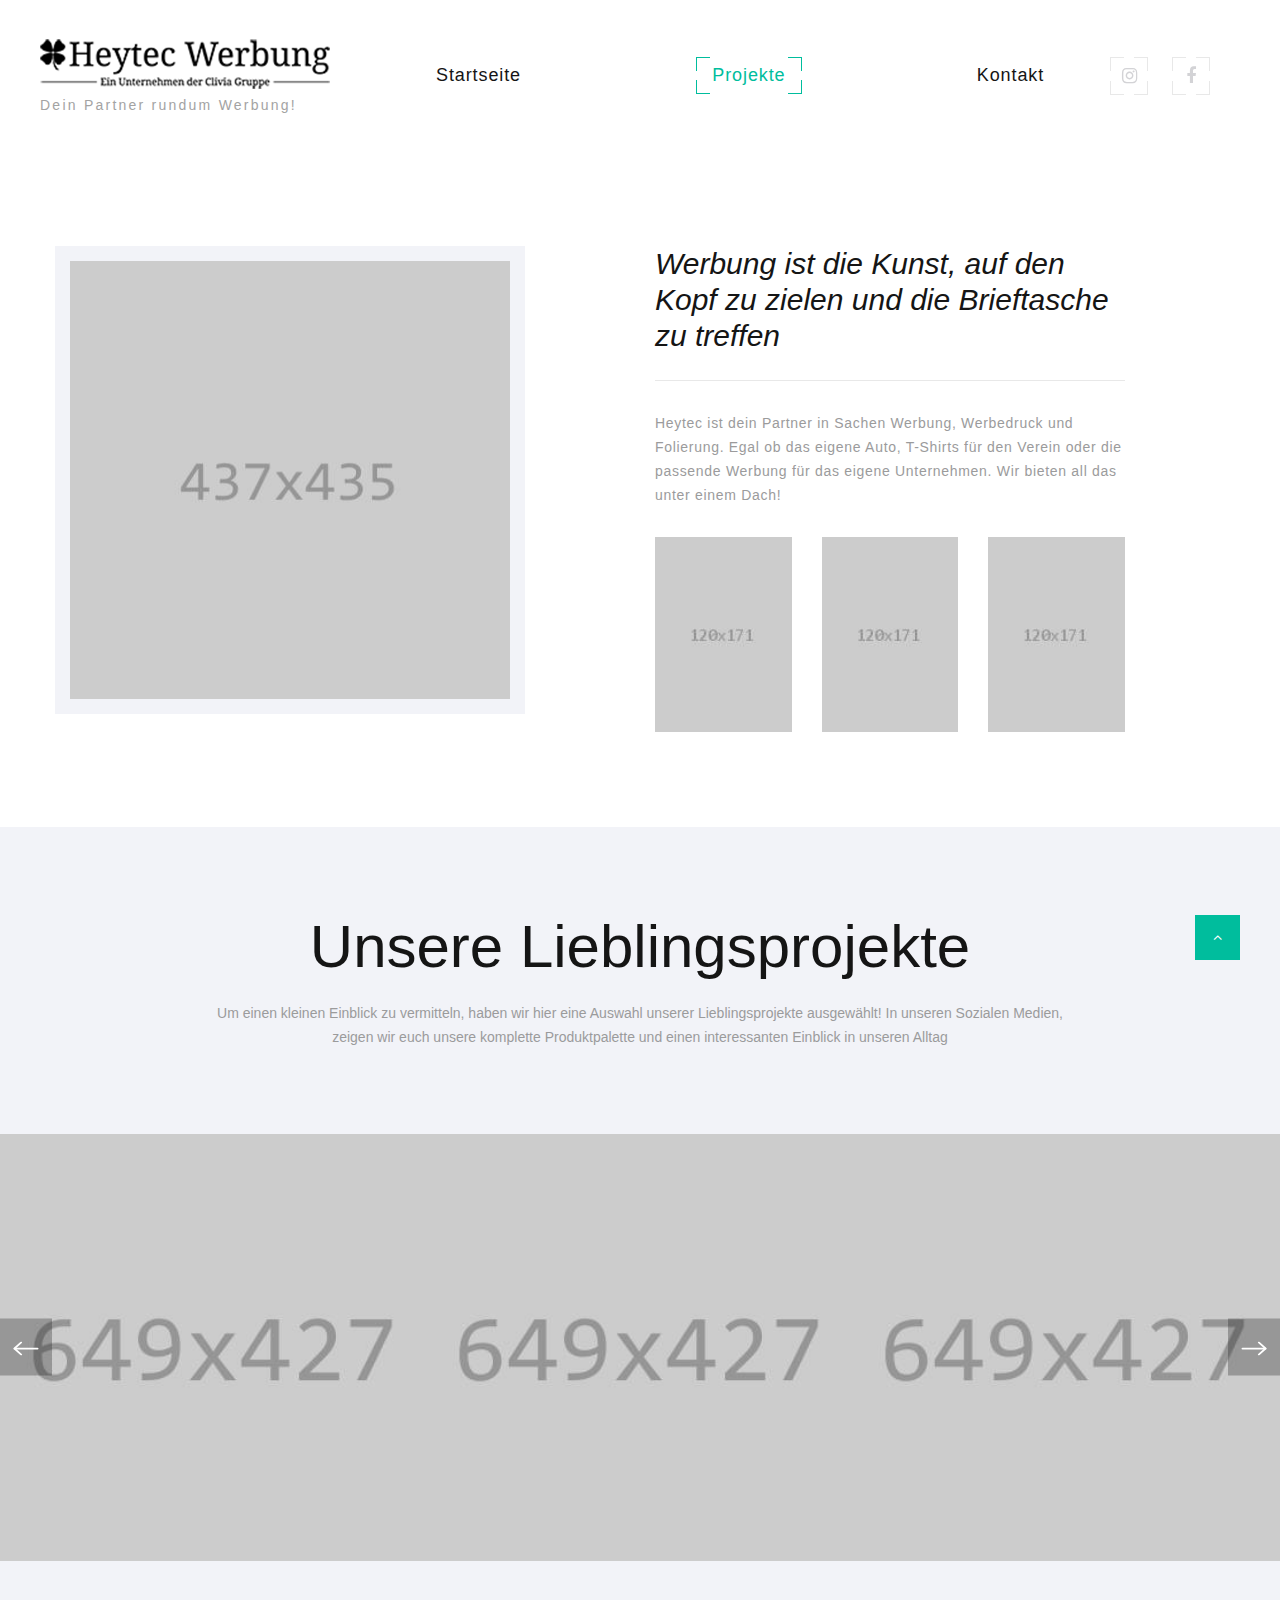
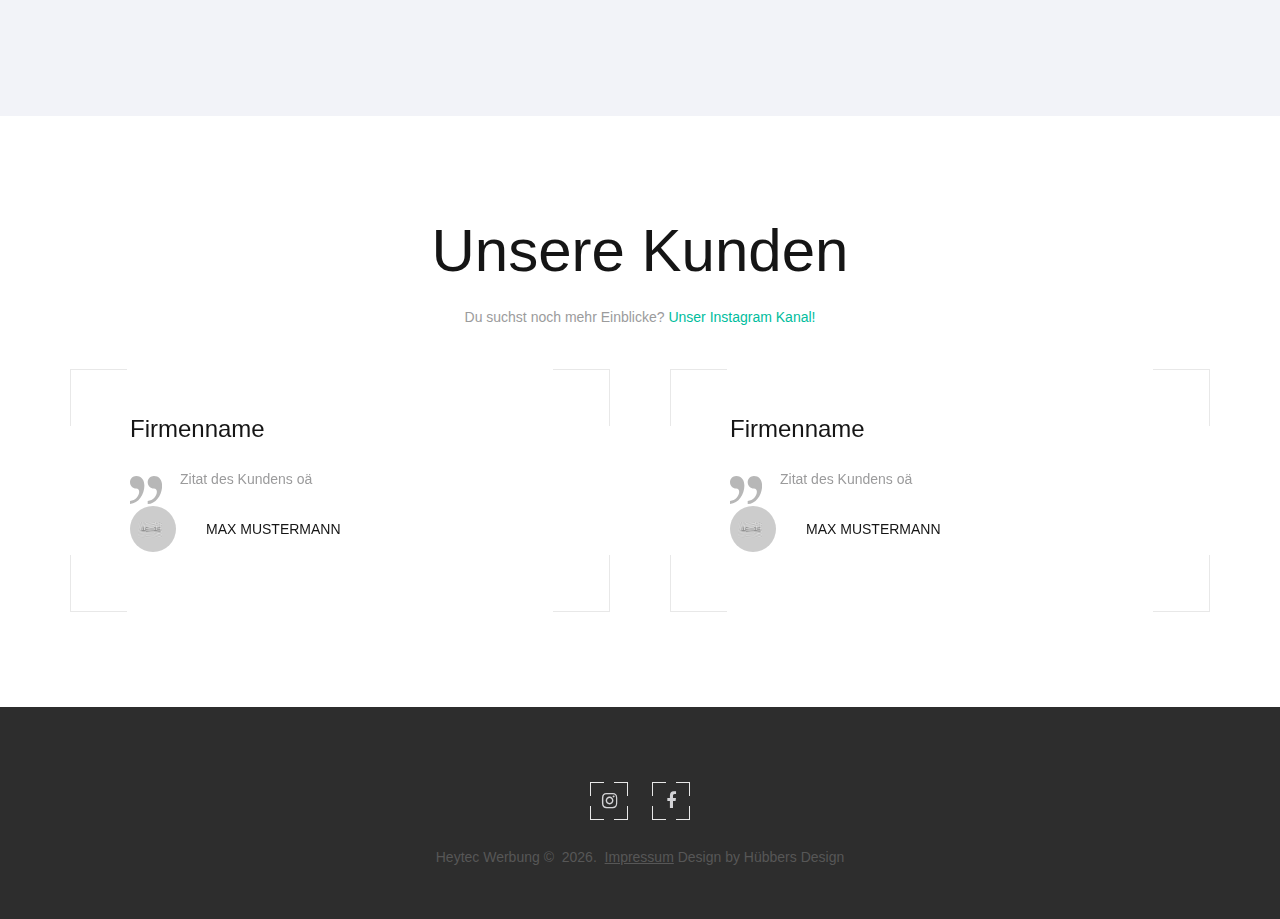
==== commit 836dc544: "v0.4" ====
--- a/about-me.html
+++ b/about-me.html
@@ -110,7 +110,7 @@
         </div>
       </section>
 
-      <!-- My Best Photos-->
+      <!-- Lieblingsprojekte-->
       <section class="section section-sm bg-gray-lighter text-center"> 
         <div class="shell">
           <div class="range range-50 range-sm-center">
@@ -120,20 +120,20 @@
             </div>
           </div>
         </div>
-        <!-- Owl Carousel-->
+        <!-- Full Art Caroussell-->
         <div class="owl-carousel-wrap owl-carousel_style-2">
           <div class="owl-carousel" data-items="1" data-lg-items="3" data-autoplay="true" data-xl-items="3" data-dots="false" data-nav="false" data-stage-padding="0" data-xs-stage-padding="90" data-sm-stage-padding="140" data-md-stage-padding="260" data-lg-stage-padding="1" data-loop="true" data-margin="0" data-mouse-drag="false" data-nav-custom="#owl-carousel-nav" data-center-mode="true" data-speed="500" data-lightgallery="group"><a class="thumb-ruby thumb-mixed_large" href="images/group-image-1-1200x800-original.jpg" data-lightgallery="item"><img class="thumb-ruby__image" src="images/about-2-649x427.jpg" alt="" width="649" height="427"/>
               <div class="thumb-ruby__caption"> 
                 <p class="thumb-ruby__title heading-3">Image #1</p>
-                <p class="thumb-ruby__text">If you are looking for high quality wedding photography, I will be glad to help you.</p>
+                <p class="thumb-ruby__text">Beschreibung</p>
               </div></a><a class="thumb-ruby thumb-mixed_large" href="images/group-image-2-1200x800-original.jpg" data-lightgallery="item"><img class="thumb-ruby__image" src="images/about-3-649x427.jpg" alt="" width="649" height="427"/>
               <div class="thumb-ruby__caption"> 
                 <p class="thumb-ruby__title heading-3">Image #2</p>
-                <p class="thumb-ruby__text">If you are looking for high quality wedding photography, I will be glad to help you.</p>
+                <p class="thumb-ruby__text">Beschreibung</p>
               </div></a><a class="thumb-ruby thumb-mixed_large" href="images/group-image-3-1200x800-original.jpg" data-lightgallery="item"><img class="thumb-ruby__image" src="images/about-4-649x427.jpg" alt="" width="649" height="427"/>
               <div class="thumb-ruby__caption"> 
                 <p class="thumb-ruby__title heading-3">Image #3</p>
-                <p class="thumb-ruby__text">If you are looking for high quality wedding photography, I will be glad to help you.</p>
+                <p class="thumb-ruby__text">Beschreibung</p>
               </div></a>
           </div>
           <div class="owl-outer-navigation" id="owl-carousel-nav">
@@ -153,21 +153,21 @@
         </div>
       </section>
 
-      <!-- What People Say-->
+      <!-- Einblicke / Kundenzitate-->
       <section class="section section-md bg-white text-center">
         <div class="shell">
           <h1>Unsere Kunden</h1>
-          <p><span>Du suchst noch mehr Einblicke?</span> <a href="#">Unser Instagram Kanal!</a></p>
+          <p><span>Du suchst noch mehr Einblicke?</span> <a href="https://www.instagram.com/heytec_werbung/">Unser Instagram Kanal!</a></p>
           <div class="range range-50 range-sm-center">
             <div class="cell-sm-9 cell-md-6">
-                    <!-- Quote boxed-->
+                    <!-- Quote Box-->
                     <article class="quote-boxed"><span></span><span></span><span></span><span></span>
-                      <p class="quote-boxed__title">The Best Photographer I Know</p>
+                      <p class="quote-boxed__title">Firmenname</p>
                       <div class="quote-boxed__text">
                         <svg class="quote-boxed__shape" version="1.1" x="0px" y="0px" viewbox="0 0 32.2 28" width="32.2" height="28">
                           <path d="M6.2,0C2.8,0,0,2.8,0,6.3s2.8,6.3,6.2,6.3c6.2,0,2.1,12.3-6.2,12.3v3C14.7,27.9,20.4,0,6.2,0L6.2,0z M23.9,0       c-3.4,0-6.2,2.8-6.2,6.3s2.8,6.3,6.2,6.3c6.2,0,2.1,12.3-6.2,12.3v3C32.4,27.9,38.2,0,23.9,0L23.9,0z M23.9,0"></path>
                         </svg>
-                        <p>I have been working with you for a long time and I can easily say that you are the best family photographer. Thank you for the high quality of your work!</p>
+                        <p>Zitat des Kundens oä</p>
                       </div>
                       <ul class="quote-boxed__meta">
                         <li>
@@ -175,12 +175,9 @@
                             <div class="unit__left"><img class="quote-boxed__avatar" src="images/user-1-46x46.jpg" alt="" width="46" height="46"/>
                             </div>
                             <div class="unit__body">
-                              <cite class="quote-boxed__cite">Rebecca Smith</cite>
+                              <cite class="quote-boxed__cite">Max Mustermann</cite>
                             </div>
                           </div>
-                        </li>
-                        <li>
-                          <time class="quote-boxed__time" datetime="2019">Jul 20, 2019</time>
                         </li>
                       </ul>
                     </article>
@@ -188,12 +185,12 @@
             <div class="cell-sm-9 cell-md-6">
                     <!-- Quote boxed-->
                     <article class="quote-boxed"><span></span><span></span><span></span><span></span>
-                      <p class="quote-boxed__title">You Take the Best Photos!</p>
+                      <p class="quote-boxed__title">Firmenname</p>
                       <div class="quote-boxed__text">
                         <svg class="quote-boxed__shape" version="1.1" x="0px" y="0px" viewbox="0 0 32.2 28" width="32.2" height="28">
                           <path d="M6.2,0C2.8,0,0,2.8,0,6.3s2.8,6.3,6.2,6.3c6.2,0,2.1,12.3-6.2,12.3v3C14.7,27.9,20.4,0,6.2,0L6.2,0z M23.9,0       c-3.4,0-6.2,2.8-6.2,6.3s2.8,6.3,6.2,6.3c6.2,0,2.1,12.3-6.2,12.3v3C32.4,27.9,38.2,0,23.9,0L23.9,0z M23.9,0"></path>
                         </svg>
-                        <p>Thank you very much for the photos! They are very beautiful, especially printed. All the relatives are delighted and I hope to work with you again in the future.</p>
+                        <p>Zitat des Kundens oä</p>
                       </div>
                       <ul class="quote-boxed__meta">
                         <li>
@@ -201,12 +198,9 @@
                             <div class="unit__left"><img class="quote-boxed__avatar" src="images/user-2-46x46.jpg" alt="" width="46" height="46"/>
                             </div>
                             <div class="unit__body">
-                              <cite class="quote-boxed__cite">Jane Brown</cite>
+                              <cite class="quote-boxed__cite">Max Mustermann</cite>
                             </div>
                           </div>
-                        </li>
-                        <li>
-                          <time class="quote-boxed__time" datetime="2019">Jul 20, 2019</time>
                         </li>
                       </ul>
                     </article>
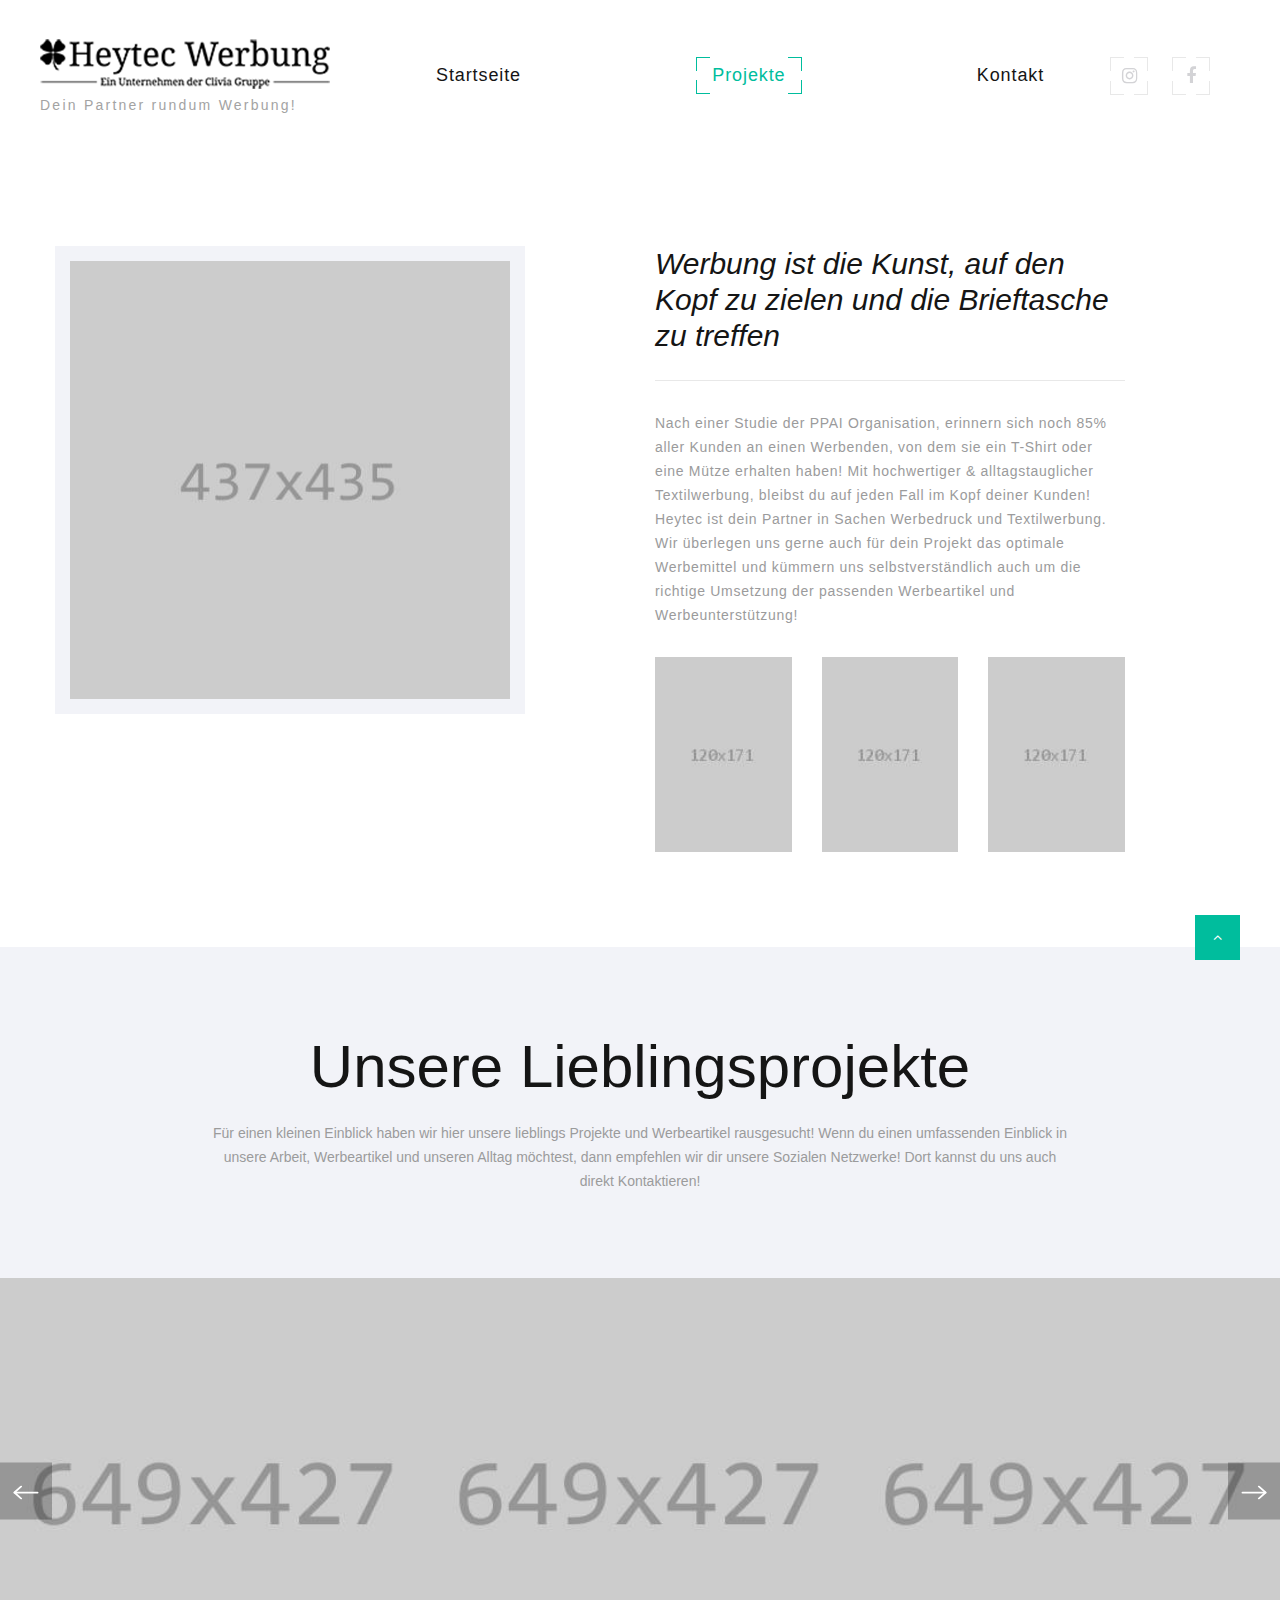
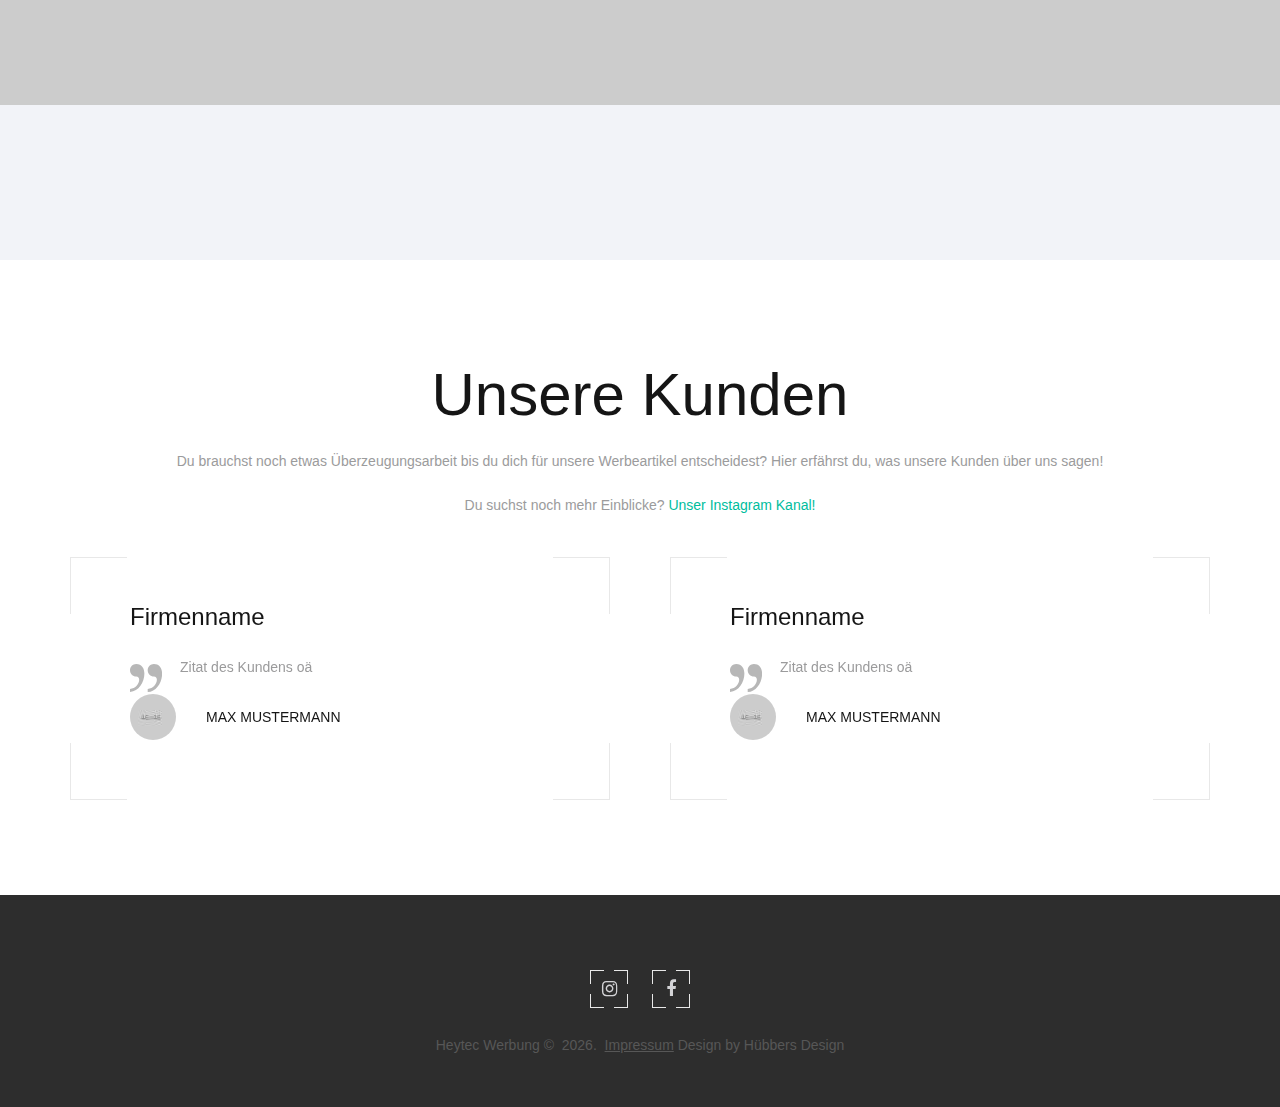
==== commit 807c08a9: "v1.0" ====
--- a/about-me.html
+++ b/about-me.html
@@ -1,8 +1,8 @@
 <!DOCTYPE html>
-<html class="wide wow-animation" lang="en">
+<html class="wide wow-animation" lang="de">
   <head>
     <!-- Site Title-->
-    <title>About Me</title>
+    <title>Projekte - Heytec Werbung - Ein Unternehmen der Clivia Gruppe</title>
     <meta name="format-detection" content="telephone=no">
     <meta name="viewport" content="width=device-width, height=device-height, initial-scale=1.0">
     <meta http-equiv="X-UA-Compatible" content="IE=edge">
@@ -95,7 +95,7 @@
                   <p class="q">Werbung ist die Kunst, auf den Kopf zu zielen und die Brieftasche zu treffen</p>
                 </article>
                 <div class="divider"></div>
-                <p class="text-spacing-05">Heytec ist dein Partner in Sachen Werbung, Werbedruck und Folierung. Egal ob das eigene Auto, T-Shirts für den Verein oder die passende Werbung für das eigene Unternehmen. Wir bieten all das unter einem Dach!</p>
+                <p class="text-spacing-05">Nach einer Studie der PPAI Organisation, erinnern sich noch 85% aller Kunden an einen Werbenden, von dem sie ein T-Shirt oder eine Mütze erhalten haben! Mit hochwertiger & alltagstauglicher Textilwerbung, bleibst du auf jeden Fall im Kopf deiner Kunden! Heytec ist dein Partner in Sachen Werbedruck und Textilwerbung. Wir überlegen uns gerne auch für dein Projekt das optimale Werbemittel und kümmern uns selbstverständlich auch um die richtige Umsetzung der passenden Werbeartikel und Werbeunterstützung!</p>
                 <div class="group-3-columns" data-lightgallery="group">
                   <div class="column-item"><a class="thumb-light" href="images/certificate-1-847x1200.jpg" data-lightgallery="item"><img src="images/certificate-1-120x171.jpg" alt="" width="120" height="171"/>
                       <div class="thumb-light__overlay"></div></a></div>
@@ -116,7 +116,7 @@
           <div class="range range-50 range-sm-center">
             <div class="cell-md-10 cell-lg-9">
               <h1>Unsere Lieblingsprojekte</h1>
-              <p>Um einen kleinen Einblick zu vermitteln, haben wir hier eine Auswahl unserer Lieblingsprojekte ausgewählt! In unseren Sozialen Medien, zeigen wir euch unsere komplette Produktpalette und einen interessanten Einblick in unseren Alltag</p>
+              <p>Für einen kleinen Einblick haben wir hier unsere lieblings Projekte und Werbeartikel rausgesucht! Wenn du einen umfassenden Einblick in unsere Arbeit, Werbeartikel und unseren Alltag möchtest, dann empfehlen wir dir unsere Sozialen Netzwerke! Dort kannst du uns auch direkt Kontaktieren!</p>
             </div>
           </div>
         </div>
@@ -157,6 +157,7 @@
       <section class="section section-md bg-white text-center">
         <div class="shell">
           <h1>Unsere Kunden</h1>
+          <p><span>Du brauchst noch etwas Überzeugungsarbeit bis du dich für unsere Werbeartikel entscheidest?</span> Hier erfährst du, was unsere Kunden über uns sagen!</p>
           <p><span>Du suchst noch mehr Einblicke?</span> <a href="https://www.instagram.com/heytec_werbung/">Unser Instagram Kanal!</a></p>
           <div class="range range-50 range-sm-center">
             <div class="cell-sm-9 cell-md-6">
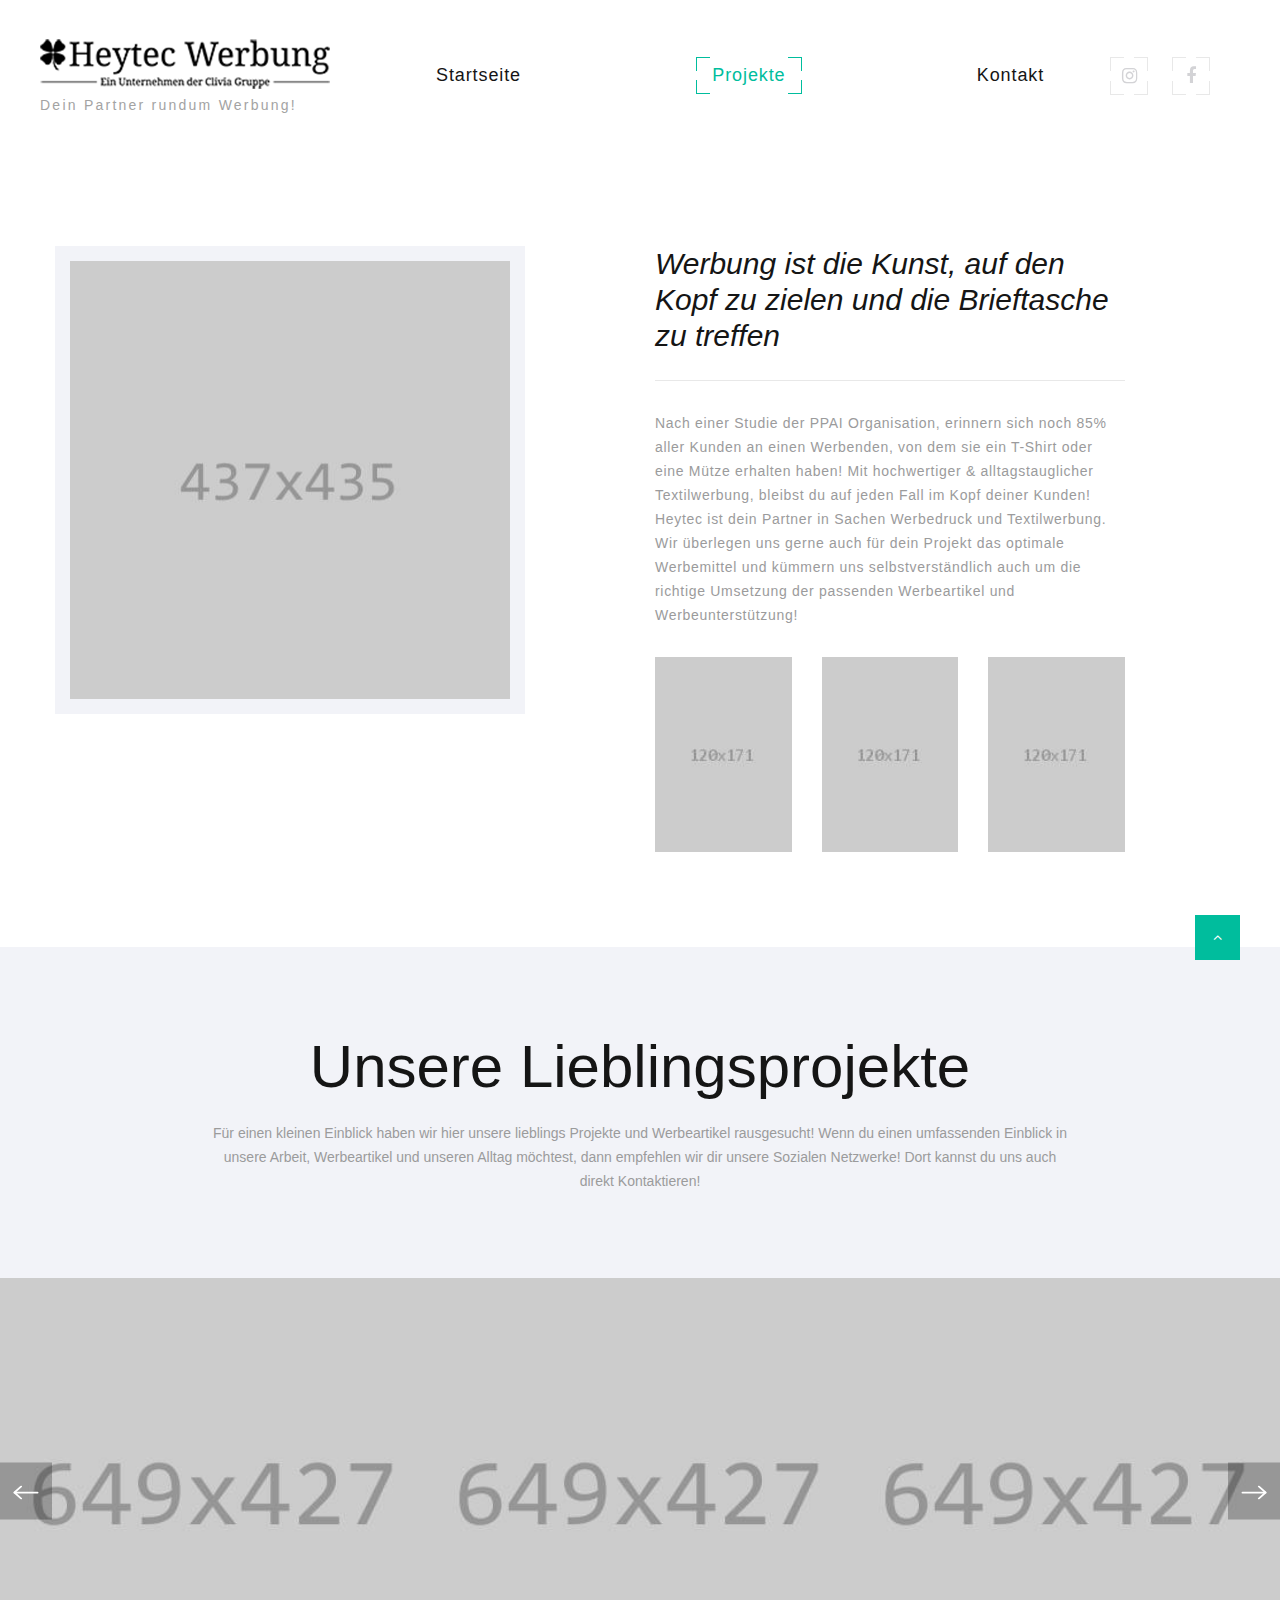
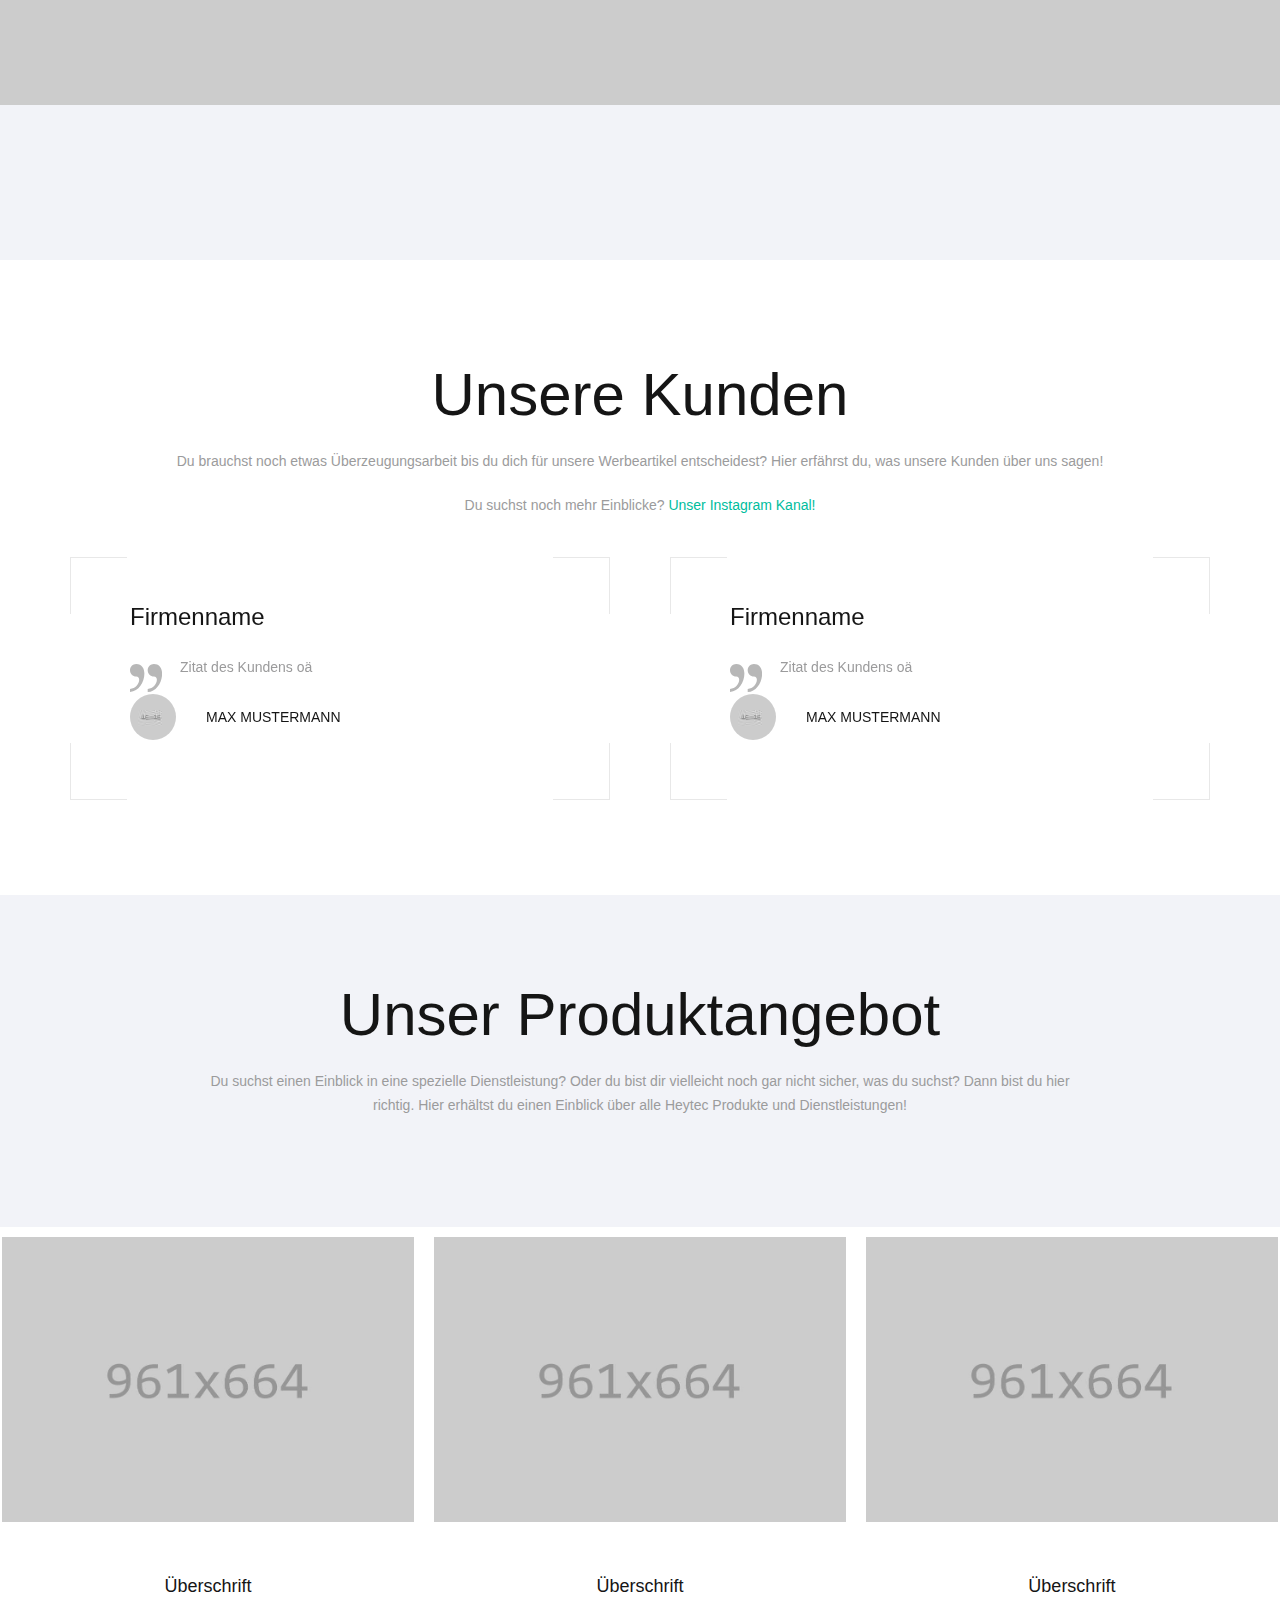
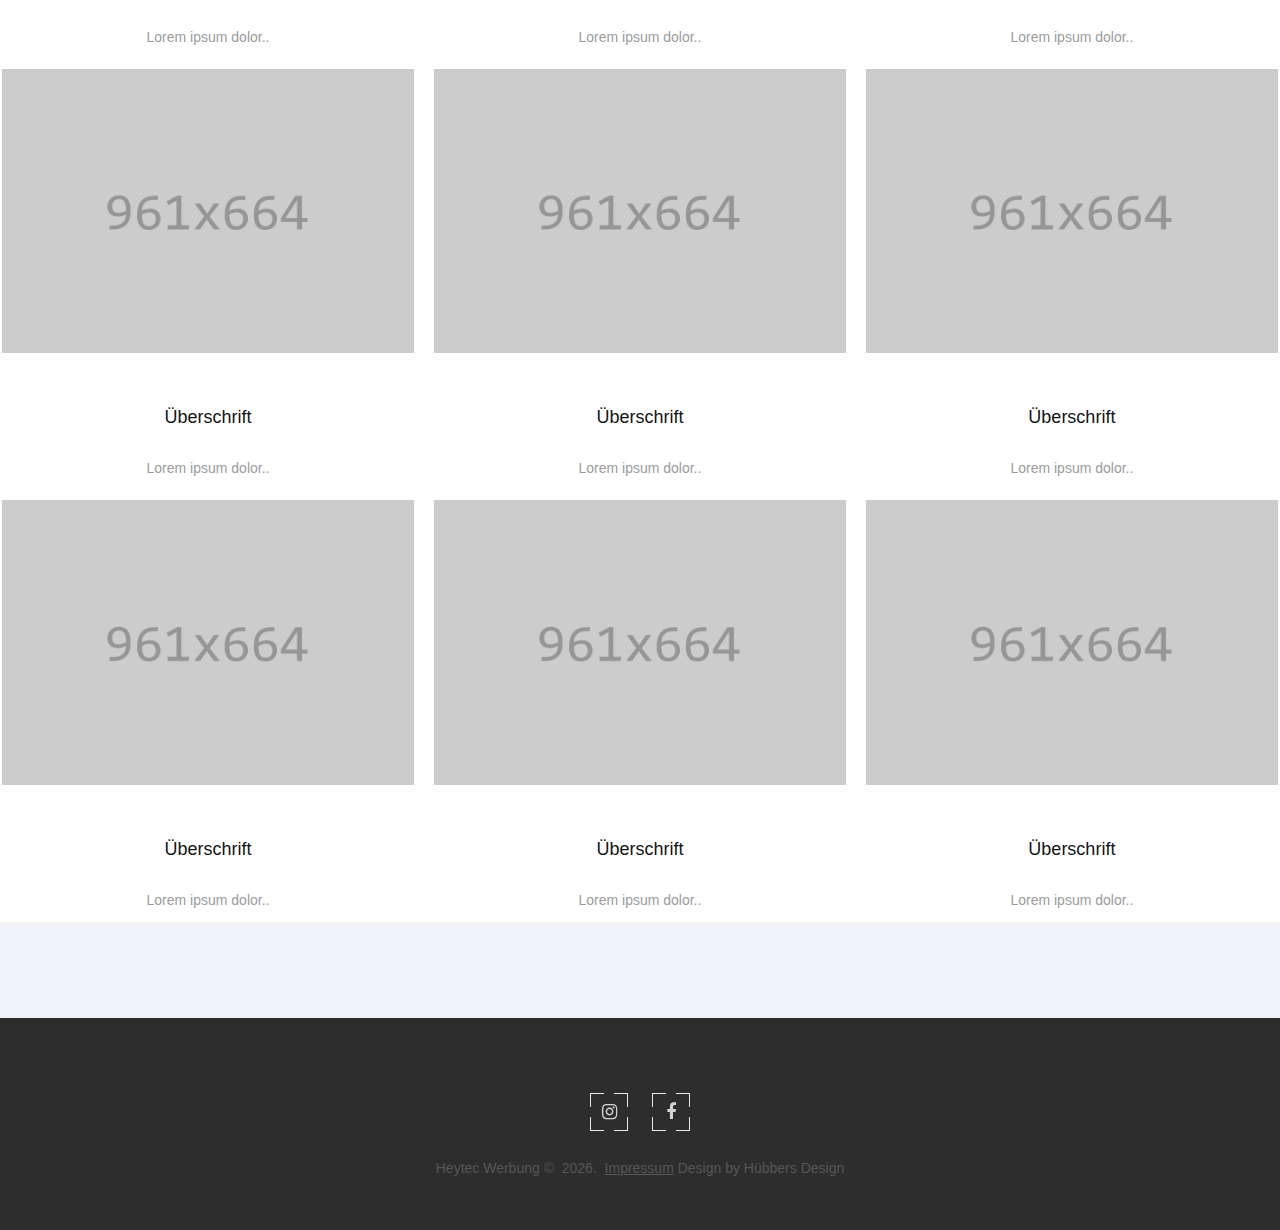
==== commit 63083568: "V1.1" ====
--- a/about-me.html
+++ b/about-me.html
@@ -1,256 +1,384 @@
 <!DOCTYPE html>
 <html class="wide wow-animation" lang="de">
-  <head>
-    <!-- Site Title-->
-    <title>Projekte - Heytec Werbung - Ein Unternehmen der Clivia Gruppe</title>
-    <meta name="format-detection" content="telephone=no">
-    <meta name="viewport" content="width=device-width, height=device-height, initial-scale=1.0">
-    <meta http-equiv="X-UA-Compatible" content="IE=edge">
-    <meta charset="utf-8">
-    <link rel="icon" href="images/favicon.ico" type="image/x-icon">
-    <!-- Stylesheets-->
-    <link rel="stylesheet" href="css/bootstrap.css">
-    <link rel="stylesheet" href="css/style.css">
-  </head>
-  <body>
-    <!-- Page Loader-->
-    <div id="page-loader">
-      <div class="page-loader-body">
-        <div class="cssload-spinner">
-          <div class="cssload-cube cssload-cube0"></div>
-          <div class="cssload-cube cssload-cube1"></div>
-          <div class="cssload-cube cssload-cube2"></div>
-          <div class="cssload-cube cssload-cube3"></div>
-          <div class="cssload-cube cssload-cube4"></div>
-          <div class="cssload-cube cssload-cube5"></div>
-          <div class="cssload-cube cssload-cube6"> </div>
-          <div class="cssload-cube cssload-cube7"></div>
-          <div class="cssload-cube cssload-cube8"></div>
-          <div class="cssload-cube cssload-cube9"></div>
-          <div class="cssload-cube cssload-cube10"></div>
-          <div class="cssload-cube cssload-cube11"></div>
-          <div class="cssload-cube cssload-cube12"></div>
-          <div class="cssload-cube cssload-cube13"></div>
-          <div class="cssload-cube cssload-cube14"></div>
-          <div class="cssload-cube cssload-cube15"></div>
-        </div>
+
+<head>
+  <!-- Seitentitel-->
+  <title>Projekte - Heytec Werbung - Ein Unternehmen der Clivia Gruppe</title>
+  <meta name="format-detection" content="telephone=no">
+  <meta name="viewport" content="width=device-width, height=device-height, initial-scale=1.0">
+  <meta http-equiv="X-UA-Compatible" content="IE=edge">
+  <meta charset="utf-8">
+  <link rel="icon" href="images/favicon.ico" type="image/x-icon">
+  <!-- Stylesheets-->
+  <link rel="stylesheet" href="css/bootstrap.css">
+  <link rel="stylesheet" href="css/style.css">
+</head>
+
+<body>
+  <!-- Page Loader-->
+  <div id="page-loader">
+    <div class="page-loader-body">
+      <div class="cssload-spinner">
+        <div class="cssload-cube cssload-cube0"></div>
+        <div class="cssload-cube cssload-cube1"></div>
+        <div class="cssload-cube cssload-cube2"></div>
+        <div class="cssload-cube cssload-cube3"></div>
+        <div class="cssload-cube cssload-cube4"></div>
+        <div class="cssload-cube cssload-cube5"></div>
+        <div class="cssload-cube cssload-cube6"> </div>
+        <div class="cssload-cube cssload-cube7"></div>
+        <div class="cssload-cube cssload-cube8"></div>
+        <div class="cssload-cube cssload-cube9"></div>
+        <div class="cssload-cube cssload-cube10"></div>
+        <div class="cssload-cube cssload-cube11"></div>
+        <div class="cssload-cube cssload-cube12"></div>
+        <div class="cssload-cube cssload-cube13"></div>
+        <div class="cssload-cube cssload-cube14"></div>
+        <div class="cssload-cube cssload-cube15"></div>
       </div>
     </div>
-    <!-- Page-->
-    <div class="page">
- <!-- Page Header-->
- <header class="section page-header">
-  <!-- RD Navbar-->
-  <div class="rd-navbar-wrap">
-    <nav class="rd-navbar" data-layout="rd-navbar-fixed" data-sm-layout="rd-navbar-fixed" data-sm-device-layout="rd-navbar-fixed" data-md-layout="rd-navbar-static" data-md-device-layout="rd-navbar-fixed" data-lg-device-layout="rd-navbar-static" data-lg-layout="rd-navbar-static" data-stick-up-clone="false" data-md-stick-up-offset="5px" data-lg-stick-up-offset="5px" data-md-stick-up="true" data-lg-stick-up="true">
-      <div class="rd-navbar-main-outer">
-        <div class="rd-navbar-main">
-          <!-- RD Navbar Panel-->
-          <div class="rd-navbar-panel">
-            <button class="rd-navbar-toggle" data-rd-navbar-toggle=".rd-navbar-nav-wrap"><span></span></button>
-            <!-- RD Navbar Brand-->
-            <div class="rd-navbar-brand"><a class="brand" href="index.html">
-                <div class="brand__name"><img
-                  class="brand__logo-dark"
-                  src="images/heyteclogo.png"
-                  alt=""
-                />
-                </div><span class="brand__slogan">Dein Partner rundum Werbung!</span></a></div>
-          </div>
-          <!-- RD Navbar Nav-->
-          <div class="rd-navbar-nav-wrap">
-            <div class="rd-navbar-element">
-              <ul class="list-icons list-inline-sm">
-                <li><a class="icon icon-sm fa fa-instagram icon-style-camera" href="#"><span></span><span></span><span></span><span></span></a></li>
-                <li><a class="icon icon-sm fa fa-facebook icon-style-camera" href="#"><span></span><span></span><span></span><span></span></a></li>
+  </div>
+  <!-- Page-->
+  <div class="page">
+    <!-- Page Header-->
+    <header class="section page-header">
+      <!-- RD Navbar-->
+      <div class="rd-navbar-wrap">
+        <nav class="rd-navbar" data-layout="rd-navbar-fixed" data-sm-layout="rd-navbar-fixed"
+          data-sm-device-layout="rd-navbar-fixed" data-md-layout="rd-navbar-static"
+          data-md-device-layout="rd-navbar-fixed" data-lg-device-layout="rd-navbar-static"
+          data-lg-layout="rd-navbar-static" data-stick-up-clone="false" data-md-stick-up-offset="5px"
+          data-lg-stick-up-offset="5px" data-md-stick-up="true" data-lg-stick-up="true">
+          <div class="rd-navbar-main-outer">
+            <div class="rd-navbar-main">
+              <!-- RD Navbar Panel-->
+              <div class="rd-navbar-panel">
+                <button class="rd-navbar-toggle" data-rd-navbar-toggle=".rd-navbar-nav-wrap"><span></span></button>
+                <!-- RD Navbar Brand-->
+                <div class="rd-navbar-brand"><a class="brand" href="index.html">
+                    <div class="brand__name"><img class="brand__logo-dark" src="images/heyteclogo.png" alt="" />
+                    </div><span class="brand__slogan">Dein Partner rundum Werbung!</span>
+                  </a></div>
+              </div>
+              <!-- RD Navbar Nav-->
+              <div class="rd-navbar-nav-wrap">
+                <div class="rd-navbar-element">
+                  <ul class="list-icons list-inline-sm">
+                    <li><a class="icon icon-sm fa fa-instagram icon-style-camera"
+                        href="#"><span></span><span></span><span></span><span></span></a></li>
+                    <li><a class="icon icon-sm fa fa-facebook icon-style-camera"
+                        href="#"><span></span><span></span><span></span><span></span></a></li>
+                  </ul>
+                </div>
+                <!-- RD Navbar Nav-->
+                <ul class="rd-navbar-nav">
+                  <li><a href="index.html">Startseite<span></span><span></span><span></span><span></span></a>
+                  </li>
+                  <li class="active"><a
+                      href="about-me.html">Projekte<span></span><span></span><span></span><span></span></a>
+                  </li>
+                  <li><a href="contact-us.html">Kontakt<span></span><span></span><span></span><span></span></a>
+                  </li>
+                </ul>
+              </div>
+            </div>
+          </div>
+        </nav>
+      </div>
+    </header>
+
+    <!-- Einleitung -->
+    <section class="section section-md bg-white">
+      <div class="shell">
+        <div class="range range-50 range-sm-center range-md-left">
+          <div class="cell-sm-6 cell-md-5">
+            <div class="thumb-bordered"><img src="images/about-1-437x435.jpg" alt="" width="437" height="435" />
+            </div>
+          </div>
+          <div class="cell-sm-6 cell-md-7">
+            <div class="box-width-3 box-centered">
+              <article class="quote-big">
+                <p class="q">Werbung ist die Kunst, auf den Kopf zu zielen und die Brieftasche zu treffen</p>
+              </article>
+              <div class="divider"></div>
+              <p class="text-spacing-05">Nach einer Studie der PPAI Organisation, erinnern sich noch 85% aller Kunden an
+                einen Werbenden, von dem sie ein T-Shirt oder eine Mütze erhalten haben! Mit hochwertiger &
+                alltagstauglicher Textilwerbung, bleibst du auf jeden Fall im Kopf deiner Kunden! Heytec ist dein
+                Partner in Sachen Werbedruck und Textilwerbung. Wir überlegen uns gerne auch für dein Projekt das
+                optimale Werbemittel und kümmern uns selbstverständlich auch um die richtige Umsetzung der passenden
+                Werbeartikel und Werbeunterstützung!</p>
+              <div class="group-3-columns" data-lightgallery="group">
+                <div class="column-item"><a class="thumb-light" href="images/certificate-1-847x1200.jpg"
+                    data-lightgallery="item"><img src="images/certificate-1-120x171.jpg" alt="" width="120"
+                      height="171" />
+                    <div class="thumb-light__overlay"></div>
+                  </a></div>
+                <div class="column-item"><a class="thumb-light" href="images/certificate-1-847x1200.jpg"
+                    data-lightgallery="item"><img src="images/certificate-1-120x171.jpg" alt="" width="120"
+                      height="171" />
+                    <div class="thumb-light__overlay"></div>
+                  </a></div>
+                <div class="column-item"><a class="thumb-light" href="images/certificate-1-847x1200.jpg"
+                    data-lightgallery="item"><img src="images/certificate-1-120x171.jpg" alt="" width="120"
+                      height="171" />
+                    <div class="thumb-light__overlay"></div>
+                  </a></div>
+              </div>
+            </div>
+          </div>
+        </div>
+      </div>
+    </section>
+
+    <!-- Lieblingsprojekte-->
+    <section class="section section-sm bg-gray-lighter text-center">
+      <div class="shell">
+        <div class="range range-50 range-sm-center">
+          <div class="cell-md-10 cell-lg-9">
+            <h1>Unsere Lieblingsprojekte</h1>
+            <p>Für einen kleinen Einblick haben wir hier unsere lieblings Projekte und Werbeartikel rausgesucht! Wenn du
+              einen umfassenden Einblick in unsere Arbeit, Werbeartikel und unseren Alltag möchtest, dann empfehlen wir
+              dir unsere Sozialen Netzwerke! Dort kannst du uns auch direkt Kontaktieren!</p>
+          </div>
+        </div>
+      </div>
+      <!-- Bilder Carousel-->
+      <div class="owl-carousel-wrap owl-carousel_style-2">
+        <div class="owl-carousel" data-items="1" data-lg-items="3" data-autoplay="true" data-xl-items="3"
+          data-dots="false" data-nav="false" data-stage-padding="0" data-xs-stage-padding="90"
+          data-sm-stage-padding="140" data-md-stage-padding="260" data-lg-stage-padding="1" data-loop="true"
+          data-margin="0" data-mouse-drag="false" data-nav-custom="#owl-carousel-nav" data-center-mode="true"
+          data-speed="500" data-lightgallery="group"><a class="thumb-ruby thumb-mixed_large"
+            href="images/group-image-1-1200x800-original.jpg" data-lightgallery="item"><img class="thumb-ruby__image"
+              src="images/about-2-649x427.jpg" alt="" width="649" height="427" />
+            <div class="thumb-ruby__caption">
+              <p class="thumb-ruby__title heading-3">Image #1</p>
+              <p class="thumb-ruby__text">Beschreibung</p>
+            </div>
+          </a><a class="thumb-ruby thumb-mixed_large" href="images/group-image-2-1200x800-original.jpg"
+            data-lightgallery="item"><img class="thumb-ruby__image" src="images/about-3-649x427.jpg" alt="" width="649"
+              height="427" />
+            <div class="thumb-ruby__caption">
+              <p class="thumb-ruby__title heading-3">Image #2</p>
+              <p class="thumb-ruby__text">Beschreibung</p>
+            </div>
+          </a><a class="thumb-ruby thumb-mixed_large" href="images/group-image-3-1200x800-original.jpg"
+            data-lightgallery="item"><img class="thumb-ruby__image" src="images/about-4-649x427.jpg" alt="" width="649"
+              height="427" />
+            <div class="thumb-ruby__caption">
+              <p class="thumb-ruby__title heading-3">Image #3</p>
+              <p class="thumb-ruby__text">Beschreibung</p>
+            </div>
+          </a>
+        </div>
+        <div class="owl-outer-navigation" id="owl-carousel-nav">
+          <button class="owl-arrow owl-arrow-prev">
+            <svg x="0px" y="0px" viewbox="0 0 28.5 16" width="26" height="14">
+              <line x1="27.5" y1="8" x2="1" y2="8" fill="none" stroke-width="2" stroke-linecap="round"
+                stroke-linejoin="round" stroke-miterlimit="10"></line>
+              <polyline fill="none" stroke-width="2" stroke-linecap="round" stroke-linejoin="round"
+                stroke-miterlimit="10" points="8.8,15 1,8 8.8,1"></polyline>
+            </svg>
+          </button>
+          <button class="owl-arrow owl-arrow-next">
+            <svg x="0px" y="0px" viewbox="0 0 28.5 16" width="26" height="14">
+              <line fill="none" stroke-width="2" stroke-linecap="round" stroke-linejoin="round" stroke-miterlimit="10"
+                x1="1" y1="8" x2="27.5" y2="8"></line>
+              <polyline fill="none" stroke-width="2" stroke-linecap="round" stroke-linejoin="round"
+                stroke-miterlimit="10" points="19.7,15 27.5,8 19.7,1"></polyline>
+            </svg>
+          </button>
+        </div>
+      </div>
+    </section>
+
+    <!-- Einblicke / Kundenzitate-->
+    <section class="section section-md bg-white text-center">
+      <div class="shell">
+        <h1>Unsere Kunden</h1>
+        <p><span>Du brauchst noch etwas Überzeugungsarbeit bis du dich für unsere Werbeartikel entscheidest?</span> Hier
+          erfährst du, was unsere Kunden über uns sagen!</p>
+        <p><span>Du suchst noch mehr Einblicke?</span> <a href="https://www.instagram.com/heytec_werbung/">Unser
+            Instagram Kanal!</a></p>
+        <div class="range range-50 range-sm-center">
+          <div class="cell-sm-9 cell-md-6">
+            <!-- Quote Box-->
+            <article class="quote-boxed"><span></span><span></span><span></span><span></span>
+              <p class="quote-boxed__title">Firmenname</p>
+              <div class="quote-boxed__text">
+                <svg class="quote-boxed__shape" version="1.1" x="0px" y="0px" viewbox="0 0 32.2 28" width="32.2"
+                  height="28">
+                  <path
+                    d="M6.2,0C2.8,0,0,2.8,0,6.3s2.8,6.3,6.2,6.3c6.2,0,2.1,12.3-6.2,12.3v3C14.7,27.9,20.4,0,6.2,0L6.2,0z M23.9,0       c-3.4,0-6.2,2.8-6.2,6.3s2.8,6.3,6.2,6.3c6.2,0,2.1,12.3-6.2,12.3v3C32.4,27.9,38.2,0,23.9,0L23.9,0z M23.9,0">
+                  </path>
+                </svg>
+                <p>Zitat des Kundens oä</p>
+              </div>
+              <ul class="quote-boxed__meta">
+                <li>
+                  <div class="unit unit-horizontal unit-middle">
+                    <div class="unit__left"><img class="quote-boxed__avatar" src="images/user-1-46x46.jpg" alt=""
+                        width="46" height="46" />
+                    </div>
+                    <div class="unit__body">
+                      <cite class="quote-boxed__cite">Max Mustermann</cite>
+                    </div>
+                  </div>
+                </li>
               </ul>
-            </div>
-            <!-- RD Navbar Nav-->
-            <ul class="rd-navbar-nav">
-              <li><a href="index.html">Startseite<span></span><span></span><span></span><span></span></a>
+            </article>
+          </div>
+          <div class="cell-sm-9 cell-md-6">
+            <!-- Quote boxed-->
+            <article class="quote-boxed"><span></span><span></span><span></span><span></span>
+              <p class="quote-boxed__title">Firmenname</p>
+              <div class="quote-boxed__text">
+                <svg class="quote-boxed__shape" version="1.1" x="0px" y="0px" viewbox="0 0 32.2 28" width="32.2"
+                  height="28">
+                  <path
+                    d="M6.2,0C2.8,0,0,2.8,0,6.3s2.8,6.3,6.2,6.3c6.2,0,2.1,12.3-6.2,12.3v3C14.7,27.9,20.4,0,6.2,0L6.2,0z M23.9,0       c-3.4,0-6.2,2.8-6.2,6.3s2.8,6.3,6.2,6.3c6.2,0,2.1,12.3-6.2,12.3v3C32.4,27.9,38.2,0,23.9,0L23.9,0z M23.9,0">
+                  </path>
+                </svg>
+                <p>Zitat des Kundens oä</p>
+              </div>
+              <ul class="quote-boxed__meta">
+                <li>
+                  <div class="unit unit-horizontal unit-middle">
+                    <div class="unit__left"><img class="quote-boxed__avatar" src="images/user-2-46x46.jpg" alt=""
+                        width="46" height="46" />
+                    </div>
+                    <div class="unit__body">
+                      <cite class="quote-boxed__cite">Max Mustermann</cite>
+                    </div>
+                  </div>
+                </li>
+              </ul>
+            </article>
+          </div>
+        </div>
+      </div>
+    </section>
+
+    <!-- Filter Gallery Section -->
+    <section class="section section-sm bg-gray-lighter text-center">
+      <div class="shell">
+        <div class="range range-50 range-sm-center">
+          <div class="cell-md-10 cell-lg-9">
+            <h1>Unser Produktangebot</h1>
+            <p>Du suchst einen Einblick in eine spezielle Dienstleistung? Oder du bist dir vielleicht noch gar nicht
+              sicher, was du suchst? Dann bist du hier richtig. Hier erhältst du einen Einblick über alle Heytec
+              Produkte und Dienstleistungen!</p>
+          </div>
+        </div>
+      </div>
+      <div id="myBtnContainer">
+        <!-- Der erste Button braucht eine buttonmargin Class damit er nicht zu weit oben "schwimmt", im style.css ist diese Klasse in Breakpoints unterteilt -->
+        <button class="button button-primary-outline button-ujarak button-size-1 wow fadeInLeftSmall buttonmargin" onclick="filterSelection('all')">Alle</button>
+        <button class="button button-primary-outline button-ujarak button-size-1 wow fadeInLeftSmall" onclick="filterSelection('kfz')">KFZ-Folierung</button>
+        <button class="button button-primary-outline button-ujarak button-size-1 wow fadeInLeftSmall" onclick="filterSelection('werbeartikel')">Werbeartikel</button>
+        <button class="button button-primary-outline button-ujarak button-size-1 wow fadeInLeftSmall" onclick="filterSelection('textildruck')">Textildruck</button>
+      </div>
+
+      <!-- Portfolio Gallery Grid -->
+      <div class="rowgallery">
+        <div class="columngallery kfz">
+          <div class="contentgallery">
+            <img src="/images/home1-1-961x664.jpg" alt="Auto" style="width:100%">
+            <h4>Überschrift</h4>
+            <p>Lorem ipsum dolor..</p>
+          </div>
+        </div>
+        <div class="columngallery kfz">
+          <div class="contentgallery">
+            <img src="/images/home1-1-961x664.jpg" alt="Auto" style="width:100%">
+            <h4>Überschrift</h4>
+            <p>Lorem ipsum dolor..</p>
+          </div>
+        </div>
+        <div class="columngallery kfz">
+          <div class="contentgallery">
+            <img src="/images/home1-1-961x664.jpg" alt="Auto" style="width:100%">
+            <h4>Überschrift</h4>
+            <p>Lorem ipsum dolor..</p>
+          </div>
+        </div>
+
+        <div class="columngallery werbeartikel">
+          <div class="contentgallery">
+            <img src="/images/home1-1-961x664.jpg" alt="Werbeartikel" style="width:100%">
+            <h4>Überschrift</h4>
+            <p>Lorem ipsum dolor..</p>
+          </div>
+        </div>
+        <div class="columngallery werbeartikel">
+          <div class="contentgallery">
+            <img src="/images/home1-1-961x664.jpg" alt="Werbeartikel" style="width:100%">
+            <h4>Überschrift</h4>
+            <p>Lorem ipsum dolor..</p>
+          </div>
+        </div>
+        <div class="columngallery werbeartikel">
+          <div class="contentgallery">
+            <img src="/images/home1-1-961x664.jpg" alt="Werbeartikel" style="width:100%">
+            <h4>Überschrift</h4>
+            <p>Lorem ipsum dolor..</p>
+          </div>
+        </div>
+
+        <div class="columngallery textildruck">
+          <div class="contentgallery">
+            <img src="/images/home1-1-961x664.jpg" alt="Textildruck" style="width:100%">
+            <h4>Überschrift</h4>
+            <p>Lorem ipsum dolor..</p>
+          </div>
+        </div>
+        <div class="columngallery textildruck">
+          <div class="contentgallery">
+            <img src="/images/home1-1-961x664.jpg" alt="Textildruck" style="width:100%">
+            <h4>Überschrift</h4>
+            <p>Lorem ipsum dolor..</p>
+          </div>
+        </div>
+        <div class="columngallery textildruck">
+          <div class="contentgallery">
+            <img src="/images/home1-1-961x664.jpg" alt="Textildruck" style="width:100%">
+            <h4>Überschrift</h4>
+            <p>Lorem ipsum dolor..</p>
+          </div>
+        </div>
+        <!-- END GRID -->
+      </div>
+    </section>
+
+    <!-- Page Footer-->
+    <footer class="footer-centered section bg-gray-darker">
+      <div class="shell">
+        <div class="range range-sm-center">
+          <div class="cell-sm-10 cell-md-8 cell-lg-6">
+            <!-- RD Mailform-->
+            <ul class="list-icons list-inline-sm">
+              <li>
+                <a class="icon icon-sm fa fa-instagram icon-style-camera"
+                  href="#"><span></span><span></span><span></span><span></span></a>
               </li>
-              <li class="active"><a href="about-me.html">Projekte<span></span><span></span><span></span><span></span></a>
-              </li>
-              <li><a href="contact-us.html">Kontakt<span></span><span></span><span></span><span></span></a>
+              <li>
+                <a class="icon icon-sm fa fa-facebook icon-style-camera"
+                  href="#"><span></span><span></span><span></span><span></span></a>
               </li>
             </ul>
-          </div>
-        </div>
-      </div>
-    </nav>
-  </div>
-</header>
-
-      <!-- About Me-->
-      <section class="section section-md bg-white">
-        <div class="shell">
-          <div class="range range-50 range-sm-center range-md-left">
-            <div class="cell-sm-6 cell-md-5">
-              <div class="thumb-bordered"><img src="images/about-1-437x435.jpg" alt="" width="437" height="435"/>
-              </div>
-            </div>
-            <div class="cell-sm-6 cell-md-7">
-              <div class="box-width-3 box-centered">
-                <article class="quote-big">
-                  <p class="q">Werbung ist die Kunst, auf den Kopf zu zielen und die Brieftasche zu treffen</p>
-                </article>
-                <div class="divider"></div>
-                <p class="text-spacing-05">Nach einer Studie der PPAI Organisation, erinnern sich noch 85% aller Kunden an einen Werbenden, von dem sie ein T-Shirt oder eine Mütze erhalten haben! Mit hochwertiger & alltagstauglicher Textilwerbung, bleibst du auf jeden Fall im Kopf deiner Kunden! Heytec ist dein Partner in Sachen Werbedruck und Textilwerbung. Wir überlegen uns gerne auch für dein Projekt das optimale Werbemittel und kümmern uns selbstverständlich auch um die richtige Umsetzung der passenden Werbeartikel und Werbeunterstützung!</p>
-                <div class="group-3-columns" data-lightgallery="group">
-                  <div class="column-item"><a class="thumb-light" href="images/certificate-1-847x1200.jpg" data-lightgallery="item"><img src="images/certificate-1-120x171.jpg" alt="" width="120" height="171"/>
-                      <div class="thumb-light__overlay"></div></a></div>
-                  <div class="column-item"><a class="thumb-light" href="images/certificate-1-847x1200.jpg" data-lightgallery="item"><img src="images/certificate-1-120x171.jpg" alt="" width="120" height="171"/>
-                      <div class="thumb-light__overlay"></div></a></div>
-                  <div class="column-item"><a class="thumb-light" href="images/certificate-1-847x1200.jpg" data-lightgallery="item"><img src="images/certificate-1-120x171.jpg" alt="" width="120" height="171"/>
-                      <div class="thumb-light__overlay"></div></a></div>
-                </div>
-              </div>
-            </div>
-          </div>
-        </div>
-      </section>
-
-      <!-- Lieblingsprojekte-->
-      <section class="section section-sm bg-gray-lighter text-center"> 
-        <div class="shell">
-          <div class="range range-50 range-sm-center">
-            <div class="cell-md-10 cell-lg-9">
-              <h1>Unsere Lieblingsprojekte</h1>
-              <p>Für einen kleinen Einblick haben wir hier unsere lieblings Projekte und Werbeartikel rausgesucht! Wenn du einen umfassenden Einblick in unsere Arbeit, Werbeartikel und unseren Alltag möchtest, dann empfehlen wir dir unsere Sozialen Netzwerke! Dort kannst du uns auch direkt Kontaktieren!</p>
-            </div>
-          </div>
-        </div>
-        <!-- Full Art Caroussell-->
-        <div class="owl-carousel-wrap owl-carousel_style-2">
-          <div class="owl-carousel" data-items="1" data-lg-items="3" data-autoplay="true" data-xl-items="3" data-dots="false" data-nav="false" data-stage-padding="0" data-xs-stage-padding="90" data-sm-stage-padding="140" data-md-stage-padding="260" data-lg-stage-padding="1" data-loop="true" data-margin="0" data-mouse-drag="false" data-nav-custom="#owl-carousel-nav" data-center-mode="true" data-speed="500" data-lightgallery="group"><a class="thumb-ruby thumb-mixed_large" href="images/group-image-1-1200x800-original.jpg" data-lightgallery="item"><img class="thumb-ruby__image" src="images/about-2-649x427.jpg" alt="" width="649" height="427"/>
-              <div class="thumb-ruby__caption"> 
-                <p class="thumb-ruby__title heading-3">Image #1</p>
-                <p class="thumb-ruby__text">Beschreibung</p>
-              </div></a><a class="thumb-ruby thumb-mixed_large" href="images/group-image-2-1200x800-original.jpg" data-lightgallery="item"><img class="thumb-ruby__image" src="images/about-3-649x427.jpg" alt="" width="649" height="427"/>
-              <div class="thumb-ruby__caption"> 
-                <p class="thumb-ruby__title heading-3">Image #2</p>
-                <p class="thumb-ruby__text">Beschreibung</p>
-              </div></a><a class="thumb-ruby thumb-mixed_large" href="images/group-image-3-1200x800-original.jpg" data-lightgallery="item"><img class="thumb-ruby__image" src="images/about-4-649x427.jpg" alt="" width="649" height="427"/>
-              <div class="thumb-ruby__caption"> 
-                <p class="thumb-ruby__title heading-3">Image #3</p>
-                <p class="thumb-ruby__text">Beschreibung</p>
-              </div></a>
-          </div>
-          <div class="owl-outer-navigation" id="owl-carousel-nav">
-            <button class="owl-arrow owl-arrow-prev">
-              <svg x="0px" y="0px" viewbox="0 0 28.5 16" width="26" height="14">
-                <line x1="27.5" y1="8" x2="1" y2="8" fill="none" stroke-width="2" stroke-linecap="round" stroke-linejoin="round" stroke-miterlimit="10"></line>
-                <polyline fill="none" stroke-width="2" stroke-linecap="round" stroke-linejoin="round" stroke-miterlimit="10" points="8.8,15 1,8 8.8,1"></polyline>
-              </svg>
-            </button>
-            <button class="owl-arrow owl-arrow-next">
-              <svg x="0px" y="0px" viewbox="0 0 28.5 16" width="26" height="14">
-                <line fill="none" stroke-width="2" stroke-linecap="round" stroke-linejoin="round" stroke-miterlimit="10" x1="1" y1="8" x2="27.5" y2="8"></line>
-                <polyline fill="none" stroke-width="2" stroke-linecap="round" stroke-linejoin="round" stroke-miterlimit="10" points="19.7,15 27.5,8 19.7,1"></polyline>
-              </svg>
-            </button>
-          </div>
-        </div>
-      </section>
-
-      <!-- Einblicke / Kundenzitate-->
-      <section class="section section-md bg-white text-center">
-        <div class="shell">
-          <h1>Unsere Kunden</h1>
-          <p><span>Du brauchst noch etwas Überzeugungsarbeit bis du dich für unsere Werbeartikel entscheidest?</span> Hier erfährst du, was unsere Kunden über uns sagen!</p>
-          <p><span>Du suchst noch mehr Einblicke?</span> <a href="https://www.instagram.com/heytec_werbung/">Unser Instagram Kanal!</a></p>
-          <div class="range range-50 range-sm-center">
-            <div class="cell-sm-9 cell-md-6">
-                    <!-- Quote Box-->
-                    <article class="quote-boxed"><span></span><span></span><span></span><span></span>
-                      <p class="quote-boxed__title">Firmenname</p>
-                      <div class="quote-boxed__text">
-                        <svg class="quote-boxed__shape" version="1.1" x="0px" y="0px" viewbox="0 0 32.2 28" width="32.2" height="28">
-                          <path d="M6.2,0C2.8,0,0,2.8,0,6.3s2.8,6.3,6.2,6.3c6.2,0,2.1,12.3-6.2,12.3v3C14.7,27.9,20.4,0,6.2,0L6.2,0z M23.9,0       c-3.4,0-6.2,2.8-6.2,6.3s2.8,6.3,6.2,6.3c6.2,0,2.1,12.3-6.2,12.3v3C32.4,27.9,38.2,0,23.9,0L23.9,0z M23.9,0"></path>
-                        </svg>
-                        <p>Zitat des Kundens oä</p>
-                      </div>
-                      <ul class="quote-boxed__meta">
-                        <li>
-                          <div class="unit unit-horizontal unit-middle">
-                            <div class="unit__left"><img class="quote-boxed__avatar" src="images/user-1-46x46.jpg" alt="" width="46" height="46"/>
-                            </div>
-                            <div class="unit__body">
-                              <cite class="quote-boxed__cite">Max Mustermann</cite>
-                            </div>
-                          </div>
-                        </li>
-                      </ul>
-                    </article>
-            </div>
-            <div class="cell-sm-9 cell-md-6">
-                    <!-- Quote boxed-->
-                    <article class="quote-boxed"><span></span><span></span><span></span><span></span>
-                      <p class="quote-boxed__title">Firmenname</p>
-                      <div class="quote-boxed__text">
-                        <svg class="quote-boxed__shape" version="1.1" x="0px" y="0px" viewbox="0 0 32.2 28" width="32.2" height="28">
-                          <path d="M6.2,0C2.8,0,0,2.8,0,6.3s2.8,6.3,6.2,6.3c6.2,0,2.1,12.3-6.2,12.3v3C14.7,27.9,20.4,0,6.2,0L6.2,0z M23.9,0       c-3.4,0-6.2,2.8-6.2,6.3s2.8,6.3,6.2,6.3c6.2,0,2.1,12.3-6.2,12.3v3C32.4,27.9,38.2,0,23.9,0L23.9,0z M23.9,0"></path>
-                        </svg>
-                        <p>Zitat des Kundens oä</p>
-                      </div>
-                      <ul class="quote-boxed__meta">
-                        <li>
-                          <div class="unit unit-horizontal unit-middle">
-                            <div class="unit__left"><img class="quote-boxed__avatar" src="images/user-2-46x46.jpg" alt="" width="46" height="46"/>
-                            </div>
-                            <div class="unit__body">
-                              <cite class="quote-boxed__cite">Max Mustermann</cite>
-                            </div>
-                          </div>
-                        </li>
-                      </ul>
-                    </article>
-            </div>
-          </div>
-        </div>
-      </section>
-
-       <!-- Bottom Banner-->
-      <!-- Page Footer-->
-      <footer class="footer-centered section bg-gray-darker">
-        <div class="shell">
-          <div class="range range-sm-center">
-            <div class="cell-sm-10 cell-md-8 cell-lg-6">
-              <!-- RD Mailform-->
-              <ul class="list-icons list-inline-sm">
-                <li>
-                  <a
-                    class="icon icon-sm fa fa-instagram icon-style-camera"
-                    href="#"
-                    ><span></span><span></span><span></span><span></span
-                  ></a>
-                </li>
-                <li>
-                  <a
-                    class="icon icon-sm fa fa-facebook icon-style-camera"
-                    href="#"
-                    ><span></span><span></span><span></span><span></span
-                  ></a>
-                </li>
-              </ul>
-              <!-- Rights-->
-              <p class="rights">
-                <span>Heytec Werbung</span><span>&nbsp;&copy;&nbsp; </span
-                ><span class="copyright-year"></span>.&nbsp;
-                <br class="veil-xs" /><a class="link-underline" href="#"
-                  >Impressum</a
-                ><span>
-                  Design&nbsp;by&nbsp;<a href="https://www.huebbers-design.de"
-                    >Hübbers Design</a
-                  ></span
-                >
-              </p>
-            </div>
-          </div>
-        </div>
-      </footer>
+            <!-- Rights-->
+            <p class="rights">
+              <span>Heytec Werbung</span><span>&nbsp;&copy;&nbsp; </span><span class="copyright-year"></span>.&nbsp;
+              <br class="veil-xs" /><a class="link-underline" href="#">Impressum</a><span>
+                Design&nbsp;by&nbsp;<a href="https://www.huebbers-design.de">Hübbers Design</a></span>
+            </p>
+          </div>
+        </div>
+      </div>
+    </footer>
     <!-- Javascript-->
     <script src="js/core.min.js"></script>
     <script src="js/script.js"></script>
-  </body>
+    <script src="js/filtergalery.js"></script>
+</body>
 </html>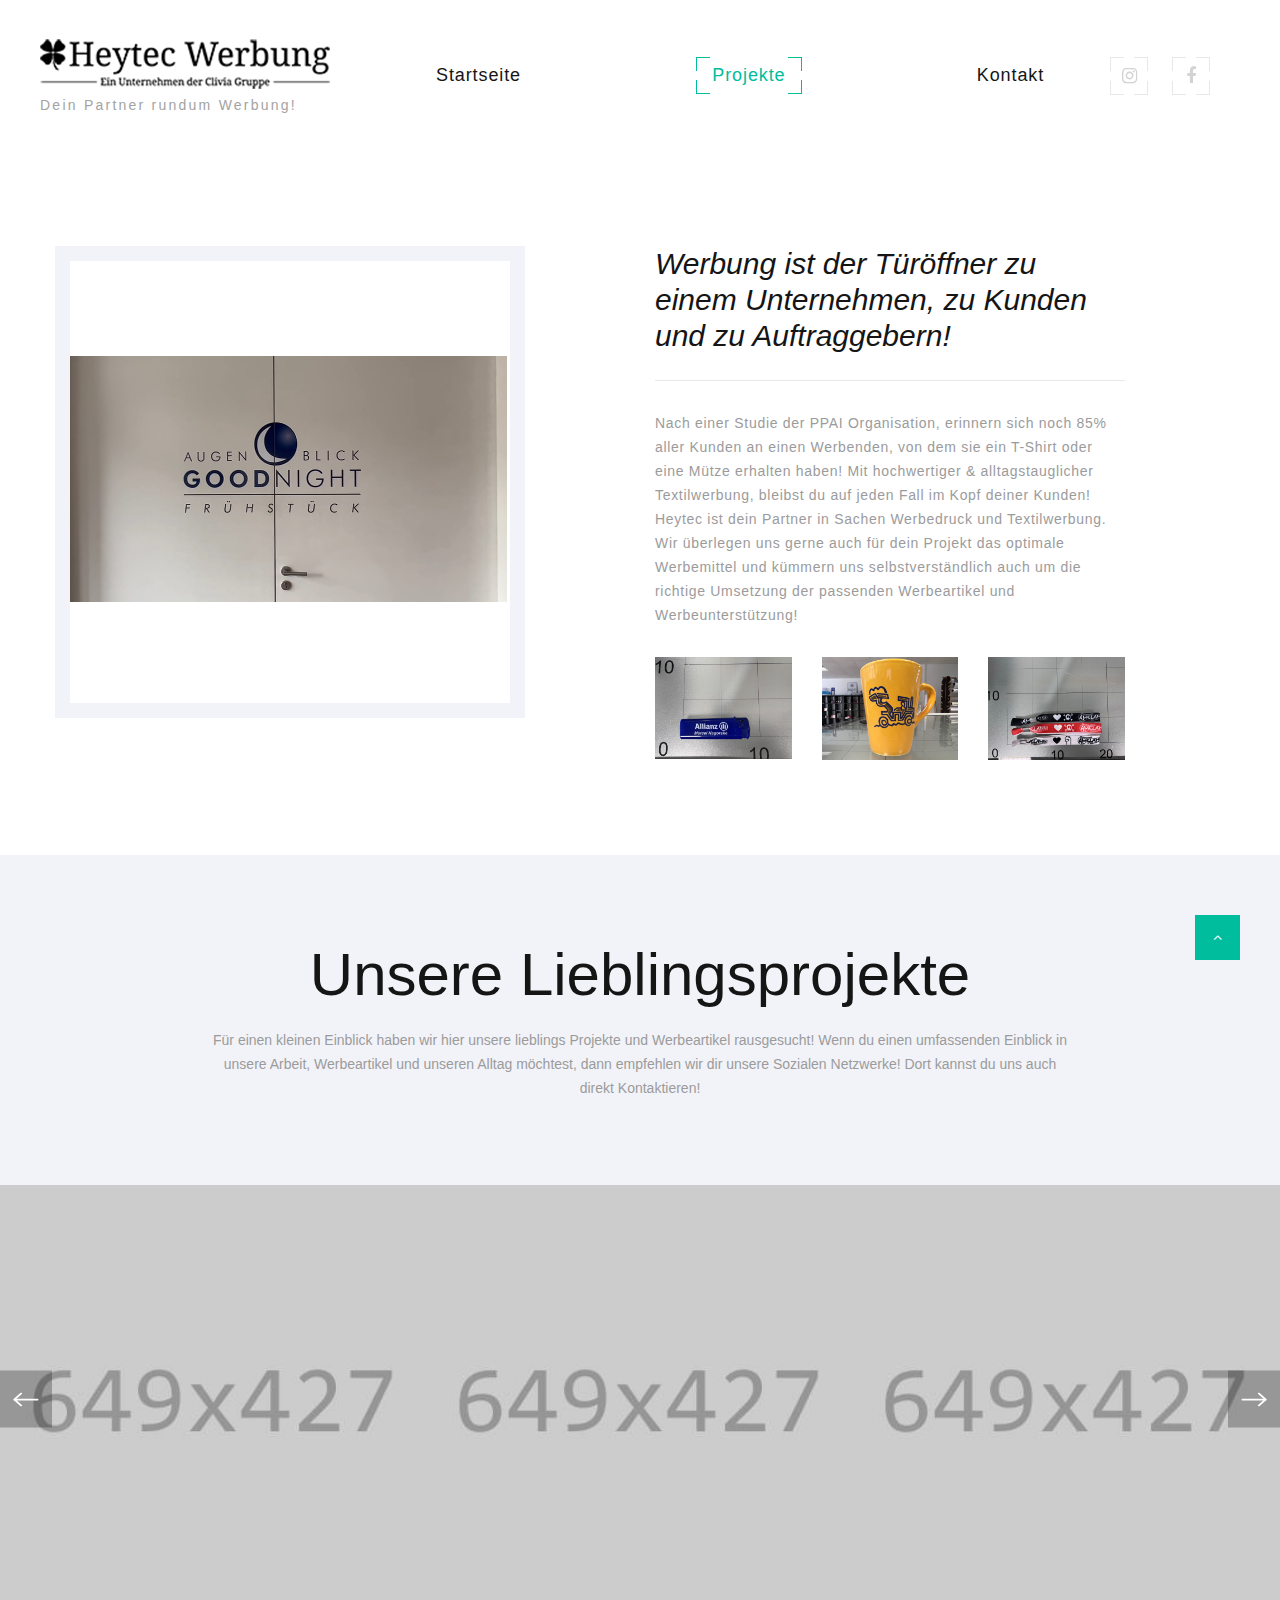
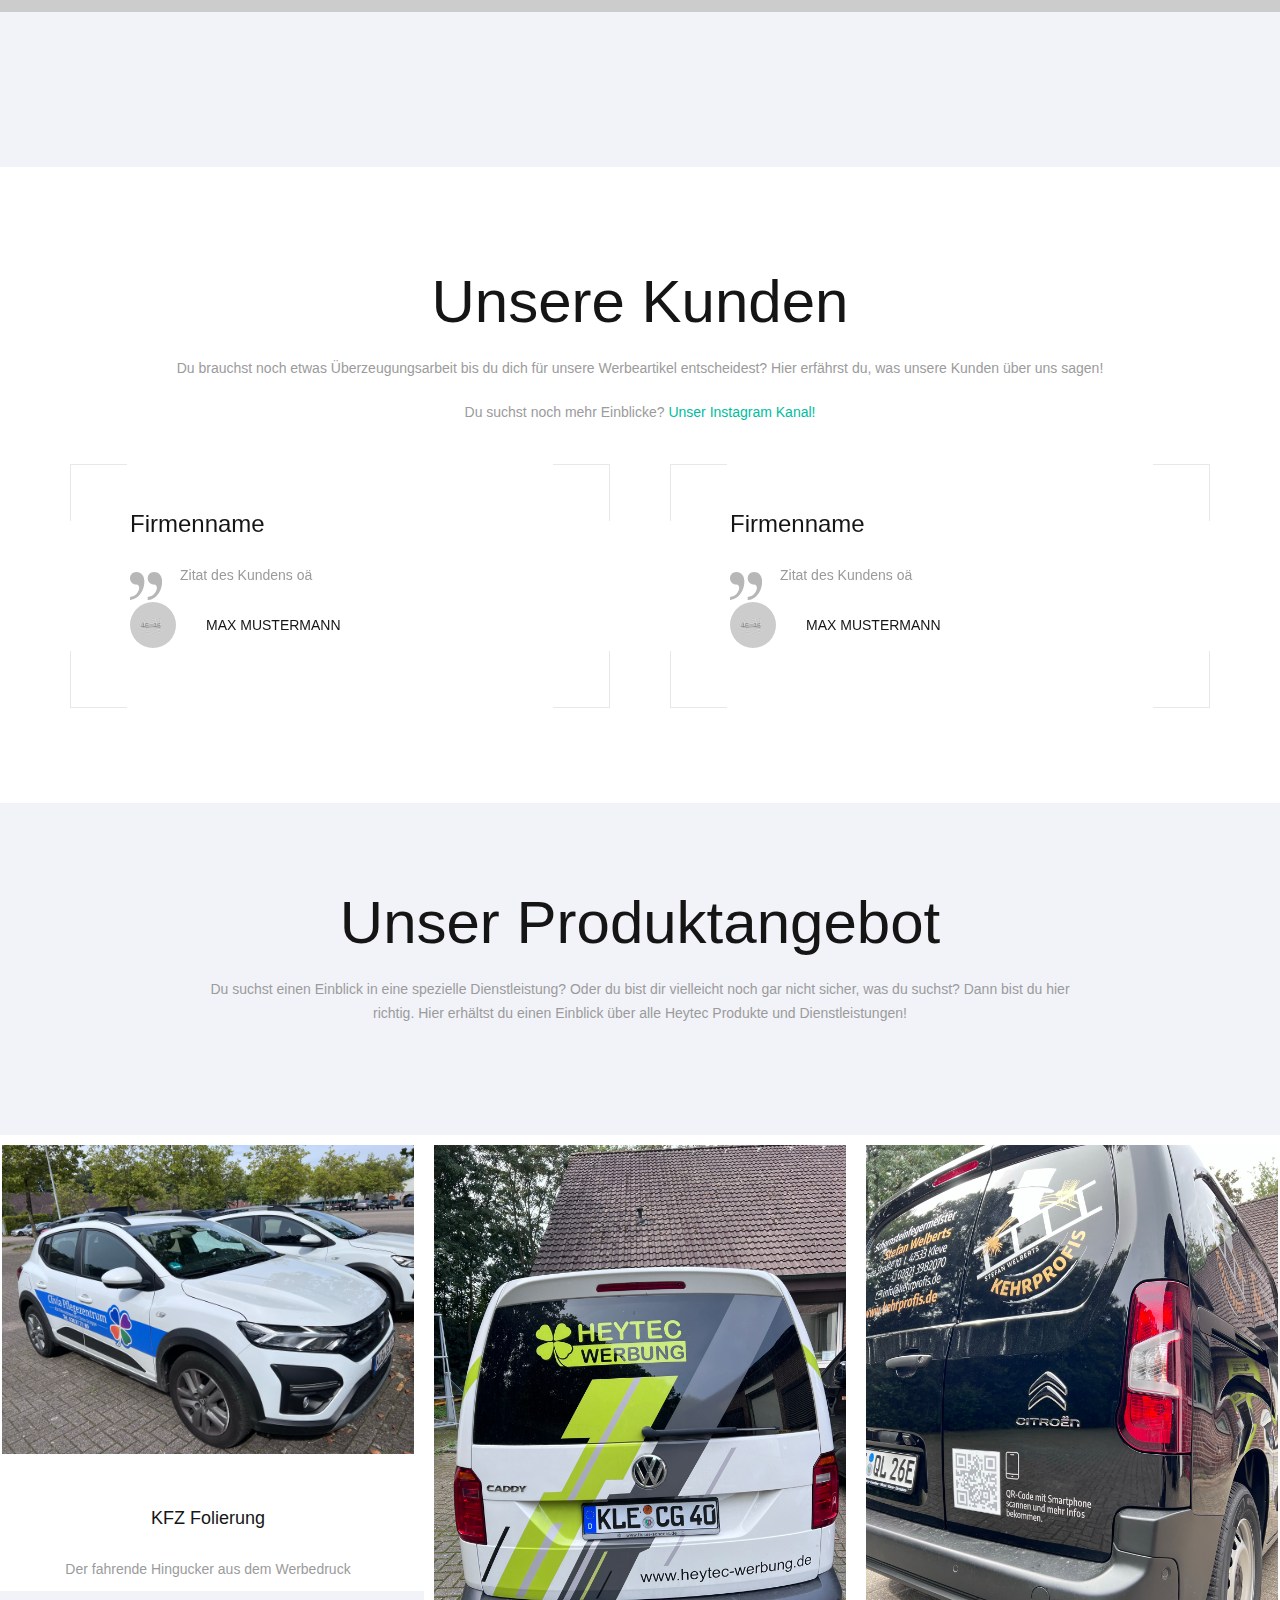
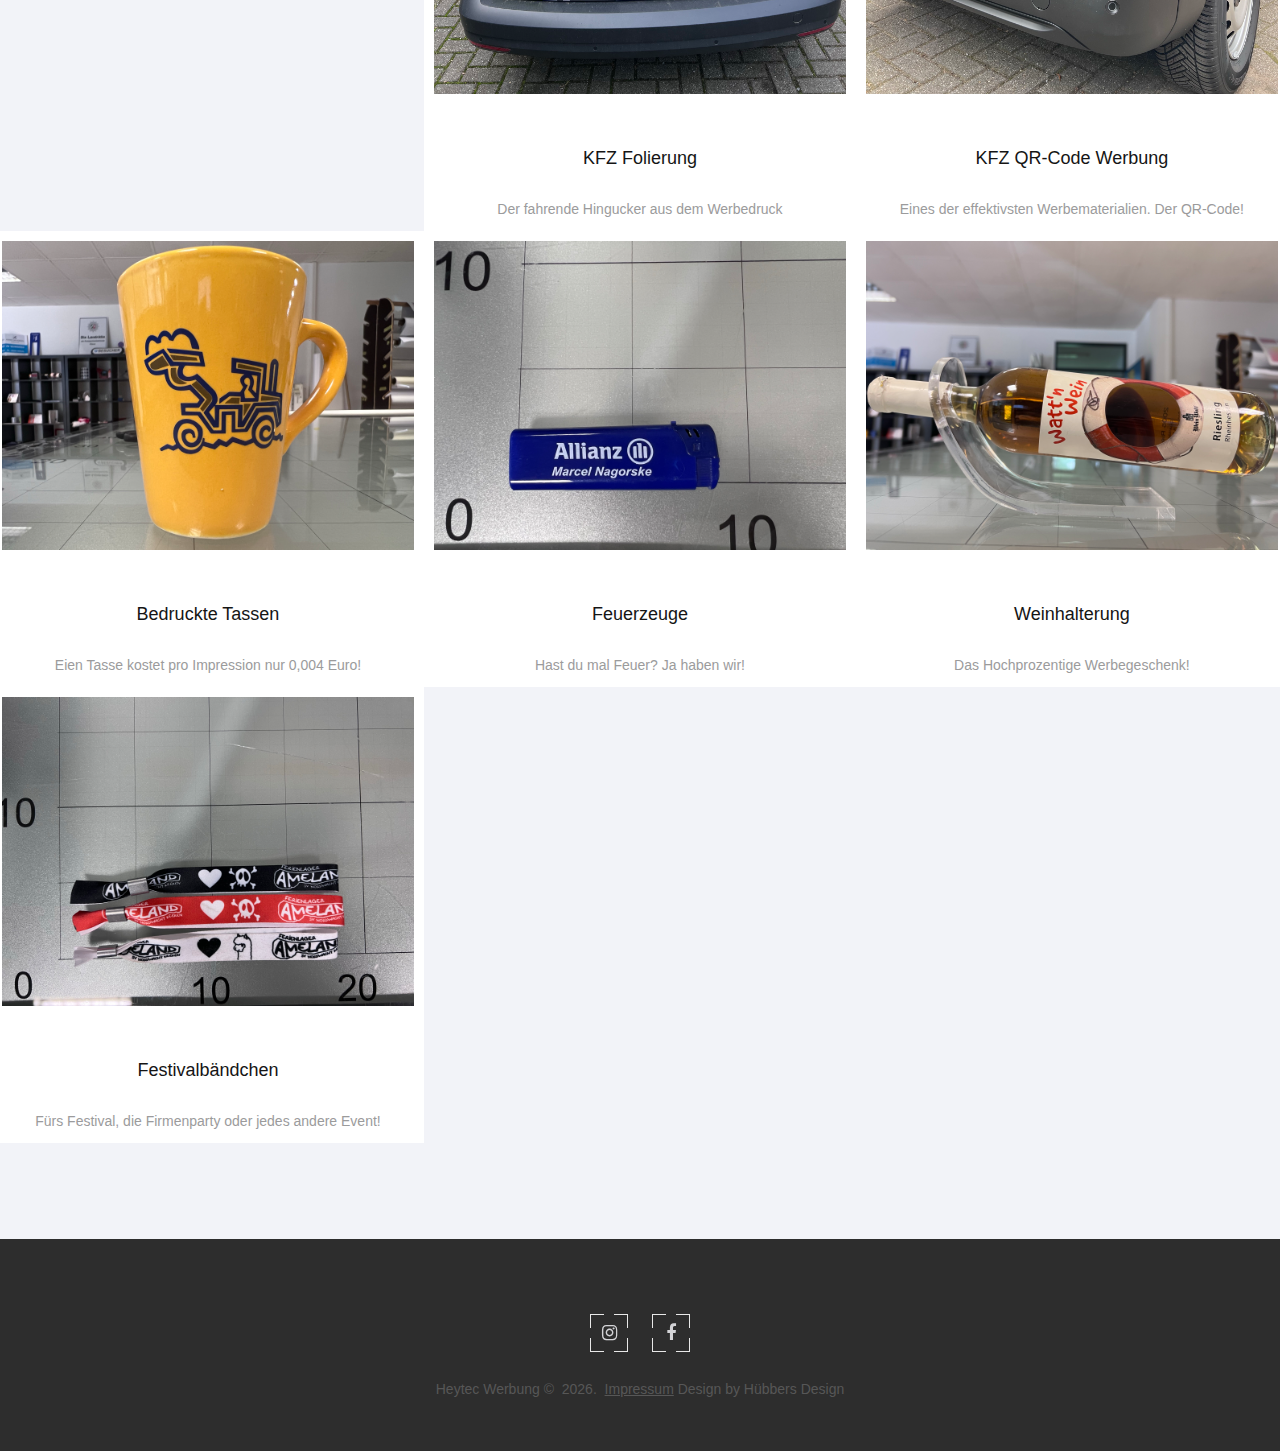
==== commit d4920670: "update galery" ====
--- a/about-me.html
+++ b/about-me.html
@@ -92,13 +92,17 @@
       <div class="shell">
         <div class="range range-50 range-sm-center range-md-left">
           <div class="cell-sm-6 cell-md-5">
-            <div class="thumb-bordered"><img src="images/about-1-437x435.jpg" alt="" width="437" height="435" />
+            <div class="thumb-bordered">
+              <video loop muted autoplay width="437" height="435">
+                  <source src="images/doors.MP4" type="video/mp4">
+                  Dein Browser unterstützt unser Video leider nicht!
+                </video>
             </div>
           </div>
           <div class="cell-sm-6 cell-md-7">
             <div class="box-width-3 box-centered">
               <article class="quote-big">
-                <p class="q">Werbung ist die Kunst, auf den Kopf zu zielen und die Brieftasche zu treffen</p>
+                <p class="q">Werbung ist der Türöffner zu einem Unternehmen, zu Kunden und zu Auftraggebern!</p>
               </article>
               <div class="divider"></div>
               <p class="text-spacing-05">Nach einer Studie der PPAI Organisation, erinnern sich noch 85% aller Kunden an
@@ -108,18 +112,18 @@
                 optimale Werbemittel und kümmern uns selbstverständlich auch um die richtige Umsetzung der passenden
                 Werbeartikel und Werbeunterstützung!</p>
               <div class="group-3-columns" data-lightgallery="group">
-                <div class="column-item"><a class="thumb-light" href="images/certificate-1-847x1200.jpg"
-                    data-lightgallery="item"><img src="images/certificate-1-120x171.jpg" alt="" width="120"
+                <div class="column-item"><a class="thumb-light" href="images/Feuerzeuge.JPEG"
+                    data-lightgallery="item"><img src="images/Feuerzeuge.JPEG" alt="Feuerzeuge" width="120"
                       height="171" />
                     <div class="thumb-light__overlay"></div>
                   </a></div>
-                <div class="column-item"><a class="thumb-light" href="images/certificate-1-847x1200.jpg"
-                    data-lightgallery="item"><img src="images/certificate-1-120x171.jpg" alt="" width="120"
+                <div class="column-item"><a class="thumb-light" href="images/Tassen.JPEG"
+                    data-lightgallery="item"><img src="images/Tassen.JPEG" alt="Tassen" width="120"
                       height="171" />
                     <div class="thumb-light__overlay"></div>
                   </a></div>
-                <div class="column-item"><a class="thumb-light" href="images/certificate-1-847x1200.jpg"
-                    data-lightgallery="item"><img src="images/certificate-1-120x171.jpg" alt="" width="120"
+                <div class="column-item"><a class="thumb-light" href="images/Festivalbändchen.JPEG"
+                    data-lightgallery="item"><img src="images/Festivalbändchen.JPEG" alt="Festivalbändchen" width="120"
                       height="171" />
                     <div class="thumb-light__overlay"></div>
                   </a></div>
@@ -283,67 +287,53 @@
       <div class="rowgallery">
         <div class="columngallery kfz">
           <div class="contentgallery">
-            <img src="/images/home1-1-961x664.jpg" alt="Auto" style="width:100%">
-            <h4>Überschrift</h4>
-            <p>Lorem ipsum dolor..</p>
+            <img src="/images/dacia_cliva_01.JPEG" alt="kfz" style="width:100%">
+            <h4>KFZ Folierung</h4>
+            <p>Der fahrende Hingucker aus dem Werbedruck</p>
           </div>
         </div>
         <div class="columngallery kfz">
           <div class="contentgallery">
-            <img src="/images/home1-1-961x664.jpg" alt="Auto" style="width:100%">
-            <h4>Überschrift</h4>
-            <p>Lorem ipsum dolor..</p>
+            <img src="/images/kfz_heytec.JPEG" alt="kfz" style="width:100%">
+            <h4>KFZ Folierung</h4>
+            <p>Der fahrende Hingucker aus dem Werbedruck</p>
           </div>
         </div>
         <div class="columngallery kfz">
           <div class="contentgallery">
-            <img src="/images/home1-1-961x664.jpg" alt="Auto" style="width:100%">
-            <h4>Überschrift</h4>
-            <p>Lorem ipsum dolor..</p>
+            <img src="/images/kfz_qrcode.JPEG" alt="kfz" style="width:100%">
+            <h4>KFZ QR-Code Werbung</h4>
+            <p>Eines der effektivsten Werbematerialien. Der QR-Code!</p>
           </div>
         </div>
 
         <div class="columngallery werbeartikel">
           <div class="contentgallery">
-            <img src="/images/home1-1-961x664.jpg" alt="Werbeartikel" style="width:100%">
-            <h4>Überschrift</h4>
-            <p>Lorem ipsum dolor..</p>
+            <img src="/images/Tassen.JPEG" alt="werbeartikel" style="width:100%">
+            <h4>Bedruckte Tassen</h4>
+            <p>Eien Tasse kostet pro Impression nur 0,004 Euro!</p>
           </div>
         </div>
         <div class="columngallery werbeartikel">
           <div class="contentgallery">
-            <img src="/images/home1-1-961x664.jpg" alt="Werbeartikel" style="width:100%">
-            <h4>Überschrift</h4>
-            <p>Lorem ipsum dolor..</p>
+            <img src="/images/Feuerzeuge.JPEG" alt="werbeartikel" style="width:100%">
+            <h4>Feuerzeuge</h4>
+            <p>Hast du mal Feuer? Ja haben wir!</p>
           </div>
         </div>
         <div class="columngallery werbeartikel">
           <div class="contentgallery">
-            <img src="/images/home1-1-961x664.jpg" alt="Werbeartikel" style="width:100%">
-            <h4>Überschrift</h4>
-            <p>Lorem ipsum dolor..</p>
+            <img src="/images/weinhalterung.JPEG" alt="werbeartikel" style="width:100%">
+            <h4>Weinhalterung</h4>
+            <p>Das Hochprozentige Werbegeschenk!</p>
           </div>
         </div>
 
         <div class="columngallery textildruck">
           <div class="contentgallery">
-            <img src="/images/home1-1-961x664.jpg" alt="Textildruck" style="width:100%">
-            <h4>Überschrift</h4>
-            <p>Lorem ipsum dolor..</p>
-          </div>
-        </div>
-        <div class="columngallery textildruck">
-          <div class="contentgallery">
-            <img src="/images/home1-1-961x664.jpg" alt="Textildruck" style="width:100%">
-            <h4>Überschrift</h4>
-            <p>Lorem ipsum dolor..</p>
-          </div>
-        </div>
-        <div class="columngallery textildruck">
-          <div class="contentgallery">
-            <img src="/images/home1-1-961x664.jpg" alt="Textildruck" style="width:100%">
-            <h4>Überschrift</h4>
-            <p>Lorem ipsum dolor..</p>
+            <img src="/images/Festivalbändchen.JPEG" alt="Textildruck" style="width:100%">
+            <h4>Festivalbändchen</h4>
+            <p>Fürs Festival, die Firmenparty oder jedes andere Event!</p>
           </div>
         </div>
         <!-- END GRID -->
